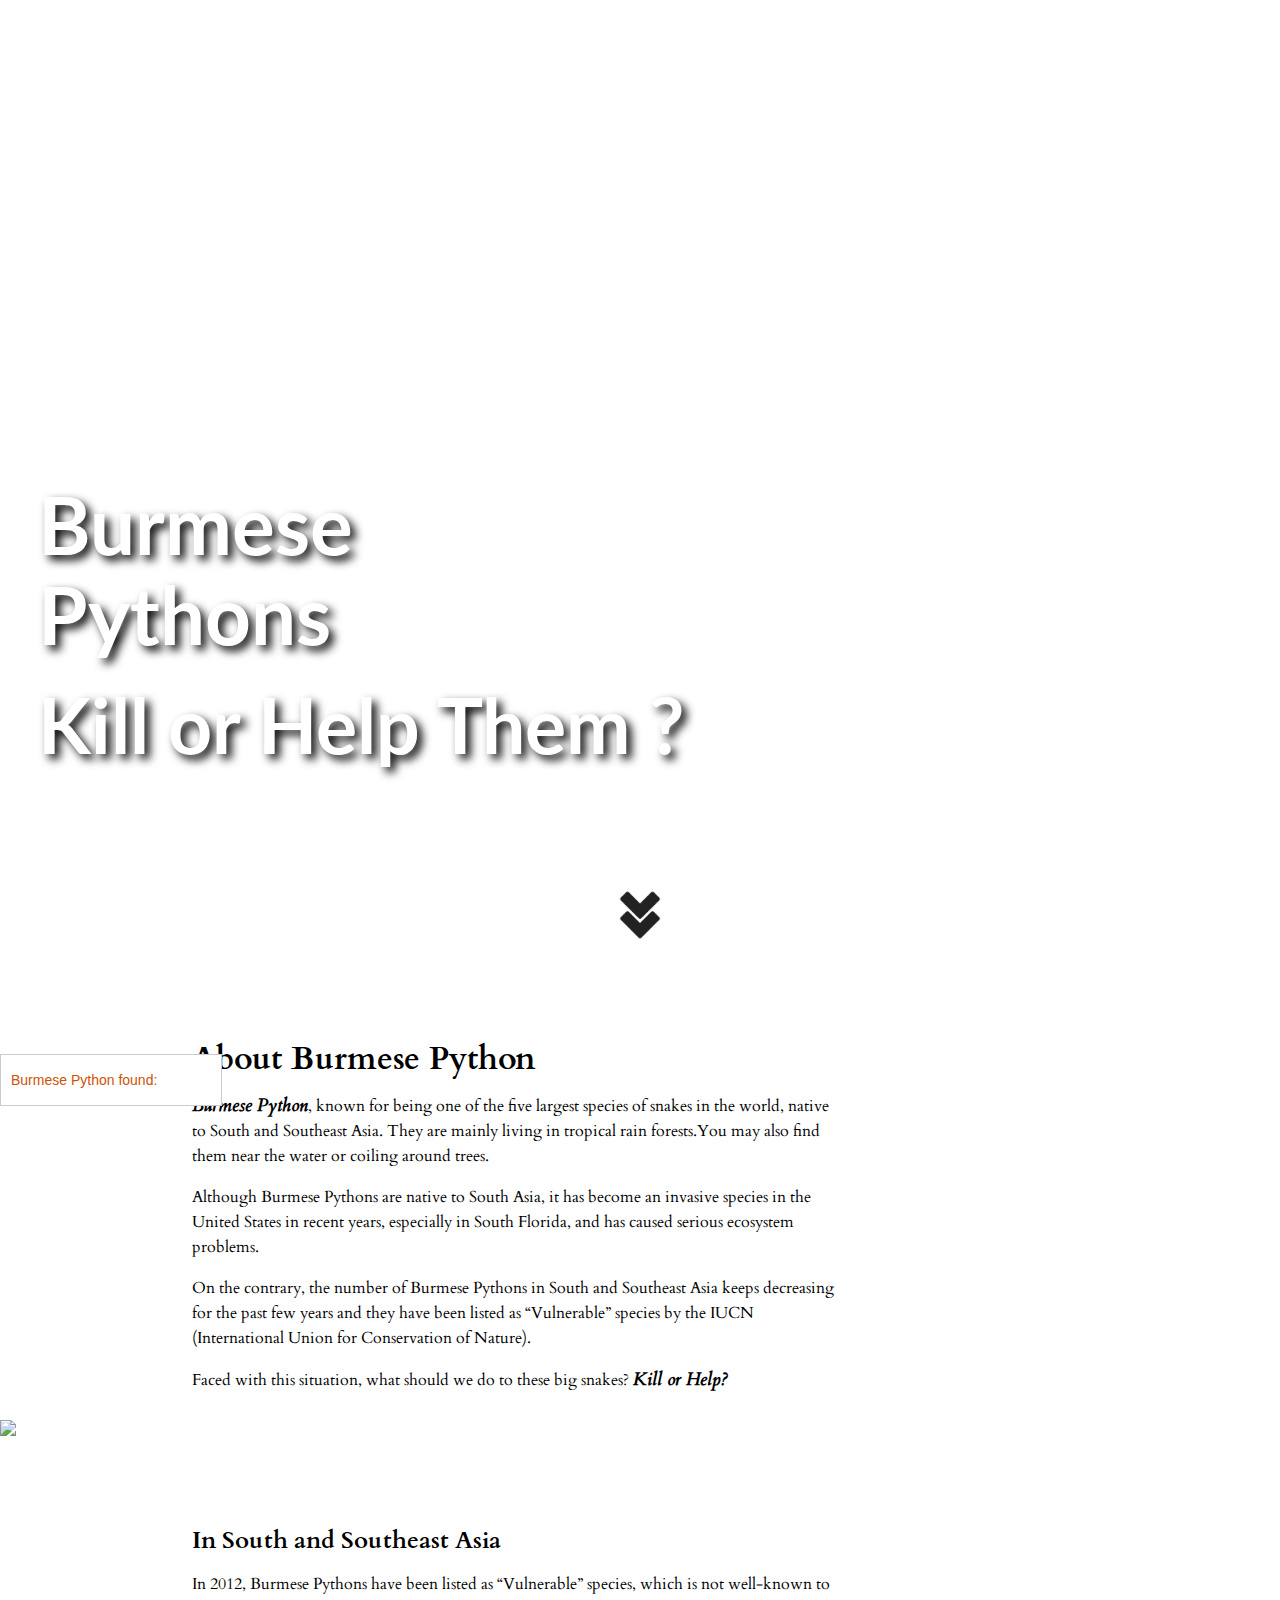
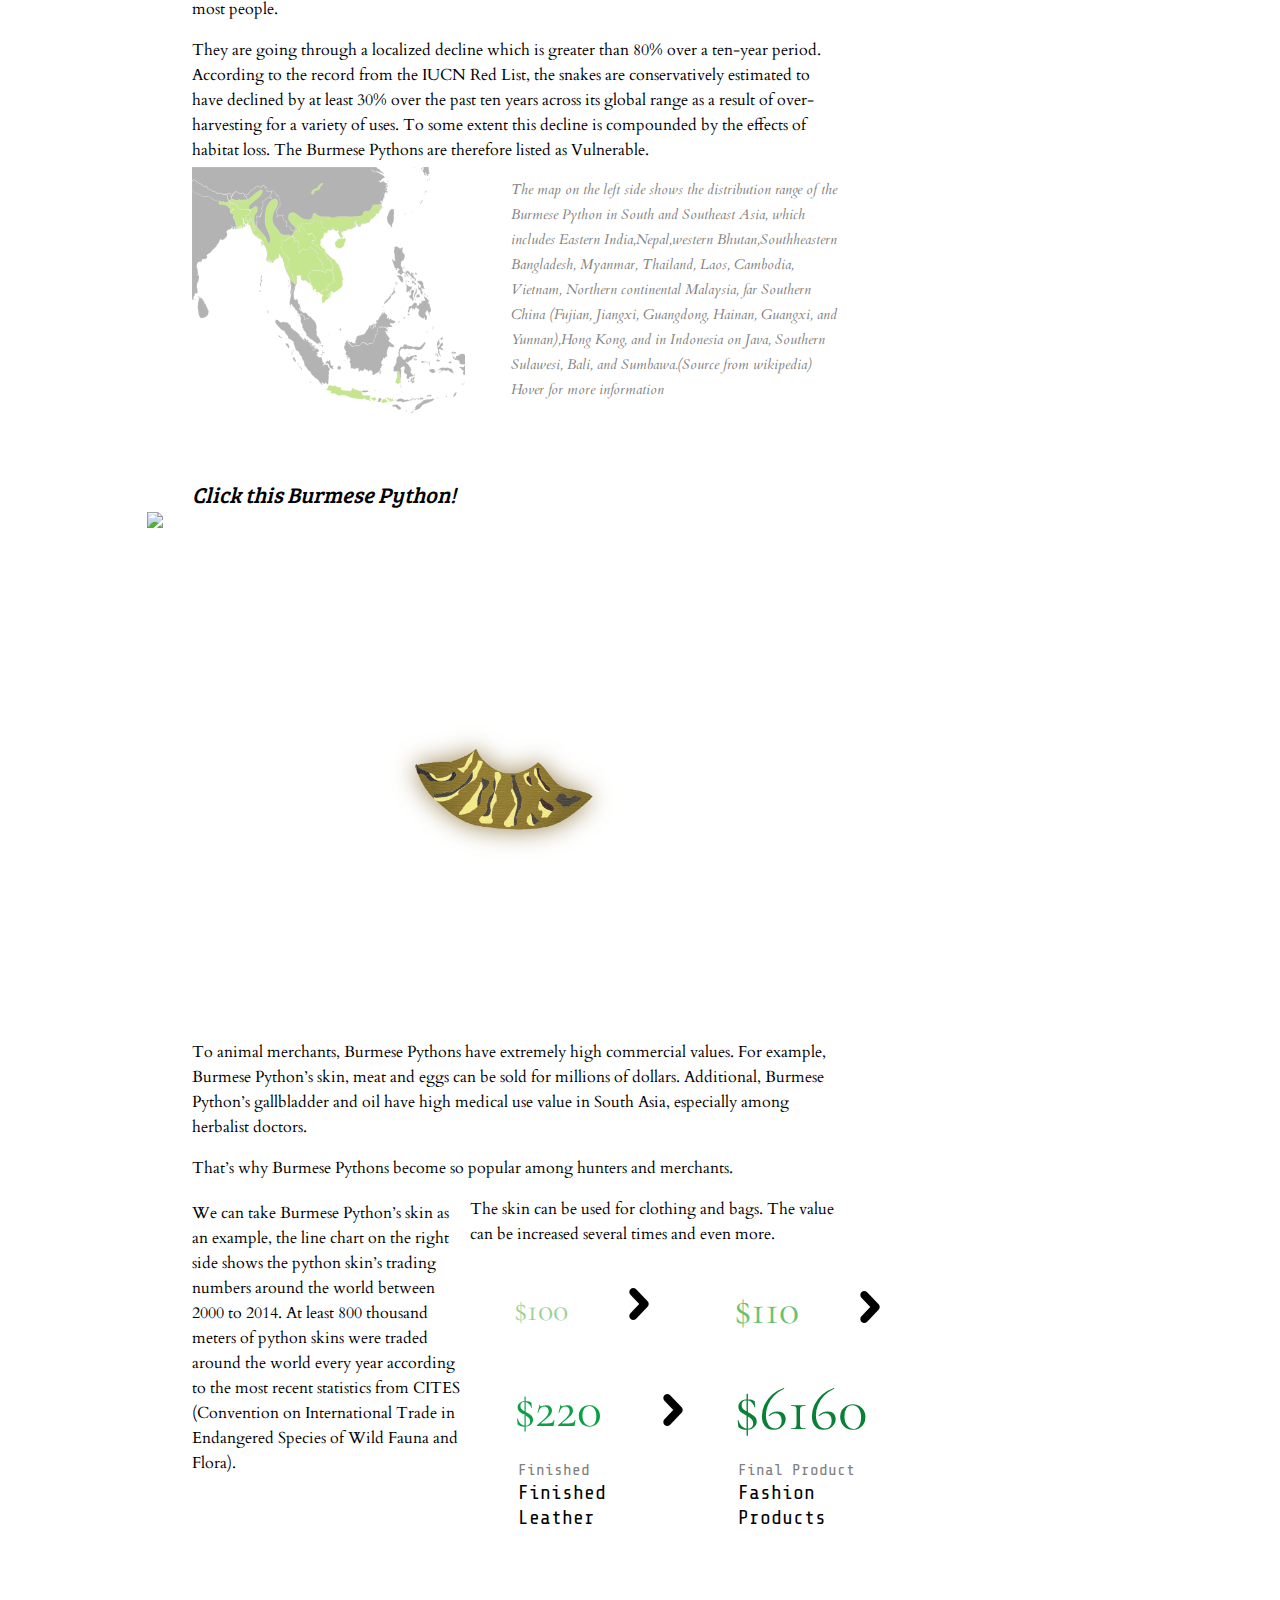
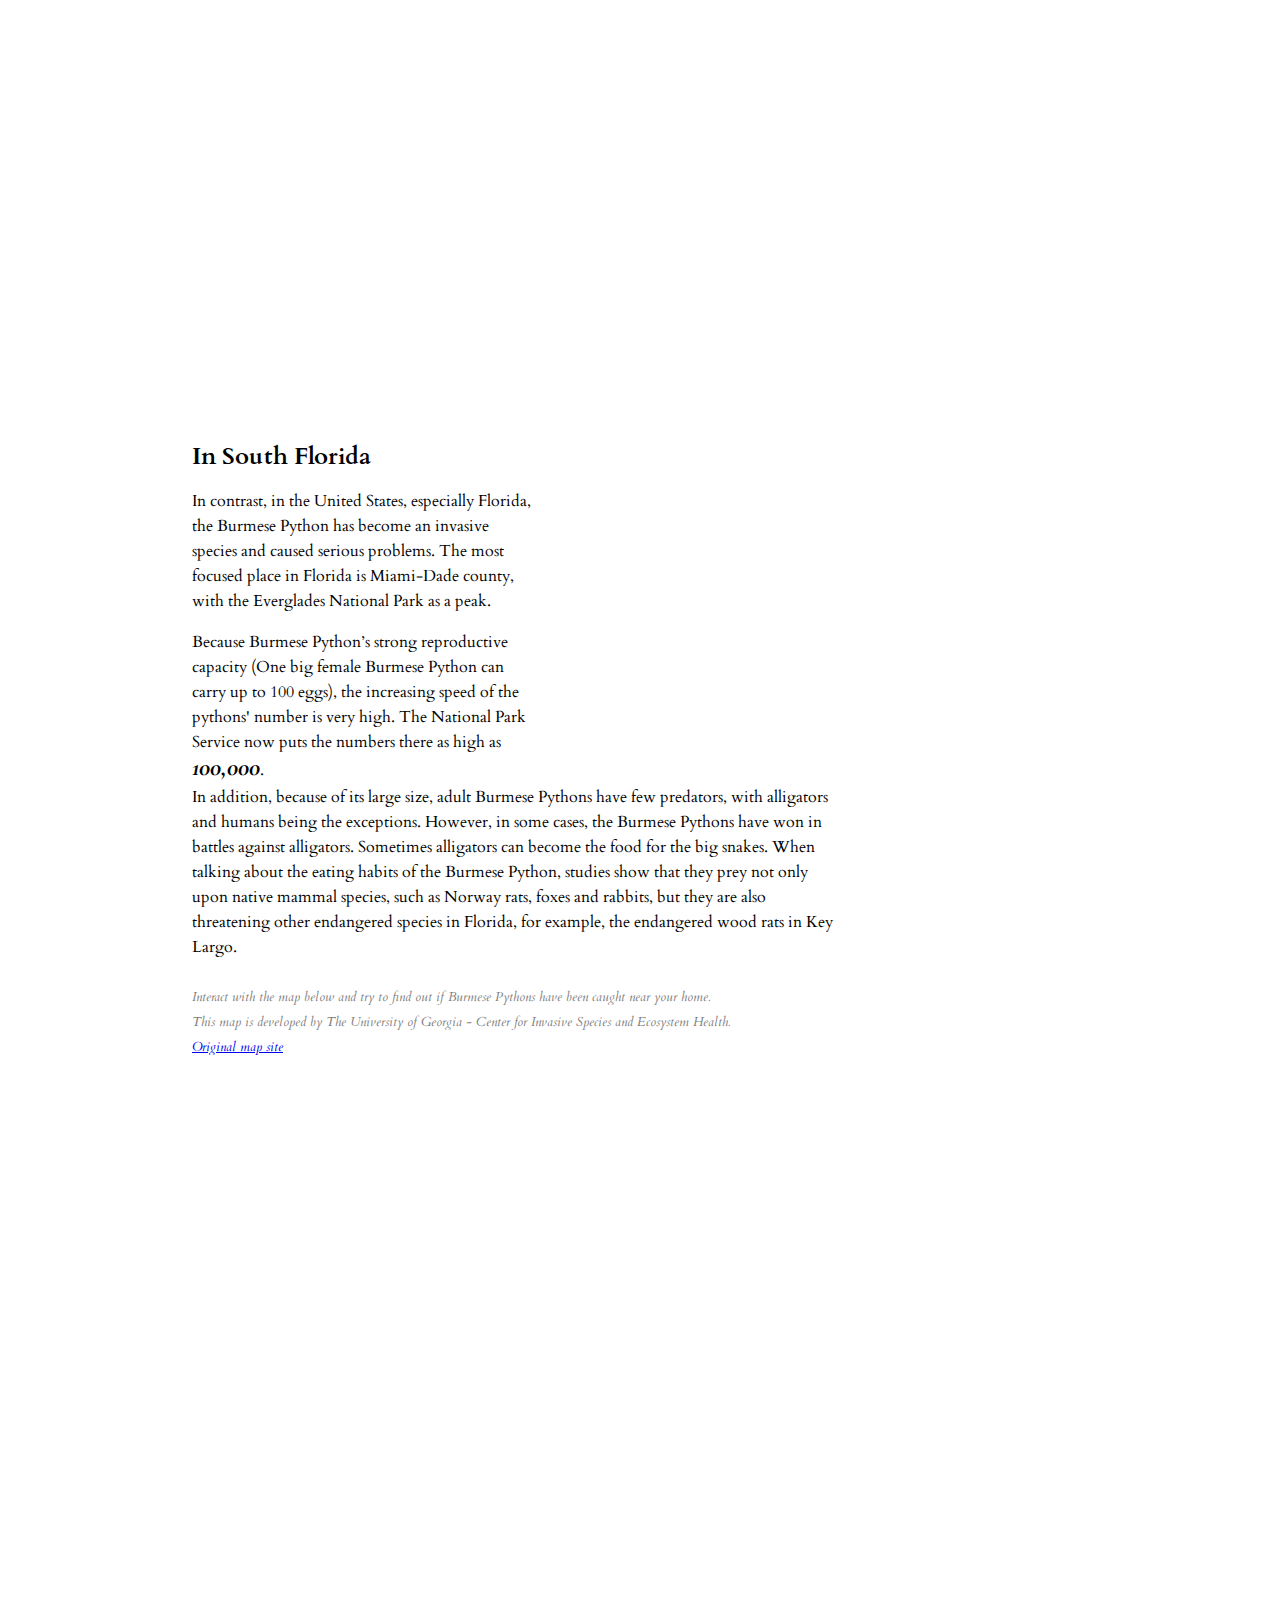
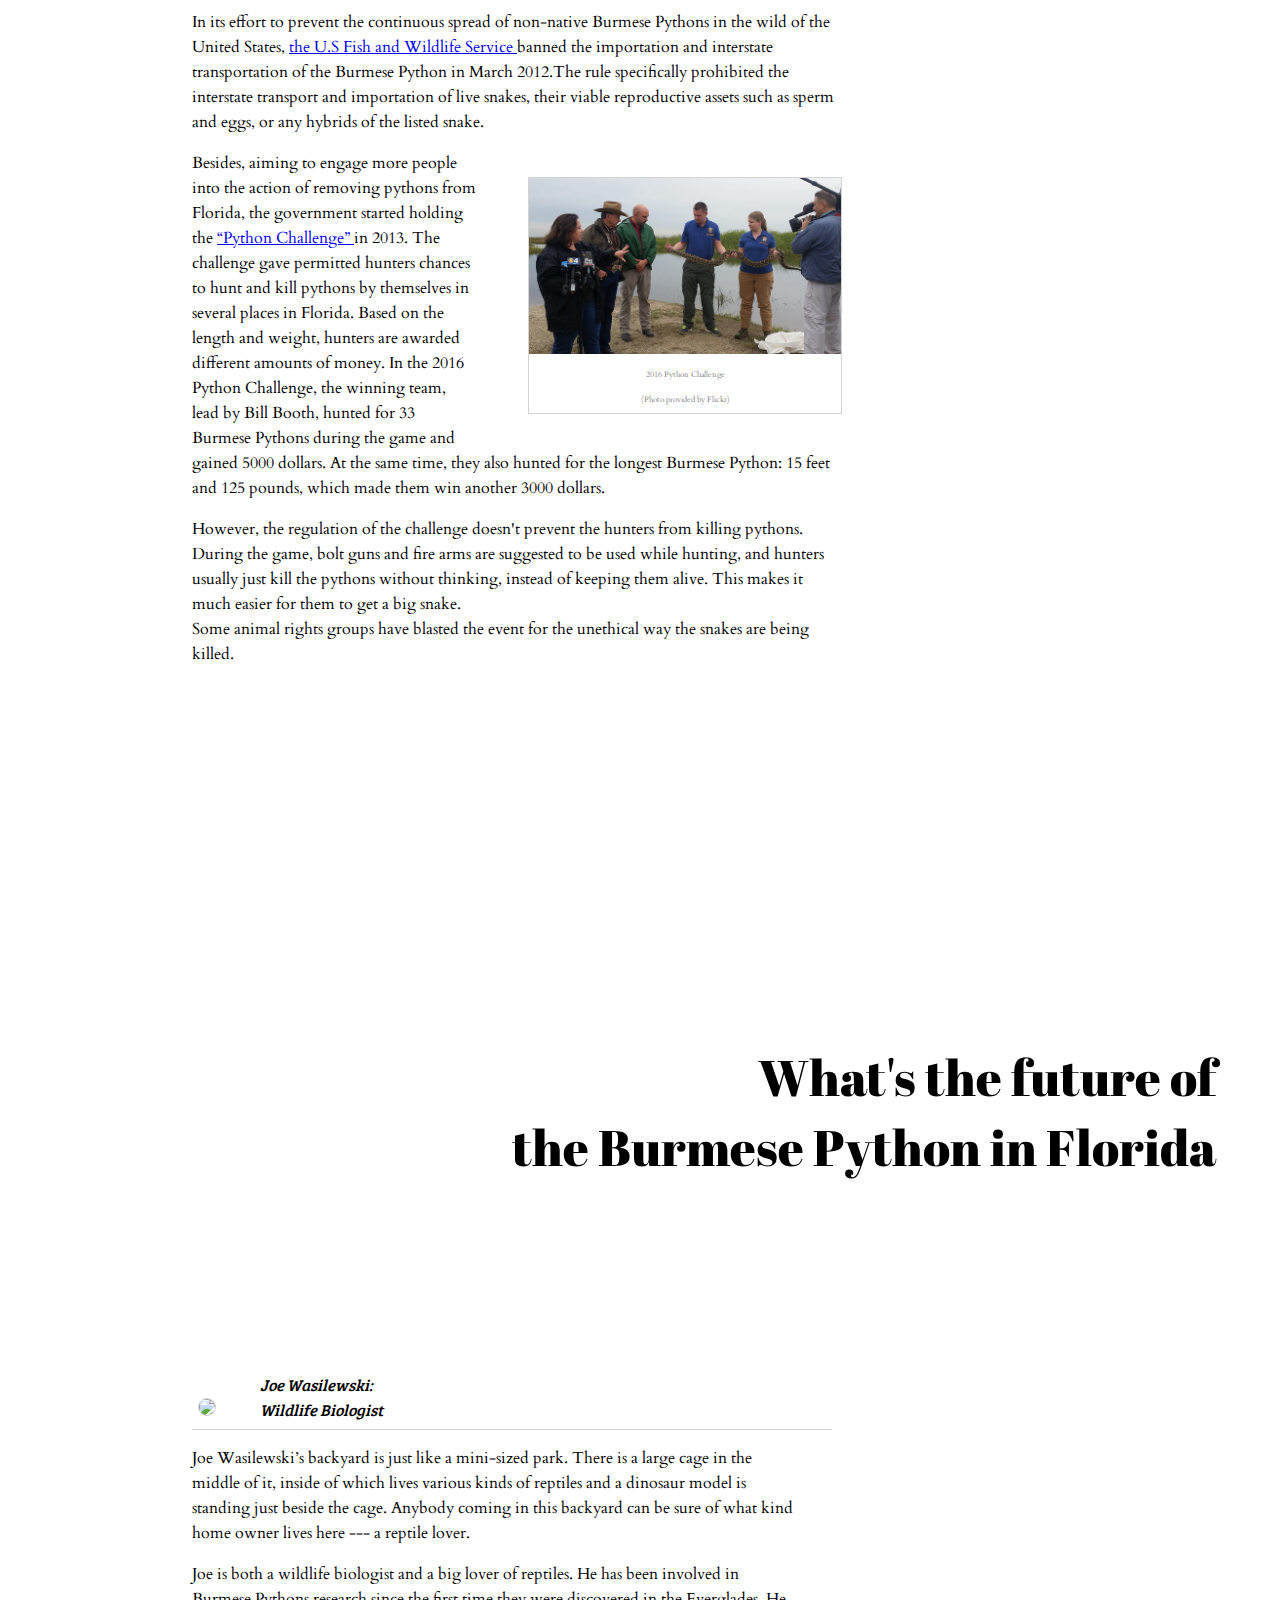
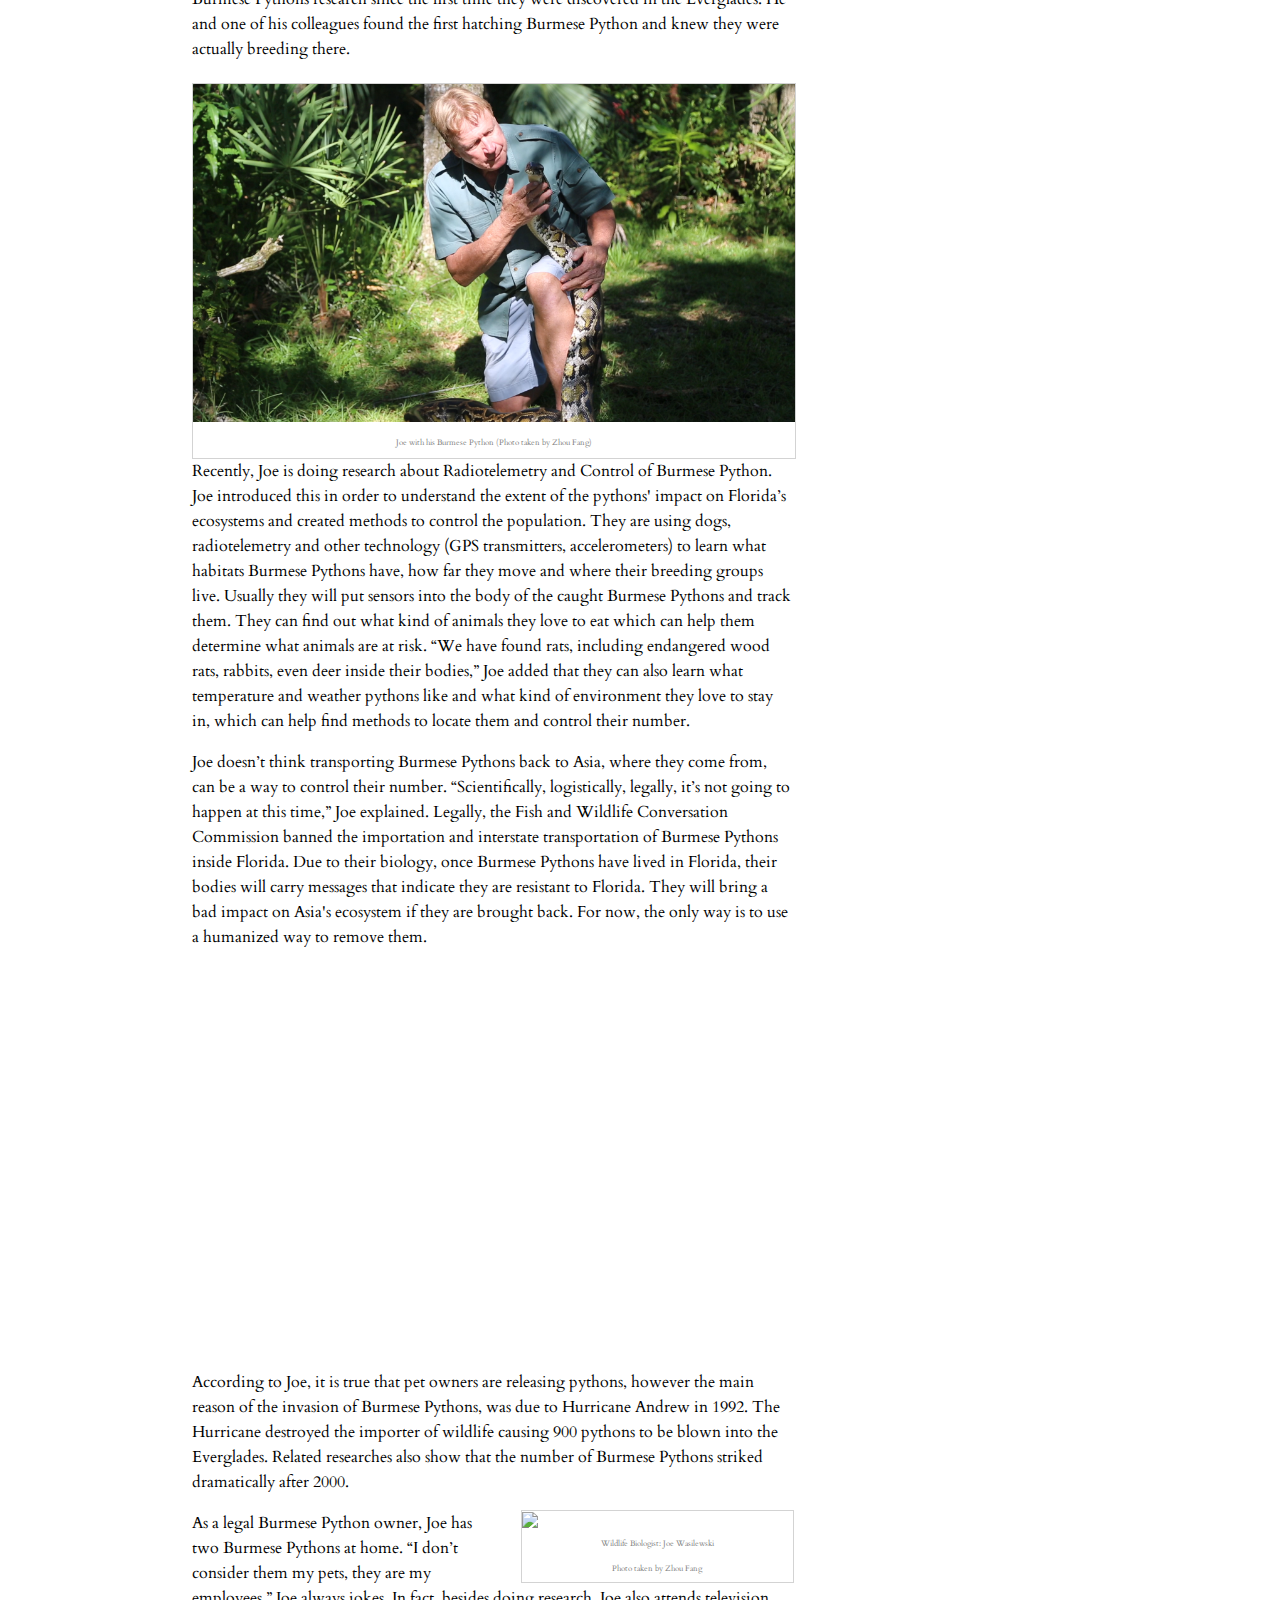
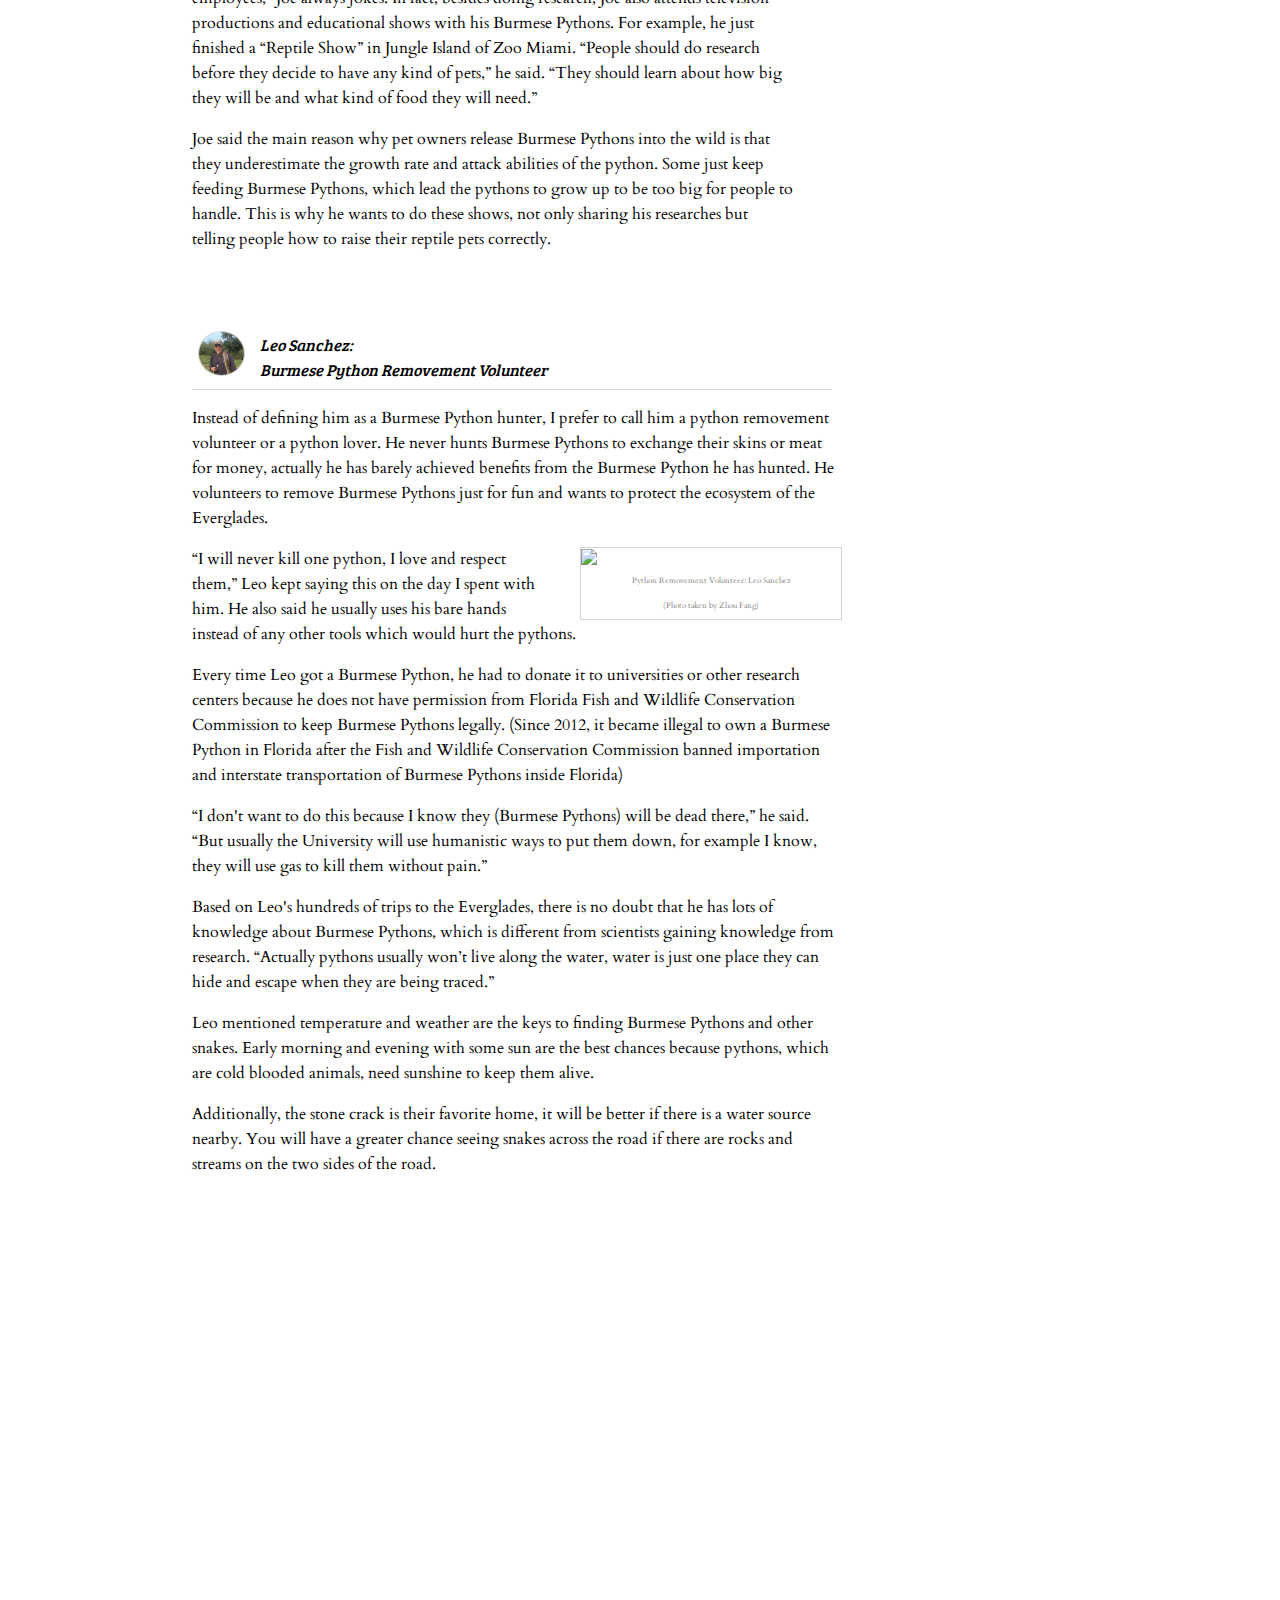
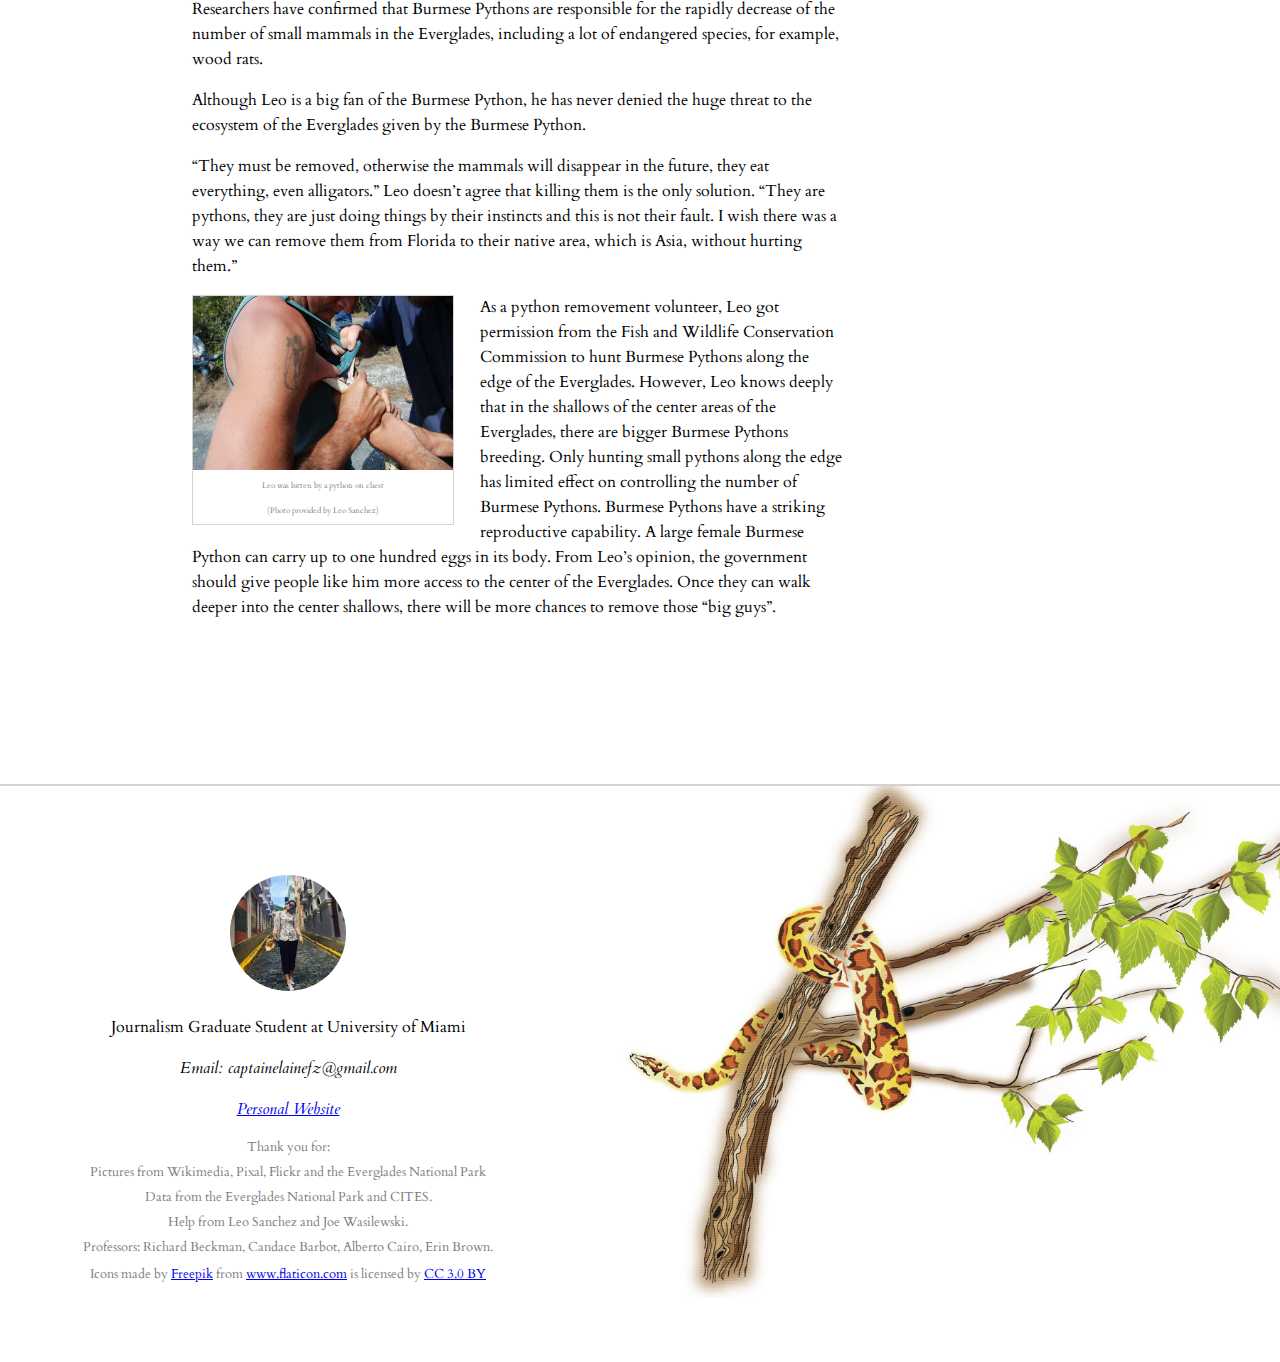
==== index.html @ 924f6b7d "change" ====
<!DOCTYPE html>
<html>
 <head>
  <meta charset="UTF-8" />
   <title>Kill or Help? Burmese Python</title>
   <script src="https://code.jquery.com/jquery-1.11.2.min.js"></script>
   <script src="http://d3js.org/d3.v3.min.js"></script>
   <script src="http://d3js.org/topojson.v1.min.js"></script>
   <script src="https://d3js.org/queue.v1.min.js"></script>
   <script src="js/scrollIt.js"></script>
   <script src="js/scrollreveal.js"></script>
   <script src="js/jquery.inview.js"></script>
   <script src="js/jquery.video-extend.js"></script>
   <link href="css/stylelist.css" rel='stylesheet'>
   <link href="css/skinlinetrade.css" rel="stylesheet">
   <link href="css/mapstyle.css" rel="stylesheet">

   <style type="text/css">
    a.fancybox img {
        border: none;
        /*box-shadow: 0 1px 7px rgba(0,0,0,0.6);*/
        -o-transform: scale(1,1); -ms-transform: scale(1,1); -moz-transform: scale(1,1); -webkit-transform: scale(1,1); transform: scale(1,1); -o-transition: all 0.2s ease-in-out; -ms-transition: all 0.2s ease-in-out; -moz-transition: all 0.2s ease-in-out; -webkit-transition: all 0.2s ease-in-out; transition: all 0.2s ease-in-out;
    }
    a.fancybox:hover img {
        position: relative; z-index: 999; -o-transform: scale(1.03,1.03); -ms-transform: scale(1.03,1.03); -moz-transform: scale(1.03,1.03); -webkit-transform: scale(1.03,1.03); transform: scale(1.03,1.03);
    }
   </style>

   <script type="text/javascript">
    // $(function($){
    //     var addToAll = false;
    //     var gallery = true;
    //     var titlePosition = 'inside';
    //     $(addToAll ? 'img' : 'img.fancybox').each(function(){
    //         var $this = $(this);
    //         var title = $this.attr('title');
    //         var src = $this.attr('data-big') || $this.attr('src');
    //         var a = $('<a href="#" class="fancybox"></a>').attr('href', src).attr('title', title);
    //         $this.wrap(a);
    //     });
    //     if (gallery)
    //         $('a.fancybox').attr('rel', 'fancyboxgallery');
    //     $('a.fancybox').fancybox({
    //         titlePosition: titlePosition
    //     });
    // });
    // $.noConflict();

   $(function() { $.scrollIt(); });
    // window.sr = ScrollReveal();
   $('.bp_nav').hide();
   $(window).scroll(function() {
     if ($(this).scrollTop() > innerHeight)
      {
         $('.bp_nav').fadeIn();
         $('#about').fadeIn();
      }
     else
      {
       $('.bp_nav').hide();
      }
  });

   </script>
   		<!-- Start VisualLightBox.com HEAD section -->
		<link rel="stylesheet" href="index_files/vlb_files0/vlightbox0.css" type="text/css" />
		<link rel="stylesheet" href="index_files/vlb_files0/visuallightbox.css" type="text/css" media="screen" />
<!--script src="index_files/vlb_engine/jquery.min.js" type="text/javascript"></script-->
		<script src="index_files/vlb_engine/visuallightbox.js" type="text/javascript"></script>
		<!-- End VisualLightBox.com HEAD section -->
</head>


 <body>

   <div class = "contentcontainer">
   <div id="homepage" data-scroll-index = "0">
    <div class="homepageimg">
     <!-- <div class="slide1">
    </div>
     <div class="slide2">
     </div>
     <div class= "slide3"></div> -->
     <h3>Burmese</h3>
     <h5>Pythons</h5>
     <!-- <h4>Invasive species in the South Florida </br>Endangered species in the South and Southeast Asia</h4> -->
     <h4 id="h42">Kill or Help Them ? </h4>
    </div>

   <section>
     <div class="bounce">
       <img src="image/arrow1.png" class="bounce" id="bounce" href="#arrowarrive"></img>
     </div>
   </section>
   </div>

   <section class="scroll">
     <div class="bp_nav">
       <a href="#homepage"><img src="image/iconlogo.png" id="logo"></img></a>
       <nav id="effect">
       <ul>
           <li id="firstnav">
            <a data-scroll-nav="0">Home</a>
           </li>
           <li class="dropdown">
            <a class="dropbtn" class='active' data-scroll-nav='1'>About</a>
            <div class="dropdown-content">
              <a href="#asiabp">South Asia</a>
              <a href="#flbp">South Florida</a>
            </div>
           </li>
           <li class ="dropdown">
             <a class="dropbtn" data-scroll-nav='2'>Opinions</a>
             <div class="dropdown-content">
               <a href="#Leopic">Leo Sanchez</a>
               <a href="#Joepic">Joe Wasilewski</a>
             </div>
           </li>
           <li id="infozhouzhou">
             <a data-scroll-nav='4'>Contact</a>

           </li>
           <li id="twitter">
             <a href="https://twitter.com/share" class="twitter-share-button" data-text="I find this website interesting! file:///Users/Captainelaine/Documents/Education/%E6%AF%95%E4%B8%9A%E8%AE%BE%E8%AE%A1-python/burmese-python/burmese-python.html#about" data-show-count="false">Tweet</a><script async src="http://platform.twitter.com/widgets.js" charset="utf-8"></script>
           </li>
        </ul>
       </nav>
     </div>

     <div class='content' id="about" data-scroll-index='1'>
      <div id="aboutfirst">
       <h1 id="arrowarrive">About Burmese Python</h1>
       <p><em id="empa">Burmese Python</em>, known for being one of the five largest species of snakes in the world, native to South and Southeast Asia. They are mainly living in tropical rain forests.You may also find them near the water or coiling around trees.</p>
       <p>Although Burmese Pythons are native to South Asia, it has become an invasive species in the United States in recent years, especially in South Florida, and has caused serious ecosystem problems.</p>
       <p>On the contrary, the number of Burmese Pythons in South and Southeast Asia keeps decreasing for the past few years and they have been listed as “Vulnerable” species by the IUCN (International Union for Conservation of Nature).</p>
       <p>Faced with this situation, what should we do to these big snakes? <em id="empa">Kill or Help?</em>
       </p>
      </div>
    <div class="largeimage" style="max-width:100%;">
       <img class="mySlides" id="caption" src="image/pythonwithjoe2.jpg" style="width:100%" ></img>
       <!-- <p>Photo provided by Pixabay</p> -->
    </div>
      <div id="asiabp">
        <div id="asiaintro">
       <h2>In South and Southeast Asia</h2>
       <p>In 2012, Burmese Pythons have been listed as “Vulnerable” species, which is not well-known to most people.</p>
       <p>They are going through a localized decline which is greater than 80% over a ten-year period. According to the record from the IUCN Red List, the snakes are conservatively estimated to have declined by at least 30% over the past ten years across its global range as a result of over-harvesting for a variety of uses. To some extent this decline is compounded by the effects of habitat loss. The Burmese Pythons are therefore listed as Vulnerable.</p>

       <?xml version="1.0" encoding="utf-8"?>
<!-- Generator: Adobe Illustrator 20.1.0, SVG Export Plug-In . SVG Version: 6.00 Build 0)  -->
<svg id="asiamap" version="1.1"
	 id="svg7538" inkscape:output_extension="org.inkscape.output.svg.inkscape" inkscape:version="0.48.3.1 r9886" sodipodi:docname="Python bivittatus_Area.svg" sodipodi:version="0.32" xmlns:cc="http://creativecommons.org/ns#" xmlns:dc="http://purl.org/dc/elements/1.1/" xmlns:inkscape="http://www.inkscape.org/namespaces/inkscape" xmlns:rdf="http://www.w3.org/1999/02/22-rdf-syntax-ns#" xmlns:sodipodi="http://sodipodi.sourceforge.net/DTD/sodipodi-0.dtd" xmlns:svg="http://www.w3.org/2000/svg"
	 xmlns="http://www.w3.org/2000/svg" xmlns:xlink="http://www.w3.org/1999/xlink" x="0px" y="0px" viewBox="0 0 418 380"
	 style="enable-background:new 0 0 418 380;" xml:space="preserve">
<defs>
		<inkscape:perspective  id="perspective958" inkscape:persp3d-origin="550.08289 : 279.03208 : 1" inkscape:vp_x="0 : 418.54813 : 1" inkscape:vp_y="0 : 1000 : 0" inkscape:vp_z="1100.1658 : 418.54813 : 1" sodipodi:type="inkscape:persp3d">
		</inkscape:perspective>
</defs>

<sodipodi:namedview  bordercolor="#666666" borderopacity="1.0" id="base" inkscape:current-layer="layer1" inkscape:cx="413.0543" inkscape:cy="271.34253" inkscape:document-units="px" inkscape:guide-bbox="true" inkscape:pageopacity="0.0" inkscape:pageshadow="2" inkscape:window-height="1139" inkscape:window-maximized="1" inkscape:window-width="1920" inkscape:window-x="-9" inkscape:window-y="-9" inkscape:zoom="1.1085942" pagecolor="#ffffff" showgrid="false" showguides="true">
	</sodipodi:namedview>
<g id="layer1" transform="translate(66.8212,-707.04009)" inkscape:groupmode="layer" inkscape:label="Calque 1">
	<path id="path58" inkscape:connector-curvature="0" class="st0"  d="M61.1,939.6c1.1,0.3,0.5-1-0.5-0.7
		C60.7,939.1,60.9,939.4,61.1,939.6 M78.1,944.3c-0.6,0.4-1.5,0.9-2.2,0.7c-0.8-0.2-1-0.9-1.8-0.9c-1.4,0-2.7,0.7-4.1,0.6
		c-1.7-0.2-2.9-0.7-4-2c-0.8-1-3.2-2.3-4.4-1.4c-4.7,3.3,6.7,12.5,8.5,14.9c0.7,0.9,1.6,1,2.7,1.1c1.7,0.3,2.3,2.3,3.1,3.5
		c0.6,1,1.8,3.4,2.9,3.9c1.8,0.8,1.1,2.5,1.6,4.2c0.5,1.5,2.1,1.1,3.2,2c0.7,0.5,1.5,1.1,2.2,1.6c0.9,0.7,1.8,1.3,2.6,2.1
		c1.1,1.1,0,1.3,0.4,2.5c0.4,1.5,1.1,3,1.5,4.5c0.4,1.6,1.6,3.3,1.5,5c-0.1,1.8,1.3,0.7,2,1.5c1.1,1.3,2.8,1,3.1,3.2
		c0.4,2.8,4.1,4.6,4.7,7.6c0.1,0.4-0.6,0.5-0.3,0.9c0.5,0.6,0.9,1.3,1.2,2c0.8,1.5,2.4,3.6,2.5,5.3c0.1,1.7,0,2.8,1.1,4.2
		c0.8,1.1,2,1.9,2.7,3.1c0.8,1.4,1.2,2.9,2.5,4c1.2,1.1,3,1.9,3.7,3.4c0.8,1.6,0.6,2.5,2.1,3.6c1.5,1.2,2.7,2.6,4.1,3.8
		c1.2,1.1,2.4,2.1,3.8,2.9c1.4,0.8,1.6,1.3,2.3,2.6c0.4,0.7,0.9,1.3,1.4,1.9c0.4,0.4,0.9,0.8,1.3,1.2c0.3,0.3-0.1,0.6,0.3,0.8
		c0.3,0.2,2.7,3.3,2.7,1.7c0-1-0.9-1.7-1-2.7c-0.1-1.3,2,0.4,2.2,0.6c1.8,1.6,3.5,1.6,3.3-1.4c1.1,1,1.9,2.9,3.5,3.2
		c1,0.2,0.9-2.7,0.9-3.2c0.1-1.9,0.4-3.7,0.5-5.6c0.1-1,0.7-2.4,0.3-3.4c-0.3-0.7-0.6-1.2-0.3-2c0.3-1,1.1-2.3,0.9-3.3
		c-0.1-0.8-0.9-0.8-0.8-1.8c0.2-0.9,0.7-1.7,1.2-2.5c0.5-0.8,0.9-1.2,0.7-2.2c-0.2-1-1-0.6-1.5-1.2c-0.8-0.8-2-3.4-1.5-4.5
		c-0.9-0.1-5.1-1.2-5.4-0.4c-0.1-0.3-0.2-0.5-0.4-0.8c-0.9,1.1-1,2.7-2.4,3.5c0.4-0.6,2.2-2.6,0.4-2.6c1-0.4,2.1-1.2,2-2.4
		c-0.1-0.9-1.1-0.6-1.6-0.9c-0.6-0.3-0.9-1.8-1-2.4c-0.4-1.7-0.8-3.3-1-5c-0.1-1.1-3.2-1.2-4.2-1c-0.7,0.2-2.1-1.3-2.6-1.7
		c-0.9-0.7-0.5-2.3-0.9-3.3c0.4,0.5,1,0.6,1.5,0.2c-0.2-0.8-1-0.9-1.7-1c0.6,0,1-0.5,1.2-1c-0.5,0-1,0-1.4,0.1c0.8-0.2,1.4-1,2-1.6
		c0.5-0.4,1.7-0.3,2-0.8c0.5-0.8-1.3-2.5-1.7-3.1c-1.3-1.4-2.2-1.3-3.7-0.3c-1.1,0.8-4,2.9-5.3,1.2c2.6,1.5,7.5-3.1,2.8-4.1
		c-0.7-0.2-1.5,0.2-2.2-0.1c-0.8-0.3-1.2-1.3-1.8-1.8c-1.4-1.1-0.6-3.3-2.1-4.5c-0.6-0.4-1.1-1.1-1.7-1.4c-0.6-0.4-1.5-0.1-2.2-0.4
		c-1.1-0.6-1.1-2.4-1.8-3.3c-0.4-0.5-2.9-3-3.5-1.5c-0.4,1.1,0.9,2.5,1.1,3.6c-0.5-0.5-0.6-1.1-1-1.7c-0.6-0.9-1.8-1-2.5-1.7
		c-1.3-1.2-1.4-3.1-2.6-4.3c-0.3,0.5-0.4,1-0.2,1.5c-0.2-0.4-1.4-2.8-1-0.9c-0.8-0.9,0.4-2.1-0.8-2.9c-1.1-0.7-2-2-3.1-2.8
		c-1.3-0.9-2.3-2.4-3.7-3.1c-0.5-0.2-1.1-0.3-1.6-0.6c-0.9-0.4-0.8-1.1-1.3-1.7c-0.8-0.8-2.1-0.9-2.9-1.6c-1-0.9,0.3-2.5-0.7-3.4
		c-1.2-1-1.5-1-2-2.6C81.5,947.1,79.2,945.3,78.1,944.3"/>
	<path id="path62" inkscape:connector-curvature="0" class="st0" d="M69.9,969.2c0.3,0.2,1.5,0.3,1.3-0.4c-0.1-0.4-1.3-1.1-1.6-1.4
		c-0.4-0.4-0.8-0.7-1.4-0.6c0.3-0.8-0.8-1.4-1.4-1.7c-0.3-0.1-0.5-0.7-0.9-0.4c-0.7,0.6-0.7,1.2,0,1.8
		C67.1,967.6,69.2,967.6,69.9,969.2"/>
	<path id="path64" inkscape:connector-curvature="0" class="st0" d="M80.6,984.4c1.5,1.6,2-2.9,1.3-3.8c-0.8-1.1-2-3.1-3.3-3.6
		c-0.9-0.4-1.4,0.9-2.4,0.3c0.2,1.3,1.3,2.3,1.9,3.5c0.4,0.7,1.2,1,1.6,1.6C80.2,983.1,80.3,983.8,80.6,984.4"/>
	<path id="path66" inkscape:connector-curvature="0" class="st0" d="M77.8,972c0-0.7-0.5-1.9-1.4-1.2
		C76.9,971.1,77.4,971.5,77.8,972"/>
	<path id="path68" inkscape:connector-curvature="0" class="st0" d="M86.8,993.8c0.2-0.6-0.1-1.3-0.6-1.7c-0.4,0.5-0.7,1.4-0.8,2
		C85.2,995.1,87.1,995.1,86.8,993.8"/>
	<path id="path70" inkscape:connector-curvature="0" class="st0" d="M85.5,989.7c0.4,1.1,0.9,2,1.5,3
		C87.3,992,86.7,989.6,85.5,989.7"/>
	<path id="path72" inkscape:connector-curvature="0" class="st0" d="M87.3,975.7c0.1-0.6-0.1-0.6-0.7,0
		C86.9,975.7,87.1,975.7,87.3,975.7"/>
	<path id="path74" inkscape:connector-curvature="0" class="st0" d="M89.2,988.9c-0.2-1-1.7-0.8-2.2-0.3
		C87.6,989.1,88.4,989.2,89.2,988.9"/>
	<path id="path76" inkscape:connector-curvature="0" class="st0" d="M91.4,1005.4c3-0.4-1.7-6.2-1.6-7.6c-0.5,0.3-1.3,0.1-1.7,0.6
		c-0.5,0.7-0.8,2-0.3,2.8C88.9,1002.6,89.5,1004.9,91.4,1005.4"/>
	<path id="path78" inkscape:connector-curvature="0" class="st0" d="M97,1010.3c-0.2-0.8-1.2-3.5-2.2-2.8
		C93.6,1008.4,96.5,1010,97,1010.3"/>
	<path id="path80" inkscape:connector-curvature="0" class="st0" d="M98,1013.8c0.2,0.9,1.2,0.5,1.5-0.1c0.5-0.8-1-2-1.6-2.4
		C97.6,1012.2,98.1,1013,98,1013.8"/>
	<path id="path82" inkscape:connector-curvature="0" class="st0" d="M101.4,1018.6c0-0.6-0.5-1-0.4-1.5c0.1-0.7,0.5-0.5,0.3-1.2
		c-0.2-0.5-0.8-2.1-1.5-1.8C98.6,1014.5,100.8,1018.1,101.4,1018.6"/>
	<path id="path84" inkscape:connector-curvature="0" class="st0" d="M111.7,973c-0.3-1.4-2.3-1.9-2.8-0.3c-0.3,0.9,0.3,2.1,1.2,2.3
		C111.3,975.1,111.3,973.6,111.7,973"/>
	<path id="path86" inkscape:connector-curvature="0" class="st0" d="M115.3,1037.3c0.2-1-1.2-2.1-1.9-1.2
		C114.1,1036.4,114.4,1037.6,115.3,1037.3"/>
	<path id="path88" inkscape:connector-curvature="0" class="st0" d="M117.1,976.7c-1.1-0.5-2.3-0.4-3.3-1c-0.2,1.1,0.7,1.5,1.6,1.7
		c0.9,0.2,1.3,1,2,1.5C117.3,978.1,117.4,977.4,117.1,976.7"/>
	<path id="path90" inkscape:connector-curvature="0" class="st0" d="M117.2,979.4c-0.4-0.7-1.1-1.6-2-1.7c-0.2,1.3-0.1,3.7,1.6,4
		C117,980.9,116.9,980.1,117.2,979.4"/>
	<path id="path92" inkscape:connector-curvature="0" class="st0" d="M121.6,983c-0.5-0.9-1.5-1.6-2.5-1.9c-0.6-0.2-1.1-1-1.4-1
		c-0.4-0.1-0.8,2.3-0.3,2.7c1.2,0.8,2.9,0,4.1,1C121.5,983.4,121.6,983.2,121.6,983"/>
	<path id="path94" inkscape:connector-curvature="0" class="st0" d="M122.5,982.4c-0.3-1.2-4.2-3.6-3.7-1.4
		C120.3,980.3,120.9,982.9,122.5,982.4"/>
	<path id="path96" inkscape:connector-curvature="0" class="st0" d="M123.5,984.7c-0.1-0.5-0.4-0.8-0.9-0.9c-0.4,0.5-0.3,1,0.2,1.4
		C123,985.1,123.3,984.9,123.5,984.7"/>
	<path id="path98" inkscape:connector-curvature="0" class="st0" d="M124.5,980.9c-0.2-0.3-0.5-0.5-0.8-0.6
		C123.6,980.8,123.9,981.1,124.5,980.9"/>
	<path id="path100" inkscape:connector-curvature="0" class="st0" d="M125.1,983.4c-0.2-0.6-0.6-0.9-1.2-0.7c0,0.6,0.4,1.1,0.9,1.4
		C124.8,983.9,124.9,983.6,125.1,983.4"/>
	<path id="path102" inkscape:connector-curvature="0" class="st0" d="M125.2,982.9c-0.2-0.1-0.5-0.3-0.7-0.4
		C124.7,982.6,125,982.8,125.2,982.9"/>
	<path id="path104" inkscape:connector-curvature="0" class="st0" d="M126.7,992.1c-0.5-0.4-2.5-0.2-1.7,0.8
		C125.5,993.5,126.6,992.7,126.7,992.1"/>
	<path id="path106" inkscape:connector-curvature="0" class="st0" d="M127.6,983c-0.2-0.1-0.5-0.3-0.7-0.4
		C127.1,982.7,127.3,982.8,127.6,983"/>
	<path id="path108" inkscape:connector-curvature="0" class="st0" d="M128.4,981.7c0.2-0.8-0.1-0.9-0.8-0.4
		C127.8,981.5,128.1,981.6,128.4,981.7"/>
	<path id="path110" inkscape:connector-curvature="0" class="st0" d="M128.4,983c-0.2-0.2-0.5-0.3-0.7-0.5
		C127.9,982.6,128.1,982.8,128.4,983"/>
	<path id="path112" inkscape:connector-curvature="0" class="st0" d="M130,979.9c-0.5-1.2-1.5,0.2-1.5,0.9
		C128.4,981.7,130.1,980.8,130,979.9"/>
	<path id="path114" inkscape:connector-curvature="0" class="st0" d="M130.2,982.9c0.4-0.7,0.2-1-0.6-0.7
		C129.8,982.4,130,982.7,130.2,982.9"/>
	<path id="path116" inkscape:connector-curvature="0" class="st0" d="M131,984.4c-0.1-0.3-0.3-0.5-0.4-0.8
		C130.7,983.9,130.8,984.1,131,984.4"/>
	<path id="path118" inkscape:connector-curvature="0" class="st0" d="M133.9,980.9c-1-2.5-3.9-0.2-2.7,0.3c0.8,0.3,1.2-0.5,1.4,0.9
		C132.9,983.4,133.9,981.4,133.9,980.9"/>
	<path id="path120" inkscape:connector-curvature="0" class="st0" d="M131,983.7c0-0.3-0.1-0.5-0.2-0.8
		C130.8,983.2,130.9,983.4,131,983.7"/>
	<path id="path122" inkscape:connector-curvature="0" class="st0" d="M132.6,992.8c-0.3,0.3-1,0.4-1.4,0.5c-0.8,0.3,0.5,1.8,0.6,2.3
		c0.1-0.7,0.4-0.9,1-0.5C133,994.2,133.6,993.4,132.6,992.8"/>
	<path id="path124" inkscape:connector-curvature="0" class="st0" d="M132.1,988.4c-0.4,0.5-0.2,0.7,0.5,0.8
		C132.5,988.9,132.3,988.6,132.1,988.4"/>
	<path id="path126" inkscape:connector-curvature="0" class="st0" d="M132.8,989.7c0.1,0.5-0.8,2.4,0.3,2.3c0.6-0.1,1-0.4,1.6-0.1
		c0.6,0.3,1.1,0.8,1.9,0.4C136.2,991.7,133.5,989.7,132.8,989.7"/>
	<path id="path128" inkscape:connector-curvature="0" class="st0" d="M133.6,983.1c-0.3,0-0.5,0-0.7,0.2
		C133.1,983.2,133.3,983.2,133.6,983.1"/>
	<path id="path130" inkscape:connector-curvature="0" class="st0" d="M133.1,987.9c-0.3,0.7,0.7,1.3,1.2,1.5
		C133.9,988.9,133.5,988.4,133.1,987.9"/>
	<path id="path132" inkscape:connector-curvature="0" class="st0" d="M133.6,1039.5c0.1,0.3,0.2,0.5,0.4,0.7
		C133.9,1040,133.8,1039.7,133.6,1039.5"/>
	<path id="path134" inkscape:connector-curvature="0" class="st0" d="M136.9,1046.3c-0.3,0.1-0.6,0.3-0.8,0.6
		C136.8,1047.3,137.1,1047.1,136.9,1046.3"/>
	<path id="Indonesia" inkscape:connector-curvature="0" class="st1"d="M148.3,1042.2c-0.6-0.5-3.8-1.1-4.5-0.5
		c-0.1-2-2,0.6-2.2,1.3c-0.3,0.7-0.3,3.9-1.7,2.7c-0.2,1.1-0.9,1.9-1.3,2.9c-0.4-1-1.3-0.7-2.1-0.3c2.3,1.1,5.1-0.2,7.2,1.2
		c0.7,0.5,1.6,0.5,2.3,0.8c1.1,0.5-0.5,1.4-0.6,2.2c-0.5,2.1,5.7,1.8,6.8,2c2.2,0.4,4,2,6.2,2.6c0.7,0.2,1.6,0.4,2.3,0.1
		c0.7-0.4,0.6-1,1.6-1c2.7-0.1,5.3,0.6,7.8,1.4c3.1,1,6,2.7,9.1,3.4c1.3,0.3,3.2,0,4.3,0.6c1.2,0.6,2.2,0,3.5,0.2
		c2.7,0.3,5.7,1.9,8.1,0.2c2-1.4,4.3,1.1,6,2c0.6,0.3,4.1,0.5,4.1,0.9c-0.1,0.7,1,1.2,1.6,0.9c0.4-0.2-0.7-1.7-0.9-1.9
		c-1.2-1.9,0.3-3.7,0.4-5.6c0.1-1.2-1.1-1.4-2-1.7c-1.5-0.5-1.9,0.2-3.3,0c-1.3-0.1-3.1,0.8-4.2,0.3c-0.7-0.4-2.8-1.1-3.1-1.8
		c-0.3-0.7,1-3.9-0.7-2.5c0.3-1.1-0.6-2.1-0.5-3.2c-1,0.5-2.3,0.2-3.3,0.3c-0.4,0-0.7-0.2-1-0.5c-0.7-0.6-1.5-0.2-2.2-0.6
		c-0.4-0.2-1.1-1.9-1.8-1.1c-0.7,0.8-2.1,0.7-2.6-0.3c-1.3-2.2-2.8-2.5-3.8,0.3c-0.4,0.9-1,3-2.4,2.6c-0.8-0.3-1-0.7-1.8-0.6
		c-0.7,0-1.5,0.2-2.2,0.1c-1.4-0.3-2-0.2-3.4-0.2c-0.8,0.1-2-1-2.8-0.6c-2.8,1.5-3.5-2.4-4.5-4c-1-1.4-0.8-0.1-1.7-0.1
		c-1.1,0-2-1.5-3.1-1c-1,0.5-1.8-0.9-2.4-1.4c-1.1-0.9-1.9-0.5-3-1.2C150.3,1042,149.3,1043.4,148.3,1042.2"/>
	<path id="path138" inkscape:connector-curvature="0" class="st0" d="M139.1,1004.6c0.8,1.2-1.3,1.7-1.7,2.5
		c0.9,0.7,1.6,1.3,2.7,0.9c0.8-0.3,2.1,0.4,2.4,1.2c0.2,0.7,0.8,1.6,0.9,2.2c0.3,1.5-0.6,2.1,1.1,3c0.7,0.4,4,2.9,4.8,2.2
		c0.8-0.7-0.4-1-0.6-1.6c-0.4-0.9,0.8-2.6,1.7-2.8c-1.1-0.7-2.7-0.4-3.8-1.2c-1-0.8-1.3-2.8-1.2-4c0.1-0.7-0.4-3-0.9-3.5
		c-1.3-1.6-3,0.2-1.8,1.7C142,1005.3,139.2,1001.4,139.1,1004.6"/>
	<path id="path140" inkscape:connector-curvature="0" class="st0" d="M141.6,965.2c0.7-0.4,0.8-1.3-0.1-1.5
		C141.5,964.2,141.6,964.7,141.6,965.2"/>
	<path id="path142" inkscape:connector-curvature="0" class="st0" d="M150.1,1014.9c-0.2,0.1-0.4,0.1-0.6,0.2
		c0.1,0.6,0.6,0.9,1.1,0.5C150.5,1015.3,150.3,1015.1,150.1,1014.9"/>
	<path id="path144" inkscape:connector-curvature="0" class="st0" d="M152.1,1014.9c0-0.2-0.1-0.5-0.1-0.7
		C152,1014.5,152,1014.7,152.1,1014.9"/>
	<path id="path146" inkscape:connector-curvature="0" class="st0" d="M155.2,1014.2c-0.3,0.1-0.6,0.3-0.9,0.6
		C154.9,1015.1,155.2,1014.8,155.2,1014.2"/>
	<path id="path148" inkscape:connector-curvature="0" class="st0" d="M157,1011.9c-0.9,1-1.2,2.6-1.1,3.9c0.1,1.4,2.1,2.1,1.8,0.6
		c0.6,0,1.5,1.7,2.1,1.1c0.8-0.8,1.6-2.4,1.5-3.6C161,1012.3,158.3,1011.6,157,1011.9"/>
	<path id="path150" inkscape:connector-curvature="0" class="st0" d="M159.3,956.5c0.6,0.1,1.2,0.5,1.6,0.9c-0.6-0.4-1-0.1-1,0.6
		c1.8,0.3,2.3-1.5,1.6-2.9C160.2,952.7,158.7,954.6,159.3,956.5"/>
	<path id="path152" inkscape:connector-curvature="0" class="st0" d="M163.6,1056.3c0.1,0.8,1,0.7,1.5,0.7
		C164.6,1056.7,164.1,1056.4,163.6,1056.3"/>
	<path id="path154" inkscape:connector-curvature="0" class="st0" d="M164.4,1004.6c0.3,0,0.6,0,0.9-0.1
		C165,1004.5,164.7,1004.5,164.4,1004.6"/>
	<path id="path156" inkscape:connector-curvature="0" class="st0" d="M165.1,964.7c0.2,0.2,0.5,0.2,0.8,0c-0.1-0.3-0.2-0.5-0.4-0.7
		C165.4,964.2,165.2,964.4,165.1,964.7"/>
	<path id="path158" inkscape:connector-curvature="0" class="st0" d="M166.7,1003.3c-0.4-0.3-0.8-0.3-1.2,0c0.2,0.3,0.4,0.5,0.6,0.7
		C166.3,1003.9,166.5,1003.6,166.7,1003.3"/>
	<path id="path160" inkscape:connector-curvature="0" class="st0" d="M168.3,990.4c-0.1,0.3-0.1,0.5,0,0.8
		C168.3,990.9,168.3,990.7,168.3,990.4"/>
	<path id="path162" inkscape:connector-curvature="0" class="st0" d="M172.8,998.7c-1.1-1.6-3.4,0.9-2,2.3
		C171.5,1000.4,173.2,1000.1,172.8,998.7"/>
	<path id="path164" inkscape:connector-curvature="0" class="st0" d="M195.3,1049.4c-0.7-0.1-2.6,1.3-1.7,2.1
		c0.8,0.7,2.8,1.3,2.9,0.1c1.2,1.4,2.7,0.6,4.1,0.1c0.6-0.2,1.2-0.4,1.8-0.2c-0.1-1,0.9-0.9,1.6-1.1c-0.2-1.4-2.2-1.1-3.2-1
		C199,1049.6,197.1,1048.9,195.3,1049.4"/>
	<path id="path166" inkscape:connector-curvature="0" class="st0" d="M194,1039.3c-0.6,0.1-0.7,0.5-0.5,1
		C194.1,1040.3,194.3,1039.9,194,1039.3"/>
	<path id="path168" inkscape:connector-curvature="0" class="st0" d="M205.8,1050.9c0.1,0.5,0,0.8,0.6,0.8
		C206.2,1051.4,206,1051.1,205.8,1050.9"/>
	<path id="Indonesia"  inkscape:connector-curvature="0" class="st1" class="pythonplace" d="M206.4,1059.8c-0.9,1.8,1.4,2.6,2.7,3.2
		c0.8,0.4,1.4,0.7,1.9,1.4c0.9,1.2-0.2,0.9-0.3,1.8c0,0.6,2.3-2.1,2.4-2.1c1-0.3,3.4-1.3,2.2-2.6c-0.9-0.9-2.6-2.3-4-1.5
		C209.8,1060.8,207.9,1060.8,206.4,1059.8"/>
	<path id="path172" inkscape:connector-curvature="0" class="st0" d="M207.2,1051.5c0.2,0.2,0.4,0.2,0.7,0
		C207.7,1051.5,207.5,1051.5,207.2,1051.5"/>
	<path id="path174" inkscape:connector-curvature="0" class="st0" d="M213.3,1048.9c-0.6,0.3-0.7,0.9-0.2,1.4
		c0.6-0.7,1.5-0.8,2.2-0.4C214.9,1049,214,1049,213.3,1048.9"/>
	<path id="path176" inkscape:connector-curvature="0" class="st0" d="M214.5,1066c0.2-0.4,0.2-0.8,0-1.2c-0.3,0.2-0.5,0.4-0.7,0.7
		C214,1065.6,214.2,1065.8,214.5,1066"/>
	<path id="path178" inkscape:connector-curvature="0" class="st0" d="M220.5,1060.9c-1,0.5-2.3,1.5-2.2,2.8c0.1,1.1-0.3,2.8-1.6,1.7
		c-1.1,1.7,4.7,1.2,4.9,1.5c-0.5-1.1,1-3.1,1.6-3.9C223.9,1061.6,221.5,1060.5,220.5,1060.9"/>
	<path id="path180" inkscape:connector-curvature="0" class="st0" d="M222.2,1018.2c-2.6-1.1-1.8,5.5-1.2,6.4
		c0.7-1.1,1.4-0.8,1.3-2.3C222.2,1021,221.7,1019.3,222.2,1018.2"/>
	<path id="path182" inkscape:connector-curvature="0" class="st0" d="M223.3,1019.3c-0.8,0.1-0.7,1-0.2,1.4
		C223.2,1020.2,223.3,1019.7,223.3,1019.3"/>
	<path id="Indonesia" inkscape:connector-curvature="0" class="st1"   d="M232.1,1067c1.5-0.8,3.1-1.1,4-2.7c0.3,0.6-0.4,1.7,0.1,2
		c0.6,0.3,1,0.1,1.6-0.1c0.7-0.3,1.3,0.1,2,0.2c-0.4-0.5-0.8-0.7-1.4-0.8c1.4-0.8,3.3,0.7,3.7-1.5c-1.2,1.5-1.1-1.3-1.4-1.9
		c-0.7-1.5-2.2,0-2.2,1.1c-0.2-1.1-1-2.9-2.3-1.6c-0.9,1-1.7-1-2.2-1.5c-0.7-0.8-3.6-0.2-2.7,1.1c1,1.6,2.3,2,3.9,2.8
		c-0.5,0.7-1.8,1-2.6,1.2c-1.3,0.3-1.4-0.9-2-1.7c-1.3-1.9-5.2-1.2-6.6,0.3c-0.6,0.7,0,1.9-0.6,2.6c-0.8,1,0.6,1.8,1.4,2
		c0.5,0.1,0.9,0.2,1.3-0.2c0.8-0.6,0.8-0.2,1.8-0.2C229.4,1068,230.6,1066.5,232.1,1067"/>
	<path id="path186" inkscape:connector-curvature="0" class="st0" d="M229.5,1062.4c0.5-0.6,0.8-1.4,1.2-2
		C229.3,1059.7,229.4,1061.5,229.5,1062.4"/>
	<path id="path188" inkscape:connector-curvature="0" class="st0" d="M231,960.9c-0.2,0.7,0.1,0.7,0.7,0.2
		C231.5,961.1,231.3,961,231,960.9"/>
	<path id="path190" inkscape:connector-curvature="0" class="st0" d="M231.9,960.1c-0.3,0.7,0.4,1.3,0.9,1.5
		C232.9,960.9,232.9,959.8,231.9,960.1"/>
	<path id="path192" inkscape:connector-curvature="0" class="st0" d="M232.1,954.3c0,0.6,0.4,1,1,0.7
		C233.1,954.5,232.7,954.2,232.1,954.3"/>
	<path id="path194" inkscape:connector-curvature="0" class="st0" d="M232.4,993c-0.2,0.2-0.3,0.5-0.3,0.8
		C232.2,993.5,232.3,993.2,232.4,993"/>
	<path id="path196" inkscape:connector-curvature="0" class="st0" d="M233.6,958.8c0,0.5,0.3,0.9,0.8,1
		C234.5,959.3,234.1,959,233.6,958.8"/>
	<path id="path198" inkscape:connector-curvature="0" class="st0" d="M239.5,1072.3c0.7,1.8,2.3,1.7,4,1.9c1.9,0.2,3.4,2,4.6,3.4
		c2.2,2.6,7.1,0.2,4.5-2.6c-0.8-0.9-1.4-1.6-2.6-1.6c0.1,0-1.9-2.3-2.1-2.5c-0.2-0.2-3.4-0.1-3.5,0
		C242.9,1071.7,240.8,1070.2,239.5,1072.3"/>
	<path id="path200" inkscape:connector-curvature="0" class="st0" d="M239.9,969.7c0.1,0.5,0.3,0.9,0.7,1.2
		C240.4,970.5,240.2,970.1,239.9,969.7"/>
	<path id="path202" inkscape:connector-curvature="0" class="st0" d="M241.6,1060.1c-0.5,0.2-0.7,0.6-0.5,1.1
		C241.7,1061.2,241.9,1060.7,241.6,1060.1"/>
	<path id="path204" inkscape:connector-curvature="0" class="st0" d="M245.2,1034.5c-0.3,1.2,0.3,2.3,0.1,3.5c1.1-0.5,1.8,1.6,3,0.7
		c0.9-0.6,0.9-0.8,2-0.6c1,0.1,1.7-1.1,2.7-0.3c-0.1-1.7-1.4-3.1-0.8-4.9c0.8-2.1,1.2-3.5,0.9-5.8c-0.2-1.9,0.2-3.5,0.4-5.4
		c0.1-0.9,0-1.7,0.1-2.6c0.2-1.4-0.5-1.4-0.9-2.7c-0.7-2.4,3.4-4.3,5.2-3.8c1.6,0.5,1.1,4.2,0.3,5.1c-2.4,2.7,1.7,5.7,4,7
		c1,0.5-1.5,4.2-0.5,5.7c0.5,0.8,2.3,1.2,3.2,1.4c1.1,0.2,0.8-1.6,1-2.3c0.3-1.4,2.3-1.2,3.3-1.6c0.6-0.2,3,1,1.6-0.8
		c1.1,1.9,2.6-1.9,0.6-2.4c-0.3,1.8-0.8-0.7-1.7-0.7c0.2-0.3,0.4-0.5,0.6-0.8c-0.8,0-1.8-1.1-2.2-1.6c-0.7-0.9,0.2-1.7-0.4-2.7
		c0.4,0.1,0.7,0.2,1.1,0.2c-0.8-0.5-0.6-1.7,0.4-1.7c-0.2-0.4-0.4-0.7-0.8-1c-0.6-0.6-0.2-1.3-0.5-2c-0.3-0.6-1.1-0.6-1.4-1.1
		c-0.4-0.6-0.5-1.6-0.9-2.2c-0.5-1-0.9-2-2-2.5c-0.9-0.4-1.3-2.3-2.5-1.7c0.1-0.6,0.1-1.2,0.1-1.9c1.2,1,2.2,2,3.4,0.3
		c1.1-1.5,2.2-1.5,3.7-2.3c2.1-1.2,3.6-6,6.3-5.9c0.8,0,0.9,2.3,1.8,1.3c0.5-0.6,1.6-2,1-2.8c-0.9-1.3-4.4-0.9-5.5,0
		c0.6,0.1,1.1,0.3,1.5,0.7c-1.4,0-5.5-0.9-6,0.9c-0.3,1.2-4,1.2-3.8-0.5c-1.2,0.8-2.5,2-3.1,3.3c-0.7,1.4-1,2.3-2.6,1.9
		c-1.1-0.2-2.1-0.5-2.4-1.7c-0.2-0.6-0.2-1.2-0.5-1.8c-0.6-1-1.1-0.2-1.8-0.7c-2.2-1.6-2.3-6.7-1.4-8.9c0.6-1.3,1.5-2.7,2.8-3.4
		c1.1-0.6,3.6,0.4,4.7,0.8c0.8,0.3,2.3-0.4,3-0.7c1.4-0.7,1.8,0.4,3.2,0.6c1.6,0.2,3.6-0.6,5.3-0.6c2,0,3.3,0.2,4.9,1.3
		c2,1.4,8.1,0.5,9.7-1.4c1.1-1.3,1.5-2.7,2.8-3.9c1.4-1.3,1.4-3.5,2.9-4.6c-0.5-0.3-0.9-0.9-0.6-1.6c-0.6,0.1-1.4-0.3-1.8,0.2
		c-0.7,0.6-0.7,1.8-1.7,2.1c-1.5,0.5-0.5,0.9-1.3,1.9c-0.4,0.5-1.4,0.3-1.7,1.1c-0.7,1.9-3.6,2.2-5.1,1.8c-1.3-0.3-2.9-0.6-4.3-0.5
		c-0.8,0-1.5,0.9-2.1,0.6c-2-0.8-3.4-1.2-5.5-1.4c-1.1-0.1-1.7-0.4-2.9-0.3c-1.3,0.1-1.7-1.7-2.4-1.7c-0.9,0-4.1-1.6-4.3,0.2
		c-0.3,2.5-2.5,4.8-4.3,2.2c-0.2,0.8-0.4,1.4-1.1,2c-0.8,0.7-0.7,1.9-1.5,2.6c-1.6,1.3,0.5,3.5-1.1,4.6c-0.1-0.6-0.5-1-1.1-0.8
		c0.4,1.5,1.6,1.2,1.1,2.9c-0.4,1.6,1,3.1,0.6,4.7c-0.3-0.6-0.5-1.3-1-1.8c-0.9,2.4-2.8,3.7-2.9,6.5c-0.1,1.2,0,2.6,0,3.8
		c-0.1,1.4-1.4,2.3-1.5,3.8c-0.1,2-3.4,2.9-2.9,4.6c0.3,0.9,1,0.4,0.2,1.7c-0.7,1.2,0.2,3.7,0.7,4.8c0.6-0.7,2.3-1,3.2-1
		c2-0.1,0.4,1.8,1.1,3c1.1,1.9,0.8,3.6,0.5,5.8C246.9,1030.3,246.5,1033.1,245.2,1034.5"/>
	<path id="path206" inkscape:connector-curvature="0" class="st0" d="M244.2,1062.7c-0.4,0.7-0.9,1.5-0.2,2.2
		C244,1063.9,245.9,1063.4,244.2,1062.7"/>
	<path id="path208" inkscape:connector-curvature="0" class="st0" d="M245.4,1064.2c0.2,0.6,0.1,1.1-0.2,1.6c1,0.2,0.8-0.9,1-1.4
		C245.9,1064.3,245.6,1064.2,245.4,1064.2"/>
	<path id="path210" inkscape:connector-curvature="0" class="st0" d="M248,1066.1c0.8-0.4,2.3,0.1,3.1,0c0.8-0.1,2.1,0.1,2.9,0.3
		c0.9,0.2,1.4,1.2,2.4,0.7c0.7-0.3,2.4,0.3,2.1-1.1c2.2,0.9,3.2,0.3,5.3-0.5c1.4-0.5,6.5,0.2,5.7-2.7c1,0.2,0.9-1,1.8-1.1
		c-0.4-1.2-1.7-3-2-0.7c0.5-0.3,0.9-0.3,1.4-0.1c-1,1.2-2.8,1.2-3.5,2.6c-0.9,1.7-2.5,0.6-3.4-0.3c-0.9-0.9-2,0.6-3,0.2
		c-0.5-0.2-0.5,0.2-0.8,0.5c-0.5,0.5-1.5-0.4-1.9-0.6c-1.2-0.9-3.2-1.5-4.7-1.8c-2.3-0.5-3.1,0.3-5,1.3c-1,0.5-1.6,0.5-1.7,1.8
		C246.7,1065.2,247,1067.3,248,1066.1"/>
	<path id="path212" inkscape:connector-curvature="0" class="st0" d="M253.4,1039.8c-1.2,0.4-0.6,5-0.4,5.9
		C253.3,1043.8,253.8,1041.8,253.4,1039.8"/>
	<path id="path214" inkscape:connector-curvature="0" class="st0" d="M254.1,1050.5c-0.2,0.4-0.2,0.7,0,1.1c0.3-0.1,0.5-0.3,0.7-0.6
		C254.6,1050.8,254.3,1050.7,254.1,1050.5"/>
	<path id="path216" inkscape:connector-curvature="0" class="st0" d="M255.3,1052.7c0.2,0.6,1.1,0.3,1.4,0.1
		C256.3,1052.8,255.8,1052.8,255.3,1052.7"/>
	<path id="path220" inkscape:connector-curvature="0" class="st0" d="M260,1081c0,0.1-0.1,0.2-0.1,0.4c0.6,0.2,1.4,0.1,1.9-0.3
		c0.2-0.2,0.3-0.4,0.2-0.7C261.4,1079.4,260.6,1080.7,260,1081"/>
	<path id="path222" inkscape:connector-curvature="0" class="st0" d="M265.1,1033.7c-2.3,0.8-0.2,3.4-0.1,3.3
		C265.6,1036.5,265.5,1034.4,265.1,1033.7"/>
	<path id="path224" inkscape:connector-curvature="0" class="st0" d="M265.8,993.8c-0.4-0.7-1.4-0.8-1.4,0.2
		C264.8,994.3,265.3,994.2,265.8,993.8"/>
	<path id="path226" inkscape:connector-curvature="0" class="st0" d="M266.8,993c-0.5-0.7-1-0.6-1.5,0
		C265.8,993.4,266.4,993.4,266.8,993"/>
	<path id="path228" inkscape:connector-curvature="0" class="st0" d="M269.3,1036.8c0.3-0.4,1-1.2,0.8-1.7c-0.5-1,0.5-1.4,0.8-2.3
		c0.1-0.5,0.8-3.7-0.5-3c-0.6,0.3-1.5,0.8-2,1.2c-1,0.9,0.5,2-0.2,2.9c-0.3,0.4-1,1.6-0.8,2c0.4,0.8,1.7,0.5,1.6-0.4
		C269,1036.1,269.1,1036.4,269.3,1036.8"/>
	<path id="path230" inkscape:connector-curvature="0" class="st0" d="M268.4,1082.9c-0.3,0.5-0.3,0.9-0.1,1.4
		c1.2-0.7,3.1-1.9,4.4-2.2c-0.3-0.5-0.5-0.9-0.6-1.4C270.7,1081.3,269.9,1082.4,268.4,1082.9"/>
	<path id="path232" inkscape:connector-curvature="0" class="st0" d="M269.1,1019.3c0,0.2,0,0.5,0.1,0.7
		C269.2,1019.7,269.2,1019.5,269.1,1019.3"/>
	<path id="path234" inkscape:connector-curvature="0" class="st0" d="M273.7,1027.9c-1.9,0-2.5,4-2.6,5.4c-0.1,1.5-0.7,2.1-1.2,3.5
		c-0.7,1.7,0.4,1.2,1.3,2.2c0.4-0.6,0.5-1.4,1-2c0.5-0.6,1.4-0.3,1.8-0.8c0.6-0.8-0.7-2.2-1.5-1.4c0.2-0.9,0.2-1.8,0.4-2.7
		c0.2-0.6,1.2-2.5,1.5-0.8C275.2,1029.9,273.7,1029.2,273.7,1027.9"/>
	<path id="path236" inkscape:connector-curvature="0" class="st0" d="M270.4,1063.5c0.1,0.2,0.1,0.4,0.2,0.6c0.3-0.5,0.7-1,1.2-1.3
		C271.3,1062.8,270.8,1063,270.4,1063.5"/>
	<path id="path238" inkscape:connector-curvature="0" class="st0" d="M271.9,1061.4c-0.3,0.3-0.5,0.6-0.5,1.1c0.6-0.1,2,0.2,2.2-0.6
		C274,1060.8,272.4,1061.2,271.9,1061.4"/>
	<path id="path240" inkscape:connector-curvature="0" class="st0" d="M273.2,1077.6c-0.5,0.3-0.8,0.9-0.9,1.5
		C273.2,1079.3,273.4,1078.3,273.2,1077.6"/>
	<path id="path242" inkscape:connector-curvature="0" class="st0" d="M275.8,1004c0-0.5,0-1,0.1-1.5c2.7,1.4,2.1-4-0.1-0.7
		c-0.7-1.1,0.7-1.4-0.7-1.8c-0.5-0.2-1.1-0.2-1.5,0.1c-1.1,0.7-0.8,2.4-0.5,3.5c0.8-0.4,1.3-1.2,1.6-2
		C275.5,1002.1,274.7,1003.9,275.8,1004"/>
	<path id="path244" inkscape:connector-curvature="0" class="st0" d="M273.7,1024.2c-0.8,0.3-0.7,1.8,0.1,2.2
		C275,1026.9,275.7,1024.5,273.7,1024.2"/>
	<path id="path246" inkscape:connector-curvature="0" class="st0" d="M274.3,1061.4c0.2,0.2,0.4,0.5,0.5,0.7
		c-0.6,0.2-1.5,0.6-1.6,1.3c-0.3,1.1,1.8,0.3,2.2,0.6c-0.1-1.4,1.9-2.5,3-2.7c-1.4-1.5-2.1,0.5-3.1,0.9
		C275.8,1061.2,275.1,1061.3,274.3,1061.4"/>
	<path id="path248" inkscape:connector-curvature="0" class="st0" d="M274.5,1076.3c0.4,0.3,0.3,0.6,0.9,0.4c0.2,1.1-1.8,1.4-2,2.8
		c0.9-0.3,1.7,0,2.6-0.2c1.1-0.2,2-1.4,3.1-1.5c1.9-0.1,2.5-0.6,3.7-2c0.8-0.9,2.1-2,2.5-3.1c0.5-1.7,4.1-3,5.6-3.5
		c1.6-0.5,3-1.6,4.6-1.7c1.7-0.1,2.3-1.4,3.8-2c0.8-0.3,5.9-2.3,3.8-3.7c-1.4-0.9-3.8,1.6-5.3,1.2c-1.4-0.3-2.4,0.3-3.8,0.2
		c-1.8-0.2-3.9,0.2-5.6,0.9c-3,1.2-4.1,4.6-7.6,5.3C277.5,1070.1,275.6,1073.2,274.5,1076.3"/>
	<path id="path250" inkscape:connector-curvature="0" class="st0" d="M276.5,1000.2c-0.2,0.3-0.4,0.2-0.1,0.7
		C276.4,1000.7,276.4,1000.4,276.5,1000.2"/>
	<path id="path252" inkscape:connector-curvature="0" class="st0" d="M276.8,1004.4c-0.3,0.1-0.5,0.4-0.5,0.7
		C276.5,1004.9,276.7,1004.7,276.8,1004.4"/>
	<path id="path254" inkscape:connector-curvature="0" class="st0" d="M276.9,1035.2c0.1,0.5,0,0.7,0.6,0.7
		C277.3,1035.7,277.1,1035.5,276.9,1035.2"/>
	<path id="path256" inkscape:connector-curvature="0" class="st0" d="M278.1,1037.1c0.1,0.4,0.3,0.6,0.7,0.7
		C278.6,1037.5,278.4,1037.3,278.1,1037.1"/>
	<path id="path258" inkscape:connector-curvature="0" class="st0" d="M278.7,1061.9c-0.3,0.3-0.5,0.7-0.4,1.1
		c0.6-0.1,1.2,0.2,1.4,0.7c0.6-0.6,1.8-2.1,1-2.9C280.3,1061.6,279.5,1061.7,278.7,1061.9"/>
	<path id="path260" inkscape:connector-curvature="0" class="st0" d="M280.2,1040.8c-0.5,0.5-0.4,0.8,0.5,0.7
		C280.5,1041.3,280.3,1041,280.2,1040.8"/>
	<path id="path262" inkscape:connector-curvature="0" class="st0" d="M282.6,1060.1c-0.4,0.5-1,1.7,0.4,0.9c-0.7,0.3-1.4,1-1.4,1.9
		c1.8-0.2,3.8,0,5.5-0.8c1-0.5,0.7-1.6-0.3-1.8c-0.6-0.1-1.2,0.2-1.8,0.1C284.1,1060.4,283.4,1060,282.6,1060.1"/>
	<path id="path264" inkscape:connector-curvature="0" class="st0" d="M284.8,1004.1c-1.3,1.8-0.3,3.4,1.9,2.7
		c0.3-0.2,0.7-0.4,1.1-0.6c0.4,0.1,0.8,0.1,1.3,0.1c0.8-0.4,2.2-0.1,2.6-1.1c-0.6,0.1-1-0.2-1.1-0.8
		C289.7,1005.8,286.2,1003.6,284.8,1004.1"/>
	<path id="path266" inkscape:connector-curvature="0" class="st0" d="M291.5,1060.3c-0.6-0.1-1,0.9-1.1,1.3
		C291,1061.3,291.4,1060.9,291.5,1060.3"/>
	<path id="path268" inkscape:connector-curvature="0" class="st0" d="M291.5,976.6c-0.2,0.5-0.5,0.9-0.9,1.2
		C291.1,977.6,291.5,977.2,291.5,976.6"/>
	<path id="path270" inkscape:connector-curvature="0" class="st0" d="M292.4,966c-0.7-0.2-0.8,0.1-0.2,0.7
		C292.2,966.5,292.3,966.2,292.4,966"/>
	<path id="path272" inkscape:connector-curvature="0" class="st0" d="M293.9,960.8c0.4-0.9-0.8-3.8-2-2.5
		C293.1,958.6,292.7,960.3,293.9,960.8"/>
	<path id="path274" inkscape:connector-curvature="0" class="st0" d="M292.4,1005.2c-1,1.1,1.6,1.1,2.1,1.1c1.4,0,3.5,0.2,4.6-0.9
		C296.9,1005.2,294.5,1006,292.4,1005.2"/>
	<path id="path276" inkscape:connector-curvature="0" class="st0" d="M292.6,1059.1c1.5-1.3,3-1,4.8-0.7c0.9,0.2,1.9-1.7,3.1-1.6
		c-1.6-1.9-2.4-1.2-4.6-0.4c-0.6,0.2-1.1-0.3-1.6-0.1C293.2,1056.8,292.7,1058.2,292.6,1059.1"/>
	<path id="path278" inkscape:connector-curvature="0" class="st0" d="M296.5,1006.9c-1.5,0.3-0.1,3.9,0.6,4.4
		C297.5,1010.7,296.9,1007.4,296.5,1006.9"/>
	<path id="path280" inkscape:connector-curvature="0" class="st0" d="M301.5,1022.9c1.1-0.5,3.4-0.9,4-1.9c0.9-1.3,0.4-2.2-0.9-2.5
		c1.1-1.2-1.2-1.9-2-2.1c-1.5-0.4-2.8,0.1-4.3,0.3c-1.8,0.2-2.2,1.1-1.4,2.8C297.8,1021.3,299.9,1022,301.5,1022.9"/>
	<path id="path282" inkscape:connector-curvature="0" class="st0" d="M301.7,957c0.2-0.6,0-1.2-0.5-1.5
		C301.3,956,301.5,956.5,301.7,957"/>
	<path id="path284" inkscape:connector-curvature="0" class="st0" d="M302,955.3c0.8-0.8,1-2.1,0.8-3.2c-0.1-0.6-0.6-2.2-1.1-0.9
		c-0.4,0.9,0.7,1.6,0.4,2.3C301.8,954.3,301.1,954.7,302,955.3"/>
	<path id="path286" inkscape:connector-curvature="0" class="st0" d="M305.4,1054.7c-0.3,0.4-0.5,0.8-0.4,1.3
		C305.6,1055.8,305.9,1055.3,305.4,1054.7"/>
	<path id="path288" inkscape:connector-curvature="0" class="st0" d="M306.5,992.1c-0.9-0.4-1.6,1.6-1,2.2
		C306.5,995.2,306.6,992.7,306.5,992.1"/>
	<path id="path290" inkscape:connector-curvature="0" class="st0" d="M306.5,995.1c-0.9,0.5-0.4,1.8,0.6,1.5
		C307,996,306.8,995.5,306.5,995.1"/>
	<path id="path292" inkscape:connector-curvature="0" class="st0" d="M306.9,1060.4c-0.2,0.8,0.1,0.9,0.7,0.2
		C307.3,1060.5,307.1,1060.5,306.9,1060.4"/>
	<path id="path294" inkscape:connector-curvature="0" class="st0" d="M307.2,982.4c-0.2,0.3-0.1,0.5,0.2,0.8
		C307.4,982.9,307.3,982.7,307.2,982.4"/>
	<path id="path296" inkscape:connector-curvature="0" class="st0" d="M308.7,992.5c-0.2,0.3-0.5,0.6-0.7,0.9
		c-0.2-0.2-0.5-0.5-0.7-0.7c-0.7,2,0.3,1.3,0.9,2.7c0.1,0.3-0.8,1.6,0.2,1.4c0.5-0.1,1.1-0.4,1.3,0.3c0.2,0.8,3.1-0.5,0.7-1.2
		c-1-0.3-1.2-0.8-0.7-1.7C310.1,993.6,309,992.8,308.7,992.5"/>
	<path id="path298" inkscape:connector-curvature="0" class="st0" d="M307.7,986.6c-0.2,0.3-0.3,0.3,0,0.7
		C307.7,987,307.7,986.8,307.7,986.6"/>
	<path id="path300" inkscape:connector-curvature="0" class="st0" d="M308.1,1002.2c-1.1,0.9-0.5,2.4,0.8,2.6
		c0.6,0.1,1.1-0.4,1.6-0.4c0.6,0,1.2,0.2,1.8,0.2c2.1,0.1,0-1.9-0.6-2.2C310.4,1001.8,309.4,1001.1,308.1,1002.2"/>
	<path id="path302" inkscape:connector-curvature="0" class="st0" d="M308,983.4c-0.2,0-0.3,0-0.5-0.1c0.1,0.3,0.3,0.6,0.5,0.8
		C308,983.9,308,983.6,308,983.4"/>
	<path id="path304" inkscape:connector-curvature="0" class="st0" d="M307.9,989.7c0-0.3-0.1-0.5-0.2-0.7
		C307.8,989.3,307.9,989.5,307.9,989.7"/>
	<path id="path306" inkscape:connector-curvature="0" class="st0" d="M307.9,1059.9c-0.3,1.3,2.1,1.7,2.3,0.3
		C309.4,1060.3,308.6,1060.1,307.9,1059.9"/>
	<path id="path308" inkscape:connector-curvature="0" class="st0" d="M309.9,989.7c0.1,0.9-0.3,1.8,0.3,2.6c0.6,0.7,1.3,1.1,1.6,2.1
		c0.4,1,2.3,3.3,3.2,2.7c-2.6-2.7-2.9-5.9-3.4-9.3c-0.2-1.5-0.2-2.7,1.7-1.8c1.6,0.8,3.9,1.3,5.6,1.4c-1.1-0.5-1.1-1.9-2-2.6
		c-0.9-0.7-3.4-0.6-2.3-2.4c0.7-1.2,2.7-1.3,3-2.8c0.2-1-0.5-2.8,0-3.5c-1.8-0.5-3.9,1.4-4.6,2.9c1.7,0.1,0,1-0.4,1.2
		c-1,0.4-0.6,1.5-1.1,2.3c-0.5,0.8-1.6,0-1.9-0.5c-0.6-0.9,0.6-1.5,1.3-2c1.3-0.9,2.2-3.5,1.5-5.1c-0.3-0.7-1.4-0.9-1.1-1.8
		c0.3-0.8,1.4-1.4,1.1-2.3c-1.8,0-2.6,2.2-3,3.6c-0.4,1.5-1.6,4-1.3,5.5c0.1,0.7,0.4,1.4,0.8,2c0.2,0.3,0.4,0.5,0.7,0.6
		c-0.5,0.6-0.6,1.3-0.6,2.1c0.1,1,0.4,1.5,1,2.3C310.4,987.7,310,988.9,309.9,989.7"/>
	<path id="path310" inkscape:connector-curvature="0" class="st0" d="M309,1000c-0.3,0.2-0.5,0.4-0.8,0.6c0.5,0.1,1,0,1.5-0.3
		C309.4,1000.2,309.2,1000.1,309,1000"/>
	<path id="path312" inkscape:connector-curvature="0" class="st0" d="M308.5,1018c-0.4,0.6-0.2,0.8,0.6,0.7
		C308.9,1018.5,308.7,1018.3,308.5,1018"/>
	<path id="path314" inkscape:connector-curvature="0" class="st0" d="M309.6,1017.1c-0.2,0.3-0.2,0.5-0.2,0.9c0.3,0,0.5,0,0.8-0.1
		C310,1017.6,309.8,1017.3,309.6,1017.1"/>
	<path id="path316" inkscape:connector-curvature="0" class="st0" d="M310.2,1060.8c0,0.2,0.1,0.4,0.1,0.7c0.3-0.2,0.5-0.4,0.7-0.7
		C310.8,1060.8,310.5,1060.8,310.2,1060.8"/>
	<path id="path318" inkscape:connector-curvature="0" class="st0" d="M311.5,1015c-0.2,0.4-0.5,0.7-0.7,1.1
		C311.3,1016,311.6,1015.6,311.5,1015"/>
	<path id="path320" inkscape:connector-curvature="0" class="st0" d="M327,1019.8c1.6,0.9,3.3,1.6,4.7,2.7c1.7,1.3,2-0.7,1.7-2
		c-0.2-0.8-1.3-1.1-1.4-1.9c-0.2-0.8-0.2-1.7-1-2.2c-0.7-0.4-1-1-2-0.8c-1,0.2-1.9,0.1-2.7-0.6c-0.8-0.6-1.8-1.1-2.8-1
		s-1.5,0.8-2.4,1c-0.8,0.2-1.1-0.2-1.5-0.7c-0.1-0.2-2.6,0.1-2.9,0.1c-3.4-0.2-6.9,2.1-5.5,5.9c0-0.8,1.1-3.8,2.2-3.6
		c-0.3,1,1.5,2.6,2.3,2.8c0.4,0.1,4.4-3.3,3.4-0.7c0.6-0.1,4.4,1.4,4.6,0.1C323.9,1017.8,326.8,1018.7,327,1019.8"/>
	<path id="path322" inkscape:connector-curvature="0" class="st0" d="M311.9,1020.8c-0.6,0.3-1,0.8-0.9,1.5c0.9-0.1,1.4-0.8,2.2-1
		c-0.8,1.3,1,0.1,0.9-1.2C313.3,1020.2,312.8,1021,311.9,1020.8"/>
	<path id="path324" inkscape:connector-curvature="0" class="st0" d="M313.1,969.9c0.2-0.3,0.4-0.2,0.1-0.7
		C313.1,969.5,313.1,969.7,313.1,969.9"/>
	<path id="path326" inkscape:connector-curvature="0" class="st0" d="M314.2,972.3c2.7-0.6,3.7-2.9,2.1-5.3c-0.3,0.8-1.2,1-1.7,1.6
		C313.6,969.5,313.6,971.2,314.2,972.3"/>
	<path id="path328" inkscape:connector-curvature="0" class="st0" d="M314.8,1050.9c-0.3,0.2-0.5,0.5-0.5,0.9
		C315.1,1051.9,315.2,1051.6,314.8,1050.9"/>
	<path id="path330" inkscape:connector-curvature="0" class="st0" d="M315.1,1020.2c-0.2,0.3-0.2,0.6-0.1,0.9
		c0.3-0.1,0.6-0.3,0.8-0.6C315.6,1020.4,315.3,1020.3,315.1,1020.2"/>
	<path id="path332" inkscape:connector-curvature="0" class="st0" d="M315.9,1060.7c0.2,0.5,0.6,0.7,1.1,0.7
		C317,1060.7,316.5,1060.4,315.9,1060.7"/>
	<path id="path334" inkscape:connector-curvature="0" class="st0" d="M316.2,1020c-0.3,0.7,0.3,1.4,1.1,1
		C317.1,1020.4,316.7,1020,316.2,1020"/>
	<path id="path336" inkscape:connector-curvature="0" class="st0" d="M322.1,1057.3c-0.6,0.6-0.3,1.9,0.6,1.9
		C324.5,1059.1,323.7,1057.1,322.1,1057.3"/>
	<path id="path338" inkscape:connector-curvature="0" class="st0" d="M322.6,989.7c0.4,0.6,0.9,1.2,1.6,1.4
		C323.7,990.7,323.2,990.1,322.6,989.7"/>
	<path id="path340" inkscape:connector-curvature="0" class="st0" d="M327.4,1007.2c0.5,0.2,1,0.3,1.5,0.4c0.6,0,0.8-0.5,1.4-0.4
		c-0.6-0.8,0.6-1.2,0-2.4c-0.7-1.3-3.5,0.8-4.7,1C325.8,1006.6,326.6,1007.2,327.4,1007.2"/>
	<path id="path342" inkscape:connector-curvature="0" class="st0" d="M326.6,999.7c-0.3,0.1-0.6,0.3-0.8,0.6
		C326.5,1000.6,326.8,1000.4,326.6,999.7"/>
	<path id="path344" inkscape:connector-curvature="0" class="st0" d="M328.4,989.8c0.1,0.2,0.2,0.5,0.4,0.7
		C328.8,989.9,328.7,990.1,328.4,989.8"/>
	<path id="path346" inkscape:connector-curvature="0" class="st0" d="M333.1,993.5c3,0.9,0-2-0.6-2.7c0.8-0.1,1.4,0.8,1.9,1.3
		c0.9,1,1.1,0.1,1.9,0.6c1.6,0.8,1.7-1.5,0.6-2.1c-1.1-0.6-6.7-1.4-6.8,0.7c1.4-1,0.6,0.6-0.2,0.3c0.7,0.9,2.3,0.3,1.9,1.9
		c0.1-0.5,0.5-1,1-1.1C332.9,992.8,333,993.2,333.1,993.5"/>
	<path id="path348" inkscape:connector-curvature="0" class="st0" d="M330.4,1062c1.2-0.4,2.3-1.1,3.2-1.9
		C332.4,1060.6,331.2,1060.5,330.4,1062"/>
	<path id="path350" inkscape:connector-curvature="0" class="st0" d="M331,996.9c-0.3,1.4,3.4,0.9,3-0.5
		C333.2,997.3,331.9,996.6,331,996.9"/>
	<path id="path352" inkscape:connector-curvature="0" class="st0" d="M332.4,993.4c-0.4,0.2-0.8,0.5-1,0.9
		C332,994.6,333.4,993.8,332.4,993.4"/>
	<path id="path354" inkscape:connector-curvature="0" class="st0" d="M331.7,1054.7c-0.1,0.6,0.1,0.6,0.7,0.1
		C332.2,1054.7,331.9,1054.7,331.7,1054.7"/>
	<path id="path356" inkscape:connector-curvature="0" class="st0" d="M334.4,997.5c-2.7,0.5-1.7,2.4-0.2,3.8
		C335.1,1002.2,336.8,998,334.4,997.5"/>
	<path id="path358" inkscape:connector-curvature="0" class="st0" d="M333,1054c-0.1,0.2-0.2,0.4-0.4,0.6c0.6,0.2,1-0.1,1.1-0.7
		C333.5,1053.9,333.2,1053.9,333,1054"/>
	<path id="path360" inkscape:connector-curvature="0" class="st0" d="M337.8,1051.4c-1.2,0.1-4.5,4.1-3.4,5.1
		c-2.3-1.1-0.7,4.8,0.5,2.1c0.5-1.2,1.8-1.8,2.5-2.9c0.5-0.9-0.1-3.1,1.1-3.5C338.3,1051.9,338.1,1051.6,337.8,1051.4"/>
	<path id="path362" inkscape:connector-curvature="0" class="st0" d="M336.2,998.4c-0.2,0.3-0.5,0.2-0.3,0.7
		C336,998.9,336.1,998.6,336.2,998.4"/>
	<path id="path364" inkscape:connector-curvature="0" class="st0" d="M336.7,1025c0.1,0.4,0.1,0.6,0.6,0.7
		C337.1,1025.5,336.9,1025.3,336.7,1025"/>
	<path id="path366" inkscape:connector-curvature="0" class="st0" d="M337.6,1024.1c-0.6-0.1-0.6,0.1,0.2,0.7
		C337.8,1024.6,337.7,1024.3,337.6,1024.1"/>
	<path id="path368" inkscape:connector-curvature="0" class="st0" d="M338.6,1051.4c0.4,0.6,1.2,0.5,1.7,1
		C340.3,1051.4,339.4,1051.3,338.6,1051.4"/>
	<path id="path370" inkscape:connector-curvature="0" class="st0" d="M339,1028.1c0,0.3,0.1,0.6,0.3,0.8
		C339.2,1028.6,339.1,1028.4,339,1028.1"/>
	<path id="path372" inkscape:connector-curvature="0" class="st0" d="M346.9,1038.9c-0.2-0.2-0.4-0.3-0.7-0.2
		c0.3,0.5-0.2,2.1,0.5,2.3C347.8,1041.4,347.1,1039.3,346.9,1038.9"/>
	<path id="path374" inkscape:connector-curvature="0" class="st0" d="M347.5,1038c-0.6-0.1-0.7,0.1-0.1,0.7
		C347.4,1038.5,347.5,1038.3,347.5,1038"/>
	<path id="path376" inkscape:connector-curvature="0" class="st0" d="M347.5,1041.7c1.3-1,2.6-4.4,3-5.9c-1.1,0.4-1,1.5-1.3,2.3
		C348.6,1039.4,347.9,1040.4,347.5,1041.7"/>
	<path id="path378" inkscape:connector-curvature="0" class="st0" d="M352.2,1025.3c-0.3,1,1.7,1.2,2.2,1.7
		C353.8,1026.2,352.7,1026.1,352.2,1025.3"/>
	<path id="path410" inkscape:connector-curvature="0" class="st0" d="M166.2,982.2c0.9-0.6,0.3-1.3,0.5-2.1c0.3-1.1,1.9-1.2,2-2.4
		c-0.3,0.5-0.7,1-1.2,1.4c-0.9-1.3,0.2-2.6,1-3.5c0.5-0.6,0.7-1.2,1-2c0.4-1,1.6-1.2,2.3-1.9c-0.1,0.9-1.3,2,0,2.5
		c0.2,0.1,0.7,2.2,1,2.6c1.1,1.2,3.1,2.1,3.8,3.7c0.3,0.6,1.5,1.1,2.1,1.4c1.1,0.6,2.7-0.6,3.6-1c1.9-0.8,3.7,0.3,5.7,0.1
		c0.8-0.1,1.5-0.7,2.2-1.1c1.1-0.6,0.8-2,1.6-2.8c0.8-0.9,5.1-1.8,5.8-0.4c0.6,1.3,4.5,2.6,5.8,1.8c1.1-0.7,1.3-1.7,2.8-1.2
		c0.7,0.2,1.3-0.3,1.9-0.6c0.5-0.2,1.1,0.5,1.6,0.4c-0.3-1.4,2.7-4.4,1.9-5.3c-1.4-1.5,1.7-3.5,2.9-3.9c-0.7-0.8-2-4,0.2-4.2
		c2.7-0.3,0.7-2,2.2-3.4c0.6-0.6-0.2-2.9-0.1-3.8c0.1-0.9,0.3-2,0.7-2.9c0.4-0.7,1.1-1,1.2-1.8c1.4,0.5,1.8,0.8,3.3,0.2
		c0.5-0.2,1.8,1.7,1.9-0.3c1,0.9,2.8,0.7,4,0.6c1.6-0.1,2.5,1.6,4,1.4c-0.5,0.3-1,0.5-1.5,0.6c0.3,0.2,3,2.5,1.1,1.6
		c0.4,0.3,1.3,0.4,1.5,0.9c0.2,0.4,0.2,0.9,0.7,1.1c-0.9,1.1-2.3,0.4-2.7-0.7c0.2,0.5,0.2,1,0.2,1.5c-0.8-0.5-2.1-0.4-2.9-0.1
		c1,0.4,1.6,1.5,2.7,1.7c-0.3,0.6-0.4,1.8-1.4,1.4c0.7,0.9,1.8,1.3,2.8,1.7c-0.9,1,0.8,1.1-0.6,1.3c0.5,0,0.9,0.1,1.4,0.4
		c-1.4,0.4,0.4,1.2,0.9,1.9c0.6,0.8,1.2,1.6,1.7,2.4c0.6,1.1-0.7,3.1-1.9,3.1c0.8,0.3,0.4,1.1,1,1.6c0.9,0.8,1.8,1.5,2.8,2.2
		c0.8,0.6,1.2,1.5,2.1,1.9c1.2,0.4,2,1.6,2.8,2.6c0.3,0.4,1.2,0.1,0.6,1c-0.7,1.2-2,0.6-3,1.1c-1.7,0.9-3.7-1.5-5.1-2.1
		c0.6,0.9,1.1,2.1-0.3,2.1c-1.3,0.1-1.7,2.1-2.1,3.1c-0.9,2.7-1.3,5.7-1.2,8.4c0.4-0.4,0.9-0.7,1.4-0.7c-0.2,0.6-1.1,1.3-0.4,1.6
		c-0.7,0.4-0.7,1,0,1.4c-0.9,0.3-2,1.4-2.2,0.1c-0.3,1.9-3.7,5.8-4.2,2c-0.7,1.3,0.5,2.3-1,3.4c-0.7,0.5-0.3,1.2-0.8,1.8
		c-0.6,0.7-1.6,0.7-2.1,1.4c2.3-0.9,1.5,2.3,0.4,3.1c0.6,0.5,1.7-0.2,2.2,0.4c0.5,0.6-0.5,2.7-0.8,3.2c-0.4-0.5-0.9-0.6-1.4-0.4
		c1.4,1.2-0.4,5.2-1.4,3.2c-0.3,0.9,0.5,1.6,0.9,2.2c-2,0.4-1.4,3.4-3,4c-1.8,0.7-3.7,2-5.5,2.8c-0.5,0.2-4.3,2.8-4.2,1.4
		c0.1-0.9,0-1.9,0-2.8c0.1-1.3-0.8-2.4-0.5-3.7c-1.5,1.4-2.5,0.9-1.4-1.1c-0.7,1.1-2.1,1.8-1.8-0.1c-0.2,1.1-2.9,3.5-3.7,1.9
		c-0.3-0.6,0.5-1,0-1.6c-1-1.1-2,0.9-2.3-0.6c0.3,1.7-1.8-1.3-2-2c0,1.5-1.6,3.2-2.9,3.8c-1.3,0.7-2.5-1.2-3.8-0.3
		c-0.5,0.3-2.3,2.9-2.6,1.3c-0.4-2.1,0.3-3.9-0.8-5.9c-0.9,2.2-1.2,1.2-2.8,1.1c-0.7,0-1.3,0.6-1.8,0.9c-1,0.6-1.7,0.1-2.7-0.1
		c0.3-0.4,0.7-0.7,1.1-1c-0.8,0.1-1.1,1.2-2,1.1c0.4-2.2-1.8-1-2.7-0.3c-1.1-1.3-0.2-3.5-0.7-5c-0.3-1-0.1-2.1-0.3-3.2
		c-0.2-0.9-1.5-1.6-1.4-2.4c0-0.2,0.8-1.1,0.9-1.4c0.3-1,0.5-1.8-0.1-2.7c-0.4-0.6-0.5-1.3-0.8-1.8c-0.4-0.7-1.3-1-1.3-1.9
		c-0.2,0.2-0.4,0.5-0.6,0.7c-0.8-1.5-1.6-0.1-2.6-0.7c-0.6-0.4-0.2-1,0-1.4c0.3-0.4,1.2,0.1,1.6,0.1c-0.6-0.3-0.9-1.1-1.5-1.2
		c-0.5-0.1-1.1,0-1.4-0.5c-0.4-0.7-0.7-3.3,0.7-2.5c-0.3-0.9-0.9-2.1,0.2-2.2c-1-1.3-2.2-2.4-2.6-4
		C166.3,985,165.6,982.8,166.2,982.2"/>
	<path id="path412" inkscape:connector-curvature="0" class="st0" d="M229.4,959.3c0-0.2,0-0.3,0.1-0.5c0.8,0.1,1.5,0.4,2.2,0.8
		C230.9,959.7,230.1,959.5,229.4,959.3"/>
	<path id="path414" inkscape:connector-curvature="0" class="st0" d="M232.7,953.7c0.9-0.1,2-0.3,1.8,1
		C233.7,954.9,233.3,954.2,232.7,953.7"/>
	<path id="path416" inkscape:connector-curvature="0" class="st0" d="M232.7,953.7c0-0.3-0.1-0.5-0.1-0.8c0.7-0.1,1.3,0.4,1.8,0.7
		C233.8,953.6,233.3,953.7,232.7,953.7"/>
	<path id="path418" inkscape:connector-curvature="0" class="st0" d="M346.8,992.8c-1.5,0-2.8,0.7-4,1.8c-1.7,1.6-3.6,1.7-5.8,2.3
		c0.4,0.4,0.5,1,0.3,1.5c-0.3,1-3.1,2.9-1.7,3.9c0.5,0.4,2.6,0.5,1.8-0.6c0.9,0,2.9,2.6,3.9,1.1c-0.1,0.8,0.1,0.8,0.9,0.7
		c-0.9,1.5,0.4,0.2,0.6,1c0.1,0.3-0.3,0.7-0.4,1c-0.3,0.8,0.4,1.7,1.2,1.6c-0.2,0.2-0.4,0.5-0.6,0.7c0.8,0.5,1.6,1.5,2.6,1.4
		c0.3,0,1.2-0.6,1.5-0.3c0.9,0.9,1.4,0.1,2.6,0.5c0.7,0.3,1.7-0.3,2.6-0.5v-13.7c-1.2-0.8-2.3-1.9-3.9-2.3
		C347.8,992.9,347.3,992.8,346.8,992.8z M352,1011c-0.8,0-1.9,0.6-2.4,1.4c-1.4,2.3-2.8,0.4-4.8,0.6c-1.9,0.2-3.4,2-0.7,2.2
		c1.7,0.1,3.3,4.1,4.5,3.3c-0.3,0.8,1.3,2.1,0.3,2.6c-0.4,0.2-1.1,0.2-1.1,0.8c0,0.8,0.6,3.1,1.5,3.4c0.8,0.2,2.2-0.3,3-1.1V1011
		C352.2,1011,352.1,1011,352,1011L352,1011z"/>
	<path id="path564" class="st0" d="M-68.1,705.9v23.2c1.2,0.9,2.3,0.3,1.9-1.9c1,0.4,1-0.8,2-0.5c0.9,0.3,1.9,0.2,2.7,0.9
		c2,1.8,4,3.3,6.2,4.7c1.5,0.9,3.4,1.1,4.4,2.3c0.4,0.4,2.6,3.4,3.3,2.7c1.9-1.9,3.8,0.1,4.4,1.9c0.5,1.5,3.4,2.4,4.6,3.2
		c0.8,0.5,2.2-0.6,2.6-0.1c0.4,0.5-0.1,1.4,0,2c0.3,1,4.2,1.5,4.4,0.3c0.5,1.4,2.1,2.2,2.8,3.4c0.7,1.2,0.8-1.7,1-1.9
		c0,0.9,1.8,2.2,2.6,2c0.6-0.1,0.2-1,0.8-1.2c0.6-0.3,1.4,0.3,1.9,0.5c1.4,0.7,2.4,1.3,4,1.4c1.7,0,4-0.6,5.7-0.1
		c-0.1-0.3-0.1-0.5-0.2-0.8c1.9-0.1,4.4-2.2,5.4,0.4c0.7,1.7-0.8,4,1.3,5c0.1-1.2,1.2-2.9,1.7-4c0.7-1.4,1.7-2.8,3-3.7
		c1.3-0.8,2.5-0.9,4-0.5c1.1,0.3,0.3,1.7,1.6,1.8c1.3,0,2.4,0,3.6,0.6c1.3,0.6,1.3-0.7,2.5-0.6c0.8,0.1,3.1,0.8,3.1,1.7
		c0,1,0.7,1.1,1.6,1.2c1.2,0.2,2.2-0.6,3.4-0.7c1.9-0.1,2-1.1,2.3-2.6c0.3-1.1,1.9-1.5,2.6-2.4c0.7-1,0-2.2,1.7-2.4
		c1.5-0.3,2.5-0.2,3.6-1.5c0.8-1,1.5-2.2,2.6-2.9c0.8-0.5,1.4-1.2,2.2-0.9c0.7,0.2,1.7,1,2.4,1.4c-0.9-1.1,1.3,0.2,1.4,0.3
		c0.4,0.2,1.4,0.7,1.9,0.3c0.6-0.4,0.3-1.3,0.9-1.8c0.6-0.4,2.7-2,3.4-1.5c0.7,0.5,1.6,1.3,2.2,1.9c-0.6,0.2-2.4,1.8-0.8,2.1
		c0.7,0.2,1.4-0.7,2-0.9c-0.4,1.2,1.5,1.7,1.2,2.7c-0.2,0.6-0.8,1.2-1.1,1.8c-0.2,0.4-0.7,1.3-0.1,1.6c0.9,0.4,1.2-0.7,2.1-0.8
		c0.9,0,1.9,0.7,2.7,1.1c0.9,0.4,1.4-0.4,2.2,0.5c1.6,1.6,1.7-1.3,1.7-2.2c1.2,1.3,3.2,1.8,4.5,3c0.8,0.7,0.8,1.5,1.1,2.5
		c0.3,1.1,1.3,2.1,1.8,3.2c0.6-0.2,0.9-0.6,0.6-1.2c1.3,0.6,2.2,0.8,2.5,2.3c0.3,1.2,0.6,2.5,1,3.7c0.5,1.5,1,3.3,1,4.9
		c0,0.7,0.8,3.4-0.7,2.8c0.3,0.7,1.4,1.4,1.2,2.2c-0.1,0.4-0.9-0.1-1.2,0.1c-1.6,1.2,0.2,2.2-2.3,2.1c-0.1,0.5-0.3,4.5-1.9,3
		c0.1,1.3-0.6,2.3,0.2,3.6c-1,0.1-1.5,0.8-1.3,1.8c0.2,1.3,0.6,1.2,1.2,2.1c0.4,0.6,0.9,1.7,0.6,2.4c-0.3,0.7-1.2,1.4-0.3,2.1
		c0.4,0.3,2.9-1.6,3.3-1.8c1.8-1,4,0.6,5.7-0.7c0.3,1.2-1.4,1.7-0.8,2.9c0.4,0.7,1.8,1.4,1.1,2.4c-0.1,0.2,0.6,0.9,0.6,1
		c0.8,1.2,0.6,2.8,2.6,2.8c1.5,0,2.5,0.1,3,1.7c-1.9-0.1-0.8,2.8-0.9,3.9c-0.1,0.7-1.7,3.6,0.3,3.3c1.5-0.2,3.3-0.3,4.8,0.4
		c1.3,0.7-0.5,3.2,2,3.2c-0.3,0.5-0.1,1.9,0.6,2c0.6,0.1,0.8-1,1.6-0.5c1.6,1,3.7-1.5,4.9-2.4c0.1,1.3,0.8,2.5,1.3,3.7
		c0.6,1.4,0.7,1.3,2.1,0.9c0.9-0.3,1.7,1.3,2.4,0.6c0.5-0.5-0.6-1.7-0.7-2.2c0-0.5,0.4-1,0.4-1.5c-0.2-0.3-0.4-0.6-0.6-0.9
		c-0.3-0.9-1-1.7-1.5-2.5c-0.5-0.7-1.4-4.3,0.5-4.3c0.4,0,0.3,0.8,0.8,0.7c0.4-0.1,0.7-0.2,1.1-0.2c0.6-0.1,1.2,0.8,1.7,0.1
		c0.9-1.3,1.2-3.8,3.3-2.1c1,0.8,2.4,2.8,3.4,0.9c1.1-2,1.3-1.7,2.7-0.1c0.4-0.9,0.3-2.2,1.4-1c0.5,0.6,1.1,1.2,1.8,1.7
		c0.5,0.3,0.8-2.8,2.1-2.8c-0.4,2,3.4,0.2,4-0.4c0.7-0.7-0.4-1.7,0.2-2.2c0.9-0.8,2.4-0.9,2.9-2.1c1.2,1.7,2.7,2.4,4.3,3.6
		c1.1,0.8,1.6-0.6,2.5-0.1c0.8,0.4,1.3,1.3,2.3,0.8c2.5-1.2,3.2,3.2,1.4,2.6c0,2,1,3.4,1.7,5.3c0.8-0.7,1.7,0.4,2.5,0.6
		c0.5,0.2-0.1,0.5,0.2,0.8c0.8,0.7,2.4,0.6,2.8,1.8c0.2-0.1,0.5-0.3,0.7-0.4c0.5,1.2,2-0.3,3.2,0.2c0.8,0.3,2.5,0.6,2.5,1.2
		c0.6-0.3,0.8-0.9,0.6-1.5c0.4,0,1.4,1.1,1.7,0.6c0.6-1.1-1-1.8-0.8-2.8c0.1,1,0.3,0.3,0.6-0.2c0.6,0.2,0.8,0.7,0.4,1.2
		c0.9-0.2,1.3,1.4,2.2,1.6c-0.3-0.4-0.4-0.9-0.4-1.4c0.3,0.1,0.6,0.1,0.8,0.2c-1.1,1.5,0.8,0.7,1.3,1.1c0.4,0.3,0.7,3.4,1.5,1.3
		c0.5,1,1.9-0.2,2.3-0.7c-0.6-0.3-0.9-0.8-0.5-1.4c0.5,0.7,1.1,2.3,2.2,2.1c-0.1-0.3-0.2-0.5-0.4-0.8c0.6,0.5,2.7,1,1.2,1.9
		c-1,0.6-0.1,1.1-0.8,1.8c-0.4,0.4-0.2,2.4,0.3,2.4c0.8,0.1,0.2,1.5,1.2,1.4c-0.9,1.7,1.3,1.4,1.6,2.7c-1.3-0.7-0.4,0.5-0.5,1.2
		c1.2-0.6,4.1,0.5,4.2-1.6c0.1-1.3-1.7-1.9-1.8-3.2c0.5,1.6,0.7,0.1,0.1-0.1c-0.5-0.2-1.2-0.2-1.5-0.8c-0.5-0.9,0.6-1.5,1.2-2
		c0.7-0.7-0.4-1.3,0-2.1c0.9,0.7,0.4,1.8,1.9,1.4c-0.4-0.7,0.1-1.5,0.7-1.9c-0.3,0.4-0.5,0.7-0.7,1.2c0.6-0.8,1.9-1.1,2.8-1.3
		c0.7-0.2,2.1-0.8,1.5,0.2c0.6-0.2,0.9-0.7,1.1-1.3c1.1,1.5,3.4-1,1.8-1.6c0.9,0,2.6,0.7,1.3-0.9c0.6,0.2,3.3,2.1,3.6,1
		c0.3-0.8-0.3-1.7-0.2-2.5c-0.1,0.7,0.3,1,0.9,0.7c-0.9,0.8,0.7,2.1,1.1,1.5c0.7-0.9,1.4-2,2.4-0.7c0.9-0.9-0.5-2.3,0.8-2.9
		c0,0.6,0.4,1.1,0.9,1.4c0.1-0.5,0.5-1,1-1.1c-0.6-1-2.2-2.1-2.1-3.4c0.5,0.5,2.5,4.4,3.5,3.1c0.9-1.3-1.3-4.2-2.2-4.8
		c0.2,0.1,0.4,0.1,0.5,0c-0.1-0.5-1.6-1.1-2-1.2c1.1,0.4,2.7-0.9,1.1-1.5c1.1,0.5,2.1-1.1,3.2-0.3c-0.9-0.2-1.7,0-2.2,0.8
		c0.6,0.5,0.6,1.4,0.8-0.1c-0.3,2.2,2.4,2.8,2.5,4.9c0.8-1.3,4.4-1.4,4.8,0.1c0.3-0.1,0.5-0.2,0.7-0.4c-1.1-0.3,0-1.3-1-1.4
		c0.5-0.7,1.2-1.2,2.1-1.2c-0.6,0.5-0.6,1.6,0.2,1.9c0.8,0.2,1.6-0.8,0.3-1.2c0.6,0.4,2.2-0.6,2.7-1.2c-0.1,1,0.7,0.9,1.5,1.5
		c0.3,0.2,0.9,0.6,1.2,0.1c0.4-0.7-1.2-1.5-1.3-2.2c0.7,0.3,1.5,0.6,2.2-0.1c-0.9,1.8,3.2,1.2,2.2,0.1c0.7,0.4,2.1,0.1,2.8-0.1
		c1.2-0.4,0.6-1.5,0.9-2.3c0.7,0.7,0.6-1.1,1.5,0.1c-0.2-1.1-1.3-1-2.1-1.3c1.4,0.2,2-0.1,2.2-1.5c0.1-1.3,0.6-0.9,1.3-0.2
		c0.8,0.8,1.4-1.8,1.5-1.9c0.8,0,2.2-1.5,2.3-0.1c0-0.8,0.5-1.5,0.2-2.2c0.8-0.2,1,0.1,0.7,0.8c0.9-0.6,0.5-1.5,1.1-2
		c0.4-0.3,0.9-0.3,1.1-0.8c-0.6,0-0.9-0.4-0.7-0.9c-0.7,0.3-1.4,0-1.9-0.5c0.6-0.1,1.1-0.1,1.7,0.1c-0.8-1.1,0.5-0.6,1.1-1.4
		c0.5,1.1,1.8,0.5,2-0.4c0.4,0.4,0.8,0.9,1.2,1.3c0.4-0.5,1.1-1.8,0.2-2.3c-0.7-0.4-0.8-0.6,0-1.2c0,1.4,1.7,0.1,1.9-0.7
		c-1.2-0.1-0.3-1.5-1.3-1.9c0.8-1.1,1.5,0.2,1.7,0.9c0-1.7,1,0.2,1.3-1.1c0.2-0.9-1.1-1.1-1.6-1.3c0.5-0.3,0.9-0.9,0.9-1.5
		c0.8,0.3,1.4,0.9,1.9,1.6c0.3-1,0.6-1,0.8,0c0.4-1.3-1.5-1.4-1.2-2.6c0.2-0.8,0-2,0.7-2.3c-0.9-1.4-1.3-0.2-2.4,0
		c-1.1,0.2-1.6-1.2-2.4-1.7c1,0.3,2.2,0.7,3,1.4c0.3-0.8,0.6-1.6,1.2-2.2c0.6-0.6,1.6-0.6,0.7-1.5c-0.3,1.1-1.4,0.6-1.4-0.3
		c1.7,0.2,0.3-1.9-0.8-1.4c0.1-0.5-0.1-1-0.4-1.4c0.6,0.3,1.1,0,1.4-0.6c0.2,0.6,0.5,1.1,1,1.4c0.2-0.4,0.4-0.7,0.8-1
		c0.3,0.8,0,1.6-0.8,1.9c2.5,0.6,1.9-1.5,1-2.8c0.8-0.2,1.5-1,1.1-1.9c2.1,0.4-0.5-1.4-0.4-1.9c0.5,0.4,1,0.9,1.4,1.3
		c-0.4-1,0.8,0.6,0.6-0.9c-0.1-0.7-0.1-1.2,0.6-1.5c-1.3-0.7-0.2-2.6,0-3.6c0.2-0.6-0.4-0.9-0.9-1.1c1.7,0.3,2.8-2.4,1.6-2.5
		c0.5-0.2,0.5-0.3,0.8-0.8c1,0.4,1,1.7,1.9,2.1c-0.3-1.1,0.4-1,1-1.6c0.7-0.6-0.7-1.9-0.9-2.3c-0.5-1-1.1-0.3-1.9-0.7
		c-0.6-0.2-0.9-1.1-1.4-1.4c0.9,0.4,2.4,1.7,3.5,1c0.9-0.5,0-1.6-0.8-1.5c0.2-0.5,0.6-0.6,1-0.2c-0.1-1-1.5-1.8-2.4-1.7
		c0.4-0.5,0.6-1,0.7-1.6c0.3,0.5,0.7,1.3,0.4,0c0.1,0.6,0.5,1,1.2,0.8c0-0.5-0.1-1-0.2-1.4c0.5,0.4,0.4,1.3,0.9,1.6
		c0.9,0.6,0.1-1.8,0.1-1.8c-0.4-0.7,0.4-1.5-0.6-2c-0.8-0.5-0.9,0.7-0.5,1.1c-0.8-0.7-1.6,0.2-2.1,0.8c-0.2-0.2-0.5-0.4-0.6-0.7
		c0.4-0.4,1-0.2,1.4-0.6c0.3-0.3,0.5-0.7,0.7-1c0.6-0.7,1-1.3,1.8-1.7c-1.2-0.3-3.3-0.5-4.2-1.4c-0.8-0.8-1.3-1.7-2.5-2
		c-1.6-0.5-2.7,1.6-4.4,1.3c0.3,0.1,0.6,0.3,0.9,0.5c-1.4,0-1.4-1.8-2.4-2.5c-0.5-0.4-2.3,1.1-2.7,1.3c0.7-0.6,1.3-1.3,2.1-1.6
		c1-0.4,1.5,0.5,2.3,0.4c0.5,0,0.6-0.9,0.6-1.2c0.1-0.8,0.9-1,1.5-1.5c0.9-0.7,1.6-1.7,2.8-1.8c0.3,0,1.5,0.2,1.5-0.4
		c0.1-1.2-2-3.2-3-3.7c-1.7-0.9-3.2-2.5-5-3.2c-0.8-0.3-1.8-0.4-2.6-0.8c-0.5-0.2-0.1-0.7-0.4-1.1c-0.5-0.6-1.4-0.9-2.1-0.9
		c-0.8,0-0.7,0.6-1.4,0.9c-1.6,0.7-3-1-4.2-1.8c1.7,0.8-0.1-1.6-1-1.2c0.3,0.2,0.5,0.5,0.8,0.7c-0.5-0.4-0.9-0.4-1.3,0.1
		c0.3-0.5,0.1-1.1-0.3-1.4c0.9,0.5,1.8,0.5,2.5,1.4c0.5,0.7,1,1.5,1.8,1.9c1.7,0.9,2.5-1.6,4.5-0.8c2,0.7,1.9,2.3,4.2,1.7
		c1.7-0.5,3.4,1.1,5,1.5c0.7-1.6-1.7-2.8-2.8-3.4c-0.7-0.3-1.3-0.3-1.8-1c-0.6-0.9-0.1-1.5-1.2-2.1c-1.3-0.6-4.1-0.9-4.2-2.7
		c0-0.2-0.1-0.3-0.1-0.5H-68.1z M226.2,746.6c0.2,0.3,0.4,0.5,0.7,0.7C226.5,747.1,226.3,746.9,226.2,746.6z"/>
	<path id="China-Hainan" inkscape:connector-curvature="0" class="st1" title="China-Hainan"     d="M152,822.6c-0.4,0.6,0.4,2.9,0.5,3.6
		c0.2,1.1,0.1,2.7,1,3.5c1,1,2.7,0.8,3.8,1.5c1.1,0.7,2.9,0.8,4.1,0.8c-0.5-1.4,1.4-2.2,1.9-1.3c-0.4-0.7,2-2.6,2.4-3
		c0.6-0.5,1.3-3.4,0.4-3.8c0.9-0.5,1.9-3,1.7-4c1.9,1.4,0.8-2.2,0.5-2.9c-0.5-1.2-3.8-2.4-2.4,0.2c-0.4-0.5-2.6-1.4-1.5,0.1
		c-0.6-1.9-2.6-0.7-3.2,0.1c-0.5-1.2-2.7-1.1-3.5-0.4c0.2,0.3,0.3,0.5,0.5,0.8c-0.9,0.3-1.4-0.8-2.2-0.6c-1,0.3-0.5,1.6,0.3,1.8
		C154.5,819.7,153.3,821.4,152,822.6"/>
	<path id="path568" inkscape:connector-curvature="0" class="st0" d="M161.6,808.4c0.8-0.2,1.6-0.5,2.2,0.4
		C164.3,807.2,162,807.2,161.6,808.4"/>
	<path id="path570" inkscape:connector-curvature="0" class="st0" d="M163.5,806.4c-0.6,0.4-0.5,0.6,0.4,0.7
		C163.8,806.8,163.6,806.6,163.5,806.4"/>
	<path id="path572" inkscape:connector-curvature="0" class="st0" d="M172.7,803.3c0.4-0.2,0.6-0.5,0.6-0.9
		C172.7,802.4,172.7,802.8,172.7,803.3"/>
	<path id="path574" inkscape:connector-curvature="0" class="st0" d="M178.6,802c-0.4,0.1-0.7,0.4-0.8,0.9
		C178.4,802.9,178.7,802.5,178.6,802"/>
	<path id="path576" inkscape:connector-curvature="0" class="st0" d="M179.9,803.1c0.1-0.6-0.1-1.1-0.4-1.5
		C179.6,802.1,179.7,802.6,179.9,803.1"/>
	<path id="path578" inkscape:connector-curvature="0" class="st0" d="M182.7,791.6c0.1,0.2,1.1,1.6,1.6,1.2
		C183.9,792.3,183.5,791.7,182.7,791.6"/>
	<path id="path580" inkscape:connector-curvature="0" class="st0" d="M183.8,793c0.1,0.4,0.1,0.6,0.6,0.7
		C184.2,793.5,184,793.3,183.8,793"/>
	<path id="path590" inkscape:connector-curvature="0" class="st0" d="M210.7,784.8c0.2,0.2,0.4,0.3,0.6,0.5
		C212.3,784.2,210.8,783.8,210.7,784.8"/>
	<path id="path592" inkscape:connector-curvature="0" class="st0" d="M215.1,777.5c-0.2,0.6,0,0.9,0.6,0.9
		C215.9,777.9,215.7,777.4,215.1,777.5"/>
	<path id="path594" inkscape:connector-curvature="0" class="st0" d="M217.6,777.7c-0.3,0.2-0.5,0.4-0.9,0.5
		c0.5,0.3,0.9,0.3,1.4,0.2C218,778.2,217.8,777.9,217.6,777.7"/>
	<path id="path596" inkscape:connector-curvature="0" class="st0" d="M221.3,714.7c1.4,0.6,4.4,4.1,6.1,2.4
		C226.3,716.3,222.5,713.5,221.3,714.7"/>
	<path id="path598" inkscape:connector-curvature="0" class="st0" d="M225.1,769.3c0.7,1.3,1-0.5,0.8-1.1c-0.3,0-0.5,0.1-0.8,0.2
		c0.3,0.2,0.5,0.4,0.8,0.6C225.6,769.1,225.3,769.2,225.1,769.3"/>
	<path id="path600" inkscape:connector-curvature="0" class="st0" d="M230.4,746.7c0,0.1,0.1,0.2,0.1,0.4
		C231.8,746.7,230.7,745.1,230.4,746.7"/>
	<path id="path602" inkscape:connector-curvature="0" class="st0" d="M231.8,786.3c0.2,0.7,0.6,1.3,0.3,2.1
		c-0.2,0.6-0.4,1.2,0.1,1.7c1,1,1.3,2.6,2,3.8c0.7,1.5,2.3,1.9,3.3,3.2c0.3,0.4,0.9,3,1.7,2.7c1-0.5,0.4-2.2,0.3-3
		c-0.2-1.3,0.2-2.3,0.9-3.4c1.8-2.6,2.1-7.3,1.9-10.3c0-0.6-0.5-1.6-0.2-2.2c0.2-0.6,0.5-1,0.6-1.7c0.2-1.6-0.4-2.7-0.4-4.3
		c0-0.8,0.8-1.4,0.1-2.1c-0.4-0.4-2.7-2.2-3.3-1.6c-0.9,0.9-2.7,1.1-3.2,2.4c-0.5,1.3-0.4,2.1-1.3,3.2c-0.9,1-1,2.5-1.4,3.7
		C232.7,782.4,231.3,784.3,231.8,786.3"/>
	<path id="path604" inkscape:connector-curvature="0" class="st0" d="M232.3,730.2c0.8-0.1,1.5,0.4,2.3,0c-0.5-0.8-2-1.5-2.7-0.7
		C232,729.7,232.1,729.9,232.3,730.2"/>
	<path id="path606" inkscape:connector-curvature="0" class="st0" d="M232.1,727.6c0.2,0.4,0.6,0.5,1,0.4
		C233,727.4,232.6,727.2,232.1,727.6"/>
	<path id="path608" inkscape:connector-curvature="0" class="st0" d="M233.9,732.9c0.1-0.6-0.1-0.7-0.7-0.2
		C233.4,732.8,233.7,732.8,233.9,732.9"/>
	<path id="path610" inkscape:connector-curvature="0" class="st0" d="M165.9,823.9C166.2,824.1,166.1,824.1,165.9,823.9"/>
	<path id="path612" inkscape:connector-curvature="0" class="st0" d="M184.6,797.7C184.8,797.7,184.8,797.7,184.6,797.7"/>
	<path id="path614" inkscape:connector-curvature="0" class="st0" d="M184.6,797.7c0.1-0.1,0.2,0.4,0.1-0.1c0.1,0.3,0.1,0.6,0.1,0.9
		C184.8,798.2,184.7,798,184.6,797.7"/>
	<path id="path616" inkscape:connector-curvature="0" class="st0" d="M189.3,797c0,0.4,0.2,0.6,0.6,0.7
		C189.8,797.4,189.6,797.1,189.3,797"/>
	<path id="path618" inkscape:connector-curvature="0" class="st0" d="M186.8,797.7c0-0.8,0.9-0.9,1.4-1.2
		C188.3,797.3,187.5,797.7,186.8,797.7"/>
	<path id="path620" inkscape:connector-curvature="0" class="st0" d="M187.8,795c0.8-0.3,1.5-0.6,2.1,0.1c-0.2,0.2-0.5,0.4-0.7,0.6
		c0.3-0.3,0.9-0.4,1.2-0.2c1.1,0.9-1.3,0.1-0.3,1.4C189.3,796.8,186.1,796.2,187.8,795"/>
	<path id="path622" inkscape:connector-curvature="0" class="st0" d="M220.5,764.2c0.5,0.3,1,0.5,1.5,0.6
		C221.4,765.2,220.8,764.7,220.5,764.2"/>
	<path id="path624" inkscape:connector-curvature="0" class="st0" d="M226.7,754.3c-0.6,0-1-0.3-0.9-0.9
		C226.1,753.7,226.4,754,226.7,754.3"/>
	<path id="path642" inkscape:connector-curvature="0" class="st0" d="M286.5,1069.6c0.1,2.7,0.7,1.4,2.4,0.4c1.6-1,4-1.5,5.8-2.2
		c2.8-1.1,6.9-2.2,8.9-4.7c1.1-1.5-1.9-1.2-2.6-1c-1.8,0.5-3.4,0.8-5.2,1.1c-2,0.3-3.8,0.3-5.8,0.7c-0.8,0.2-1.8,0.1-2.4,0.6
		c-0.7,0.5-0.8,1.5-1.5,2c1.7,0.8,1.3,1.4,0.5,2.8"/>
	<path id="path644" inkscape:connector-curvature="0" class="st0" d="M277.6,1071.2c1.3-1,2.9-1.6,4.5-1.9c-0.3,1.2-1.4,1.8-1.5,2.9
		c-0.2-0.3-0.3-0.6-0.5-0.9C279.4,1072.3,278.4,1071.5,277.6,1071.2"/>
	<path id="path1096" inkscape:connector-curvature="0" class="st0" d="M11.1,787.6c-0.2,0-0.4,0-0.6-0.1c0.4,0.3,0.8,0.5,1.3,0.6
		C11.5,788,11.3,787.8,11.1,787.6"/>
	<path id="path1098" inkscape:connector-curvature="0" class="st0" d="M11.4,792.4c0,0.4,0.2,0.8,0.6,1.1c-0.1-0.6,0.9-1,0.9-0.9
		C12.8,791.6,11.8,791.9,11.4,792.4"/>
	<path id="path1100" inkscape:connector-curvature="0" class="st0" d="M12.2,791.1c0.2,0.1,0.4,0.3,0.6,0.4
		C12.6,791.3,12.4,791.2,12.2,791.1"/>
	<path id="path1102" inkscape:connector-curvature="0" class="st0" d="M12.2,793.8c0.3,0.8,1,1.2,1.2,2c0.1,0.5,0.1,1.1,0,1.6
		c-0.1,0.4-0.7,2.6,0.3,1.1c-0.2,0.3-0.2,0.5-0.1,0.8c1.1,0.5,1.3-3.2,1.1-3.7c-0.3-0.9-1.8-1.7-1.8-2.6
		C13.1,792.3,12.1,793,12.2,793.8"/>
	<path id="path1104" inkscape:connector-curvature="0" class="st0" d="M12.5,799c0.2,0.3,0.5-0.4,0.2,0.5c0.3-0.4,0.4-0.8,0.2-1.3
		C12.8,798.5,12.7,798.7,12.5,799"/>
	<path id="path1106" inkscape:connector-curvature="0" class="st0" d="M13.2,795.8c0,0.3,0,0.6,0.1,0.9
		C13.4,796.4,13.3,796.1,13.2,795.8"/>
	<path id="path1108" inkscape:connector-curvature="0" class="st0" d="M16.4,798.7c1.7-0.9,0.6-2.6-0.1-3.7
		C16.6,796.2,16.6,797.5,16.4,798.7"/>
	<path id="path1110" inkscape:connector-curvature="0" class="st0" d="M19.8,796.4c0.7-0.7-0.4-1.8-0.9-2.2
		C18.6,795.1,19.1,795.9,19.8,796.4"/>
	<path id="path1112" inkscape:connector-curvature="0" class="st0" d="M23,800.2c-0.2,0.5-0.2,1-0.1,1.5
		C23,801.2,23.1,800.7,23,800.2"/>
	<path id="path1114" inkscape:connector-curvature="0" class="st0" d="M23.5,804c1.2-0.4,0.3-1.9-0.5-2.2
		C23.2,802.5,23.3,803.3,23.5,804"/>
	<path id="path1128" inkscape:connector-curvature="0" class="st0" d="M126.9,977.4c-1,0.3,0.5,2.1,1.8,0.4
		C128.2,977.5,127.6,977.4,126.9,977.4"/>
	<path id="Bangladesh" inkscape:connector-curvature="0" class="st1" title ="Bangladesh" d="M-9.1,760.6c0-0.3,0.1-0.6,0.2-0.9c0.8,0.6,2.2,1,2.6,2
		c0.4,0.9,1.9,0.9,2.7,1.2c-0.2-0.6-0.5-1.1-1-1.5c1.2-0.2,1.5,0.9,1.9,1.7c0.6,1.3,2.3,1.5,3.4,2.2c0.2-0.6,0.4-1.2,0.1-1.8
		c2.2-0.2,2.7,4.2,2.8,5.5c0.1,0.9-0.2,1.7,0.8,2.1c1.6,0.5,3.4,1,5.1,1c3.5,0,7-0.3,10.5,0c1.6,0.2,6.1,2.9,2.2,2.6
		c1.2,2.2-1.5,4.2-1.7,6c-0.7-0.6-1.4,0.5-1.9-0.2c0.1,1.2-1.2,1-1.9,0.9c0.3,1-0.9,2.6-1,3.7c-0.1,1.5,1.4,3.7,2,5.1
		c0.1-0.5,0.2-1,0.1-1.4c0.7,0.3,1.9,4,3.3,1.9c0.5-0.8-0.5-2.2,0-3.2c0.5-1,0.7-1.2,0.4-2.4c1,0.9,2-1.3,2.6,0.2
		c0.8,1.8,1.1,3.9,1.7,5.8c0.7,2.4,1.6,4.8,2.2,7.3c0.6,2.4,0.7,5,1.7,7.3c-0.8,0.3-1.9-1.2-2.9-1.1c-1.5,0.2,0.5,4.6,0.6,5.5
		c-0.7-1.1-1.9-2.4-2.3-3.6c-0.4-1.3-0.4-2-0.6-3.3c-0.3-2.3-3.5-4.8-1.7-7.2c-0.5,0.4-0.7,1.1-0.7,1.7c-0.7-2-3.2-3.6-3-5.8
		c-0.1,0.9-1.1,1.3-1.6,1.9c-0.2,0.2-0.3,0.5-0.2,0.8c-0.6,0.2-1.2-0.1-1.5-0.6c0.2,0.3,0.2,0.5,0,0.8c-1,0.6-2.6-3.2-2.9-3.6
		c-0.3-0.5-0.4-1-0.3-1.5c0-0.9-0.4-1.2-0.6-1.9c-0.2-0.6,0.8-0.8,0.5-1.4c-0.1,0.6,0.7,0.3-0.6,0.4c0-0.3,0.1-0.5,0.1-0.8
		c-0.4,0.3-0.7,0.3-1.1,0.1c0.3,0.2,1.6,1.8,0.4,1.7c-0.6-0.1-1.6-0.4-2-0.5c0.9,0.6,2.3,1,2.9,2c0.4,0.7-0.3,1.2-0.9,1.4
		c0.7,0.9,0.3,1.7-0.3,2.5c1.4,0,0.9,1.4,0.9,2.3c0.2-0.3,0.4-0.5,0.6-0.7c1.1,1,1.3,3.6-0.5,4c0.1-0.5,0-1-0.2-1.4
		c0.2,1.2-0.2,2.2-0.4,3.3c-0.3,1.4-1.9,0.8-1.2-0.3c-0.2,0.2-0.4,0.4-0.6,0.6c-0.4-1.3,1.1-1.7,1.2-2.9c-0.4,0.7-1,1.2-1.6,1.7
		c0.1-0.5,0.2-0.9,0.4-1.4c-0.3,0.5-0.6,0.9-0.9,1.4c-0.5-1.5-0.7-2.7-0.1-4.2c-1.6,0.6-0.2,2.1-0.8,3.2c-0.4,0.8,0.6,0.8,0.2,1.8
		c-0.3,0.8-1.1,0.4-1.5-0.1c-0.1,0.5-0.1,0.9-0.1,1.4c-1.1,0-0.6-4.2-0.6-4.9c-0.4,1,0.1,1.9-0.1,2.9c-0.4-0.8-0.8-1.6-0.9-2.5
		c0,1.4,1.4,3.6,0,5c-0.4-0.7,0-1.6-0.6-2.2c0.3,0.7-0.2,2.3-0.7,2.8c0.1-1.4-1.4-2.4-1.6-3.9c-0.2-1.7-1.1-2.9-1.5-4.6
		c-0.2-0.8-0.3-1.5-0.6-2.3c-0.3-1,0-1.5-0.1-2.5c0-0.6-0.8-0.5-1.2-0.6c-0.8-0.2-0.3-1.1-0.3-1.6c0.1-1.2-2.1-1.3-2-2.8
		c0-0.8,0.9-1.1,1-1.8c0.1-0.7-0.2-1.6-0.5-2.3c-0.5-1.1-2.7-1.2-3.8-1.9c-0.6-0.4-1.7-1-1.7-1.9c-0.1-0.9,0.7-1.5,0.8-2.4
		c1.2,2.1,1.7-1.9,2-1.9c0.8-0.2,2.5-0.3,3.2,0.1c0.9-1.5-1-1-1.2-2.4c-0.1-1-1.4-0.2-2.1-0.6c-0.9-0.6-1.3-1.8-2.4-2.3
		c-2.8-1.1-1.3-4.3,1-5.2C-7.7,760.9-8.4,760.6-9.1,760.6"/>
	<path id="path1330" inkscape:connector-curvature="0" class="st0" d="M141.7,905.4c0.2,0.8,0.7,1.6,1.5,1.8
		C142.6,906.7,142.1,906.1,141.7,905.4"/>
	<path id="path1332" inkscape:connector-curvature="0" class="st0" d="M146.3,897.5c0.2,0.8-0.4,1.6,0.4,2.2
		C147.1,898.9,146.8,898.1,146.3,897.5"/>
	<path id="path1334" inkscape:connector-curvature="0" class="st0" d="M147.5,898.8c-0.1,0.2-0.1,0.5,0,0.7
		C147.5,899.3,147.5,899,147.5,898.8"/>
	<path id="path1336" inkscape:connector-curvature="0" class="st0" d="M164.2,880.4c0.1,0.3,0.4,0.6,0.7,0.6
		C164.6,880.9,164.4,880.7,164.2,880.4"/>
	<path id="path1338" inkscape:connector-curvature="0" class="st0" d="M257.7,778.6c-0.2,0.4-0.4,0.7-0.4,1.2c0.5,0,1,0,1.4-0.2
		C258.6,779,258.2,778.7,257.7,778.6"/>
	<path id="path1340" inkscape:connector-curvature="0" class="st0" d="M259.8,778.3c0,0.5,0.3,0.8,0.9,0.8c0.7-0.1,0.4-1.1,0.4-1.5
		C260.9,778.2,260.4,778.5,259.8,778.3"/>
	<path id="path1342" inkscape:connector-curvature="0" class="st0" d="M268.1,774.6c-0.6,0.9,0.6,1.5,1.3,1
		C268.8,775.5,268.3,775.1,268.1,774.6"/>
	<path id="path1348" inkscape:connector-curvature="0" class="st0" d="M273,706.8c0.1,0.3,0.2,0.6,0.4,0.9c0.5-0.3,1-0.5,1.5-0.6
		c-0.5-0.9-1.4-0.6-2.1-1C272.9,706.4,273,706.6,273,706.8"/>
	<path id="path1352" inkscape:connector-curvature="0" class="st0" d="M275.8,761.5c-0.4,0.4-0.2,0.6,0.5,0.7
		C276.1,762,275.9,761.7,275.8,761.5"/>
	<path id="path1358" class="st0" d="M280.6,705.9c0.5,0.5,1.1,1,1.1,1.4c0.2-0.4,2-1.9,2.3-1c0.2,0.5-0.1,1.4,0.9,1.2
		c0.6-0.1,0.5-1.1,0-1.7H280.6z M286.5,705.9c1,1.4,1.9,3.3,0.9,5c-0.6,1.1-1.4,0.8-0.9,2.2c0.2,0.7,0.6,1.3,1,1.9
		c0.3,0.5,2.4,3.7,0.4,3c0.8,0.8,1.2,1.4,2.4,1.5c0.6,0.1,0.8,0.8,1.4,0.6c0.9-0.2,0.2-0.9-0.2-1.1c-0.9-0.5-1.6-2.2-0.9-3.2
		c0.8-1,2.3,0.9,0.6,0.4c0.3,0.9,1,1.5,1.4,2.2c0.5,1,0.3,1.9,0.2,2.9c1.1-0.4,1.6-1.5,2.6-2.2c-2-1.3-0.6-1.8,1-1
		c1.1-2.2-0.8-5.5-0.7-7.9c0-0.4-0.4-2.3-0.2-2.6c0.3-0.6,0.8-1.2,1-1.8H286.5z"/>
	<path id="path1360" inkscape:connector-curvature="0" class="st0" d="M283.3,764.2c1-0.3,0.6-2.5,1.2-3.3c0.7-0.9,2.6-1.8,1.9-3.2
		c-0.9,0.2-1.6,2.4-2.7,1.2c0.1,1.1,0.5,1.3-0.3,2.2C282.9,761.8,282.6,763.4,283.3,764.2"/>
	<path id="path1362" inkscape:connector-curvature="0" class="st0" d="M283.7,709.2c0.1,0.8,0.6,1.4,0.8,2.1
		C287.4,709.7,283,707.6,283.7,709.2"/>
	<path id="path1364" inkscape:connector-curvature="0" class="st0" d="M283.7,715.8c0.6,0.2,0.7-0.1,0.4-0.7
		C283.9,715.3,283.8,715.5,283.7,715.8"/>
	<path id="path1368" inkscape:connector-curvature="0" class="st0" d="M285.3,708.9c0.2,0.9,1.5,0.2,1.5-0.5
		C286.3,708.2,285.7,708.5,285.3,708.9"/>
	<path id="path1370" inkscape:connector-curvature="0" class="st0" d="M286.8,752.6c0.1,0.2,0.2,0.3,0.3,0.5
		c0.2-0.2,0.4-0.5,0.5-0.7C287.4,752.4,287.1,752.5,286.8,752.6"/>
	<path id="path1372" inkscape:connector-curvature="0" class="st0" d="M288.4,748.4c-0.5,0.6,0.2,1.7,1,1.5
		C289.2,749.4,288.8,748.8,288.4,748.4"/>
	<path id="path1374" inkscape:connector-curvature="0" class="st0" d="M289.7,745.9c0.1,0.3,0.4,0.5,0.7,0.6
		C290.2,746.3,290,746.1,289.7,745.9"/>
	<path id="path1376" inkscape:connector-curvature="0" class="st0" d="M292.6,743.1c-0.7,0.6-4.4,2.2-2.1,3.2
		c1.5,0.6,0.5-0.5,0.9-1.2C291.9,744.2,293.6,744.2,292.6,743.1"/>
	<path id="path1380" inkscape:connector-curvature="0" class="st0" d="M293.5,726.4c-1.3,0.2-0.2,1.7,0.5,1.8
		C295.5,728.5,294.4,726.5,293.5,726.4"/>
	<path id="path1392" inkscape:connector-curvature="0" class="st0" d="M296.4,723c-0.8,0.4-0.7,4.1,0.5,3.7
		C296.4,725.5,297,724.2,296.4,723"/>
	<path id="path1412" inkscape:connector-curvature="0" class="st0" d="M343.7,688.8c-0.3,0.7-0.1,0.9,0.6,0.7
		C344.2,689.3,344,689.1,343.7,688.8"/>
	<path id="Vietnam" inkscape:connector-curvature="0" class="st1" title ="Vietnam" d="M125.4,899.4c-0.3,0.5-0.7,0.7-1.3,0.7c1,0.7,1.1,2,1.8,3
		C125.6,901.9,126.6,900.4,125.4,899.4 M99.1,796c1.3,0.1,1.1-1.9,1.6-2.7c0.8-1.3,3.1,0.7,3.7,1.3c1.1,1.1,2,0.2,2.7-1
		c1-1.6,1.4-0.1,2.1,0.7c0.3-0.6,0.3-2.2,1.3-1.2c0.6,0.6,1.2,1.4,1.9,1.8c0.5,0.3,0.8-2.7,2.1-2.8c-0.4,2,3.4,0.2,4-0.4
		c0.8-0.8-0.1-1.3,0-1.9c0.3-1.1,2.6-1.2,3.1-2.4c1.1,1.5,2.4,2.6,4,3.4c1.3,0.6,2.5-0.6,3.4,0.6c0.9,1.1,2.4-0.6,3.5,0.5
		c0.6,0.6,1.3,2.9-0.3,2.3c0,2,1,3.4,1.6,5.3c0.6-0.5,2.7,0.2,2.7,1c0,1.2,2.4,1,2.7,2.2c0.2-0.1,0.5-0.3,0.7-0.4
		c0.4,1,1.1,0.3,1.9,0c1.1-0.3,1.9,0.9,2.7,1.4c-0.9,0.8-1.1-0.7-1.9,0.1c-0.8,0.7-1.1,1.6-2.1,1.8c-1.2,0.2-0.2,1.2-0.7,2
		c-0.4,0.7-2.8,1.5-1.6,0.1c-0.8-0.2-1.8,1-1.8,1.4c-0.6-0.4-0.9-1.5-1.8-1.2c0.3,0.3,0.6,0.5,1,0.7c-0.6,0.7-0.2,1.1,0.3,1.9
		c0.4,0.7-1.1,0.6-1.3,0.5c0.3,0.7,0.5,2.6-0.2,3.1c0.1,0,0.2,0,0.3,0c-0.1,0.5-2.3,3-2.8,2.4c-1.2,0.6-1.6,2.4-1.7,3.6
		c-0.2,1.7,0.5,2.8-0.3,4.4c-1,1.8,0.9,2.2,1,3.8c0.4-1.1,0.7,0.6,1.1,1.2c0.6,0.8,1.4,1.5,2.2,2.1c0.8,0.6,1.6,1.1,2.3,1.8
		c1,1,0.6,2,0.9,3.2c-0.4-0.3-0.9-0.5-1.5-0.6c1.8,0.3,2.6,2.5,4.1,3.7c1,0.8,4.3,2.4,3.4,4.2c1.1-0.6,2.8,1.6,3.5,2.2
		c-0.3-0.1-0.6-0.3-0.9-0.4c1.3,0.8,2.6,1.8,3.5,3.1c1.2-1.4,3.6,1.8,2.9,2.5c0.6-0.4-0.3-1.8,0.9-1.2c-1.9,1.7,4,5.5,4.1,7
		c0.5-1.3,0.7-0.2,1.1,0.4c0.6,0.9-0.3,0.5-0.2,1.2c0.3,1.3,1.3,2.4,1.8,3.6c0.7,1.6,1,3.4,1.8,5c0.3,0.7,0.6,1.3,0.8,2
		c0.1,0.3,0.1,2.2-0.3,0.4c0,1,1.1,3.8,0,2.1c0.3,0.6,0.6,1.1,1.1,1.5c-1.3,0.2-0.3,0.9,0,1.6c0.3,1.1,0.7,1.8,1.2,2.8
		c0.2,0.4,0.3,2.4,0.2,3c-0.4-0.4-0.7-0.9-0.9-1.4c-1.4,0.8-0.1,2.4,0.4,3.4c-0.4-0.3-0.9-0.5-1.4-0.6c0.6,0.6,1.3,3.7,0.9,4.5
		c0-0.5-0.1-1-0.4-1.4c0.5,0.7,0.1,1.5-0.1,2.2c0.8,0,0.9,0.6,0.6,1.2c-0.2,0.7-1.2,1-1.3,1.2c-0.4,1.4,0.2,1.4-1.3,2.1
		c-0.4,0.4-0.9,0.7-1.3,1c-0.6,0.3-0.8,1.2-1.3,1.3c-0.8,0.2-1.6,0.6-2.4,1.1c-0.3,0.2-0.8,1.8-1.1,1.7c-0.7-0.2-2,0.7-2.5,1.1
		c-0.8,0.6-2.2,1.1-2.8,1.8c-0.5-1-1.8-1-1.9-2.2c-0.1,0.5-0.2,1-0.3,1.5c-0.1-0.4-0.3-0.8-0.5-1.2c0.4,0.8,0.2,0.8-0.4-0.1
		c0.8,0-0.8-0.5-0.8-0.5c0.2,0.9-0.1,2-1.2,1.7c0.3,0.8,1.4-0.4,1.7,0.7c0.3,1.5-2.2,0.7-2.8,0.7c0.9,0.7,2.4,0.6,2.9,1.7
		c-0.9,0.1-0.9,1.5-1.9,0.8c-0.7-0.5-1.1-1.9-2-2c0.6,0.7,3.3,3,2.9,3.7c-1.8-0.7-2.7-2.5-4.2-3.6c0.3,1.2,5.6,4.7,3.2,6
		c-1.6,0.8-4.2-3.3-5.3-4c0.8,1.3,3.6,3.2,3.1,4.9c-0.4,1.3-2.6,1.7-3.6,2.2c-1.8,0.9-1.8,2.2-2.9,3.6c-0.7,1-2.6,2.6-3.9,1.4
		c0.4-0.5,0.9-0.8,1.4-0.9c-0.1-0.3-0.2-0.6-0.3-0.9c-0.3,0.1-0.6,0.3-0.9,0.4c0-1.8-0.3-3.6-0.3-5.4c0-0.9,0.1-1.8,0.3-2.7
		c0.2-0.6,1.5-3,1.7-1.3c0-2.8-5.4-2.4-4.9-4.8c-0.1,0.4-0.3,0.4-0.6-0.1c0.5-0.2,0.8-0.9,1.3-0.9c0.6,0,1.2,0.2,1.8-0.1
		c0.5-0.2,1-0.9,1.3-1.3c0.6-0.8-0.5-1.5,0.2-2.3c1.4,1.3,3.3-0.1,4.8-0.4c0.5-0.1,0.8,0.3,1,0.7c0.6,0.9,1.7,0.8,2.6,1.1
		c0-0.8-0.8-1.4,0.1-1.6c-0.2-1.3-1.8-1.4-2.4-2.3c-0.5-0.8-0.8-1.8-1-2.7c-0.2-0.8,0.7-0.9,1.1-1.6c0.6-1,2.8,0.5,3.6,0.6
		c-0.5-0.8,0.1-1.8-0.5-2.6c0.7-0.2,1.5,0.2,2.1-0.1c0.6-0.3,1.7-1,2.3-1.4c0.6-0.5,0.8-1.1,1.6-1.3c0.6-0.2,1.5-0.1,2-0.6
		c1.4-1.3-0.7-4.9-0.6-6.5c0.1-1.4,0.7-2.5,0-3.8c-0.2-0.4-0.5-0.8-0.7-1.3c-0.4-0.8-0.1-1.3-0.4-2c-0.4-1-1-0.9-1.1-2.2
		c-0.1-1.6,0.9-2.5,1-3.9c0-0.3,0-2.1-0.2-2.3c-1.2-1-0.1-0.8,0.4-1.8c0.7-1.6-1.2-3.2-2.4-3.9c-0.5-0.3-1.9-1.1-1.8-1.9
		c0.1-0.9,1.7-1.3,2-2.2c-1-0.4-2.3-1.2-3-2.1c-0.5-0.7-0.9-0.1-1.5-1c-0.7-1.2-1.1-0.1-2-0.6c-0.5-0.3-1.1-1.6-1.2-2.2
		c-0.3-1.8-1.1-3.4-2.6-4.7c-0.4-0.4-1.4-0.6-2-1.2c-1.1-1.2-2.4-2.3-3.4-3.6c-0.6-0.8-0.9-1.9-1.5-2.7c-0.3-0.3-0.7-0.7-1.1-0.4
		c-0.4-0.7-1.3-0.9-1.7-1.6c-0.3-0.5-1.2-1.7-0.6-2.3c0.7-0.7-2.7-1.4-2.9-1.5c-2.3-0.5-3.8-3.1-6-3.7c-0.6-0.2-2.3-1-0.9-1.6
		c1.9-0.9-0.5-1.4-0.2-2.4c0.2-0.5,2.8,0.3,3,0.3c1.1,0.2,3.9-1.6,2.4-2c0.3-0.5,1.3-0.7,1.3-1.4c0-0.9-1-1.7-1.8-1.5
		c-0.6,0.1-0.6-0.3-0.8-0.8c-0.4-1.1-1.5-0.8-2.3-1.1c0.2-0.8,1.3-0.6,1.4-1.2c0.1-1.1-1.1-1.5-1.8-2c-0.8-0.6-1.4-1.3-2.6-1.1
		c-1.8,0.3-1.4,1.3-2.2,2.4c-0.8-0.5-2-1.4-2.9-1.3c-1,0.2-2.9-1.6-3.4-2.3c-0.6-0.8-1.1-2.8-0.8-3.8c0.5-1.8-1-1.4-1.3-2.7
		c0.2,0.6,0.1,1.1-0.3,1.5c-0.9-0.3-1.2-2-2-2.6C101.5,798.8,99.7,797.3,99.1,796"/>
	<path id="path1756" inkscape:connector-curvature="0" class="st0" d="M82.8,912.1c-0.5-0.1-0.6,0.1-0.3,0.7
		C82.6,912.6,82.7,912.4,82.8,912.1"/>
	<path id="path1762" inkscape:connector-curvature="0" class="st0" d="M89.6,925.2c-0.1-0.6-0.3-1.1-0.7-1.5
		C88.9,924.3,89.1,924.8,89.6,925.2"/>
	<path id="path1764" inkscape:connector-curvature="0" class="st0" d="M94.2,931.8c-0.5,0.5-0.6,1.3,0.3,1.4
		C94.4,932.7,94.3,932.3,94.2,931.8"/>
	<path id="path1766" inkscape:connector-curvature="0" class="st0" d="M95.4,906.9c-0.5,0.5-0.5,0.9,0.1,1.3
		C96,907.8,95.9,907.4,95.4,906.9"/>
	<path id="path1770" inkscape:connector-curvature="0" class="st0" d="M111.2,885.9c0.2,0,0.5,0,0.7,0.1c0-0.6-0.4-1-0.9-1.3
		C111.1,885.1,111.1,885.5,111.2,885.9"/>
	<path id="path1772" inkscape:connector-curvature="0" class="st0" d="M113.5,888.1c-0.2,0.6-0.1,1,0.4,1.4
		C114,889,113.9,888.5,113.5,888.1"/>
	<path id="path1758" inkscape:connector-curvature="0" class="st0" d="M83.2,919c-0.4,1.2-0.2,2.5,0.3,3.7
		C84.5,921.8,84.4,919.6,83.2,919 M85,919.6c0.2,0.5,0.5,1,0.7,1.5C85.6,920.5,85.4,920,85,919.6 M95.3,905.1
		c-0.2,0.5,0.2,0.7,0.6,0.7C95.7,905.5,95.5,905.3,95.3,905.1 M67.9,829c0.4,0.9,2.3,0.8,2.9,0.2c0.7-0.8-0.7-2.8-0.5-3.8
		c0.1-0.6,0.5-0.9,0.6-1.5c0-0.9-0.7-1.5-0.4-2.4c0.2-0.6,1.3-2.7,1.7-2.6c1.2,0.2,2.4,0.8,3.7,0.5c0.6-0.1,1.2-0.8,1.8-0.8
		c0.6,0,0.8,0.6,1.3-0.2c0.5-0.8-0.4-2.2,0.7-2.5c0.8-0.2,4.1,0.4,2.3-1.8c1.2-0.1,4.6-2.2,4.5,0.4c0.7-0.2,0.9-1.2,1.7-0.9
		c0.4,0.1,1.5,1.7,1.8,2c0.7,0.8-0.3,2-0.5,2.8c-0.3,1.1,0.5,2,1.3,2.7c1.1,0.9,2.8-0.9,4.1-0.6c0.8,0.2,1.5,0.2,1.1,1.3
		c-0.4,1,1,2.5,1.2,3.4c0.1,0.8-0.4,1.6-0.3,2.4c0.1,1.1-0.9,1.7-0.8,2.6c0,0.5,0.8,0.7,0.9,1.3c0.1,1,0.2,1.8-0.2,2.8
		c-0.9,2.3-1.7,3.5,1,4.5c1.1-1.7,3.9-3,4-5.2c1.2,0.7,1.3-1.3,2.2-1.3c0.6,0,1.5,1.2,2.1,1.5c0.5,0.2,1.5,0.3,1.8,0.8
		c0.9,1.5,1.9-0.7,3.1-0.5c0.6,0.1,0.8-2.3,1.8-2.4c-1.7-1.9,3.5-0.7,4-0.5c3.1,0.9,4.2,5.2,7.2,6.8c2.4,1.3,1.2,5.7,1.7,7.9
		c0.3,1.3,1.5,2,2.2,3.1c1.2,1.7,1.8,1.7,3.7,2.4c-1.6,1.1,0.8,1.9,1.5,2.5c0.9,0.7-0.8,3.5,0.3,3.3c-0.3,0.7-1,1.4-0.5,2.2
		c0.3,0.5,0.8,0.7,0.8,1.3c-0.2,1.7,0.5,3.4-1.2,4.5c-1.1,0.7-1.8,2.2-2.6,0.6c-0.9-1.6-3.5,0-4.9-0.4c-0.9-0.3-1.8,0.1-2.8,0.2
		c-1,0.1-1.4-0.5-2.3-0.5c-1.2-0.1-2.7,0.4-3.8,0.9c-1.7,0.7-1.9,2.7-2.8,4.1c-0.4,0.6-1.5,1.2-1.4,2c0.1,0.9-1,0.5-1.6,0.5
		c0.6,1.5,0.8,3.1,1.3,4.5c0.4,1.2,0.4,2.9,1.6,3.8c1.3,0.9,1,2,1.1,3.4c0.1,1.7,2,3.2,1.8,4.9c0-0.9-0.8-1.4-1.1-2.1
		c-0.6-1.1-0.5-2.4-1.9-2.8c0,0.4,0.1,0.9,0.1,1.3c-0.4-1-3.6-1.4-1.7-2.7c-0.5,0.3-0.9,0-1.1-0.5c0,1.6-1.8-0.8-2.2-1.6
		c0,1.4-1-1.4-2.3-0.8c-0.6,0.3-1.3,0.8-2,0.7c-0.9-0.2-2-0.7-2.9-0.5c-1.9,0.5-0.8-1.5-0.9-2.6c-0.1-0.7-0.1-1.3-0.2-2
		c-0.1-0.9,0.6-1.6,0.4-2.5c-0.8,0.6-2.9,0-3.2-0.9c0.3,2-5.6,0.2-3.9,3.3c0.9,1.5,0.3,2.5,0,4.1c-0.3,1.7,0.9,3.3,0.6,5
		c-0.1,0.7-0.6,1.2-1,1.8c-0.4,0.7-0.2,1.5-0.6,2.2c-0.9,1.3-1,3.3-1.4,4.8c-0.4,1.8-0.7,3.2-1.4,4.9c-0.3,0.6,0.3,2.3-0.8,2.1
		c1.3,1.6-0.1,4.5,0.7,6.4c0.4,0.9,1,1.5,0.5,2.4c-0.5,1,1.4,1.3,1.9,1c1.9-1,3.1-1,3.4,1.6c0.1,0.9,1.3,7,2.6,5
		c0.8,1.8,0.9,3.7,1.5,5.5c0.5,1.6,1.3,3.3,1.3,5.1c-1.2-0.2-1.4-5.5-2.7-4.6c-0.9,0.7,0.5,2.7,0.8,3.2c0.4,0.6,0.9,1.1,1.5,1.6
		c0.5,0.4,1.1,0.3,1.6,0.7c1,1,1.2,2,3,2.1c1.3,0,2.7-0.5,3.8,0.4c1.2,0.9,1.5,2.6,2.7,3.6c1.3,1,2.1,1.6,1.4,3.2
		c-0.3,0.8-0.8,2.3-1.7,2.5c-0.7,0.2-0.9-1-1.4-1.3c-1.5-0.6-2.3,2-3.2,2c-1.8,0-1.4-1.8-0.7-2.8c0.7-1.1-0.5-2.1-1.3-2.3
		c-1.1-0.3-0.7-1.9-2.1-2.1c-1.3-0.2-2.1-0.2-2.9-1.3c-1.2-1.5-0.8,1.1-1.3,1.8c-0.1-2-5.2-4-3.2-6.1c-1.7,1-1-1.6-1.9-2.2
		c0.1,1-0.8,0.8-1.2,0.2c-0.5-0.8-0.4-2.1-1.1-2.8c-0.5-0.5-1.4,0.1-1.5-0.6c-0.1-0.7,0.1-0.9-0.3-1.5c-0.6-0.9-0.5-0.8-1.4-1
		c-0.6-0.1-0.5-1-0.6-1.4c-0.3-0.6-0.6-1.6-1.5-1.4c-1,0.2-0.6,1.1-0.9,1.8c-2.4-0.5-1.9-4.1-1.7-5.8c0.6-3.5,1.3-7.1,2-10.5
		c0.3-1.3,1.4-3.1,1.4-4.5c0-1.6,0.6-1.6,1.2-3c0.7-1.7,5.3-6.4,3.8-8.3c-0.7-0.8-1.2-3-1.5-4c-0.4-1.5-0.9-2-1.7-3.3
		c-0.4-0.7-1.4-2.8-1.3-3.6c0.4-2,0.3-3.4-0.5-5.3c-1.3-3.1-4.3-4.9-6.3-7.6c-0.9-1.2-1.7-2.3-1.9-3.8c-0.1-0.8,0.1-2.8,1.4-1.7
		c-0.3-1,0.9-0.8,1.2-1.5c0.4-1-0.3-3.4-0.4-4.5c-0.3-1.8,1.1-0.9,1.8-1.9c0.4-0.6,0.4-2-0.2-2.6c-0.2,0.6-0.5,1.1-0.9,1.5
		c-1.2-1.5-1.6-3.3-2.1-5c-0.3-1.1-2-2.3-2.8-3.1c-1.2-1.4-2.8-2.8-3.9-4.3c-0.6-0.8-0.3-1.6-0.6-2.5c-0.2-0.8-1.1-1.4-0.9-2.3
		C68.9,832,68.2,830,67.9,829"/>
	<path id="path2424" inkscape:connector-curvature="0" class="st0" d="M31.5,812.9c0,0.4,0.1,0.6,0.5,0.8
		C31.8,813.4,31.6,813.2,31.5,812.9"/>
	<path id="path2426" inkscape:connector-curvature="0" class="st0" d="M33,816.7c0.3,0.5,0.6,1,0.9,1.5c-0.2-0.8-0.6-1.6-1.2-2.2
		C32.9,816.2,32.9,816.5,33,816.7"/>
	<path id="path2428" inkscape:connector-curvature="0" class="st0" d="M36.7,817.2c-0.3,0.6,0.5,1.2,0.9,1.5
		C37.6,818,37.2,817.5,36.7,817.2"/>
	<path id="path2430" inkscape:connector-curvature="0" class="st0" d="M39.5,826.4c-0.4,0-0.8,0.1-1.1,0.4
		C40.8,829.4,40.8,826.3,39.5,826.4"/>
	<path id="path2432" inkscape:connector-curvature="0" class="st0" d="M41.5,822.2c-0.4-0.8-1.5-0.9-2-1.6
		C38.4,821.7,40.5,823.7,41.5,822.2"/>
	<path id="path2434" inkscape:connector-curvature="0" class="st0" d="M49.8,849.2c-0.5,0.5-2.3,2.2-1.2,3
		C49.3,851.4,50.4,850.4,49.8,849.2"/>
	<path id="path2436" inkscape:connector-curvature="0" class="st0" d="M51.5,852c-0.2,0.3-0.3,0.2,0,0.7
		C51.5,852.5,51.5,852.2,51.5,852"/>
	<path id="path2438" inkscape:connector-curvature="0" class="st0" d="M71.3,847c-0.4,0.2-0.5,1.7,0,1.7
		C72.2,848.7,72.2,847.1,71.3,847"/>
	<path id="path2440" inkscape:connector-curvature="0" class="st0" d="M78.3,883.4c0.2-0.2,0.3-0.5,0.4-0.8
		C77.8,882.5,77.7,882.7,78.3,883.4"/>
	<path id="path2442" inkscape:connector-curvature="0" class="st0" d="M79.3,888.9c0-0.5-0.1-1-0.5-1.4
		C79,887.9,79.1,888.4,79.3,888.9"/>
	<path id="path2444" inkscape:connector-curvature="0" class="st0" d="M79.1,884.5c0.1,0,0.3,0,0.4,0c-0.2-0.3-0.4-0.6-0.6-0.8
		C78.9,883.9,79,884.2,79.1,884.5"/>
	<path id="path2446" inkscape:connector-curvature="0" class="st0" d="M80.1,877.5c0.5-0.6,0.2-1.2-0.4-1.4
		C79.8,876.5,79.9,877,80.1,877.5"/>
	<path id="path2448" inkscape:connector-curvature="0" class="st0" d="M81.6,897c-0.1-0.8-0.5-1.6-1.2-2.1c-0.2,0.2-0.3,0.5-0.4,0.7
		C81,895.2,81.3,896.3,81.6,897"/>
	<path id="path2450" inkscape:connector-curvature="0" class="st0" d="M80.3,890.7c1.2-0.1,1.1-2.3,0.6-3
		C80.6,888.7,80.4,889.7,80.3,890.7"/>
	<path id="path2452" inkscape:connector-curvature="0" class="st0" d="M80.8,882.7c0.4,0.5,2-2.7-0.3-2.2
		C80.6,881.2,80.9,882,80.8,882.7"/>
	<path id="path2454" inkscape:connector-curvature="0" class="st0" d="M81.1,903.3c0,0.2,0.1,0.5,0.1,0.7c0.4-0.3,0.7-0.7,0.7-1.2
		C81.7,902.9,81.4,903.1,81.1,903.3"/>
	<path id="path2456" inkscape:connector-curvature="0" class="st0" d="M82.1,889.3c0.2,0.4,0.5,0.6,0.9,0.6
		C83.4,887.6,80.8,887.2,82.1,889.3"/>
	<path id="path2458" inkscape:connector-curvature="0" class="st0" d="M82,885.9c0.2,0.3,0.4,0.7,0.6,1c0.3-0.2,0.5-0.4,0.7-0.6
		c-0.6-0.2-1.1-0.6-1.4-1.1C81.9,885.4,82,885.7,82,885.9"/>
	<path id="path2460" inkscape:connector-curvature="0" class="st0" d="M81.9,882.3c0.1-0.4,0.4-0.2,0.1-0.8
		C82,881.8,82,882,81.9,882.3"/>
	<path id="path2464" inkscape:connector-curvature="0" class="st0" d="M26.1,806.4c0.1-0.6,0-2,0.8-2c1-0.1,1.7,1.4,2.7,1.1
		c-0.5-1.3-0.9-2.6-1-4c0-0.6,0-1.1-0.2-1.7c-0.2-0.5,0.6-1.1,0.5-1.7c0.7,0.3,1.1,1.8,2,1.5c0.6-0.2,0.4-1.5,0.5-2
		c1.5,0.9,0.9-1.3,0.6-2c-0.8-1.9-0.6-3.3-0.9-5.3c1.5,1.1,1.5-1.2,1.5-2.1c-0.1-2.3-0.5-4.3-1.3-6.5c0.3,0,0.7,0.1,0.9,0.3
		c0.7,0.5,0.6,0.1,1.5,0c0.8-0.1,3.3,0.9,3.9,1.4c0-3.3,4.5-9.2,2-11.8c-1.4-1.4,1.5-3.3,1.8-4.6c0.4-1.6,0.8-2.5,0-3.9
		c-0.7-1.2-0.9-3.4,0.4-4.2c0.4-0.3,1.6,0.1,1.7-0.6c0.1-0.6,1.4-1.1,1.9-1.5c0.6-0.6,1-1.2,1.4-2c0.7-1.3,2.6-1.1,3.8-1.3
		c0.6-0.1,1.3-0.5,1.9,0c0.7,0.7,1.4,2.3,2.8,1.7c-0.2-1.1-1.3-1.6-2-2.4c-1.2-1.4-0.4-2.6,0.7-3.6c1.6-1.6,0.8-1.3,0.8-3
		c0-0.6,0.8-0.8,0.7-1.4c-0.1-0.7,0.2-1.3,0.2-2c1.3,1.5,4,1.7,5.1,3.6c0.4,0.7,0.3,1.5,0.6,2.3c0.5,1,1.2,1.8,1.7,2.7
		c0.6-0.2,0.9-0.6,0.6-1.2c3,1.4,3.1,4.5,3.9,7.4c0.4,1.5,0.7,2.7,0.4,4.2c-0.1,0.6,1,2.7-0.6,2.1c0.2,0.6,2.3,3,0.3,2.4
		c-0.4-0.1-1,1.4-1,1.7c0.2,0.9-1,0.3-1.5,0.3c-0.2,0.5-0.3,4.5-2,3c0.1,1.3-0.6,2.3,0.1,3.6C62,775,62,776,62.1,777
		c0.1,1.1,0.9,1.1,1.3,1.9c0.2,0.4,0.8,1.4,0.6,1.8c-0.3,0.7-1.4,1.7-0.5,2.5c0.4,0.3,2.9-1.6,3.3-1.8c1.8-1,4,0.6,5.7-0.7
		c0.3,1.1-1.2,1.6-0.8,2.7c0.2,0.6,0.6,1,1.1,1.4c0.5,0.6-0.1,1.3,0.2,1.6c1,0.9,0.6,2.5,2,3.2c1.8,0.9,3.3-0.2,4,1.9
		c-1.9-0.1-0.8,2.2-0.7,3.2c0.1,1.1-2.1,3.1-0.2,3.8c1.3,0.4,4.1-0.5,5.2,0.6c1.2,1.1-0.5,3.2,1.9,3.2c-0.3,0.5-0.1,1.4,0.3,1.9
		c0.6,0.7,1.1-0.8,1.9-0.3c1.6,1,3.7-1.5,4.9-2.4c0.1,1.3,1,2-0.1,3c-0.5,0.5-1.8,0.8-2.1,1.3c-0.2,0.4-1.8,4.2-0.3,3.3
		c-0.1,1.1-1.8,0.5-2.4,1c-1.1,0.8-0.7,2.5-1,3.7c-1.5-1.4-2.6,0.2-4.4,0.3c0.5,0.6,0.5,1.6-0.3,2c-0.8,0.3-1.3-0.5-2-0.4
		c-0.9,0.1-0.7,2-0.9,2.6c-0.2,0.7-0.6,0.6-1,0.3c-0.5-0.3-1.7,1.1-2.4,1c-0.3,0-3.7-0.5-3.7-0.6c0,1.2-0.9,2-1.2,3.1
		c-0.2,0.6,0.3,1.3,0.4,1.8c0.2,0.7-0.5,1.5-0.6,2.2c-0.1,0.9,1.3,2,0.7,3c-0.6,0.9-2.4,1.1-2.9,0.1c0.3,1.1,1,3,2.4,2.6
		c-0.1,0.7,0.3,1.2,0.6,1.8c0.5,0.8,0.2,1.6,0.5,2.4c0.5,1.4,2.5,3.1,3.6,4.2c0.6,0.7,1.3,1.4,1.8,2.1c0.5,0.7,1.3,0.6,1.7,1.7
		c0.5,1.8,0.9,3.5,2.1,5c0.4-0.4,0.7-0.9,0.9-1.5c0.9,0.7,0.6,2.3-0.2,3c-1.1,0.9-1.7,0-1.3,1.8c0.2,1.1,0.4,2.8,0.3,3.8
		c-0.1,0.9-1.4,0.8-1.1,1.8c-0.7-0.6-1.3-0.1-1.4,0.6c-0.2,1.1,0.4,2.5,0.9,3.4c1.4,2.5,3.9,4.3,5.9,6.3c1.8,1.9,2.1,4.5,2.4,7
		c0.1,1.2-0.6,1,0,2.3c0.5,1.2,0.6,1.9,1.6,2.9c0.9,0.9,0.8,1.9,1.1,3.1c0.4,1.2,1.1,2.1,1.4,3.3c0.5,1.7-1.1,4-1.9,5.5
		c-0.8,1.6-1.8,3.5-3.1,4.6c-0.9,0.8,0.1,1.6-0.4,2.5c-0.7,1.3-0.8,2.8-1.5,4.1c-0.9-1.4-0.4-3.3-0.8-4.9c-0.1-0.6-0.5-1.2,0.1-1.5
		c0.8-0.5,0.2-0.7,0.5-1.3c0.8-1.2,0.9-2.7,0.7-4.2c-0.1-0.7-0.6-3,0.7-3c-0.2-0.3-0.3-0.7-0.3-1.1c-0.3,0.5-0.9,0.9-1.4,1
		c-0.2-1,1.2-1.6-0.2-1.4c1.7-0.8-0.8-2,0.6-2.8c-0.6,0.2-1.1-0.2-1.3-0.7c0.4-0.1,0.8-0.2,1.1-0.4c-0.7-0.4-1.1-1.1-0.1-1.4
		c-0.9-0.3-0.4-1.2-0.5-2c-0.2-1.3-0.7-2.7-1.2-4c-0.5-1.3-1.3-2.6-2-3.8c-0.6-1.2-0.7-2.7-1.5-3.8c0.4,1,0.9,3.4,0.1,4.3
		c0.3-0.9-0.5-1.6-0.5-2.4c-0.1-0.8-0.1-2-0.3-2.7c-0.2-0.7-2.9-5.4-1.2-4.5c-0.1-0.3-0.2-0.5-0.4-0.8c-0.2,0.1-0.5,0.3-0.7,0.4
		c-1.2-3.1-1-6.6-2.1-9.6c-0.2-0.6-0.8-0.9-1-1.5c-0.2-0.5,0-1.1,0-1.6c-0.1-0.9-0.7-2.8,0.5-3.3c-0.8,0.1-2.2,0.7-2.8-0.1
		c-1.1-1.4-1.9-3-2-4.8c-0.7,0.5-0.6-0.6-1.2-1.1c-0.5-0.5-1.2-0.9-1.4-1.6c-0.1,0.2,0.1,1.7,0.1,2.1c0,1.2,0.7,2.5,0.1,3.7
		c-0.5,0.9-1.1,2.2-2.3,2.3c-1.2,0.1-2.6-1.6-1.7-2.7c-1.4,0.4-0.2,1.4,0.2,2.3c0.5,1.2-0.8,2.6-1.8,1.5c1.2,0.8-1.2,2.3-2,1.4
		c0.3,1.1-0.6,4.9-2.4,4.2c-0.9-0.4-0.1-2.8-0.3-3.6c0,0.1-1,3.5-0.5,1.2c-0.3,0.6-0.4,1.3-0.4,1.9c-0.9-0.4-1.1-2.4-0.4-3
		c-1.1-0.7-0.6,4.3-2.1,3.1c-0.7-0.6-0.1-3.8,0.5-4.2c-1,0.4-1.3,2.6-1.9,3.5c-0.3-0.2-0.6-0.4-0.8-0.7c0.9-0.4,1-1.3,1.2-2.1
		c-0.4,0.7-0.6,1.8-1.6,1.9c1.1-1.5,0.6-3.3,0.8-5c-0.1,0-0.3,0-0.4,0c0.6,1.2-1.1,3.9-2.2,4.3c-1.6,0.7-0.3-6.2-0.1-7
		c0.2-0.8,0-3,0.4-3.4c1.1-1-0.1-3.9-0.6-5c-0.6-1.4-0.4-3.6-1.5-4.8c-0.5-0.5-0.7-1.2-1-1.7c-0.4-0.9-1.6-1.4-0.4-1.7
		c-0.8-0.6-1.9-0.8-1.9-2c0-0.9,0.1-2.4-0.4-3.2c0.1,0.7,0.4,2.2-0.8,1.4c0.6,0.7,1,2,0.6,2.9c-1.7-0.7-2.8-2.5-3.8-4
		c-0.3-0.4,0.6-0.8,0.9-0.3c0.2,0.4,0.8,0.6,1.2,0.7c0.9,0.3,2.1-0.2,1.3-1.4c-0.5-0.6-2.7-1.5-1.4-2.4c-0.6,0-1.2-0.1-1.7-0.2
		c0.2-0.5,0.2-1,0.2-1.5c-0.7,0.3-1.6-0.5-1.9-0.9c-0.7-0.9-1.3-0.3-2.2-0.7c0.3,0.8,0.8,1.5,1,2.3c-0.3-0.5-0.6-1-0.9-1.5
		c-0.1,0.5,0,1,0.3,1.4c-0.9-1.2-1.3-1.9-0.6-3.3c-0.3,0.1-0.7,0.1-1,0.1c0.2-0.5,0.4-1,0.6-1.5c-0.1,0-0.3,0.1-0.4,0.2
		c-0.1-0.6-0.1-1.1,0-1.7c-0.5,1.2-0.4,2.6-1,3.7c-1-0.4-0.5-0.9-0.4-1.7c0.1-0.9-0.9-1.6-1.3-2.3c0.1,0.7,0.6,1.5,0.1,2.2
		c-0.4-1.3-1.7-2-2.5-3C27.4,809.7,26.8,807.9,26.1,806.4"/>
	<path id="path2466" inkscape:connector-curvature="0" class="st0" d="M52.1,849.4c0.1-0.1,0.2-0.1,0.3-0.2
		C52.4,849.3,52.3,849.4,52.1,849.4"/>
	<path id="path2556" inkscape:connector-curvature="0" class="st0" d="M95.7,933.9c-0.4,0.4-0.8,0.7-1.2,0.9
		C95.2,936.3,96.9,934.8,95.7,933.9"/>
	<path id="path2558" inkscape:connector-curvature="0" class="st0" d="M95.6,935.6c-0.1,0.3-0.1,0.5,0,0.8
		C95.6,936.1,95.6,935.9,95.6,935.6"/>
	<path id="path2560" inkscape:connector-curvature="0" class="st0" d="M99.6,942.6c-0.9-0.4-1,0.4-0.9,1.1
		C98.8,945.1,99.7,943.5,99.6,942.6"/>
	<path id="path2562" inkscape:connector-curvature="0" class="st0" d="M130,965c-0.3,0.2-0.4,0.4-0.4,0.8
		C130.4,965.9,130.5,965.6,130,965"/>
	<path id="path2564" inkscape:connector-curvature="0" class="st0" d="M184.5,968.1c0.1,0.5,0.2,0.7,0.7,0.8c-0.4-1,0.1-2.3-0.9-3
		C184.3,966.7,184.5,967.4,184.5,968.1"/>
	<path id="path2566" inkscape:connector-curvature="0" class="st0" d="M213,944.1c0.7,0.3,0.8,0,0.3-0.7
		C213.2,943.6,213.1,943.8,213,944.1"/>
	<path id="path2568" inkscape:connector-curvature="0" class="st0" d="M225.1,927.6c0.4-0.2,0.7-0.6,0.9-1.1
		C225.4,926.6,225,927,225.1,927.6"/>
	<path id="path2570" inkscape:connector-curvature="0" class="st0" d="M226.8,926.7c-0.2,0.5-0.2,0.9,0.1,1.4
		C228.4,927.5,227.8,925.6,226.8,926.7"/>
	<path id="path2572" inkscape:connector-curvature="0" class="st0" d="M229,932.1c0.3,0.1,0.6,0,0.8-0.2
		C229.5,931.9,229.2,932,229,932.1"/>
	<path id="path2574" inkscape:connector-curvature="0" class="st0" d="M237.9,949.3c0.4,0.4,0.9,0.5,1.4,0.2
		C238.8,949.4,238.4,949.4,237.9,949.3"/>
	<path id="path2578" inkscape:connector-curvature="0" class="st0" d="M97.8,934.2c0.4-0.5,0.3-1.5,0.6-2.2c0.5-1.1,1.5,1.2,2.1,1.5
		c0.7,0.4,1.3,0.1,2,0.3c0.7,0.2,0.7,1,1.1,1.4c0.7,0.9,2.5,0.7,1.9,2.6c-0.2,0.9-1.4,3.4,0.9,2.9c1-0.2,1.2-1.9,2.4-2.1
		c1-0.2,1.4,1.8,2.3,1.4c0.7-0.3,1.8-3.5,1.8-4.3c0.9,0.3,1.8,0.4,2.4,1.2c0.6,0.8,0.8,1.8,1.7,2.5c2.1,1.7,3.9,3.2,5.1,5.6
		c1.2,2.4,2.1,4.9,2,7.7c-0.1,1.1-0.2,2.3-0.4,3.3c-0.3,1.5,0,1.6,0.4,2.9c0.7,2-0.6,4.4,0.6,6.4c0.9,1.6,3,2.4,3.5,4.3
		c0.6,2.2,2.1,4.1,2.6,6.4c0.8,3-2.7,1.4-1.1,0.3c-0.6,0-1.1-0.3-1.4-0.9c0.1,0.2,0.7,2.2-0.2,1.6c-0.8-0.6-2.8,0.7-3.6,1.1
		c-0.8-2.6-4-3.4-5.9-5c-0.5-0.4-0.9-0.9-1.3-1.4c-0.8-0.7-2-0.7-2.8-1.3c-0.8-0.6-2.2-1.9-2.6-2.8c-0.3-0.6-0.8-0.7-1.4-0.8
		c-0.9-0.2-1.3-1.1-2.1-1.6c-0.7-0.5-0.6-0.6-0.2-1.2c0.4-0.6-0.1-1.8-0.4-2.4c-0.8-1.8-2.8-3-3.5-4.8c-0.3-0.9-2.2-1.3-0.1-2
		c-1.3,0.2-2.6-2.5-2.2-3.4c0.7-1.8-0.3-3.8-1.4-5.1c-1-1.2-0.8-4.9-0.8-6.4C99.9,937.8,98.6,936.1,97.8,934.2"/>
	<path id="path2580" inkscape:connector-curvature="0" class="st0" d="M171.9,971.8c-0.2,2.6,5.4,4.8,5.3,2.4c0,0.7,1,0.7,0.9,1
		c-0.2,0.8,1.4,1.2,2,1.4c0.9,0.3,1.5-0.4,2.3,0.5c0.7,0.8,1.8,0.9,2.8,1c-0.7-1-2.2-0.1-2.6-1.6c-0.2-1,0.5-1.8,1.3-0.9
		c-0.8-0.5-0.8-1.3-0.6-2.1c0.2-0.4,0.3-0.8,0.4-1.2c0.2-1,0.7-0.6,1.4-1.2c-0.5,0.1-1,0.1-1.5,0.1c0.7-0.7,0-1.5,0.2-2.2
		c0.8,0,1.4,0.4,2.2,0.4c-2.6-2,1.3-4.3,2.9-4.5c2.6-0.4,6.2-0.9,8.4-2.5c1.9-1.3,1.9-4,3.6-5.5c2.1-1.9,3.3-4.1,3.5-7
		c1.5,0,1.8,0.8,2.4,2c0.3,0.7,2.1,2.7,2.9,2.7c1.4,0.1,1.8-2.8,1.2-3.6c-1.3-1.9,0.3-2.6,1.3-3.7c0.3,1.8,0,4.4,2.3,4.9
		c0.1-1.4-0.2-3-1-4.2c-0.9-1.6,0.8-0.6,1.4-1.1c0.5-0.4,2.3-1.8,0.9-2.4c-2.2-0.8,0-2.4,0.6-3.4c-0.2,1.8,2.1-0.2,2.5-0.9
		c0.6-1.2,0.8-2.5,1.4-3.7c0.3-0.7,0.7-0.4,1.1-0.8c0.4-0.5,0.8-1.4,1.3-2.1c1-1.4,0.9-3.3,2.2-4.6c1,1.2-0.2,2.4,0.3,3.7
		c0.8-0.5,1.6-3.7,2.6-3.5c0.1,0,2.5,5.6,2.9,3.1c0.1,1,2.1,1.5,1.9,2.8c-0.1,0.8-1.2,0.5-0.9,1.7c0.3,1.3,0.2,1.7-1.1,2.1
		c0.8-0.5,1.7,0.1,2.4-0.4c0.6-0.3,0.9-1.2,1.8-0.9c1.6,0.7,0.1,1.8-0.7,2.1c0.2,1.6,1.7,0.1,2.3-0.3c1.3-0.8,2.8,1.1,2.9,2.2
		c0.9-0.9,2.4,0.7,2.7,1.4c0.7-1,2.7-0.2,2.7,0.9c0,1.7-3.6,3-4.9,2.9c-0.9-0.1-4.4-1.3-3.3,1.3c0.4,1,2.7,1.4,2.6,2.6
		c0.7-0.4,1.3,0.2,0.9,0.9c-0.4,0.7-1.4,0.6-2.2,0.6c-2.3,0.2-3.2,0.8-5.1-0.9c-0.2,0.5,0.2,1.6-0.3,2c-0.8,0.5-1.9-0.6-2.5-1
		c-1.7-1.1-4.1,0.6-5.6-0.9c-0.1,1.7-1.3,0.1-2.1,0.4c-0.6,0.2-0.8-0.4-1.3,0.3c-0.5,0.8-1.3-0.3-1.8-0.5c-0.2,0.8-0.8,1-1.1,1.7
		c-0.4,0.8-0.7,2-0.8,2.9c-0.1,0.7-0.2,1.6,0,2.3c0.3,1.1-0.1,1.3-0.3,2.3c-0.4,1.7,0.1,2.5-1.8,2.5c-2.1,0-0.8,3.7-0.2,4.4
		c-1.2,0.4-4.3,2.4-2.9,3.9c0.8,0.9-2.1,3.9-1.9,5.3c-1.2,0.1-1.2-0.8-2.5,0c-0.9,0.5-1.7-0.3-2.6,0.1c-1.1,0.6-1.4,1.6-3,1.4
		c-1-0.2-3.1-0.9-3.6-1.8c-0.7-1.3-5.5-1.1-6.3,0.4c-0.4,0.7-0.6,1.6-0.9,2.4c0.1-0.2-2.3,1.3-2.2,1.2c-0.7,0.1-1.4,0.2-2.1,0.2
		c-0.8,0.1-1.5-0.5-2.4-0.6c-1.5-0.1-2.5,0.7-3.7,1.3c-1.7,0.8-1.8-0.6-3.2-1c-0.4-0.1-1.4-1.3-1.8-1.6c-0.5-0.5-0.7-1.2-1.2-1.6
		c-0.5-0.5-1.2-0.4-1.5-1.1c-0.3-0.6-0.1-2.1-0.8-2.5C170.5,973.4,171.7,972.9,171.9,971.8"/>
	<path id="path3296" inkscape:connector-curvature="0" class="st0" d="M-53.7,852.7c0.1,0.5,0.1,0.7,0.7,0.6
		C-53.2,853.1-53.5,852.9-53.7,852.7"/>
	<path id="path3298" inkscape:connector-curvature="0" class="st0" d="M-5.3,801.2c0,0.4,0.2,0.7,0.5,0.9c0.3-0.5,0.1-1.2-0.3-1.7
		C-5.1,800.8-5.2,801-5.3,801.2"/>
	<path id="path3300" inkscape:connector-curvature="0" class="st0" d="M2,800.4c-0.3,0.6,0.1,1.2,0.7,1.4C2.3,801.5,2.1,801,2,800.4
		"/>
	<path id="path3306" inkscape:connector-curvature="0" class="st0" d="M38,877.6c-0.1,0-0.2,0-0.4,0c0.1,0.3,0.2,0.5,0.4,0.8
		C38,878.2,38,877.9,38,877.6"/>
	<path id="path3308" inkscape:connector-curvature="0" class="st0" d="M40.6,909.8c-0.3,0.2-0.5,0.4-0.5,0.8
		C40.9,910.8,41.1,910.6,40.6,909.8"/>
	<path id="path3310" inkscape:connector-curvature="0" class="st0" d="M40.3,885.9c0.2,0.3,0.4,0.4,0.7,0.4
		C40.8,886.2,40.6,886.1,40.3,885.9"/>
	<path id="path3312" inkscape:connector-curvature="0" class="st0" d="M41.3,884.4c-0.2,0.3-0.3,0.2,0,0.7
		C41.3,884.9,41.3,884.6,41.3,884.4"/>
	<path id="path3302" inkscape:connector-curvature="0" class="st0" d="M38.1,896.5c-0.2-0.3-0.4-0.7-0.6-1c-0.6,0.5-1,1.6-0.8,2.4
		C37.1,899.9,38.8,897.7,38.1,896.5 M38.7,878.2c-1.4,1.2,0,4.8,0.1,6.2c-1.8-0.3-2.1,5.6,0.2,5.4c-1-0.7,0.1-0.8,0.1-1.6
		c0-1-0.6-1.9-0.3-2.9c0.3-0.8,0.9-1.4,0.8-2.3c-0.2-1.3,0.4-0.4,0.6-1.7c0.2-1.2-1.2-2.5-0.9-3.5c0.3-0.9,2.1-2.9,0.2-3.3
		c0.8-0.6,0.6-1.5,0.1-2.2C37.8,873.8,39.1,876.3,38.7,878.2 M46.8,918.7c-1,0.1-0.3,1.2,0.1,1.5C46.7,919.8,46.6,919.3,46.8,918.7
		 M47.2,915.9c0,0.2,0,0.5,0.1,0.7C47.3,916.3,47.3,916.1,47.2,915.9 M45.8,920.5C43.7,921.2,47.7,922,45.8,920.5 M48.4,925.7
		c-0.6,0.2-0.7,0.9-0.4,1.4C48.5,926.8,48.8,926.2,48.4,925.7 M49.8,927.6c-2.7-1.3-0.5,2.8,0,3.7C50.6,929.5,49.8,929.2,49.8,927.6
		"/>
	<path id="path3346" inkscape:connector-curvature="0" class="st0" d="M136.2,809.4c0.1-0.3-0.1-0.6-0.4-0.7
		C135.9,809,136.1,809.2,136.2,809.4"/>
	<path id="path3348" inkscape:connector-curvature="0" class="st0" d="M136.9,809.5c0.3,0.4,0.7,0.8,1.2,1
		C138.7,809.6,137.5,809.4,136.9,809.5"/>
	<path id="path3350" inkscape:connector-curvature="0" class="st0" d="M140.5,805.7c-0.2,0.6-0.3,1.3-0.4,1.9
		C140.9,807.2,141.7,806.2,140.5,805.7"/>
	<path id="path3352" inkscape:connector-curvature="0" class="st0" d="M141.5,807.8c-0.4,0.3-0.7,0.7-0.9,1.2
		C141.1,808.8,141.5,808.4,141.5,807.8"/>
	<path id="path3354" inkscape:connector-curvature="0" class="st0" d="M143.4,804.8c0.2,0.1,0.5,0.1,0.7-0.1
		C143.8,804.7,143.6,804.7,143.4,804.8"/>
	<path id="path3652" inkscape:connector-curvature="0" class="st0" d="M225.9,922.3c0.5-0.8,0.5-1.7-0.3-2.3
		C225.3,920.7,225.4,921.6,225.9,922.3"/>
	<path id="path3654" inkscape:connector-curvature="0" class="st0" d="M227.3,915.5c-0.4,0.7-0.3,1.5-0.4,2.2c2-2.4,4.7-3.2,6.5-6
		c0.6-1,6.1-4.6,4.2-6.3c1.2,0.3,0.4-0.5,0.4-1.2c0.1-0.9,1.5-1,2.1-1.1c1-0.1,1.2-0.5,1.4-1.5c0.2-1.3,1.2-1,2.1-1.6
		c1.8-1.2,0.5-2.3-0.3-3.7c-0.9-1.6,0.6-3.9-0.8-5.2c-0.9,0.8,0.2,3.7-1.1,2.5c0.3,0.6,1.2,2.3,1.2,3c-0.7-0.4-1.6-0.9-1.9-1.7
		c0,0.9,0.5,1.6,0.7,2.5c0.3,0.8-0.8,3.4-1.2,1.6c-0.1,0.6-0.4,0.7-0.9,0.9c-0.4,0.1-0.2,1.2-0.3,1.5c-0.1,0.3-0.8-0.1-1,0.2
		c-0.3,0.5,0.4,0.9,0,1.4c-0.2-1.7-0.9,0.3-1.2,0.7c-0.4,0.8-0.8,1.5-1.4,2.2c-0.9,1-1.4,2.4-2.5,3.3c-0.4,0.4-0.9,0.2-1.4,0.5
		c-0.5,0.4-0.5,1-1,1.3C229.1,912.1,227.9,913.9,227.3,915.5"/>
	<path id="path3656" inkscape:connector-curvature="0" class="st0" d="M227.8,919c0-0.2-0.1-0.5-0.2-0.7
		C227.7,918.5,227.7,918.7,227.8,919"/>
	<path id="path3658" inkscape:connector-curvature="0" class="st0" d="M238,929.5c0.1-0.8-0.2-1-0.9-0.5
		C237.4,929.2,237.7,929.3,238,929.5"/>
	<path id="path3660" inkscape:connector-curvature="0" class="st0" d="M239.8,850.2c-0.3,1.6,1,1.4,1.1,2.3c0.2,1.4,0.3,3.2,1,4.4
		c0.7,1.2,1,2.2,1.2,3.5c0.1,0.8,1.4,2.5,1.2,0.8c1.3,0.5,0.6,3.1,2.1,3.6c2.3,0.7,0.5-2.3,0.5-3.2c0.6,0.2,5.3,1.8,3.5,3.1
		c-0.7,0.5-1.3,1.1-2,1.7c-1,0.9,0,2.8,0.1,4c0.6-0.1,0.9-0.4,0.6-1c1.3,0,1.9,0.7,1.7,2c0.4-1.5,1.4-0.2,1.1,0.6
		c0.7-0.1,1.8,0.3,2.4-0.3c0.5-0.5,0.7-1.3,1.3-1.8c0.2-0.1,1.3-1,1.5-0.8c0.9,0.7,2.1,1.1,2.9,1.9c1.1,1,3.2,2.5,3.5,4
		c0.1,0.5,1,1.3,1.2,0.4c0-0.5-0.1-1-0.4-1.4c-0.1-0.2-1.2-1.7-0.6-1.5c-1.2-0.7-0.9-2.3-1.7-3.2c1.6-0.2,3,1.6,3.8,2.7
		c1,1.4,2.7,1.5,3.6,3.3c0.2,0.5-0.3,1.4,0.4,1.5c0.7,0.2,1.4,0.7,2,1c0.5,0.3,1,1,1.6,0.7c0.5-0.2,1.1-0.9,1.7-0.8
		c-0.1,0.9-1.7,1.3-1,2.3c0.1,0.2,1.5,2.1,1.8,1.2c0.6-1.5,0-6.6-2.8-4.7c-0.3-0.6,0-1-0.1-1.6c-0.2-0.8-1.3-1.8-1.9-2.2
		c-1.7-1,1.9-2,2.8-1.4c-0.2-1.1-1.9-1.5-2.7-1.6c-1.5-0.1-1.7-1.4-2.9-1.6c-0.3,1,1.6,2.5,0,3c-1.1,0.4-1.5-2.3-2-3.2
		c-1-1.8-5.4-3.3-5.3,0c-0.2-0.3-0.4-0.6-0.6-0.9c-1,0.9,1,1.5,0.5,2.1c-0.9,1.1-2.9-0.4-3.5-1.1c-0.6-0.6-3.3-5.1-1.3-5.3
		c-1.8-1.2-3.6-4.8-2.8-6.8c0.6-1.4-0.2-2.7,0.4-3.9c0.6-1.5,2.7-1.6,3.7-2.7c-0.1,0.4-0.2,0.8-0.4,1.2c0.9-1,0.6-2.1,1-3.3
		c0.6-1.8,1.4-3.7,1.1-5.6c-1,0.5-0.5-0.9-0.9-1.4c-0.9-1.3-1.9-1.3-2.5-3.1c-0.6-1.8-0.5-3.2,0.2-4.9c0.4-0.9-0.7-3.3-1.5-2
		c-0.3,0.5-0.4,1.6-1.2,1.5c-0.5-0.1-1.6-0.7-2.1-0.1c-0.3-0.6-0.9-1-1.4-1.4c-1.1-0.7-2.5-1.7-3.8-1.3c-0.6,0.2-1.2-0.1-1.7-0.2
		c-0.5,0-0.1,0.7-0.6,0.7c-1.4,0-0.5,0.8-0.5,1.6c-0.1,1.5-0.5,3.3-0.7,4.8c-0.4,2.7,1.7,5.1,1.1,8c-0.5,2.3,0.5,4.1,0.8,6.2
		c0.4,2.7-3.7-0.9-4-2C239.4,848.4,239.5,849.4,239.8,850.2"/>
	<path id="path3662" inkscape:connector-curvature="0" class="st0" d="M240.7,848.8c0.2,0.2,0.4,0.4,0.6,0.6
		C241.5,848.8,241.4,848.2,240.7,848.8"/>
	<path id="path3664" inkscape:connector-curvature="0" class="st0" d="M244.9,891.3c0.2-0.8-0.1-0.9-0.8-0.4
		C244.4,891,244.7,891.2,244.9,891.3"/>
	<path id="path3666" inkscape:connector-curvature="0" class="st0" d="M245.4,883.7c-0.2-0.2-0.5-0.4-0.7-0.6
		c-1.3,2.4,1.9,2.8,3.5,2.8c0-0.4-0.2-1-0.6-1.3C246.8,884.2,246.3,884.4,245.4,883.7"/>
	<path id="path3668" inkscape:connector-curvature="0" class="st0" d="M244.7,870c0.3,0.7,1,1.1,1.6,1.5
		C246.3,870.6,245.5,870,244.7,870"/>
	<path id="path3670" inkscape:connector-curvature="0" class="st0" d="M245.7,886.6c-0.3,0.1-0.6,0.1-0.9,0.2c0.2,0.9,1.2,1,1.2,1.9
		C246.6,888.1,245.9,887.2,245.7,886.6"/>
	<path id="path3672" inkscape:connector-curvature="0" class="st0" d="M246.9,898.5c-0.1-1.3-1.7-0.1-1.7,0.7
		C246.1,899.6,246,898.4,246.9,898.5"/>
	<path id="path3674" inkscape:connector-curvature="0" class="st0" d="M246,949.6c0.4-0.7,0.3-1.6-0.1-2.3
		C246,948.1,246,948.9,246,949.6"/>
	<path id="path3676" inkscape:connector-curvature="0" class="st0" d="M246.7,873.3c0.2,0.4,1.8,1.7,2.1,2c1.6,1.3,1.2,2.9,2.4,4.3
		c0.5,0.6,4,6.9,4.8,3.2c0.2-0.8,0.6-1.4,0.8-2.2c0.1-0.8-0.6-1.5-0.6-2.2c0-1.9-0.9-3-2.2-4.3C253,873,247.7,872.1,246.7,873.3"/>
	<path id="path3678" inkscape:connector-curvature="0" class="st0" d="M247.3,822.3c0.3,0.5,0.8,0.8,1.4,0.9
		C248.9,822.4,248,821.8,247.3,822.3"/>
	<path id="path3680" inkscape:connector-curvature="0" class="st0" d="M247.9,887.6c0-0.5-0.1-1-0.2-1.5
		C247.4,886.7,247.5,887.2,247.9,887.6"/>
	<path id="path3682" inkscape:connector-curvature="0" class="st0" d="M247.9,826.7c0.3,0,0.5,0,0.8-0.1
		C248.3,826.5,248.1,826.3,247.9,826.7"/>
	<path id="path3684" inkscape:connector-curvature="0" class="st0" d="M248.9,946.1c0.4-0.3,3.1-1.7,2.9-2c-0.4-1.2-1.2-0.1-1.8,0.4
		C249.3,945,248,945,248.9,946.1"/>
	<path id="path3686" inkscape:connector-curvature="0" class="st0" d="M250.3,813.8c0.2-0.4,0.4-0.7,0.4-1.2
		C250.3,812.9,250.2,813.3,250.3,813.8"/>
	<path id="path3688" inkscape:connector-curvature="0" class="st0" d="M251.9,826.9c0.5-0.4,0.7-0.9,0.5-1.5
		C251.9,825.8,251.7,826.3,251.9,826.9"/>
	<path id="path3690" inkscape:connector-curvature="0" class="st0" d="M253.6,934.7c-0.2,0.4-0.1,0.8,0.1,1.2
		C254,935.4,254,935,253.6,934.7"/>
	<path id="path3692" inkscape:connector-curvature="0" class="st0" d="M259.5,939.1c2-1-1.1-1.9-2.1-1.8c-1,0.2-0.9,1.5-0.6,1.4
		C257.4,938.4,259.2,938.2,259.5,939.1"/>
	<path id="path3694" inkscape:connector-curvature="0" class="st0" d="M256.5,860c0.2,0.9,0.7,2.6,1.7,3
		C258.6,861.9,258.3,858.4,256.5,860"/>
	<path id="path3696" inkscape:connector-curvature="0" class="st0" d="M260.3,868.6c-0.2-0.9-1.4-1.5-2.2-1.7
		C258.6,867.7,259.5,868.1,260.3,868.6"/>
	<path id="path3698" inkscape:connector-curvature="0" class="st0" d="M258.1,873.5c0,1.6,2.5,2.8,2.6,0.5
		C260.7,872.8,258.5,872.2,258.1,873.5"/>
	<path id="path3700" inkscape:connector-curvature="0" class="st0" d="M260.1,862.4c0.2-0.7,0-0.9-0.7-0.6
		C259.6,862.1,259.8,862.2,260.1,862.4"/>
	<path id="path3702" inkscape:connector-curvature="0" class="st0" d="M260,887.9c2.3,0.4,1.8,2.2,1.7,4c0,1.3,0.2,2.2-0.2,3.5
		c-0.4,1.4,0.4,2.6-0.1,4c1.3,0.3,2.2-2,3.7-2c1,0,2.7-1.4,2.4-2.3c-0.2-0.8,2.8-1.1,2.4-2.3c-0.5-1.6,0.6-3.7-1.9-1.9
		c0.6-0.7-0.3-1.6-1-1.4c-0.7,0.2-1.1,1-1.7,0.4c-0.7-0.7-1.1-1.5-2-1.9c-0.9-0.4-2-0.6-2.5-1.4C260.3,886.9,260.1,887.4,260,887.9"
		/>
	<path id="path3704" inkscape:connector-curvature="0" class="st0" d="M260.6,881.6c-0.1,1.3-0.6,2.4,0.4,3.5c0.2-1.5,0.3-3,0.6-4.4
		C261.7,879.9,259.9,880.4,260.6,881.6"/>
	<path id="path3706" inkscape:connector-curvature="0" class="st0" d="M260.6,862.8c0.2,0,0.5,0,0.7-0.1
		C261.1,862.7,260.9,862.7,260.6,862.8"/>
	<path id="path3708" inkscape:connector-curvature="0" class="st0" d="M262.5,881.6c0.6,0.1,0.6-0.1-0.2-0.7
		C262.4,881.1,262.4,881.4,262.5,881.6"/>
	<path id="path3710" inkscape:connector-curvature="0" class="st0" d="M263.6,933.1c0.1,0.9,1,1.4,1.8,1c0.8-0.4,0.8-1.3,1.3-1.9
		c-0.7,0.1-1.2-0.5-1.9-0.6c-0.7-0.1-1.2,0.7-1.9,0.9C263.1,932.7,263.4,932.9,263.6,933.1"/>
	<path id="path3712" inkscape:connector-curvature="0" class="st0" d="M263,937.2c0.2,0.6,0.6,0.7,1.1,0.5
		C263.8,937.5,263.4,937.3,263,937.2"/>
	<path id="path3714" inkscape:connector-curvature="0" class="st0" d="M263.6,927.9c-0.4,2,2.4,2.9,2.6,0.5c0.1-0.9,0.5-3.3,1.1-3.5
		c0.5-0.2,0.9-3.4,2.1-2.4c0.9,0.7,0.5,2.1,1.2,2.9c0.2-1.3,0.6-0.7,1,0c0.3-0.8,0-1.9,1-2.2c0.4,0.5,0.3,1.1-0.1,1.6
		c1,0,1.6,1.3,2.6,1.1c-0.3-0.4-0.7-1-0.6-1.6c0-0.3,0.7-0.3,0.8-0.6c0.2-0.8-0.6-0.6,0.4-1.4c0.6-0.5,1.2,0.4,1.7,0.6
		c1.6,1,3,1.3,3.6,3.4c0.3,1.1-1.3,2.2-1.4,3.4c-0.1,1.2,0.5,2.9,0.8,4.1c0.4,1.9,2,3,3.6,3.8c0.7,0.4,3.3,2.1,4.1,1.4
		c0.6-0.6,0.3-1.9,1.5-1.8c0.1,0-0.2,5.6,1.5,4.4c1.2-0.8,2.2-3.6,2-5c-0.3-1.9-1.7-2.7-2.5-4.3c-0.4-0.9,1.8-6.2,2.6-5.8
		c0.6,0.3,2,3.3,2.3,4c0.3,0.7,0.1,1.4,0.2,2.2c0.1,1.1,0.9,1.8,1.1,2.8c0-1.7,0.7-3.8-0.5-5.3c0.6-0.3,1.1,0.1,1.4,0.6
		c-1.1-1,0.5-1.9,1-2.6c1-1.4,0.3-3.4,0-4.9c-0.2-1.2-1.8-1.2-1.2-2.5c0.4-0.8,0.4-2.7-1-2.1c2.3-2-1.9-2.6-1.9-3.7
		c0-0.6,1.2-0.9,1.4-1.5c0.4-1.1-0.8-1.5-1.1-2.3c-0.1-0.4,0.3-2.3-0.4-1.9c-0.9,0.5-1.1,0.1-1.6-0.6c-0.6-0.8,0-1.3-1.3-1.7
		c-1.4-0.4-1.7-1.7-2.9-2.2c-0.7,1.6,0.6,3.8,1.1,5.3c0.1,0.4,0.6,1.6,0,1.8c-0.8,0.2-2,0-2.3-0.9c-0.7,2.1,0,2.3-1.9,0.9
		c-1.9-1.3-0.2,3.8-1.8,4c-1,0.1-1.2-1.1-2.1-0.7c-1,0.4-0.7,2.2-1,3c-0.4,1-1.8,0.5-2.5,1.1c-0.4,0.3-1.1,1.1-1.7,1.2
		c-0.6,0,0.7-0.9,0.6-0.8c0.7-0.5,0.9-0.8,0.7-1.7c-0.1-0.7-1.2-4.3-2.4-2.6c-0.2-0.6-0.5-1.3-1.3-1.3c0.4,2-2.1,1.2-2.6,2.3
		c-0.7,1.3-0.1,2.4-1.7,3c-1.6,0.5-4,0.1-4.7,2.1c-0.3,0.9-0.1,1.9-0.2,2.8C264.7,925.6,264.1,926.8,263.6,927.9"/>
	<path id="path3716" inkscape:connector-curvature="0" class="st0" d="M264.5,881.6c-0.3,0.2-0.5,0.4-0.7,0.6c0.6,0.5,1.2,1,1.8,1.5
		C266.2,882.7,265.6,881.6,264.5,881.6"/>
	<path id="path3718" inkscape:connector-curvature="0" class="st0" d="M267.4,908.2c0.7,0.5,1.7,0.5,2.2,1.2c0.5,0.6,0.2,1.5,0.8,2
		c0.8,0.7,1.8-0.1,2.2-0.8c0.7-1.3-0.6-2.2-1-3.3c-0.6-2.1,0.2-5.2,0.8-7.2c0.5-1.6,2.2-3.7,0-4.8c-0.7-0.4-1.6-0.5-2.4-0.2
		c-1.3,0.6-0.8,1.7-1.1,2.8c-0.2,0.7-0.9,0.9-0.6,1.7c0.3,0.9,0.7,1.9,0.3,2.9c-0.5,1.4-3.2,0.5-3.2,2.1
		C265.6,905.8,266.7,907.1,267.4,908.2"/>
	<path id="path3720" inkscape:connector-curvature="0" class="st0" d="M266.3,899.7c0.6-0.3,2.2-2.3,0.8-2.6
		C266.1,896.9,265.8,899.2,266.3,899.7"/>
	<path id="path3722" inkscape:connector-curvature="0" class="st0" d="M270.6,879.9c-0.8-1.3-1.8-3.2-3.3-3.8
		C266.6,877.4,270.1,879.1,270.6,879.9"/>
	<path id="path3724" inkscape:connector-curvature="0" class="st0" d="M269.9,885.9c0,0.3,0,0.5-0.1,0.8c1-0.7,1.8-3.4,3-2
		c0.5,0.6,1,1.1,1.5,1.7c0.6,0.8,1.7,0.8,2.3,1.6c1.1-2.1-1.8-3.5-2.8-4.6c-0.4-0.5-1.1-1.1-1.6-1.5c-0.3-0.3-2-1.1-2.4-1.1
		c0.3,0.7,0,2.5,0.3,2.9C270.8,884.8,269.9,884.8,269.9,885.9"/>
	<path id="path3726" inkscape:connector-curvature="0" class="st0" d="M270.6,926.8C273.2,925.8,268.4,925.1,270.6,926.8"/>
	<path id="path3728" inkscape:connector-curvature="0" class="st0" d="M273.1,881.6c0.3,0.5,0.6,1,1.1,1.4c-0.1-1-0.4-2.2-1.4-2.7
		C272.6,880.8,272.7,881.2,273.1,881.6"/>
	<path id="path3730" inkscape:connector-curvature="0" class="st0" d="M273.2,903.3c0.1,1.5-0.4,3-0.5,4.5c2.1,0.5,1.6-4.4,2.5-5.3
		c1-1.2,2.1-2.2,2.3-3.9c0.2-2-0.4-4-0.4-5.9c-1,0.2-1.3,3.3-1.4,4.1C275.2,899,273.7,901,273.2,903.3"/>
	<path id="path3732" inkscape:connector-curvature="0" class="st0" d="M275.1,875.4c0.1-0.5-0.1-0.6-0.7-0.3
		C274.6,875.2,274.9,875.3,275.1,875.4"/>
	<path id="path3734" inkscape:connector-curvature="0" class="st0" d="M275.2,911.1c1.2-0.1,0.7-1.2,0.2-1.8
		C274.7,909.7,274.3,910.7,275.2,911.1"/>
	<path id="path3736" inkscape:connector-curvature="0" class="st0" d="M276.2,872.8c1.8-1.3,1.5-4.1-0.9-4.6
		C274.6,869.7,275.1,871.8,276.2,872.8"/>
	<path id="path3738" inkscape:connector-curvature="0" class="st0" d="M276.6,875.8c-0.2-0.2-0.5-0.2-0.8-0.1
		C276.1,875.7,276.4,875.8,276.6,875.8"/>
	<path id="path3740" inkscape:connector-curvature="0" class="st0" d="M276.2,907.2c0.7,0,0.9-0.3,0.7-0.7
		C276.4,906.5,276.2,906.7,276.2,907.2"/>
	<path id="path3742" inkscape:connector-curvature="0" class="st0" d="M276.8,905.7c-0.2,2.8,4.8-0.4,5.5-0.1
		c-0.4-1.4-0.4-4.3-3-3.6C278.4,902.2,275.6,904.9,276.8,905.7"/>
	<path id="path3744" inkscape:connector-curvature="0" class="st0" d="M277.2,901.2c0.2-0.2,0.4-0.5,0.6-0.7
		C277.1,900.5,277.2,900.7,277.2,901.2"/>
	<path id="path3746" inkscape:connector-curvature="0" class="st0" d="M277.8,881.6c0.6,1.5,1.2,2.8,2.5,3.9
		c0.7,0.6,2.9,2.9,3.8,2.5c-0.3,0.7-0.3,1.7-1.2,1.9c0.4,0.4,0.8,0.8,1.1,1.3c-0.8-0.8-1.2,0.2-1.8,0.6c-1,0.6-2.5-1-2.9-1.7
		c-0.7,0.9,0.6,5.2,1.7,5.6c-0.2-1.9,2.1,0.6,2.1,1.5c0.1,2.5-0.3,4.4,2.3,5.7c-0.1-0.8-0.5-1.5-0.5-2.2c0.4,0.5,1.9,0.5,2-0.3
		c0.1-0.4-1-2.5-1.3-3c-0.6-1-0.8-0.9-0.9-2.3c-0.1-0.9,0.1-2.3-0.6-3c0.6-0.2,2.3,1.5,2.3,1.5c0.7-0.8,3.1,0.2,3.8,0.6
		c-0.5-0.6-0.9-1.5-1.8-1.8c1.1-0.9-1.1-3.4-1.2-4.5c-0.1-1.1,0.4-2-0.2-3c-0.4-0.6,1-0.4-0.1-1.1c-0.6-0.4-1.4-0.1-1.4-1.1
		c0.1-1.3-1-1.3-1.9-1.5c-1-0.2-1.3-0.2-2.3,0.1C280.2,881.8,278.9,880.8,277.8,881.6"/>
	<path id="path3748" inkscape:connector-curvature="0" class="st0" d="M280.3,890.6c1.3,0.2,0.3-2.8-1.2-1.9
		C279.4,889.4,279.6,890.2,280.3,890.6"/>
	<path id="path3750" inkscape:connector-curvature="0" class="st0" d="M279.7,898.2c0.4-0.3,0.9-0.6,1.2-0.9
		c-0.4,0.4-0.9,0.5-1.4,0.1C279.6,897.7,279.7,898,279.7,898.2"/>
	<path id="path3752" inkscape:connector-curvature="0" class="st0" d="M284.3,911.3c0.3-0.8-0.3-1.9-1.1-1.2
		C283.3,910.7,283.7,911.1,284.3,911.3"/>
	<path id="path3754" inkscape:connector-curvature="0" class="st0" d="M283.2,881c0.2,0.2,0.3,0.2,0.4-0.1
		C283.5,881,283.3,881,283.2,881"/>
	<path id="path3756" inkscape:connector-curvature="0" class="st0" d="M286.8,903.3c0.3,0.2,0.5,0.5,0.8,0.7
		c-0.1-0.7-0.5-1.8-1.4-1.5C286.4,902.8,286.6,903,286.8,903.3"/>
	<path id="path3758" inkscape:connector-curvature="0" class="st0" d="M289.7,903.3c0.6,0.4,0.6,1,0.1,1.5c1.1,0.2,0.8-1.4,0.7-2
		c-0.1-0.6-0.5-1.2-0.6-1.8c-0.1-0.6,0.3-1,0.1-1.6c-1.4,0.6-0.3,1.8-1.1,2.7C289.5,902.3,289.9,902.7,289.7,903.3"/>
	<path id="path3760" inkscape:connector-curvature="0" class="st0" d="M290.5,943.2c0.2,0.1,0.5,0.2,0.7,0.1
		C291,943.1,290.8,943,290.5,943.2"/>
	<path id="path3762" inkscape:connector-curvature="0" class="st0" d="M293.1,930.2c0.2-0.8,0-1.5-0.1-2.3
		C291.7,928.1,292.8,929.4,293.1,930.2"/>
	<path id="path3764" inkscape:connector-curvature="0" class="st0" d="M292.8,907.1c0.5-0.5,0.1-1.2-0.4-1.5
		C292.4,906.1,292.5,906.6,292.8,907.1"/>
	<path id="path3766" inkscape:connector-curvature="0" class="st0" d="M293.3,903.3c-0.4,0.5-0.7,2.5,0.5,2.3
		C294.9,905.3,294,903.4,293.3,903.3"/>
	<path id="path3768" inkscape:connector-curvature="0" class="st0" d="M-7,754.8c0-0.6,0.3-0.6,0.7-0.9c0.6-0.5,0-1.5,0.6-1.9
		c1.3-0.9,1.8-3.1,2.7-4.4c1-1.4,2.3-2.7,4.2-2.7c0.5,0,1.9,0.2,2.1,0.7c0.2,0.5-0.3,1.1,0.4,1.4c1.1,0.4,2.5,0.2,3.6,0.2
		c0.7,0,1.1,1.1,1.9,0.4c0.6-0.6,0.8-0.8,1.7-0.5c1.2,0.4,2.7,0.7,2.6,2.1c0,1.6,0,3.2,2.1,3.1c2-0.1,1.4,1.7,1.6,2.9
		c0.1,0.5,1.2,1.8,0.7,2.1c-1.3,0.7-2.6,0.8-3.9,0.3c-0.5-0.2-1.8,0.5-2.4,0.6c-1,0.1-2,0.1-3,0.1c-1.5,0-2.6-1.4-4-0.6
		c-1.1,0.6-2.6,1.7-3.9,1.2c-1.2-0.4-1.8-1.4-3.3-1.3C-5.1,757.5-5.1,755.7-7,754.8"/>
	<path id="path3770" inkscape:connector-curvature="0" class="st0" d="M251.2,831.7c0.1,0.4,0.2,0.9,0.4,1.3
		C251.2,832.6,251,832.2,251.2,831.7"/>
	<path id="path3772" inkscape:connector-curvature="0" class="st0" d="M279.7,898.2c0-0.3-0.1-0.5-0.1-0.8
		C280.4,897.6,280.4,897.8,279.7,898.2"/>
	<path id="path3774" inkscape:connector-curvature="0" class="st0" d="M280.2,897.7c0.2-0.1,0.5-0.3,0.7-0.4
		C280.8,897.5,280.5,897.7,280.2,897.7"/>
	<path id="path3776" inkscape:connector-curvature="0" class="st0" d="M284,891.2c0.1,0.3,0.2,0.6,0.1,0.9
		C284,891.9,284,891.6,284,891.2"/>
	<path id="path3788" inkscape:connector-curvature="0" class="st0" d="M273.9,894.3C273.4,891.5,277.2,893,273.9,894.3"/>
	<path id="path3876" inkscape:connector-curvature="0" class="st0" d="M117.3,891.1c-0.1,0-0.3,0-0.4,0c0.2,0.3,0.4,0.6,0.6,0.8
		C117.4,891.6,117.3,891.4,117.3,891.1"/>
	<path id="path3878" inkscape:connector-curvature="0" class="st0" d="M119.6,897.4c0.4-0.6,0.1-0.8-0.7-0.7
		C119.1,897,119.4,897.2,119.6,897.4"/>
	<path id="Cambodia" inkscape:connector-curvature="0" class="st1" title="Combodia" d="M110.7,874.7c0-0.8,0-1.5-0.3-2.2c2.4,0.1,3.4-3.3,4.1-5.1
		c0.8-1.9,4.7-3,6.4-2c0.8,0.5,2.1,0.3,3,0c1.1-0.4,2,0.3,3.2-0.2c2.2-0.9,3.4,2.4,4.4,0.5c0.1,3,3.7,0.9,4.9,2.9
		c0.6,1,2.6,1,2.4-0.5c-0.1-0.8-1.9-1.8-0.8-2.6c0.5-0.3,0.9,0.3,1.1-0.4c0.1-0.6,0.6-0.4,1.1-0.4c0.6,0,0.5-0.9,1-0.9
		c0.7-0.1,1.3,0.9,1.8,1.2c2.1,1.5,4.9-0.7,5.9-2.4c0,0.6,0.1,1.2-0.1,1.7c-0.2,0.6-1.1,0.9-0.9,1.6c0.2,0.7,0,1.5,0.2,2.2
		c0.2,0.8,0.7,1.7,1,2.4c0.7,1.8,1.8,2.5,1.3,4.7c-0.2,1-0.8,1.9-0.4,2.9c0.3,0.8,0.8,1.5,0.9,2.4c0.1,0.8-0.3,2-0.6,2.7
		c-0.4,1-0.7-0.3-1.4,0.1c-0.9,0.5-1.6,1.5-2.5,2c-1.3,0.8-2.3,0.7-3.8,1.1c0.6,0.8,0,1.8,0.5,2.6c-0.8-0.2-3-1.6-3.6-0.6
		c-0.4,0.7-1.3,0.8-1.1,1.6c0.2,0.9,0.5,1.9,1,2.7c0.5,0.9,2.2,1,2.4,2.3c-0.9,0.1-0.1,0.8-0.1,1.6c-0.7-0.2-1.5-0.2-2.1-0.6
		c-0.5-0.3-0.8-1.4-1.5-1.3c-1.5,0.3-3.4,1.7-4.8,0.4c-0.8,0.8,0.2,1.9-0.8,2.8c-1,1-1.8,0.5-2.9,0.9c-0.8,0.3-0.9,0.9-1.9,0.4
		c-1-0.4-3-0.7-3.5-1.7c0.3,1.1-1.2,1.8-2,1.1c-1-0.9-0.1-1.1,0.5-1.8c0.7-0.7-0.2-2.7-0.8-3.2c-1.2-0.9-1.3,1.5-1.5,2.1
		c-0.7-0.6-1.2,0.3-1.8,0c-1-0.5-0.4-2.1-0.6-2.9c-0.2-0.7,0.5-1.8-0.3-2.3c-0.5-0.4-1.7-1.7-0.3-1.9c-0.6-0.3-1,0-1.1,0.6
		c0.2-1.2-0.9-2.3-1.3-3.4c-0.5-1.2,0.1-2.9-0.6-3.9C112.7,879.5,111.6,877.4,110.7,874.7"/>
	<path id="path4348" inkscape:connector-curvature="0" class="st0" d="M-58.8,911c0.2,0.5,1,0.8,1.4,1.2
		C-57.5,911.5-58,911-58.8,911 M-57.7,924c0,3.2,1.2,16.3,7.1,14.4c2.7-0.9,6.7-2.7,8.1-5.3c1.2-2.1,1.7-5.9,0.2-8
		c0,0.4-1.3-2.2-1.7-2.5c1.9,1.3-0.4-1.5-0.7-1.9c-0.9-1.4-0.9-3-1.6-4.5c-0.5,0.5-1.2,0.3-1.5-0.3c1.8,0.1-2.2-4.9-2.5-5.6
		c-0.2-0.8-4.8-6-5.6-5.2c0.9,0.2,1.4,1.1,2.1,1.7c-1-0.6-2.8-3.1-4-1.5c0.5,0.8,1.5,0.9,2.2,1.5c0.1-0.9,2.5,0.5,3,1.2
		c-0.4-0.3-2.8-0.9-3.5-0.9c0.5,0.7,0,0.7-0.3,1.2c-0.5,0.6,0.6,1.7-0.1,2.7c-1.5,2.4-1.2,6.7-1.3,9.6c-1.2-0.3-0.6-1.8-0.6-2.7
		C-59.4,919.8-57.9,922.2-57.7,924"/>
	<path id="path4352" inkscape:connector-curvature="0" class="st0" d="M-57.7,905.9c0.1,0.5,0.1,0.7,0.7,0.6
		C-57.3,906.3-57.5,906.1-57.7,905.9"/>
	<path id="path4354" inkscape:connector-curvature="0" class="st0" d="M-43,923.1c0.3,0.6,0.7,1.2,0.8,1.9
		C-42.2,924.3-42.5,923.6-43,923.1"/>
	<path id="Laos" inkscape:connector-curvature="0" class="st1" title="Laos" d="M86.3,813.7c0.3-1.2-0.1-2.8,1-3.7c0.6-0.5,2.3,0.1,2.4-1
		c-1.5,0.9-0.3-1.8-0.1-2.2c0.3-0.8,0.3-1.2,1.2-1.6c0.7-0.3,2.1-1.1,1.9-2.1c1.2,0.7,0.2,4,2.4,3.1c1.3-0.5,1.3,0.1,2.4,0.5
		c1.6,0.6,0.2-1.3,0.1-1.4c-0.3-1,0.3-1.7,0.1-2.6c-0.1-0.9-0.9-1.8-1.4-2.5c-0.6-0.8-1.2-1.6-1.2-2.6c0-0.2,0.8-2.8,1.2-2.3
		c0.4,0.5,0.3,0.8,1.3,0.6c1.5-0.4,1.6,0.7,2.5,1.5c0.9,0.9,1.9,1.7,2.9,2.6c0.7,0.7,0.6,2.1,1.6,2.4c0.4-0.4,0.5-0.9,0.3-1.5
		c0.2,0.9,1.3,0.7,1.5,1.7c0.2,1-0.4,2.2-0.1,3.3c0.9,3.4,4.5,3.5,7,5.1c0.6-0.8,0.4-1.6,1.5-2.1c1.3-0.5,2.3,0,3.4,0.7
		c0.6,0.5,1.6,1,1.7,1.8c0.1,0.8-1.2,0.7-1.4,1.5c0.7,0.3,1.9,0.1,2.2,0.9c0.2,0.7,0.7,0.6,1.2,0.9c2.2,1.2,1.4,1.4,0.3,3
		c1.5,0.4-1.4,2.2-2.4,2c-0.3,0-2.9-0.8-3-0.3c-0.2,0.5,0.9,1.4,0.7,2.3c-0.8,0-1.7,0.9-0.5,1.3c2,0.6,4.2,2.5,5.9,3.7
		c0.7,0.5,4,0.6,3.9,1.8c-0.1,0.9-0.7,1.2,0.1,2.1c0.6,0.7,1.6,1.7,2.4,1.7c0.8,0,1.2,1.3,1.5,1.9c0.6,1.2,1.5,2.1,2.4,3.1
		c0.5,0.6,2.5,3.2,3.3,3c0.8-0.2,1.4,2.4,2.2,2.7c0.9,0.4,0.6,2.3,1.1,3.1c0.2,0.3,0.7,1.2,1,1.3c0.4,0.1,0.9-0.4,1.3-0.1
		c0.8,0.5,0.6,1.3,1.6,1.6c1,0.2,2.1,1.8,3.3,2.2c-0.4,0.9-1.5,1.2-1.9,2.1c-0.4,1,2.3,2.2,2.7,2.9c0.6,1.1,1.8,1.1,1.2,2.6
		c-0.2,0.5-0.7,1-0.7,1.5c0,0.5,0.5,0.8,0.5,1.4c0,1.6-0.4,1.9-1.7,2.2c-1.1,0.3-1.4,1.8-3,1.8c-1.5,0-1.8-2-2.7-2.1
		c-0.6-0.1-0.3,0.8-0.7,0.9c-0.4,0.2-0.9,0.2-1.3,0.3c-0.5,0.1-2,0.9-1.6,1.5c0.5,0.8,1.6,1.8,0.7,2.7c-1,1.2-3.4-2.1-5-1.5
		c-0.9,0.3-2.4-1.3-1.5-2.1c0.7-0.6,1.9-1.1,1.8-2.2c-0.1-1,0.3-2.4,0.1-3.3c-0.1-0.6-1.1-0.6-1.1-1.3c0-0.6,0.5-1.1,0.7-1.6
		c-0.3,0.1-0.5,0.1-0.8,0c-0.1-0.8,1.7-1.9,0.5-3.1c-0.7-0.7-3.3-1.5-1.6-2.6c-2.8-1.1-5.6-3-6.1-6.2c-0.3-2.6,0.5-6.1-2.1-7.7
		c-2.7-1.6-3.6-5.4-6.7-6.1c-0.4-0.1-5.7-1.6-3.9,0.3c-1.3,0.2-0.9,2-1.4,2.5c-0.2,0.2-1.5,0.2-2,0.7c-0.8,0.7-1.1-0.1-1.6-0.5
		c-0.9-0.7-2.4-1.7-3.5-2c-1.1-0.3-1.2,1.9-2.5,1.1c-0.1,2-2.5,3.4-3.6,4.7c-0.5,0.6-1.3,0.3-1.9-0.3c-0.6-0.7-0.1-1.9,0.2-2.6
		c0.4-1.1,0.6-1.8,0.4-3c-0.1-0.7-0.8-1.9-0.7-2.5c0.2-0.4,0.4-0.7,0.7-1c0.4-0.6,0-0.6,0-1.3c0.1-1.4,0.5-2.1-0.1-3.5
		c-1-1.8,0-4.6-3.1-3.8c-0.4,0-0.6,0.1-0.8,0.4c-0.3,0.7-0.4,0.1-1,0.2c-1,0.2-1.5-0.2-2-1.2c-0.7-1.4,1.2-3.1,0.3-4.2
		c-0.3-0.4-1.3-1.8-1.8-2c-0.9-0.4-1.1,0.6-1.9,0.9C86.4,814.2,86.4,813.9,86.3,813.7"/>
	<path id="path4674" inkscape:connector-curvature="0" class="st0" d="M-64.7,726.7c-0.5,0.1-0.7,0.9-1.5,0.6c0.1,0.9,0,2.1-0.8,2.7
		c-0.1,0-0.1,0.1-0.2,0.1v13.1c0.4,0.2,0.9,0.5,1.3,0.8c1.3,0.8,2,2.1,3.4,2.8c1.5,0.7,2.7,1.7,4.4,1.9c1.3,0.1,2.1,0.7,3.2,1.4
		c1.1,0.7,2.2-0.4,2.8,1c0.4,1,1.6,1,2.4,1.4c1.6,0.7,1.9,0.5,3.2-0.1c1-0.5,2.1,0.5,3,0.9c-0.7-2,5.6-0.1,6.2,1.1
		c0.6,1.2,0.5,1.8,2,2.2c1.1,0.3,1.9,1.7,2.9,1.9c1.4,0.3,2.3-1.3,3.5,0c0.8,0.9,0.6,1.6,2.1,1c0.8-0.3,4.1,0.8,4.8,1.3
		c1.5,0.9,2-0.3,3.3-0.8c0.3,2.1,2.3,1.6,3.8,1.4c1.9-0.2,3.5,0.8,4-1.3c0.5-2.5-1.6-3.5-1.8-5.7c-0.1-1.2,1.1-5.1-0.3-5.6
		c-1.5-0.6-3.3,1-4.7,0.3c-0.7-0.3-1.5,0.2-2.2-0.2c-0.7-0.4-1.1-0.9-1.9-1.2c-0.8-0.2-1.3-0.5-2-0.8c-0.8-0.4-0.7,0.5-0.9,0.9
		c-0.7,1.2-2.8-0.7-2.9-1.6c-0.3,0.3-0.3,3.4-1.1,1.8c-0.7-1.3-2.3-1.9-2.7-3.3c-0.3,1.5-3.4,0.4-4.1-0.1c-0.9-0.7,0.2-1.2-0.2-1.8
		c-0.5-0.7-1.1-0.4-1.9-0.3c-1.7,0.1-3.7-1.8-5.1-2.6c-0.8-0.4-0.7-1.9-1.5-2.6c-0.7-0.6-1.7-1-2.7-0.5c-1.7,0.9-2.4-0.4-3.7-1.8
		c-1.2-1.4-2.4-1.5-4.1-2.4c-2.1-1.1-5.2-2.9-6.6-4.8c-0.8-1.1-2.1-0.7-3.2-1C-64.6,726.7-64.6,726.7-64.7,726.7z"/>
	<path id="path4676" inkscape:connector-curvature="0" class="st0" d="M205.1,950.1c2.9-0.1,3.9-2.6,6.3-3.6c1.1-0.4,0.6,1,0.1,1.4
		c-1.1,0.9-1.3,1-1.1,2.5c0,0.1,0.7,5.6-1,4.4c-0.7-0.5-2.1-1.5-2.6-2.2C206.3,951.6,206.6,950.4,205.1,950.1"/>
	<path id="path4678" inkscape:connector-curvature="0" class="st0" d="M212.1,948.8c-0.2-1.3,0.5-0.4,0.9-1.5c1.1,1.3,1.5,3.3,1.4,5
		C212.7,951.9,212.2,950.4,212.1,948.8"/>
	<path id="path4718" inkscape:connector-curvature="0" class="st0" d="M186.6,795.4c0.3-0.5,0.7-0.6,1.2-0.4
		c-0.2,0.2-0.4,0.5-0.6,0.7c0.7,0.8,2,1,2.9,1.2c-1.3-1.7,0.6,0.3,0.5-1.1c-0.1-0.7-1.1-0.4-1.4-0.1c0.3-0.2,0.5-0.4,0.7-0.6
		c-0.2-0.2-0.5-0.3-0.7-0.5c1.5-1.6,2.9,1.6,2.5,2.8c-0.4,1.4-4.1,1-4.9,0.2c0.7,0,1.5-0.4,1.4-1.2c-0.4,0.3-0.8,0.5-1.3,0.7
		C186.8,796.6,186.7,796,186.6,795.4"/>
	<path id="path4720" inkscape:connector-curvature="0" class="st0" d="M184.6,797.7c0.1-0.1,0.2,0.4,0.1-0.1
		c0.1,0.3,0.1,0.6,0.1,0.9C184.8,798.2,184.7,798,184.6,797.7"/>
	<path id="path3342" inkscape:connector-curvature="0" class="st0" d="M43,735c-0.9,0.4-2.8,1-3.3,1.9c-0.3,0.5-0.1,1.5-1,1.5
		c-0.8,0-1.7-0.4-2.4-0.8c-0.9-0.5-1.1-0.5-0.6,0c-0.5-0.3-2.6-1.8-3-1.6c-0.5,0.3-1,0.7-1.4,1.1c-1.2,1-1.9,2.3-3,3.4
		c-1.4,1.4-4.5,0.2-4.7,2.6c-0.1,1.5-3.3,2.6-3.1,3.8c0.6,2.6-2.2,1.8-3.7,2.2c-1,0.2-1.4,0.8-2.5,0.5c-1.4-0.3-1.2,1.1-0.5,1.9
		c1.2,1.3,4.3,0.2,3.4,3c-0.3,0.9,2,2.7,0,2.9c-0.8,0.1-2.6,0.8-3.2,0.1c-0.4-0.4-1.4,0.4-2.1,0.4c-2.1,0.1-4.4,0.5-6.2-0.8
		c-0.7-0.5-1.7,0.8-2.2,1.1c-0.5,0.3-1.4,0.3-2,0.4c-1.3,0.1-2.2-1.1-3.5-1.2c-2-0.3-3.5-0.2-4.7-2.2c-0.5-0.9-0.1-0.9,0.4-1.5
		c0.3-0.4-0.7-1-0.9-1.2c-1.1-1.4,1.2-4.6-1.4-5.4c-1.3-0.4-2.9,0.8-4.2,0.8c0.1,1.3,0.4,2.3,0.3,3.7c-0.1,1.1-0.2,2.4,0.2,3.4
		c0.8,1.9,1.9,2.7,1.6,4.9c-0.2,1.3-0.4,1.4-1.6,1.3c-0.6,0-3.1-0.4-3.4,0c-0.8,0.8-2.7-0.3-2.8-1.4c-1.6,0.5-1.9,1.6-3.7,0.5
		c-0.7-0.4-3.7-1.4-4.4-1.2c-2.3,1-1.5-1.7-3.2-1.6c-0.7,0.1-2,1.3-2.6,0.4c-0.8-1.1-2.6-1.7-3.8-2c-1.4-0.3-0.4-2.4-2-2.8
		c-0.4-0.1-6-2.4-5.2-0.2c-1.3-0.6-2-1.3-3.2-0.4c-0.9,0.7-2-0.3-2.9-0.4c-1.7-0.3-1.8-0.7-2.8-1.9c-0.3-0.3-2-0.4-2.5-0.6
		c-1.2-0.6-2.6-1.8-4-1.2c-0.6,0.2-2.9-1.6-3.3-1.8c-1.4-0.9-2.1-2.1-3.7-2.7c-0.5-0.2-1-0.5-1.5-0.8v167.3c2.1-0.9,4.9-1.7,6.6,0.1
		c-0.2-0.2-1-1.5-1.3-1.4c-0.5,0.2-1.2,0.3-1.7,0.1c-2-0.9-0.6-3.4,0.1-4.6c0.4-0.6,1.5-1.4,1.1-2.2c-0.3-0.5,0.1-1.1,0.3-1.5
		c0.4-0.9,1.5-0.5,2.2-0.3c0.3,0.1,2.3,0.4,0.4-0.2c0.5,0.1,1,0.2,1.5,0.2c0.1-1.9-0.4-3.8-0.4-5.8c0-1.2,0-2.5-0.8-3.5
		c-0.3,0.2-0.5,0.4-0.7,0.6c1.3-1.5,0.5-4.1,1-5.8c0.7-2.3,2.1-4.1,2.5-6.6c0.2-1.4,0.9-4.6,0.1-5.9c-0.4-0.7-1-0.7-1.7-1.1
		c-0.5-0.3-0.5-2,0.1-0.7c-0.1-1.8,1,0.4,1.2,0.8c-0.8-2.7-1.3-4.9-1.4-7.7c0-1.6-0.7-3.3-1.2-4.9c-0.7-1.9,0.5-4.6,1.4-6.3
		c0.6-1.2,4.2-2.6,3.6-0.1c0.2-0.7,0.8-1.5,0.4-2.3c0.3,0.7,0.3,1.5,1.1,1.9c-0.1-0.8,0.9-2.5,1.2-3.4c0.2-0.8,0.3-1.5,1.3-1.6
		c2.4-0.1,5.7,0.1,6.8-2.7c0.5-1.4-1.1-1.7-0.6-2.9c0.3-0.8,1-1.5,1.6-2.1c0.6-0.6,6.3-3.2,5.1-3.9c1.8-0.8,2-3.2,3.8-4
		c2.1-0.9,3.4-2.8,4.5-4.8c1.1-1.9,1.9-3.8,3.5-5.3c0.7-0.7,1.8-2.6,2.6-2.8c-0.4-0.8-1.5,0.8-1.7,1.2c-0.4-1.2,0.7-3,1.9-3.4
		c1.2-0.4,1,1.4,0.2,1.8c2.3-0.3,4.6-1.4,6.7-2.4c-0.7-0.4-1.6-0.8-1.9-1.6c1.7,2.2,2.2,0.1,3.6-1c1.2-0.9,0.2-1,0.6-2
		c0.2-0.6,1-1,1.5-1.4c-0.8-0.8-1.8-4.2-1.6-5.2c0.3-1.5,2.1-2.2,3.4-2.6c2.5-0.7,3.7-1.7,5-3.8c0.4-0.6,0.4-1,0.2-1.3
		c0.2,0.3,0.4,0.6,0.5,1.2c0.1,1.2,0.1,3.1,1.1,4c0.1-0.3,0.2-0.5,0.2-0.8c0.2,0.3-0.1-1.2,0.5-0.3c0.1,0.2,0.2,0.4,0.4,0.6
		c0.4,0.3,0.2-2.3,0.2-2.4c0.9,0.7,0.6,2.2,0.9,3.2c0.2-1.4-1-4.8,0.3-5.8c-0.4,0.7,0.1,1.5-0.1,2.2c0.8-0.6,0-1.3,0.7-1.7
		c0,1.1-0.6,2.5-0.1,3.6c0.5,1,1.1,0.3,1.2-0.4c0,0.6,0.8,1.5,1.5,1c0.6-0.5-1.1-2.4-1.3-2.9c0.3,0.2,0.6,0.3,0.8,0.5
		c0.6-1.2,0-2.8-0.7-3.9c-0.6-1.1-0.7-1.8-0.7-3.1c0-0.9-0.8-1.5-0.9-2.5c-0.1-0.5,0.7-1.6-0.1-1.8c-0.1,0-0.9-0.2-1-0.4
		c-0.2-0.7,0.4-1.9-0.6-2c-3.2-0.2,1.3-6.9-1.5-7.1c-1.4-0.1-2.7-0.7-3.8-1.6c-1.5-1.2-0.3-2.4-0.2-3.9c0.8,1.4,1.6-0.2,1.7-1.1
		c0.1-0.8,0.3-0.9,1.2-1c0.7-0.1,1.7-0.2,2.3,0.2c0.9-1.5-1-1-1.2-2.4c-0.1-1-1.4-0.2-2.1-0.6c-0.9-0.6-1.3-1.8-2.4-2.2
		c-2.8-1.1-1.3-4.3,1-5.2c-0.4-1.2-2.2-0.5-1.4-1.9c0.6,0.4,1.3,0.7,1.8,1.2c0.4,0.3,0.6,1.1,1.1,1.3c0.7,0.4,1.6,0.4,2.3,0.7
		c-0.2-0.6-0.5-1.1-1-1.5c1.3-0.2,1.7,1.4,2.3,2.2c0.7,1,2.1,1.2,3.1,1.7c0.2-0.6,0.4-1.2,0.1-1.8c2.2-0.2,2.8,4.4,2.7,5.8
		c-0.3,3.2,5,2.6,7.2,2.9c1.7,0.2,3.1-0.3,4.8,0c1.3,0.2,2.6,0,3.8-0.1c1.4,0,3.4,0.6,4.4,1.7c0.9,0.9-1,1-1.5,0.9
		c1.2,2.3-1.5,4.2-1.7,6.1c-0.7-0.6-1.4,0.5-1.9-0.2c0.1,1.2-1.2,1-1.9,0.9c0.4,1.4-1.5,2.8-0.9,4.3c0.6,1.5,1.2,3,1.9,4.4
		c0.1-0.5,0.2-1,0.1-1.4c1,0.5,0.7,1.6,1.6,2.2c0.8,0.6,1.8-0.4,1.7-1.2c-0.2-0.9-0.7-1.8,0.2-2.5c0.8-0.7,0.4-1.4,0.2-2.2
		c0.8,0.7,2.3-1.3,2.5,0c0.3,1.5,0.9,2.9,1.2,4.4c0.5,1.9,1.7,3.6,2.1,5.5c0.3,1.6,0.4,3.3,1.1,4.8c0.5-0.4,0.7-0.9,0.6-1.5
		c2,0.7,1.8,2.5,2.5-0.4c1.5,0.9,0.9-1.3,0.6-2c-0.8-1.9-0.6-3.3-0.9-5.3c1.7,1.2,1.5-1.7,1.5-2.6c-0.1-2.2-0.5-4-1.3-6
		c0.7-0.1,0.8,0.4,1.4,0.5c0.4-0.1,0.9-0.2,1.3-0.2c0.9,0.2,2.8,0.8,3.5,1.4c0-2.6,1-5.1,2.2-7.4c0.5-0.9,1.1-2.2,0.7-3.3
		c-0.3-0.7-0.9-0.9-1.2-1.5c-0.8-1.7,2.8-3,2.2-5.1c-0.3-0.8,0.8-1.3,0.6-2.1c-0.2-0.6-0.7-1-0.8-1.6c-0.2-0.8-0.3-1.8-0.1-2.6
		c0.3-1.1,1-0.6,1.8-1.1c0.7-0.4,0.3-0.7,0.7-1c0.5,0.1,0.9-0.1,1.2-0.5c0.8-0.7,1.3-1.3,1.9-2.1c0.8-1,3.9-2.1,5.1-1.8
		c1.3,0.4,1.8,2.6,3.4,1.9c-0.4-2.3-4-3.3-1.6-5.7c0.5-0.5,1.5-1.3,1.7-1.9c0.1-0.3-0.5-0.6-0.5-1c0-1-1-2.6-2.2-2.2
		c-1.4,0.4-2.3-0.9-3.7-0.6c-0.3,0.1-2.2,0.9-2,0c0.3-1.3,0.8-1.7,1.3-3c0.3-0.8-1.5-1.5-1.2-2.6c-0.4,0.1-2,1.5-2.3,0.7
		c-0.4-1.1-0.5-1.3,1-1.9C45.4,736.8,43.2,734.9,43,735L43,735z M-7.1,796.3c0.4,1,1.1,1.2,1.6,1.7C-5.9,797.5-6.9,797.2-7.1,796.3z
		"/>
	<path id="Indonesia" inkscape:connector-curvature="0" sodipodi:nodetypes="cccccccccccc" class="st1" title="Indonesia" d="M245.2,1034.5
		c-0.3,1.2,0.3,2.3,0.1,3.5c1.1-0.5,1.8,1.6,3,0.7c0.9-0.6,0.9-0.8,2-0.6c1,0.1,1.7-1.1,2.7-0.3c-0.1-1.7-1.4-3.1-0.8-4.9
		c0.8-2.1-0.2-3.9-0.6-5.7c-0.2-1.9-0.1-1.3-0.6-4.2c-0.3-1.8-1.4-4.2-3.2-3.7c-1,0.7-1,1.6-1.1,3.3c1.1,1.9,0.8,3.6,0.5,5.8
		C246.9,1030.3,246.5,1033.1,245.2,1034.5"/>
	<path id="China-Chongqing" inkscape:connector-curvature="0" sodipodi:nodetypes="csssssssssc" class="st1" title ="China-Chongqing" d="M126.4,742.6
		c0,0,1.7-1.3,2.6-2.9c0.7-1.1,0.7-2.5,1.3-3.6c0.7-1.4,3.7-0.8,2.8-3.8c-0.3-1-2.8,0.1-4.8,2.1c-1.1,1.1-1.3,2.9-2.7,4
		c-2,1.6-5.2,2-6.6,3c-3,2-3.4,6.5-2.7,6.8c0.9,0.5,2.2,0.6,3,0.1c1.3-0.9,1-3.3,1.5-4.2C121.3,743.3,126.4,742.6,126.4,742.6
		L126.4,742.6z"/>

		<path id="China-Guangzhou" inkscape:connector-curvature="0" sodipodi:nodetypes="ccccccccccccccccccccccccccccccccccccccccccccccccccccccccccccccccccccccccccccccccccccccccccccccccccccccccccccccccccccsccccccccsssssssscssssssssssc" class="st1" title = "China-Guangzhou" d="
		M223.6,767.6c-0.4,1.3,1.6,1.3,1.1,2.6c-0.2-1-0.5-1-0.8,0c-0.5-0.7-1.1-1.3-1.9-1.6c-0.1,0.6-0.4,1.1-0.9,1.4
		c0.5,0.3,1.8,0.5,1.6,1.4c-0.3,1.3-1.3-0.6-1.3,1.1c-0.2-0.7-0.9-2-1.7-0.9c1,0.3,0.1,1.8,1.3,1.9c-0.3,0.8-1.9,2-1.9,0.6
		c-0.8,0.6-0.6,0.8,0.1,1.2c0.8,0.5,0.1,1.8-0.3,2.3c-0.4-0.4-0.8-0.8-1.2-1.3c-0.3,0.9-1.5,1.5-2,0.4c-0.6,0.8-1.9,0.3-1.1,1.4
		c-0.5-0.2-1.1-0.2-1.7-0.1c0.5,0.5,1.2,0.8,1.9,0.5c-0.1,0.6,0.1,0.9,0.7,0.9c-0.2,0.5-0.7,0.5-1.1,0.9c-0.6,0.5-0.2,1.5-1.1,2
		c0.3-0.7,0.1-1-0.6-0.8c0.3,0.8-0.2,1.5-0.2,2.2c-0.1-1.5-1.5,0.1-2.3,0.1c-0.2,0.2-0.7,2.7-1.5,1.9c-0.7-0.7-1.1-1-1.3,0.2
		c-0.1,1.4-0.8,1.7-2.2,1.5c0.8,0.3,1.9,0.3,2.1,1.4c-0.9-1.1-0.9,0.6-1.5-0.1c-0.3,0.9,0.2,2-0.9,2.4c-0.8,0.2-2.1,0.5-2.8,0.1
		c1.1,1.1-3.1,1.7-2.2-0.1c-0.6,0.7-1.4,0.4-2.2,0.1c0.1,0.6,1.8,1.4,1.4,2.2c-0.3,0.5-0.9,0.1-1.1-0.1c-0.8-0.6-1.6-0.5-1.5-1.5
		c-0.4,0.6-2.1,1.6-2.7,1.2c1.3,0.4,0.4,1.4-0.3,1.2c-0.9-0.2-0.9-1.3-0.3-1.9c-0.9,0-1.6,0.4-2.1,1.2c1,0.2-0.1,1.2,1,1.4
		c-0.2,0.2-0.5,0.3-0.7,0.4c-0.5-1.5-4-1.4-4.8-0.1c-0.1-2.1-2.7-2.7-2.4-4.9c-0.3,1.4-0.2,0.6-0.9,0.1c0.5-0.8,1.3-0.9,2.2-0.8
		c-1.1-0.8-2,0.8-3.2,0.3c1.6,0.6-0.1,1.9-1.1,1.5c0.4,0.2,1.9,0.7,2,1.2c-0.2,0.1-0.3,0.1-0.6,0c0.9,0.6,3.1,3.5,2.2,4.8
		c-1,1.4-3-2.6-3.5-3.1c-0.1,1.3,1.5,2.4,2.1,3.5c-0.5,0.1-0.9,0.5-1,1.1c-0.5-0.3-0.9-0.8-0.9-1.4c-1.3,0.6,0.1,2.1-0.8,3
		c-1-1.3-1.7-0.2-2.4,0.7c-0.4,0.6-2-0.7-1.1-1.5c-0.6,0.2-1-0.1-0.9-0.7c-0.1,0.8,0.5,1.7,0.2,2.5c-0.3,1.1-3.1-0.9-3.6-1
		c1.3,1.6-0.4,0.9-1.4,0.9c1.6,0.6-0.7,3.1-1.8,1.6c-0.2,0.5-0.5,1.1-1.1,1.3c0.5-1.1-0.8-0.4-1.5-0.3c-0.9,0.2-2.2,0.5-2.8,1.3
		c0.2-0.4,0.4-0.8,0.6-1.2c-0.6,0.4-1.1,1.1-0.6,1.9c-1.6,0.5-1-0.6-1.9-1.4c-0.4,0.8,0.7,1.4,0,2.1c-0.5,0.5-1.6,1.1-1.2,2
		c0.3,0.5,1,0.6,1.5,0.7c0.7,0.2,0.5,1.8-0.1,0.1c0.1,1.3,1.9,1.9,1.8,3.2c-0.2,2.1-3,1.1-4.2,1.6c0.1-0.7-0.8-1.9,0.5-1.2
		c-0.3-1.2-2.5-1-1.6-2.7c-1,0.1-0.4-1.3-1.2-1.4c-0.5-0.1-0.7-2.1-0.3-2.4c0.7-0.7-0.2-1.2,0.8-1.8c1.5-0.9-0.6-1.4-1.2-1.9
		c0.1,0.3,0.3,0.5,0.4,0.8c-1.1,0.2-1.7-1.4-2.2-2.1c-0.4,0.6-0.1,1.2,0.5,1.4c-0.4,0.5-1.8,1.7-2.4,0.7c-0.9,2-1.1-1-1.5-1.4
		c-0.5-0.4-2.4,0.4-1.3-1.1c-0.3-0.1-0.5-0.2-0.8-0.2c-0.1,0.5,0.1,1,0.4,1.4c-0.9-0.1-1.3-1.8-2.2-1.6c0.4-0.5,0.2-1-0.4-1.2
		c-0.2,0.5-0.5,1.2-0.6,0.2c-0.2,1.1,1.4,1.7,0.8,2.8c-0.3,0.5-1.3-0.7-1.7-0.6c0.3,0.6,0,1.2-0.6,1.5c0-0.6-1.7-0.9-2.5-1.2
		c-1.1-0.5-2.7,1-3.2-0.2c-0.2,0.1-0.5,0.3-0.7,0.4c-0.3-1.2-1.9-1.1-2.7-1.8c-0.3-0.3,0.3-0.6-0.2-0.8c-0.7-0.2-1.7-1.3-2.5-0.6
		c-0.6-1.9-1.7-3.4-1.6-5.3c1.8,0.6,1.1-3.8-1.4-2.6c-1,0.5-1.5-0.4-2.3-0.8c-1-0.5-1.5,0.9-2.5,0.1c-1.6-1.2-3.1-1.9-4.3-3.6
		c-0.5,1.2-2,1.3-2.9,2.1c-0.6,0.5,0.5,1.5-0.2,2.2c-0.6,0.6-4.4,2.4-4,0.4c-1.3,0.1-1.6,3.1-2.1,2.8c-0.7-0.4-1.2-1.1-1.7-1.6
		c-1.1-1.2-1.1,0.1-1.4,1c-1.4-1.6-1.6-2-2.7,0.1c-1,1.9-2.4-0.1-3.4-0.9c-2.1-1.7-2.4,0.8-3.3,2.1c-0.5,0.7-1.1-0.1-1.7-0.1
		c-0.4,0-0.8,0.1-1.1,0.2c-0.5,0.1-0.4-0.7-0.8-0.7c-1.9,0-1,3.6-0.5,4.3c0.5,0.8,1.2,1.5,1.5,2.5c0.2,0.3,0.4,0.6,0.6,0.9
		c0.1,0.5-0.4,1-0.4,1.5c0,0.6,1.2,1.7,0.7,2.2c-0.7,0.7-1.5-0.8-2.4-0.6c-1.4,0.4-1.5,0.5-2.1-0.9c-0.5-1.2-1.2-2.4-1.3-3.7
		c-5.3-4.8-11-10.6-11.8-16.2c-0.7-4.7,1.9-7.1,6.5-7.9c5.5-1,11.5,9.1,18.7,10.2c2.6,0.4,6.8,1.8,9.5-0.7c0.8-0.7,2.1-1.9,2.6-3.4
		c0.6-1.8,0.2-4.7,1.6-5c0.9-0.1,2.8-0.2,3.8,1.1c1.3,1.6,4.7,3.5,7.1,3.7c5.9,0.5,8.7,0.1,12.3,0.7c0.8,0.2,2.6,1.6,6.2,1.3
		c4.2-0.3,5.1-1.5,8.2-1.9c2.8-0.3,8.2,0.1,11,0.1c6.7,0.2,12.3,0.9,16.9-0.3c1-0.3,4.7,0.4,8.3-1.2c1.8-0.8,1.2-4.4,2.9-5.6
		c3.8-2.9,5.9,0.1,8.5-2c5.1-4,4.8-8.9,6-8.9c3.2,0.1,7.9-0.3,10-0.2c3,0.1,2.6-0.8,2.9-0.6C224.5,765.4,224.4,766.5,223.6,767.6
		L223.6,767.6z"/>

		<path id="Thailand" inkscape:connector-curvature="0" sodipodi:nodetypes="cccccccccccccccccccccccccccccccccccccccccccccccccccccccccccccccccscscccccccccccccccccccc" class="st1" title= "Thailand" d="
		M67.9,829c0.4,0.9,2.3,0.8,2.9,0.2c0.7-0.8-0.7-2.8-0.5-3.8c0.1-0.6,0.5-0.9,0.6-1.5c0-0.9-0.7-1.5-0.4-2.4
		c0.2-0.6,1.3-2.7,1.7-2.6c1.2,0.2,2.4,0.8,3.7,0.5c0.6-0.1,1.2-0.8,1.8-0.8c0.6,0,0.8,0.6,1.3-0.2c0.5-0.8-0.4-2.2,0.7-2.5
		c0.8-0.2,4.1,0.4,2.3-1.8c1.2-0.1,4.6-2.2,4.5,0.4c0.7-0.2,0.9-1.2,1.7-0.9c0.4,0.1,1.5,1.7,1.8,2c0.7,0.8-0.3,2-0.5,2.8
		c-0.3,1.1,0.5,2,1.3,2.7c1.1,0.9,2.8-0.9,4.1-0.6c0.8,0.2,1.5,0.2,1.1,1.3c-0.4,1,1,2.5,1.2,3.4c0.1,0.8-0.4,1.6-0.3,2.4
		c0.1,1.1-0.9,1.7-0.8,2.6c0,0.5,0.8,0.7,0.9,1.3c0.1,1,0.2,1.8-0.2,2.8c-0.9,2.3-1.7,3.5,1,4.5c1.1-1.7,3.9-3,4-5.2
		c1.2,0.7,1.3-1.3,2.2-1.3c0.6,0,1.5,1.2,2.1,1.5c0.5,0.2,1.5,0.3,1.8,0.8c0.9,1.5,1.9-0.7,3.1-0.5c0.6,0.1,0.8-2.3,1.8-2.4
		c-1.7-1.9,3.5-0.7,4-0.5c3.1,0.9,4.2,5.2,7.2,6.8c2.4,1.3,1.2,5.7,1.7,7.9c0.3,1.3,1.5,2,2.2,3.1c1.2,1.7,1.8,1.7,3.7,2.4
		c-1.6,1.1,0.8,1.9,1.5,2.5c0.9,0.7-0.8,3.5,0.3,3.3c-0.3,0.7-1,1.4-0.5,2.2c0.3,0.5,0.8,0.7,0.8,1.3c-0.2,1.7,0.5,3.4-1.2,4.5
		c-1.1,0.7-1.8,2.2-2.6,0.6c-0.9-1.6-3.5,0-4.9-0.4c-0.9-0.3-1.8,0.1-2.8,0.2c-1,0.1-1.4-0.5-2.3-0.5c-1.2-0.1-2.7,0.4-3.8,0.9
		c-1.7,0.7-1.9,2.7-2.8,4.1c-0.4,0.6-1.5,1.2-1.4,2c0.1,0.9-1,0.5-1.6,0.5c0.6,1.5,0.8,3.1,1.3,4.5c0.4,1.2,0.4,2.9,1.6,3.8
		c1.3,0.9,1,2,1.1,3.4c0.1,1.7,2,3.2,1.8,4.9c0-0.9-0.8-1.4-1.1-2.1c-0.6-1.1-0.5-2.4-1.9-2.8c0,0.4,0.1,0.9,0.1,1.3
		c-0.4-1-3.6-1.4-1.7-2.7c-0.5,0.3-0.9,0-1.1-0.5c0,1.6-1.8-0.8-2.2-1.6c0,1.4-1-1.4-2.3-0.8c-0.6,0.3-1.3,0.8-2,0.7
		c-0.9-0.2-2-0.7-2.9-0.5c-1.9,0.5-0.8-1.5-0.9-2.6c-0.1-0.7-0.1-1.3-0.2-2c-0.1-0.9,0.6-1.6,0.4-2.5c-0.8,0.6-2.9,0-3.2-0.9
		c0.3,2-5.6,0.2-3.9,3.3c0.9,1.5,0.3,2.5,0,4.1c-0.2,1,0.1,1.9,0.4,2.8c0.2,0.7-0.2,1.5-0.3,2.2c-1.1,1.4-2.9,1.9-3.8-0.5
		c-0.1-0.4,0-0.3,0-1c-0.4-1.5-0.9-2-1.7-3.3c-0.4-0.7-1.4-2.8-1.3-3.6c0.4-2,0.3-3.4-0.5-5.3c-1.3-3.1-4.3-4.9-6.3-7.6
		c-0.9-1.2-1.7-2.3-1.9-3.8c-0.1-0.8,0.1-2.8,1.4-1.7c-0.3-1,0.9-0.8,1.2-1.5c0.4-1-0.3-3.4-0.4-4.5c-0.3-1.8,1.1-0.9,1.8-1.9
		c0.4-0.6,0.4-2-0.2-2.6c-0.2,0.6-0.5,1.1-0.9,1.5c-1.2-1.5-1.6-3.3-2.1-5c-0.3-1.1-2-2.3-2.8-3.1c-1.2-1.4-2.8-2.8-3.9-4.3
		c-0.6-0.8-0.3-1.6-0.6-2.5c-0.2-0.8-1.1-1.4-0.9-2.3C68.9,832,68.2,830,67.9,829"/>

	  <path id="Myanmar" inkscape:connector-curvature="0" sodipodi:nodetypes="ccccccccsscsssscscssssscccccccccccccccccccccccccccccccccccccccccccccccccccccccccccccccccccccccccccccscccccccccccccccccccccccccc" class="st1" title="Myanmar" d="
		M26.1,806.4c0.1-0.6,0-2,0.8-2c1-0.1,1.7,1.4,2.7,1.1c-0.5-1.3-0.9-2.6-1-4c0-0.6,0-1.1-0.2-1.7c-0.2-0.5,0.6-1.1,0.5-1.7
		c0.7,0.3,1.1,1.8,2,1.5c0.6-0.2,0.4-1.5,0.5-2c0.5,0.3,3.7,3.6,7.2,7.7c3.2,3.8,7.4,8,9.1,12.9c1.8,5.1,1.6,6.2,4.6,4.1
		c1.1-2.1,1.5-3.7-0.5-10.4c-2-6.8-6.6-13.2-6.8-20.6c-0.2-6,0-11.6,1-17c1-5.2,3.4-10.5,6.4-13.9c3.2-3.5,7-5,9.3-4.8
		c2.9,3,3.5,6.9,2.3,9.6c-1.8,4.3-3.9,6.8-5.7,11.5c-0.7,2.5-1.6,4.9-1.9,8.2c-0.5,5,0.9,8,1.6,9.3c1.5,2.6,4.2,5.4,6.2,8.2
		c2.1,2.9,3.6,5.7,5.6,7.3c3.5,2.7,10.6,0.7,11.8,1.1c1.7,0.6,4,2.5,4.9,3c-1.5-1.4-2.6,0.2-4.4,0.3c0.5,0.6,0.5,1.6-0.3,2
		c-0.8,0.3-1.3-0.5-2-0.4c-0.9,0.1-0.7,2-0.9,2.6c-0.2,0.7-0.6,0.6-1,0.3c-0.5-0.3-1.7,1.1-2.4,1c-0.3,0-3.7-0.5-3.7-0.6
		c0,1.2-0.9,2-1.2,3.1c-0.2,0.6,0.3,1.3,0.4,1.8c0.2,0.7-0.5,1.5-0.6,2.2c-0.1,0.9,1.3,2,0.7,3c-0.6,0.9-2.4,1.1-2.9,0.1
		c0.3,1.1,1,3,2.4,2.6c-0.1,0.7,0.3,1.2,0.6,1.8c0.5,0.8,0.2,1.6,0.5,2.4c0.5,1.4,2.5,3.1,3.6,4.2c0.6,0.7,1.3,1.4,1.8,2.1
		c0.5,0.7,1.3,0.6,1.7,1.7c0.5,1.8,0.9,3.5,2.1,5c0.4-0.4,0.7-0.9,0.9-1.5c0.9,0.7,0.6,2.3-0.2,3c-1.1,0.9-1.7,0-1.3,1.8
		c0.2,1.1,0.4,2.8,0.3,3.8c-0.1,0.9-1.4,0.8-1.1,1.8c-0.7-0.6-1.3-0.1-1.4,0.6c-0.2,1.1,0.4,2.5,0.9,3.4c1.4,2.5,3.9,4.3,5.9,6.3
		c1.8,1.9,2.1,4.5,2.4,7c0.1,1.2-0.6,1,0,2.3c0.5,1.2,0.6,1.9,1.6,2.9c0.9,0.9,1.2,3.8,1.6,5c-2.4-0.9-5.3-3.1-6.8-5.7
		c-0.2-1.3-0.7-2.7-1.2-4c-0.5-1.3-1.3-2.6-2-3.8c-0.6-1.2-0.7-2.7-1.5-3.8c0.4,1,0.9,3.4,0.1,4.3c0.3-0.9-0.5-1.6-0.5-2.4
		c-0.1-0.8-0.1-2-0.3-2.7c-0.2-0.7-2.9-5.4-1.2-4.5c-0.1-0.3-0.2-0.5-0.4-0.8c-0.2,0.1-0.5,0.3-0.7,0.4c-1.2-3.1-1-6.6-2.1-9.6
		c-0.2-0.6-0.8-0.9-1-1.5c-0.2-0.5,0-1.1,0-1.6c-0.1-0.9-0.7-2.8,0.5-3.3c-0.8,0.1-2.2,0.7-2.8-0.1c-1.1-1.4-1.9-3-2-4.8
		c-0.7,0.5-0.6-0.6-1.2-1.1c-0.5-0.5-1.2-0.9-1.4-1.6c-0.1,0.2,0.1,1.7,0.1,2.1c0,1.2,0.7,2.5,0.1,3.7c-0.5,0.9-1.1,2.2-2.3,2.3
		c-1.2,0.1-2.6-1.6-1.7-2.7c-1.4,0.4-0.2,1.4,0.2,2.3c0.5,1.2-0.8,2.6-1.8,1.5c1.2,0.8-1.2,2.3-2,1.4c0.3,1.1-0.6,4.9-2.4,4.2
		c-0.9-0.4-0.1-2.8-0.3-3.6c0,0.1-1,3.5-0.5,1.2c-0.3,0.6-0.4,1.3-0.4,1.9c-0.9-0.4-1.1-2.4-0.4-3c-1.1-0.7-0.6,4.3-2.1,3.1
		c-0.7-0.6-0.1-3.8,0.5-4.2c-1,0.4-1.3,2.6-1.9,3.5c-0.3-0.2-0.6-0.4-0.8-0.7c0.9-0.4,1-1.3,1.2-2.1c-0.4,0.7-0.6,1.8-1.6,1.9
		c1.1-1.5,0.6-3.3,0.8-5c-0.1,0-0.3,0-0.4,0c0.6,1.2-1.1,3.9-2.2,4.3c-1.6,0.7-0.3-6.2-0.1-7c0.2-0.8,0-3,0.4-3.4
		c1.1-1-0.1-3.9-0.6-5c-0.6-1.4-0.4-3.6-1.5-4.8c-0.5-0.5-0.7-1.2-1-1.7c-0.4-0.9-1.6-1.4-0.4-1.7c-0.8-0.6-1.9-0.8-1.9-2
		c0-0.9,0.1-2.4-0.4-3.2c0.1,0.7,0.4,2.2-0.8,1.4c0.6,0.7,1,2,0.6,2.9c-1.7-0.7-2.8-2.5-3.8-4c-0.3-0.4,0.6-0.8,0.9-0.3
		c0.2,0.4,0.8,0.6,1.2,0.7c0.9,0.3,2.1-0.2,1.3-1.4c-0.5-0.6-2.7-1.5-1.4-2.4c-0.6,0-1.2-0.1-1.7-0.2c0.2-0.5,0.2-1,0.2-1.5
		c-0.7,0.3-1.6-0.5-1.9-0.9c-0.7-0.9-1.3-0.3-2.2-0.7c0.3,0.8,0.8,1.5,1,2.3c-0.3-0.5-0.6-1-0.9-1.5c-0.1,0.5,0,1,0.3,1.4
		c-0.9-1.2-1.3-1.9-0.6-3.3c-0.3,0.1-0.7,0.1-1,0.1c0.2-0.5,0.4-1,0.6-1.5c-0.1,0-0.3,0.1-0.4,0.2c-0.1-0.6-0.1-1.1,0-1.7
		c-0.5,1.2-0.4,2.6-1,3.7c-1-0.4-0.5-0.9-0.4-1.7c0.1-0.9-0.9-1.6-1.3-2.3c0.1,0.7,0.6,1.5,0.1,2.2c-0.4-1.3-1.7-2-2.5-3
		C27.4,809.7,26.8,807.9,26.1,806.4"/>

		<path id="India" inkscape:connector-curvature="0" sodipodi:nodetypes="ccccccccccccccccsscscssssssccccccccccccccccccccccccccccccccccccccsscc" class="st1" title="India" d="
		M-24.2,759.6c0.9,0.3,1.7,0.6,2,0.8c1.7,1,2.1,0,3.7-0.5c0.1,1.1,2,2.3,2.8,1.4c0.3-0.3,2.9,0,3.5,0c1.2,0,1.4-0.1,1.6-1.3
		c0.5-2.3,2.5-3.4,5-3.5c1,0.8,2.2,0.8,3.7,1c1.4,0.2,2.2,1.4,3.5,1.2c0.6-0.1,1.5-0.1,2-0.4c0.5-0.3,1.5-1.6,2.2-1.1
		c1.8,1.3,4.1,0.9,6.2,0.8c0.6,0,1.7-0.8,2.1-0.4c0.6,0.7,2.4,0,3.2-0.1c4.9-3.4,7.2-5.2,10.7-8.5c3.2-2.7,8.2-6,11.2-7.2
		c2.7,0.8,2.5,3.2,0.4,6.4c-2,3.2-3.6,4-5.6,6.3c-1.8,2-3.8,3.4-6.3,5.2c-2.3,1.8-4.8,3.8-6.3,5.7c-1.4,1.9-1.4,3.9-1.2,5.6
		c1.1,1.9,1,1.2,3.4,0.3c3.6-1.3,5.7-5.1,8.9-3c1.2,0.8,1.1,4.1,0.4,6.6c-0.5,1.9-2.5,3.9-3.4,5.5c-0.7,1.3-0.9,2.5-1,3.6
		c-0.1,2,0,5.5,0.4,7.4c0.3,1.7,0.6,4,2.5,6.3c-0.8,3-0.5,1.2-2.5,0.4c0.1,0.6-0.1,1.2-0.6,1.5c-0.6-1.5-1-3.1-1.3-4.7
		c-0.4-1.9-1.3-3.8-1.9-5.7c-0.4-1.5-1-2.9-1.2-4.4c-0.2-1.3-1.7,0.7-2.5,0c0.3,0.9,0.6,1.5-0.2,2.2c-0.8,0.8-0.3,1.6-0.1,2.5
		c0.2,0.9-0.9,1.9-1.7,1.3c-0.8-0.6-0.6-1.8-1.6-2.3c0.1,0.5,0.1,1-0.1,1.4c-0.6-1.5-1.3-2.9-1.9-4.4c-0.6-1.5,1.3-3,0.9-4.3
		c0.7,0.1,2.1,0.3,1.9-0.9c0.5,0.8,1.2-0.4,1.9,0.2c0.2-1.9,2.9-3.8,1.7-6c0.5,0,2.3,0,1.4-0.9c-1-1.1-2.9-1.7-4.4-1.6
		c-1.3,0-2.6,0.3-3.8,0.1c-1.7-0.3-3.2,0.2-4.8,0c-2.1-0.3-7.5,0.3-7.2-2.9c0.1-1.4-0.5-5.9-2.7-5.7c0.3,0.6,0.2,1.2-0.1,1.8
		c-1-0.6-2.3-0.7-3.1-1.7c-0.6-0.8-0.9-2.4-2.3-2.2c0.5,0.4,0.8,0.9,1,1.5c-0.7-0.3-1.6-0.3-2.3-0.7c-0.5-0.2-0.7-0.9-1.1-1.3
		c-0.6-0.5-1.3-0.8-1.9-1.2c-0.8,1.4,1,0.7,1.4,1.9c-2.3,0.9-3.7,4.1-1,5.2c1.1,0.4,1.5,1.6,2.4,2.3c0.7,0.5,2-0.3,2.1,0.6
		c0.2,1.4,2.1,0.9,1.2,2.4c-0.6-0.3-1.6-0.2-2.3-0.2c-0.9,0.1-1.1,0.1-1.2,1c-0.1,0.9-1,2.4-1.7,1c0,0.1,0.2-1.8-0.9-3
		c-1.8-2-2.9-4.1-5.8-5.2c-3-1.1-8.2-0.5-10.6-2.1C-26.9,760.8-24.7,759.5-24.2,759.6L-24.2,759.6z"/>
</g>
</svg>
<p id="intromap">The map on the left side shows the distribution range of the Burmese Python in South and Southeast Asia, which includes Eastern India,Nepal,western Bhutan,Southheastern Bangladesh, Myanmar, Thailand, Laos, Cambodia, Vietnam, Northern continental Malaysia, far Southern China (Fujian, Jiangxi, Guangdong, Hainan, Guangxi, and Yunnan),Hong Kong, and in Indonesia on Java, Southern Sulawesi, Bali, and Sumbawa.(Source from wikipedia)</br>Hover for more information</p>
</div>

   <!-- <div id="pythonfenjie"> -->
   <div id="clickfont"><p>Click this Burmese Python!</p></div>
   <div id="fenjietu">
     <div><img src="image/fenjie1.png" class="fenjie" id="fenjie1"></img></div>
     <!-- <div><img src="image/fenjie1.png" class="fenjie" id="fenjie1"></img></div> -->
     <div><img src="image/fenjie2.png"class="fenjie" id="fenjie2"></img></div>
     <div><img src="image/fenjie3.png" class="fenjie" id="fenjie3"></img></div>
   </div>
 <!-- </div> -->
 <div class="insidewriting">
   <p>To animal merchants, Burmese Pythons have extremely high commercial values. For example, Burmese Python’s skin, meat and eggs can be sold for millions of dollars. Additional, Burmese Python’s gallbladder and oil have high medical use value in South Asia, especially among herbalist doctors.</p>
  <p>That’s why Burmese Pythons become so popular among hunters and merchants.</p>
</div>
<div class="linechartintro">
  <p>We can take Burmese Python’s skin as an example, the line chart on the right side shows the python skin’s trading numbers around the world between 2000 to 2014. At least 800 thousand meters of python skins were traded around the world every year according to the most recent statistics from CITES (Convention on International Trade in Endangered Species of Wild Fauna and Flora).</p>

  <div id="skintrade"></div>
</div>
<div class="processing">
  <p>The skin can be used for clothing and bags. The value can be increased several times and even more.</p>
</div>

<div class="animatednumber" class="animation-elements" id="animated">
  <div class="circlenumber"><span class="dollar" id="first100">$</span><span class="countednumber" id="first100">100</span><img src="image/icondollar.png" class="dollaricon"></img><p class="processtwo">Raw</p><p class="processone">Raw Skins</p></div>

  <div class="circlenumber"><span class="dollar" id="second110">$</span><span class="countednumber" id="second110">110</span><img src="image/icondollar.png" class="dollaricon"></img><p class="processtwo">Semi-processed</p><p class="processone">Crust</p></div>

  <div class="circlenumber"><span class="dollar" id="third220">$</span><span class="countednumber" id="third220">220</span><img src="image/icondollar.png" class="dollaricon"></img><p class="processtwo">Finished</p><p class="processone">Finished Leather</p></div>

  <div class="circlenumber"><span class="dollar" id="lastdollar">$</span><span class="countednumber" id="lastdollar">6160</span><p class="processtwo">Final Product</p><p class="processone">Fashion Products</p></div>
</div>
 </div>
 <div id="fixedone" style="max-width:100%;">
 </div>

 <div id="flbp">
   <div id="mapwithwriting">
  <div class="numberpy">
   <h2>In South Florida</h2>

   <p>In contrast, in the United States, especially Florida, the Burmese Python has become an invasive species and caused serious problems. The most focused place in Florida is Miami-Dade county, with the Everglades National Park as a peak.</p><p>Because Burmese Python’s strong reproductive capacity (One big female Burmese Python can carry up to 100 eggs), the increasing speed of the pythons' number is very high. The National Park Service now puts the numbers there as high as <em id="strongem">100,000</em>.</p></div>
  </div>
  <div>
  <div id="vis"></div>
   </div>

   <p id="clearfloat">In addition, because of its large size, adult Burmese Pythons have few predators, with alligators and humans being the exceptions. However, in some cases, the Burmese Pythons have won in battles against alligators. Sometimes alligators can become the food for the big snakes. When talking about the eating habits of the Burmese Python, studies show that they prey not only upon native mammal species, such as Norway rats, foxes and rabbits, but they are also threatening other endangered species in Florida, for example, the endangered wood rats in Key Largo.</p>
   <p id="introscroll">Interact with the map below and try to find out if Burmese Pythons have been caught near your home.</br>This map is developed by The University of Georgia - Center for Invasive Species and Ecosystem Health.</br><a href="https://www.eddmaps.org/florida/distribution/viewmap.cfm?sub=20461">Original map site</a></p>
   <div id="scrollmap">
   <iframe src="http://maps.eddmaps.org/google/eradication.cfm?notitle&map=distribution&lat=27.859033&zoom=7&lng=-84.342285&sub=20461&subsite=florida" frameborder="0" allowfullscreen="true" webkitallowfullscreen="true" mozallowfullscreen="true" height="500" width="960" scrolling="no" seamless></iframe></div>
   <div id="withpic">
   <p id="banner">In its effort to prevent the continuous spread of non-native Burmese Pythons in the wild of the United States, <a href="https://www.fws.gov/northeast/le/stories/snakerule.html">the U.S Fish and Wildlife Service </a>banned the importation and interstate transportation of the Burmese Python in March 2012.The rule specifically prohibited the interstate transport and importation of live snakes, their viable reproductive assets such as sperm and eggs, or any hybrids of the listed snake.
   </p>
   <div id="pythonchallpic"><img id="pythonchall" src="image/pythonchallenge.jpg"></img><p>2016 Python Challenge</br>(Photo provided by Flickr)</p></div>
   <p id="pythonch">
     Besides, aiming to engage more people into the action of removing pythons from Florida, the government started holding the <a href="http://pythonchallenge.org/">“Python Challenge” </a>in 2013. The challenge gave permitted hunters chances to hunt and kill pythons by themselves in several places in Florida. Based on the length and weight, hunters are awarded different amounts of money. In the 2016 Python Challenge, the winning team, lead by Bill Booth, hunted for 33 Burmese Pythons during the game and gained 5000 dollars. At the same time, they also hunted for the longest Burmese Python: 15 feet and 125 pounds, which made them win another 3000 dollars.</p>

     <p id="however">However, the regulation of the challenge doesn't prevent the hunters from killing pythons. During the game, bolt guns and fire arms are suggested to be used while hunting, and hunters usually just kill the pythons without thinking, instead of keeping them alive. This makes it much easier for them to get a big snake.</br>Some animal rights groups have blasted the event for the unethical way the snakes are being killed.
   </p>
 </div>
 </div>
 </div>
   </section>

   <section class="scroll" >
     <div class='content' id="vs" data-scroll-index='2'>
       <div id="opinionbg" style="max-width:100%;">
         <h7 id="opiniontitle">What's the future of </br>the Burmese Python in Florida</h7>
       </div>

     <div id="Joepic">
       <li><img src="image/Joetitle.JPG" id="joetitle"></img></li>
       <li><p id="name"><em>Joe Wasilewski:</br> Wildlife Biologist</em></p></li>
     </div>
     <div id="Joe">
     <p id="Joe1">Joe Wasilewski’s backyard is just like a mini-sized park. There is a large cage in the middle of it, inside of which lives various kinds of reptiles and a dinosaur model is standing just beside the cage. Anybody coming in this backyard can be sure of what kind home owner lives here --- a reptile lover.</p>

     <p id="Joe2">Joe is both a wildlife biologist and a big lover of reptiles. He has been involved in Burmese Pythons research since the first time they were discovered in the Everglades. He and one of his colleagues found the first hatching Burmese Python and knew they were actually breeding there.</p>

     <div id="joews"><img src="image/joepy.png" id="joepicture1"></img><p>Joe with his Burmese Python (Photo taken by Zhou Fang)</p></div>

     <p id="Joe3">Recently, Joe is doing research about Radiotelemetry and Control of Burmese Python. Joe introduced this in order to understand the extent of the pythons' impact on Florida’s ecosystems and created methods to control the population. They are using dogs, radiotelemetry and other technology (GPS transmitters, accelerometers) to learn what habitats Burmese Pythons have, how far they move and where their breeding groups live. Usually they will put sensors into the body of the caught Burmese Pythons and track them. They can find out what kind of animals they love to eat which can help them determine what animals are at risk. “We have found rats, including endangered wood rats, rabbits, even deer inside their bodies,” Joe added that they can also learn what temperature and weather pythons like and what kind of environment they love to stay in, which can help find methods to locate them and control their number.</p>

     <p id="Joe4">Joe doesn’t think transporting Burmese Pythons back to Asia, where they come from, can be a way to control their number. “Scientifically, logistically, legally, it’s not going to happen at this time,” Joe explained. Legally, the Fish and Wildlife Conversation Commission banned the importation and interstate transportation of Burmese Pythons inside Florida. Due to their biology, once Burmese Pythons have lived in Florida, their bodies will carry messages that indicate they are resistant to Florida. They will bring a bad impact on Asia's ecosystem if they are brought back. For now, the only way is to use a humanized way to remove them.</p>

     <iframe width="700" height="393" src="https://www.youtube.com/embed/1NuqIFh_Moc" frameborder="0" allowfullscreen></iframe>

     <p id="Joe5">According to Joe, it is true that pet owners are releasing pythons, however the main reason of the invasion of Burmese Pythons, was due to Hurricane Andrew in 1992. The Hurricane destroyed the importer of wildlife causing 900 pythons to be blown into the Everglades. Related researches also show that the number of Burmese Pythons striked dramatically after 2000.</p>

     <div id="joews2"><img src="image/Joetitle.JPG" id="joepicture2"></img><p>Wildlife Biologist: Joe Wasilewski </br> Photo taken by Zhou Fang</p></div>

     <p id="Joe6">As a legal Burmese Python owner, Joe has two Burmese Pythons at home. “I don’t consider them my pets, they are my employees,” Joe always jokes. In fact, besides doing research, Joe also attends television productions and educational shows with his Burmese Pythons. For example, he just finished a “Reptile Show” in Jungle Island of Zoo Miami. “People should do research before they decide to have any kind of pets,” he said. “They should learn about how big they will be and what kind of food they will need.” </p>

     <p id="Joe7">Joe said the main reason why pet owners release Burmese Pythons into the wild is that they underestimate the growth rate and attack abilities of the python. Some just keep feeding Burmese Pythons, which lead the pythons to grow up to be too big for people to handle. This is why he wants to do these shows, not only sharing his researches but telling people how to raise their reptile pets correctly.</p>
   </div>

   <div id="Leopic">
     <li><img src="image/leotitle.jpg" id="leotitle"></img></li>
     <li><p id="name"><em>Leo Sanchez: </br>Burmese Python Removement Volunteer</em></p></li>
   </div>
   <div id="Leo">
   <p id="LeoS1">Instead of defining him as a Burmese Python hunter, I prefer to call him a python removement volunteer or a python lover. He never hunts Burmese Pythons to exchange their skins or meat for money, actually he has barely achieved benefits from the Burmese Python he has hunted. He volunteers to remove Burmese Pythons just for fun and wants to protect the ecosystem of the Everglades.</p>
   <div id="leosanchez"><img src="image/leopicture1.JPG" id="leopicture1"></img><p>Python Removement Volunteer: Leo Sanchez </br>(Photo taken by Zhou Fang)</p></div>

   <p id="LeoS2">“I will never kill one python, I love and respect them,” Leo kept saying this on the day I spent with him. He also said he usually uses his bare hands instead of any other tools which would hurt the pythons.</p>

   <p id="LeoS3">Every time Leo got a Burmese Python, he had to donate it to universities or other research centers because he does not have permission from Florida Fish and Wildlife Conservation Commission to keep Burmese Pythons legally. (Since 2012, it became illegal to own a Burmese Python in Florida after the Fish and Wildlife Conservation Commission banned importation and interstate transportation of Burmese Pythons inside Florida) </p><p> “I don't want to do this because I know they (Burmese Pythons) will be dead there,” he said. “But usually the University will use humanistic ways to put them down, for example I know, they will use gas to kill them without pain.”</p>

   <p id="LeoS4">Based on Leo's hundreds of trips to the Everglades, there is no doubt that he has lots of knowledge about Burmese Pythons, which is different from scientists gaining knowledge from research. “Actually pythons usually won’t live along the water, water is just one place they can hide and escape when they are being traced.” </p><p>Leo mentioned temperature and weather are the keys to finding Burmese Pythons and other snakes. Early morning and evening with some sun are the best chances because pythons, which are cold blooded animals, need sunshine to keep them alive. </p><p>Additionally, the stone crack is their favorite home, it will be better if there is a water source nearby. You will have a greater chance seeing snakes across the road if there are rocks and streams on the two sides of the road.</p>

  <iframe width="700" height="393" src="https://www.youtube.com/embed/pxrDUVi9TZ0" frameborder="0" allowfullscreen></iframe>

   <p id="LeoS5">Researchers have confirmed that Burmese Pythons are responsible for the rapidly decrease of the number of small mammals in the Everglades, including a lot of endangered species, for example, wood rats.</p>

   <p id="LeoS6">Although Leo is a big fan of the Burmese Python, he has never denied the huge threat to the ecosystem of the Everglades given by the Burmese Python. </p><p>“They must be removed, otherwise the mammals will disappear in the future, they eat everything, even alligators.” Leo doesn’t agree that killing them is the only solution. “They are pythons, they are just doing things by their instincts and this is not their fault. I wish there was a way we can remove them from Florida to their native area, which is Asia, without hurting them.”</p>

   <div id="leosanchez2"><img src="image/pythonbite.JPG" id="leopicture2"></img><p>Leo was bitten by a python on chest </br> (Photo provided by Leo Sanchez)</div>

   <p id="LeoS7">As a python removement volunteer, Leo got permission from the Fish and Wildlife Conservation Commission to hunt Burmese Pythons along the edge of the Everglades. However, Leo knows deeply that in the shallows of the center areas of the Everglades, there are bigger Burmese Pythons breeding. Only hunting small pythons along the edge has limited effect on controlling the number of Burmese Pythons. Burmese Pythons have a striking reproductive capability. A large female Burmese Python can carry up to one hundred eggs in its body. From Leo’s opinion, the government should give people like him more access to the center of the Everglades. Once they can walk deeper into the center shallows, there will be more chances to remove those “big guys”.</p>
 </div>

     </div>
   </section>

   <!-- <section class="scroll" >
     <div class='content' id="pic" data-scroll-index='3'>
       <h1>Gallery</h1> -->

             <!-- Start VisualLightBox.com BODY section id=0 -->
         <!-- <div id="vlightbox0">
          <a class="vlightbox0" href="index_files/vlb_images0/6n6a9705.jpg" title="6N6A9705"><img src="index_files/vlb_thumbnails0/6n6a9705.jpg" alt="6N6A9705"/></a>
          <a class="vlightbox0" href="index_files/vlb_images0/6n6a9707.jpg" title="6N6A9707"><img src="index_files/vlb_thumbnails0/6n6a9707.jpg" alt="6N6A9707"/></a>
          <a class="vlightbox0" href="index_files/vlb_images0/6n6a9766.jpg" title="6N6A9766"><img src="index_files/vlb_thumbnails0/6n6a9766.jpg" alt="6N6A9766"/></a>
          <a class="vlightbox0" href="index_files/vlb_images0/_01a4041.jpg" title="_01A4041"><img src="index_files/vlb_thumbnails0/_01a4041.jpg" alt="_01A4041"/></a>
          <a class="vlightbox0" href="index_files/vlb_images0/6n6a9648.jpg" title="6N6A9648"><img src="index_files/vlb_thumbnails0/6n6a9648.jpg" alt="6N6A9648"/></a>
          <a class="vlightbox0" href="index_files/vlb_images0/6n6a9643.jpg" title="6N6A9643"><img src="index_files/vlb_thumbnails0/6n6a9643.jpg" alt="6N6A9643"/></a>
          <a class="vlightbox0" href="index_files/vlb_images0/_01a3885.jpg" title="_01A3885"><img src="index_files/vlb_thumbnails0/_01a3885.jpg" alt="_01A3885"/></a>
          <a class="vlightbox0" href="index_files/vlb_images0/_01a3984.jpg" title="_01A3984"><img src="index_files/vlb_thumbnails0/_01a3984.jpg" alt="_01A3984"/></a>
          <a class="vlightbox0" href="index_files/vlb_images0/2m4a9455.jpg" title="2M4A9455"><img src="index_files/vlb_thumbnails0/2m4a9455.jpg" alt="2M4A9455"/></a>
          <span class="vlb"><a href="http://visuallightbox.com">lightbox gallery with thumbnails</a> by VisualLightBox.com v6.0m</span>
         </div>
       <script src="index_files/vlb_engine/vlbdata0.js" type="text/javascript"></script> -->
<!--
     </div>
   </section> -->


	<!-- End VisualLightBox.com BODY section -->
    <section class="scroll" >
       <div class='content' data-scroll-index='4' id="me">
         <div id="infofinal">
        <div id="infoleft">
       <div id="zhoupic"><img src="image/zhou.jpg" id="zhou"></img></div>
       <p>Journalism Graduate Student at University of Miami</p>
       <p><em>Email: captainelainefz@gmail.com</em></p>
       <p><em><a href="http://captainelainefz.wixsite.com/zhoufang">Personal Website</a></em></p>
       <p class="thankyou">Thank you for: </br>Pictures from Wikimedia, Pixal, Flickr and the Everglades National Park </br>Data from the Everglades National Park and CITES.</br>Help from Leo Sanchez and Joe Wasilewski.</br>Professors: Richard Beckman, Candace Barbot, Alberto Cairo, Erin Brown.</p>
       <div class="thankyou">Icons made by <a href="http://www.flaticon.com/authors/freepik" title="Freepik">Freepik</a> from <a href="http://www.flaticon.com" title="Flaticon">www.flaticon.com</a> is licensed by <a href="http://creativecommons.org/licenses/by/3.0/" title="Creative Commons BY 3.0" target="_blank">CC 3.0 BY</a></div>
     </div>
     <div id="inforight"><img id="infopy" src="image/python12.jpg"></img></div>
   </div>
 </div>

   </section>

 </div>
 <div class="tooltip">
   <p>
     china
  </p>
 </div>

 <div id="maptooltip" class="maptooltip">
    <p class="name"></p>
    <p class="number">Burmese Python found: </p>
    <div class="val"></div>
 </div>
</body>

  <script type="text/javascript" src="https://cdnjs.cloudflare.com/ajax/libs/d3/3.5.6/d3.min.js"></script>
  <script src="js/asiamap.js"></script>
  <script src="js/mainpage.js"></script>
  <script src="js/pythoninside.js"></script>
  <script src="js/skinforpython.js"></script>
  <script src="js/mapfl.js"></script>
 </html>
---- css/stylelist.css ----
@import url(https://fonts.googleapis.com/css?family=Alegreya|Cardo|Playfair+Display);
@import url(https://fonts.googleapis.com/css?family=Nosifer);
@import url(https://fonts.googleapis.com/css?family=Bree+Serif);
@import url(https://fonts.googleapis.com/css?family=Abril+Fatface);
@import url(https://fonts.googleapis.com/css?family=Cinzel);
@import url(https://fonts.googleapis.com/css?family=Cormorant+Garamond);
@import url(https://fonts.googleapis.com/css?family=Share+Tech+Mono);
@import url(https://fonts.googleapis.com/css?family=Taviraj);
@import url(https://fonts.googleapis.com/css?family=Lato);


.bounce {
  position:absolute;
  left:50%;
  bottom:-20px;
  margin-top:-25px;
  margin-left:-25px;
  height:50px;
  width:50px;
  -webkit-animation:bounce 2s infinite;
}

.bounce img:hover {
  height: 55px;
  width: 55px;
  cursor: pointer;
  transition: all 2s;
}

@-webkit-keyframes bounce {
  0%       { bottom:5px; }
  25%, 75% { bottom:10px; }
  50%      { bottom:15px; }
  100%     {bottom:0;}
}

body {
  background-position: white;
  padding: 0px;
  margin: 0px;
  }

section .content {
    font-family: 'Cardo', serif;
    margin: 10px auto;
    padding-top: 5%;
    margin-bottom: 5%;
    /*padding-left: 10%;*/
    max-width: 100%;
    line-height: 25px;
    float: left;
  }

.homepageimg {
  background: url(../image/homepage1.jpg) no-repeat center;
  background-size: cover;
  width: 100%;
  height:100%;
  background-attachment: fixed;
}

/*.slide1,.slide2,.slide3 {
  position: absolute;
  width: 100%;
  height: 100%;
  text-align: center;
}

.slide1 {
  background: url(../image/drawhomepage.jpg) no-repeat center;
  background-size: cover;
  animation: fade 30s infinite
  -webkit-animation: fade 25s infinte;
  background-attachment: fixed;
}

.slide2 {
  background: url(../image/pythonwithjoe2.jpg) no-repeat center;
  background-size: cover;
  animation: fade2 30s infinite;
  -webkit-animation: fade2 25s infinite;
  background-attachment: fixed;
}
.slide3 {
  background: url(../image/homepage1.jpg) no-repeat center;
  background-size: cover;
  animation: fade3 30s infinite;
  -webkit-animation: fade3 25s infinite;
  background-attachment: fixed;
}*/

h3 {
 left:3%;
 top:50%;
 z-index: 1000;
 font-family: 'Lato', cursive;
 font-size: 80px;
 position: absolute;
 color:white;
 margin-top: 2%;
 text-shadow:5px 5px 10px black;
 min-width: 100px;

}
h5 {
 left:3%;
 top:60%;
 z-index: 1000;
 font-family: 'Lato', cursive;
 font-size: 80px;
 position: absolute;
 color:white;
  margin-top: 2%;
 text-shadow:5px 5px 10px black;
 min-width: 100px;
}

h4 {
  left:3%;
  width: 50%;
  z-index: 1000;
  font-size: 77px;
  font-family: 'Lato', cursive;
  position: absolute;
  color:white;
  font-weight: 2000;
  text-shadow:5px 5px 10px black;
}

#h42 {
  top: 64%;
  left:3%;
  min-width: 800px;
  /*text-align: center;*/
}

@keyframes fade
{
  0% { opacity:1 }
  50% {
    opacity:1
  }
  66% { opacity: 0}
  100% { opacity: 1}
}
@keyframes fade2
{
  0%   {opacity:0}
  55% { opacity: 1}
  88% { opacity: 0}
  100% { opacity: 0}
}
@keyframes fade3
{
  0%   {opacity:0}
  33% { opacity: 0}
  80% { opacity: 1}
  100% { opacity: 0}
}


.why-list
{
  margin-top: 0px;
}

.why-list li {
  line-height: 28px; }

a {
  cursor: pointer; }

ul {
  list-style: none; }

.bp_nav {
  width: 100%;
  height: 55px;
  position: fixed;
  top: 0px;
  z-index:1000;
  display: inline-block;
  margin-left: 0%;
  font-family: 'Bree Serif', sans-serif;
 }

#logo {
  background-color: none;
  width:5.1%;
  float:left;
  padding-left: 2%;
}

#asiamap {
  width: 42%;
  float:left;
  margin-right: 7%;
  margin-bottom: 3%;
}

#intromap {
  font-size: 14px;
  font-style: italic;
  color: gray;
}

#asiabp {
  padding-top: 5%;
}

nav {
  background-color: white;
  text-align: left;
  right: 0px;
  width: 100%;
  height: 60px;
  margin: 0px 0px;
  padding-top: 0.5%;
  border-bottom: 1px solid rgb(207,231,162);
  -webkit-box-shadow: 0 4px 6px -6px #222;
  -moz-box-shadow: 0 4px 6px -6px #222;
  box-shadow: 0 4px 6px -6px #222;
  padding-left: 2.5%;
  font-family: 'Bree Serif', sans-serif;
}

nav ul {
  padding: 0px;
}

nav li {
  width: 7%;
  display: inline-block;
  margin-left: 2%;
}

.dropbtn {
  padding: 0px;
  font-size: 19px;
  border:none;
  cursor: pointer;
}
.dropdown {
  position: relative;
  display: inline-block;
}

#firstnav {
  margin-left: 9%;
}

.dropdown-content {
  display: none;
  position: absolute;
  text-align: center;
  margin-top: 4%;
  margin-right:3%;
  background-color: #f9f9f9;
  min-width: 150px;
  box-shadow: 0px 8px 16px 0px;
}

.dropdown-content a {
  color: black;
  padding: 10px 10px;
  text-decoration: none;
  display:block;
  font-size: 13px;
}

.dropdown-content a:hover {
  background-color: #f1f1f1;
  font-size: 14px;
}
.dropdown:hover .dropdown-content {
  display: block;
  /*rgba(0,0,0,0.2)*/
}

nav li a {
  font-size: 19px;
  color: black;
  font-weight: bolder;
  border-bottom: solid 2.5px none;
}

nav a:hover {
  color: rgb(40,115,67);
  font-size: 19px;
  border-bottom: solid 2.5px rgb(40,115,67);
}

nav li a.active {
   color: rgb(40,115,67);
   font-size: 20px;
   font-weight: bold;
   border-bottom: solid 2.5px rgb(40,115,67);
}

#twitter {
  padding-left: 10%;
}

#fb {
  width: 25px;
  margin-left: 0;
}

section {
  height:auto;
  padding-top: 4%;
  /*padding-left: 25%;
  width: 70%;*/
 }


.scroll {
  height:auto;
}

#aboutfirst {
  width:50%;
  min-width: 650px;
  margin-top: 1%;
  margin-left: 15%;
  margin-bottom: 2%;
  max-width: 800px;
}

#about {
  margin-bottom: 2%;
}
.largeimage {
  width: 100%;

}
.largeimage p {
  font-size: 8px;
  color:gray;
  margin-top: 0%;
  margin-left: 2%;
}

#asiaintro {
  width:50%;
  min-width: 650px;
  margin-left: 15%;
  margin-bottom: 2%;
  max-width: 800px;
}
/*#asiamap {
  margin-left: 30%;
}*/

/*#pythonfenjie {

  position:relative;
  margin-top: 2%;
  margin-left: -5%;
}*/
.content p {
  margin-bottom: 0.5%;
}
#empa {
  font-weight: bolder;
  font-size: 18px;
}

.fenjie {
  width: 90%;
}

#fenjietu {
  position:relative;
  width:70%;
  display: block;
  left:8%;
}
#fenjie1 {
  position: absolute;
  z-index:0;
  top:0px;
  left: 5%;
}

#fenjie2 {
  width:28%;
  position: absolute;
  z-index: 2;
  padding-top:22.3%;
  left: 30.8%;
  transition: all 2s ease;
  cursor: pointer;
}
#fenjie3 {
  display: none;
  width:80%;
  position: absolute;
  z-index: 1;
  padding-top: 28.3%;
  left: 11%;
  transition: all 2s ease;
}

#clickfont {
  clear: both;
  padding-top: 2%;
  margin-left: 15%;
  font-style: italic;
  font-family: 'Bree Serif', sans-serif;
  font-size: 22px;

}
.insidewriting {
  padding-top:40%;
  width: 50%;
  min-width: 650px;
  margin-left: 15%;
  max-width: 800px;
}
.linechartintro {
  width: 70%;
  margin-left: 15%;
}
.linechartintro p {
  width: 30%;
  float:left;
  margin-right: 1%;
}
.processing {
  width: 50%;
  min-width: 650px;
  margin-left: 15%;
  max-width: 800px;
}

.animatednumber {
  width: 70%;
  height: 200px;
  margin-top: 1%;
  margin-left: 12%;
}

.animation-elements {
  opacity: 0;
  position: relative;
}

.dollar {
  font-family: 'Cormorant Garamond', serif;
  margin-left: 20%;
}

.circlenumber {
  width: 20%;
  min-width: 220px;
	height: 100px;
  min-height:100px;
	background: white;
  float:left;

}

.countednumber {
  text-align: center;
  line-height: 100px;
  /*margin-left:20px;*/

  font-family: 'Cormorant Garamond', serif;
}

#first100 {
  color: rgb(150,211,153);
  font-size: 32px;
}

#second110 {
  color: rgb(103,194,111);
  font-size: 42px;
}

#third220 {
  color: rgb(11,160,69);
  font-size: 52px;
}

#lastdollar {
  color: rgb(10,128,55);
  font-size: 62px;
}

.dollaricon {
  margin-left: 25%;
  margin-top: 10%;
}
.processone {
  padding-left:22%;
  font-size: 20px;
  margin-top: -2%;
  font-family: 'Share Tech Mono', monospace;

}
.processtwo {
  padding-left:22%;
  margin-top: -1%;
  font-family: 'Share Tech Mono', monospace;
  color:gray;
}


#fixedone {
 width: 100%;
 height: 500px;
 background: url("../image/pythonwithjoe.jpg") no-repeat center;
 background-attachment: fixed;
 background-size: cover;
}

#opinionbg {
  width: 100%;
  height: 500px;
  background: url("../image/bgopinion.png") no-repeat center;
  background-attachment: fixed;
  background-size: cover;
}

#opiniontitle {
  /*width: 35%;*/
  /*z-index:100;*/
  font-family: 'Abril Fatface', cursive;
  font-size: 50px;
  color:black;
  text-align: right;
  line-height: 70px;
  position: relative;
  top: 50%;
  margin-right: 5%;
  float:right;
  text-shadow: 2px 2px white;
}


#flbp {
  padding-top: 5%;
}

#flintro {
  width:50%;
  min-width: 650px;
  margin-left: 15%;
  margin-bottom: 2%;
  max-width: 800px;

}

.tooltip {
  font-family: 'Cardo', serif;
  display: none;
  width: 100px;
  height: 50px;
  position: fixed;
}



#Leo {
  width:47%;
  min-width: 650px;
  margin-left: 15%;
  margin-bottom: 2%;
  max-width: 800px;
}

#Leopic {
  clear: both;
  width: 50%;
  margin-top: 5%;
  margin-left: 15%;
  border-bottom: lightgray solid 1px;
}

#Leopic li{
  display: inline-block;
  width: 10%;
}
#leotitle {
  border-radius: 50%;
  border: lightgray solid 1px;
}
#Leopic li img {
  width: 70%;
  margin-left: 10%;
}
#Leopic li p {
  width: 450%;
  font-family: 'Bree Serif', sans-serif;
  padding-bottom: 10%;
}

#leosanchez {
  margin-left: 4%;
  margin-top: 2%;
  width: 40%;
  float: right;
  border: lightgray solid 1px;
}
#leopicture1 {
  width: 100%;
}
#leosanchez p {
  margin-top: -2%;
  font-size: 8px;
  color: gray;
  text-align: center;
}

#leosanchez2 {
  margin-right: 4%;
  margin-top: 2%;
  width: 40%;
  float: left;
  border: lightgray solid 1px;
}
#leopicture2 {
  width: 100%;
}

#leosanchez2 p {
  margin-top: -2%;
  font-size: 8px;
  color: gray;
  text-align: center;
}

#Joe {
  width:47%;
  min-width: 600px;
  max-width: 800px;
  margin-left: 15%;
  margin-bottom: 2%;
}

#Joepic {
  clear: both;
  width: 50%;
  margin-top: 5%;
  margin-left: 15%;
  border-bottom: lightgray solid 1px;
}

#Joepic li{
  display: inline-block;
  width: 10%;
}
#joetitle {
  border-radius: 50%;
  border: lightgray solid 1px;
}
#Joepic li img {
  width: 70%;
  margin-left: 10%;
}
#Joepic li p {
  width: 400%;
  font-family: 'Bree Serif', sans-serif;
  padding-bottom: 10%;
}

#joews {
  width: 100%;
  float: left;
  margin-top: 3%;
  border: lightgray solid 1px;
}
#joepicture1 {
  width: 100%;
}

#joews p {
  margin-top: 0%;
  font-size: 8px;
  color: gray;
  text-align: center;
}

#joews2 {
  width: 45%;
  float: right;
  margin-top: 2%;
  margin-left: 6%;
  border: lightgray solid 1px;
}
#joepicture2 {
  width: 100%;
}

#joews2 p {
  font-size: 8px;
  color: gray;
  margin-top: -2%;
  text-align: center;
}

#pic {
  width:70%;
  margin-top: -5%;
  min-width: 650px;
  margin-left: 15%;
  margin-bottom: 2%;
  max-width: 800px;
}

#vlightbox0 {
  padding-bottom: 2%;
  border-bottom: lightgray solid 1px;
}

#me {
 /*padding-top: 11%;*/
  width:100%;
  min-width: 600px;
  text-align: center;


}

#zhoupic {
  margin-left: 40%;
  width: 20%;

}

#zhou {
  width: 100%;
  border-radius: 50%;

}

#infozhou {
  text-align: center;
}

.thankyou {
  font-size: 13px;
  color: gray;
}

video {
  width: 100%;
  height: 56%;
}

#infoleft {
  margin-top: 7%;
  float:left;
  width: 45%;
}
#infopy {
  /*margin-top: 2%;*/
  width: 55%;
  float:right;
}

#infofinal {
    border-top: lightgray solid 2px;
}

#legend {
  width: 100%;
  /*height: 20%;*/
  margin-bottom: 3%;
}

#legenddiv {
  width: 10%;
}
---- css/skinlinetrade.css ----
svg {
  background-color: white;
}

.axis path,
.axis line {
  fill: none;
  stroke: lightgray;
  shape-rendering: crispEdges;
}

.axis text {
  font-family: 'Cardo', serif;
  fill: black;
  font-size: 11px;
}

linecircle {
  fill: rgb(30,99,50);
}

linecircle:hover {
  fill: white;
  stroke:rgb(152,177,109) ;
}

.skinlinetooltip {
  position: absolute;
  z-index: 10;
}

.skinlinetooltip p {
  background-color: white;
  border: gray 1px solid;
  padding: 2px;
}

.xlabel {
  font-size: 12px;
  color:black;
}
.ylabel {
  font-size: 12px;
  color:black;
}

.skinlinetooltip p {
  font-family: 'Cardo', serif;
  font-size: 12px;
}
.hoverinfo {
  font-family: 'Cardo', serif;
  font-size: 11px;
  color: rgb(30,99,50);

}
---- css/mapstyle.css ----
@import url(https://fonts.googleapis.com/css?family=Cormorant+Garamond);
#mapwithwriting {
  width:54%;
  min-width: 650px;
  margin-left: 15%;
  margin-bottom: 2%;
  max-width: 800px;

}
.numberpy{
  width:50%;
  float: left;
}

#vis {
  width: 50%:
  float:left;
  margin-left:38%;
  margin-top: -2.1%;

}

#clearfloat {
  clear:both;
  width:50%;
  min-width: 650px;
  margin-left:15%;
  margin-bottom: 2%;
  max-width: 800px;
}

#scrollmap {
    margin-left: 15%;
}

#withpic {
  width:48%;
  min-width: 650px;
  margin-left: 15%;
  margin-bottom: 2%;
  max-width: 800px;
}

#pythonchallpic {
  width: 48%;
  float: right;
  margin-top: 6%;
  margin-bottom: 2%;
  margin-left: 8%;
  border: 1px solid lightgray;
}

#pythonchall {
  width: 100%;
}

#pythonchallpic p {
  margin-top:0%;
  font-size: 8px;
  color: gray;
  text-align: center;
}
#strongem {
  font-size: 25px;
  font-weight: bolder;
  font-family: 'Cormorant Garamond', serif;
}

#introscroll {
  width:50%;
  min-width: 650px;
  margin-left:15%;
  margin-bottom: 2%;
  font-size: 13px;
  color: gray;
  font-style: italic;
  max-width: 800px;
}

path.line{
    fill: none;
    stroke-width: 3px;
    transition: 0.1s;
    stroke:rgb(204,83,6);
}
.area{
    fill:rgb(204,83,6);
    transition: 0.1s;
    stroke: none;
    opacity: 0.6;
}
.county {
  stroke: #fff;
  stroke-width: .5px;
}

.state {
  stroke: #fff;
  fill: none;
}

.selected{
  background: #ccc;
}


.maptooltip {
    position: absolute;
    z-index: 10;
    text-align: left;
    width: 200px;
    padding: 10px;
    font-size: 10px;
    font-family: Helvetica, sans-serif;
    background: #ffffff;
    pointer-events: none;
    opacity: 1;
    border: #ccc 1px solid;
}
.name {
  font-size: 14px; margin: 0 0 7px 0;
  line-height: 1.2em;
  color:rgb(204,83,6);
}

.val {

  font-size: 20px;
  font-weight: bolder;
  color:rgb(204,83,6);
}
.number {
  font-size: 14px; margin: 0 0 7px 0;
  /*line-height: 1.2em;*/
  color:rgb(204,83,6);
}
---- index_files/vlb_files0/vlightbox0.css ----
#vlightbox0 {
	width:100%;
	zoom:1;	
}
#vlightbox0 .vlightbox0 {
	display:-moz-inline-stack;
	display:inline-block;
	zoom:1;
	*display:inline;
	position:relative;
	vertical-align:top;
	margin:3px;
	width:160px;
	font-family:Trebuchet,Tahoma,Arial,sans-serif;
	font-size:11px;
	font-weight:normal;
	text-decoration:none;
	text-align:center;
	opacity:0.87;
	outline:none;
}
#vlightbox0 .vlightbox0 a{
	margin:0;
}
#vlightbox0 .vlightbox0:hover, #vlightbox0 .vlightbox0 a:hover{
	text-decoration:underline;
	opacity:1;
}
#vlightbox0 .vlightbox0 img{
	display:block;
	border:none;
	margin:0;
}
#vlightbox0 .vlightbox0 div {display:none}
---- index_files/vlb_files0/visuallightbox.css ----
#vlb0overlay{
	position:absolute;
	top:0;
	left:0;
	z-index:190;
	width:100%;
	height:auto;
	background-color:#151410;
}

#vlb0lightbox{
	position:absolute;
	top:20px;
	left:0;
	width:100%;
	z-index:200;
	text-align:center;
	color:#151410;
	line-height:0;
}
#vlb0lightbox td{
	vertical-align:top;
}
#vlb0lightbox a, #vlb0lightbox a:hover {
	border-bottom:none;
	color:#151410;
	text-decoration:underline;
}

#vlb0lightbox a img{ border:none; }

#vlb0outerImageContainer{
	width:auto;
	height:auto; /* without this line error in IE8 detected */
	margin:0 auto;
	position:relative;
}

#vlb0lightboxImage{
	width:100%;
	height:100%;
}

#vlb0imageContainerMain{
	margin:0 auto;
	overflow:visible;
	position:relative;
	font-size:0;/* ie fix - big info bar*/
}

#vlb0imageContainer{
	width:10px;
	height:10px;
	margin:0 auto;
	overflow:hidden;
	background-color:#fff;
	position:relative;
	font-size:0;/* ie fix - big info bar*/
}

#vlb0loading{
	position:absolute;
	top:40%;
	left:0%;
	height:25%;
	width:100%;
	text-align:center;
	font-size:10px;
	z-index:1;
}
#vlb0loadingLink {
	display:block;
	margin:0 auto;
	padding:0;
	width:32px;
	height:32px;
	background:url(loading.gif) center center no-repeat;
	text-indent:-9999px;
}
#vlb0hoverNav{
	position:absolute;
	top:0;
	left:0;
	height:100%;
	width:100%;
	z-index:10;
}
#vlb0imageContainer>#hoverNav{ left:0;}
#vlb0prevLinkImg, #vlb0nextLinkImg{
	top:0;
	width:63px;
	height:100%;
	position:absolute;
	z-index:20;
	outline-style:none;
	display:block;
	text-indent:-9999px;
	background:none;
	}
* html #vlb0prevLinkImg,* html #vlb0nextLinkImg{
	background-image:url([data-uri]); /* Trick IE into showing hover */
}
#vlb0prevLinkImg { left: 0; }
#vlb0nextLinkImg { right: 0; }
#vlb0prevLinkImg:hover, #vlb0prevLinkImg.hover, #vlb0prevLinkImg:visited:hover { 
	background:url(prev.gif) left 14% no-repeat; 
}
#vlb0nextLinkImg:hover, #vlb0nextLinkImg.hover, #vlb0nextLinkImg:visited:hover { 
	background:url(next.gif) right 14% no-repeat; 
}


#vlb0imageDataContainer{
	font:10px Verdana, Helvetica, sans-serif;
	background-color:#fff;
	width:100%	;
}

#vlb0imageData{
	overflow:hidden;
	width:100%;
}
#vlb0imageDetails{ width:70%; float:left; text-align:left; 	padding:10px 10px 0 10px;}
#vlb0caption{ font-weight:bold; display:block;}
#vlb0numberDisplay{ display:block; float:left; padding-right:10px; margin-top:3px;}
#vlb0detailsNav{display:block; float:left;   padding:0; }	
#vlb0prevLinkDetails, #vlb0nextLinkDetails, #vlb0slideShowControl{ background-repeat:no-repeat; outline-style:none; display:block; float:left;}
#vlb0prevLinkDetails { margin:3px; width:16px;height:16px; background:url(prevlabel.gif) left center;}
#vlb0nextLinkDetails { margin:3px; width:16px;height:16px; background:url(nextlabel.gif) right center;}

#vlb0slideShowControl.started{
	background-image:url(pause.gif);
}

#vlb0slideShowControl{
	display:block;
	width:16px; 
	height:16px; 
	float:left;
	margin:3px;
	background:url(start.gif);
	background-position:center center;
	background-repeat:no-repeat;
	}

#vlb0close{
	padding:10px 10px 0 0;
	float:right;
}
#vlb0closeLink {
	display:block; outline-style:none; margin:0; padding:0; text-decoration:none; 
	width:66px;
	height:32px;
	background:url(close.gif) no-repeat;
}	
		
	
.clearfix:after { content:"."; display:block; height:0; clear:both; visibility:hidden;}
* html>body .clearfix {display:inline-block; width:100%;}

* html .clearfix {
	/* Hides from IE-mac \*/
	height:1%;
	/* End hide from IE-mac */
}	
	

#vlb0outerImageFrame{
	border:solid 1px red;
	height:100%;
	width:100%;
	position:absolute;
}


#vlb0outerImageContainer{
	overflow:visible;
}
#vlb0outerImageContainer td{
	text-align:center;
	padding:0;
}

#vlb0lightboxFrameBody{
	background-color:#fff;
	border:solid 1px #fff; /* hack for opera table small cell width */
}

#vlb0outerImageContainer td, #vlb0outerImageContainer tr{
	font-size:0;
	border:0 none;
}

/* frame style */
#vlb0outerImageContainer td.tl, #vlb0outerImageContainer td.br{
	height:10px;
	width:10px;
}

#vlb0outerImageContainer td.tl{
	background-image:url(borderCorners.png);
	_background-image:none;
	_filter:progid:DXImageTransform.Microsoft.AlphaImageLoader(src='index_files/vlb_files0/borderCorners.png', sizingMethod='scale');
}
#vlb0outerImageContainer td.tc{
	background-image:url(borderHoriz.png);
	_background-image:none;
	_filter:progid:DXImageTransform.Microsoft.AlphaImageLoader(src='index_files/vlb_files0/borderHoriz.png', sizingMethod='scale');
}
#vlb0outerImageContainer td.ml{
	background-image:url(borderVert.png);
	_background-image:none;
	_filter:progid:DXImageTransform.Microsoft.AlphaImageLoader(src='index_files/vlb_files0/borderVert.png', sizingMethod='scale');
}
#vlb0outerImageContainer td.mr{
	background-image:url(borderVert.png);
	_background-image:none;
	_filter:progid:DXImageTransform.Microsoft.AlphaImageLoader(src='index_files/vlb_files0/borderVert.png', sizingMethod='scale');
}
#vlb0outerImageContainer td.bc{
	background-image:url(borderHoriz.png);
	_background-image:none;
	_filter:progid:DXImageTransform.Microsoft.AlphaImageLoader(src='index_files/vlb_files0/borderHoriz.png', sizingMethod='scale');
}
.vlb{display:none;}
#vlb0outerImageContainer td.tr{
	background-image:url(borderCorners.png);
	_background-image:none;
	_filter:progid:DXImageTransform.Microsoft.AlphaImageLoader(src='index_files/vlb_files0/borderCorners.png', sizingMethod='scale');
}
#vlb0outerImageContainer td.bl{
	background-image:url(borderCorners.png);
	_background-image:none;
	_filter:progid:DXImageTransform.Microsoft.AlphaImageLoader(src='index_files/vlb_files0/borderCorners.png', sizingMethod='scale');
}
#vlb0outerImageContainer td.br{
	background-image:url(borderCorners.png);
	_background-image:none;
	_filter:progid:DXImageTransform.Microsoft.AlphaImageLoader(src='index_files/vlb_files0/borderCorners.png', sizingMethod='scale');
}
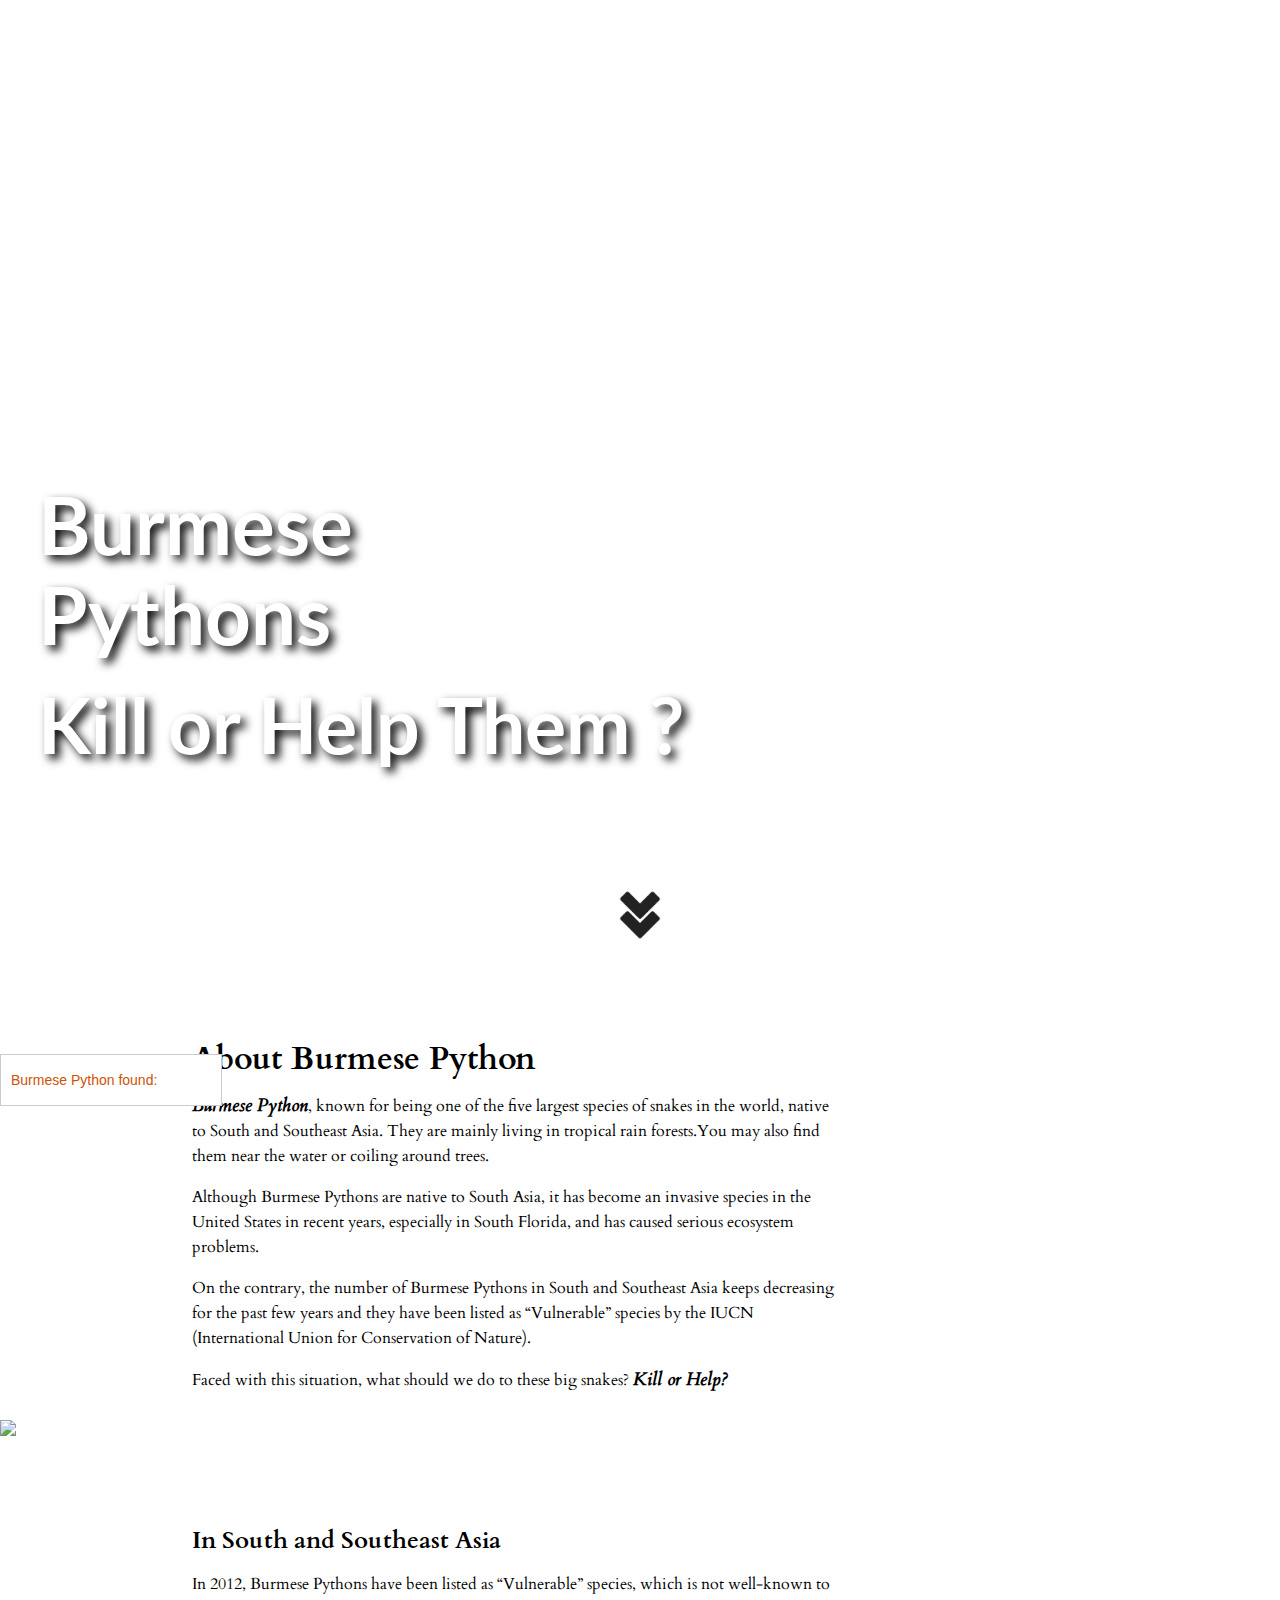
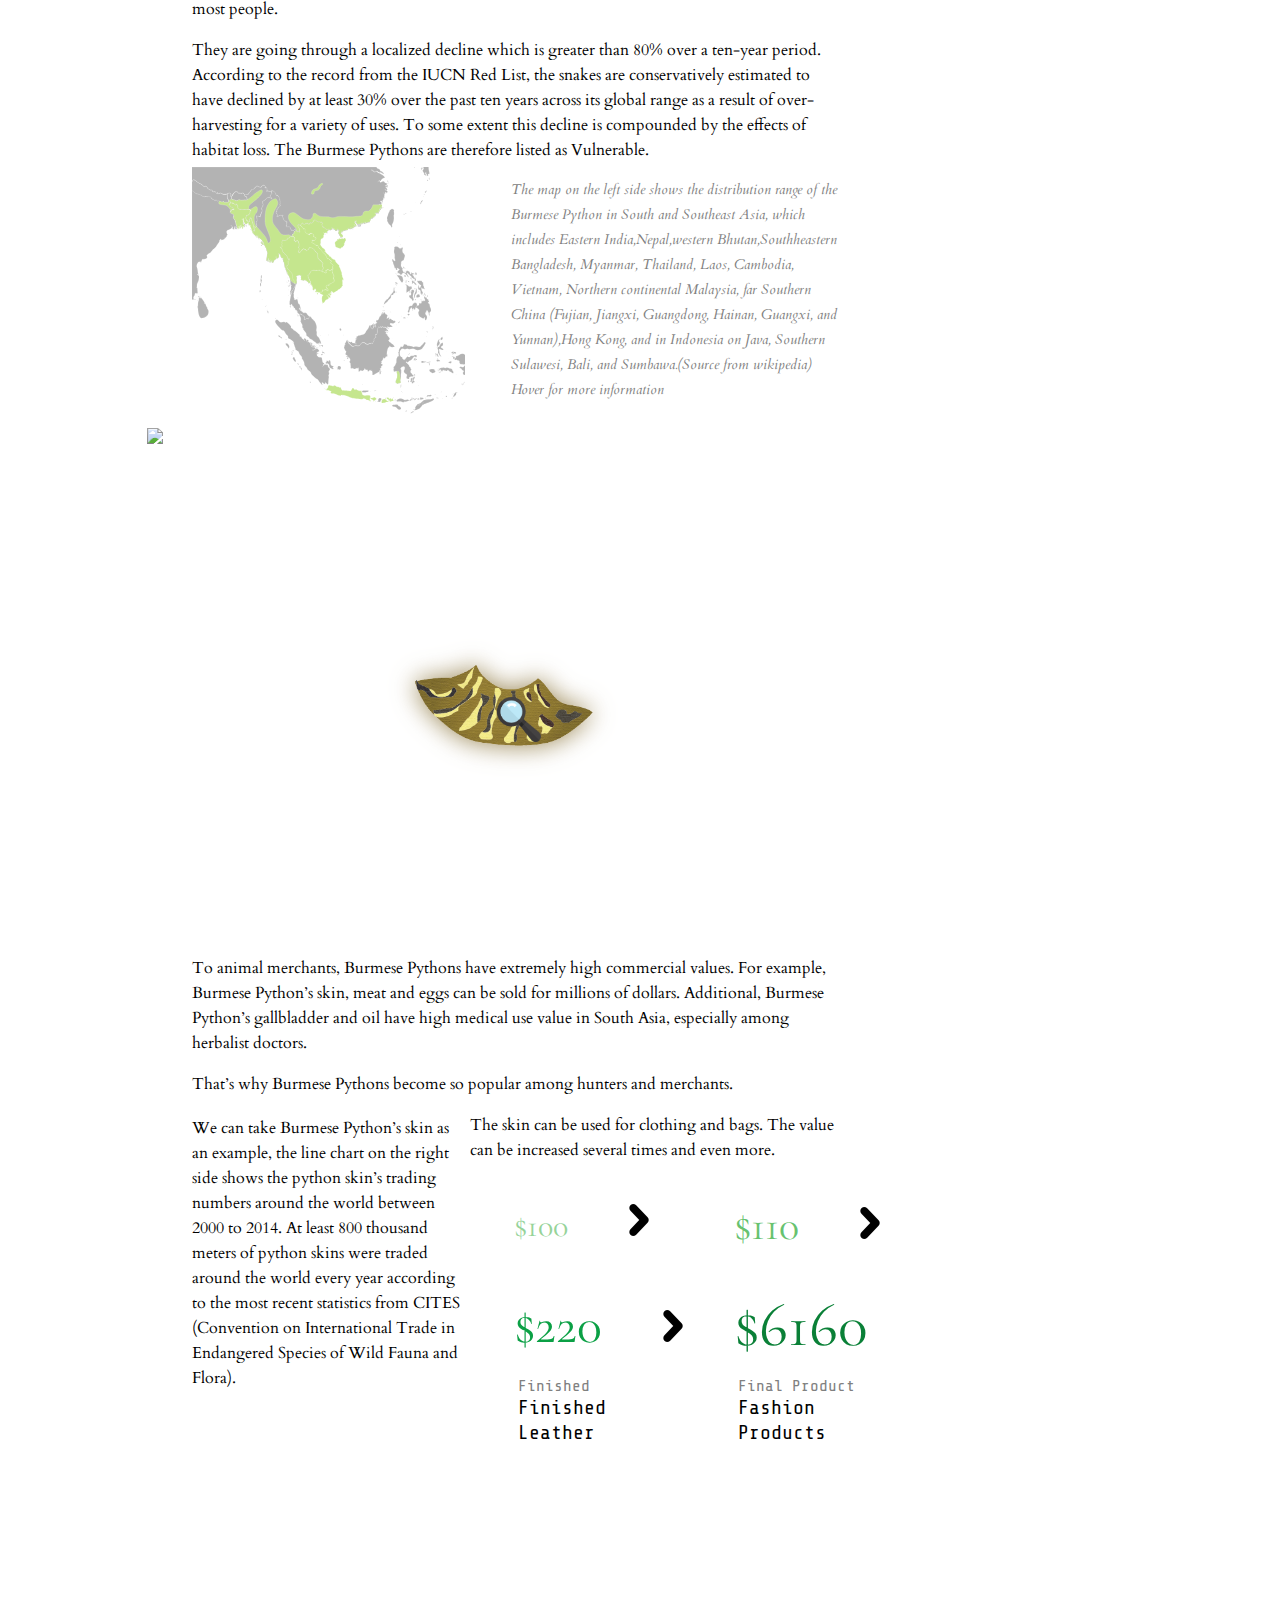
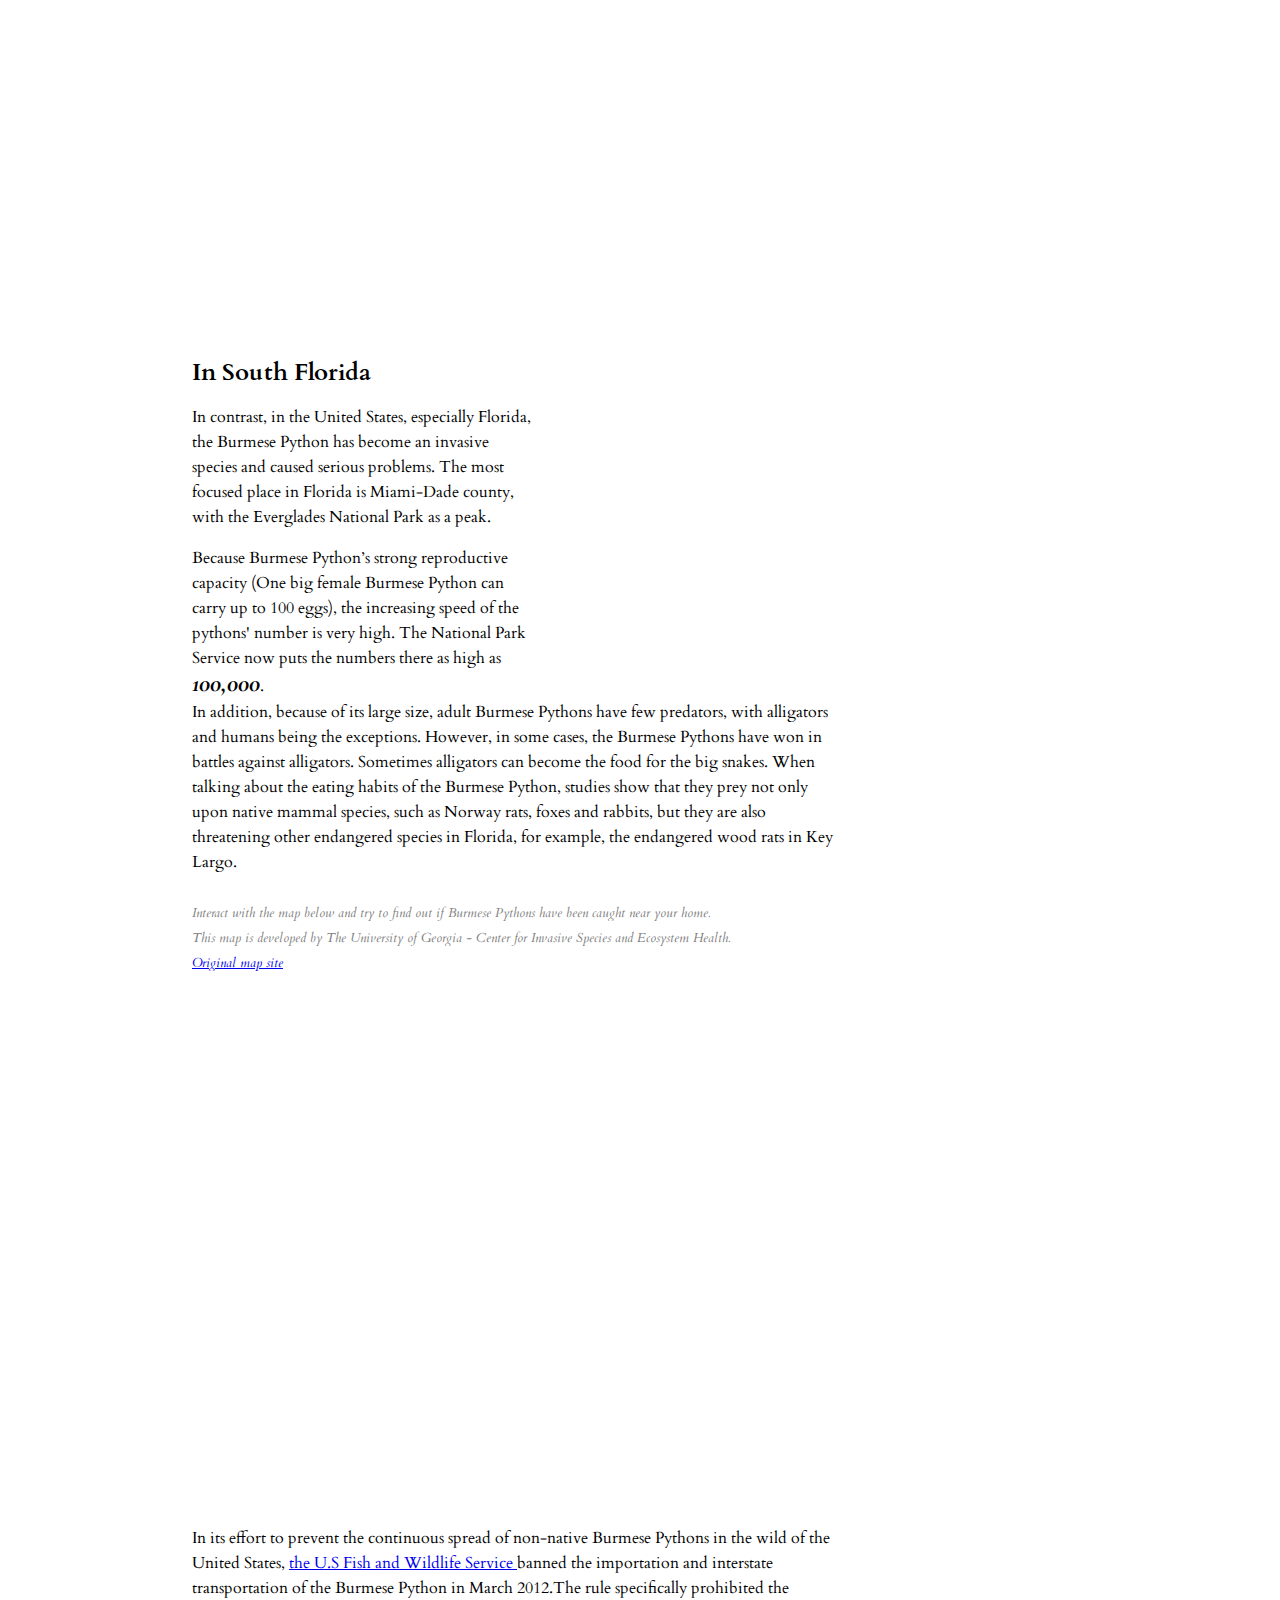
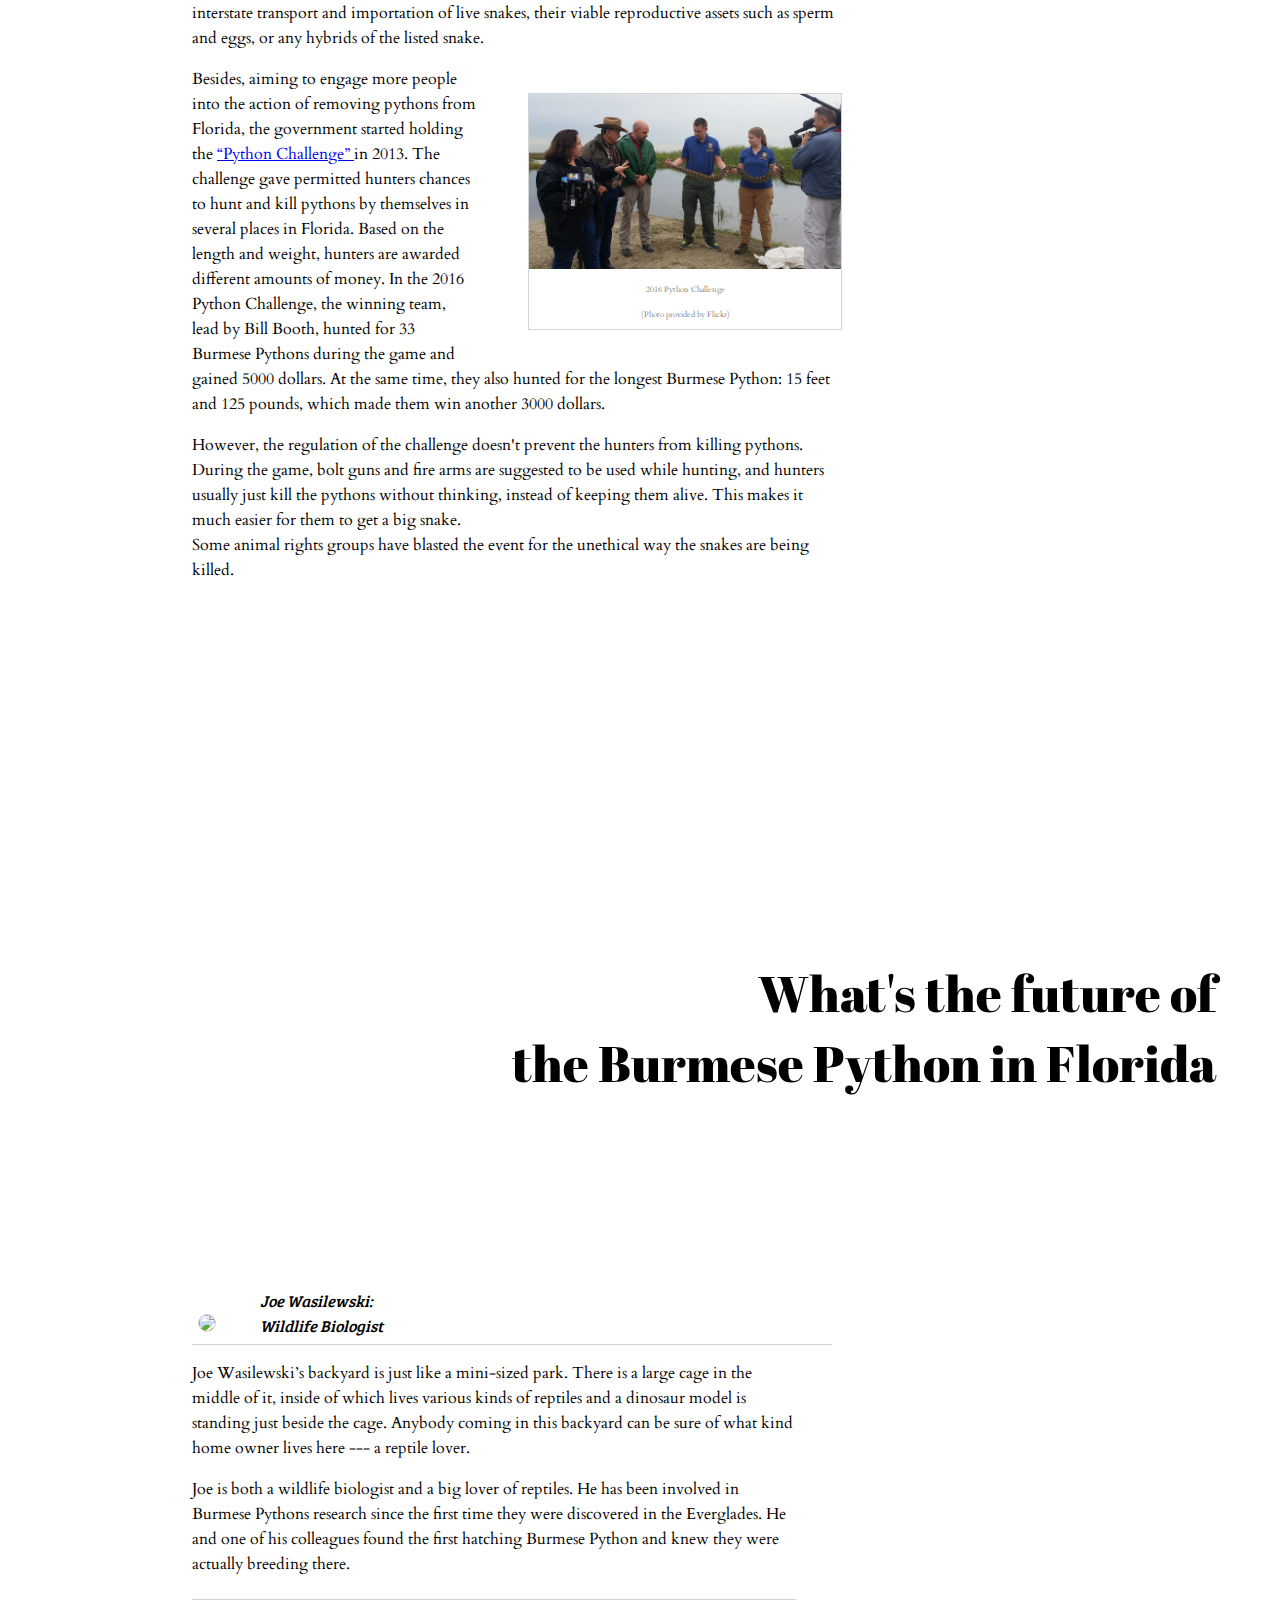
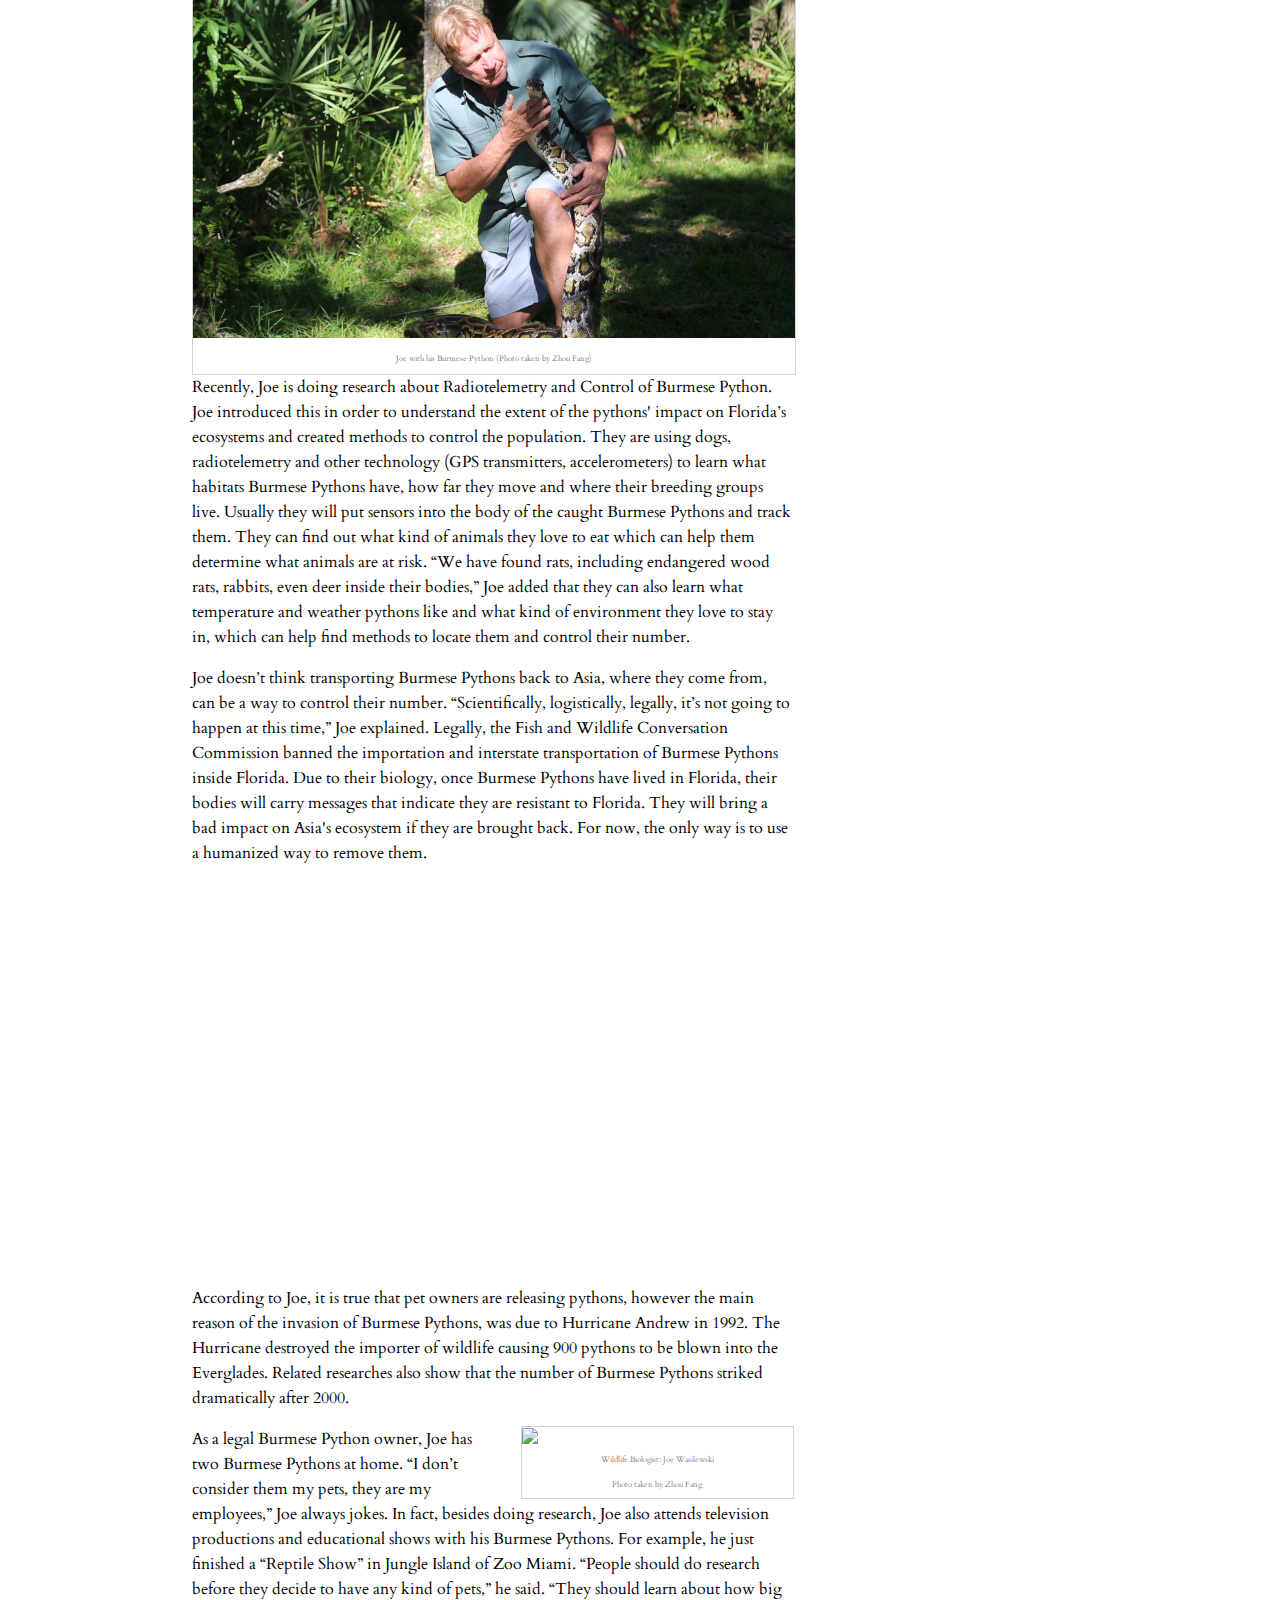
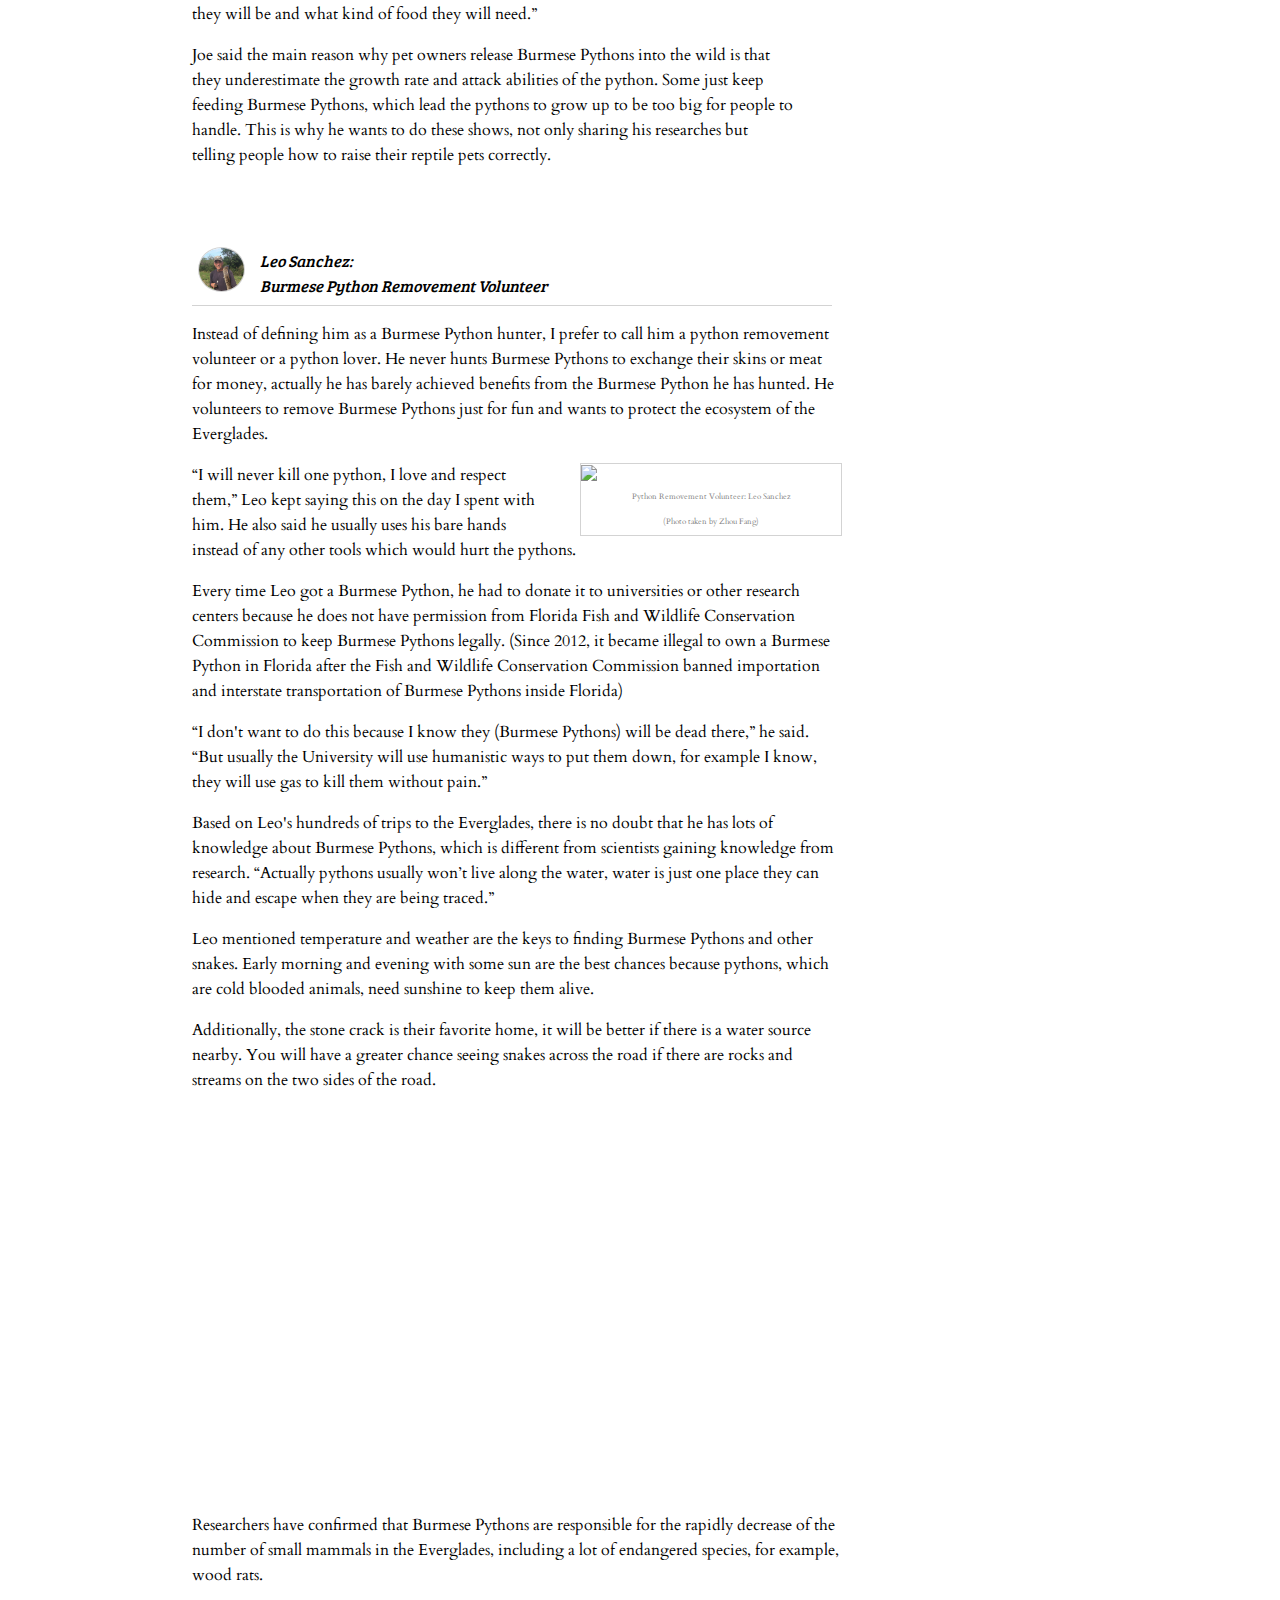
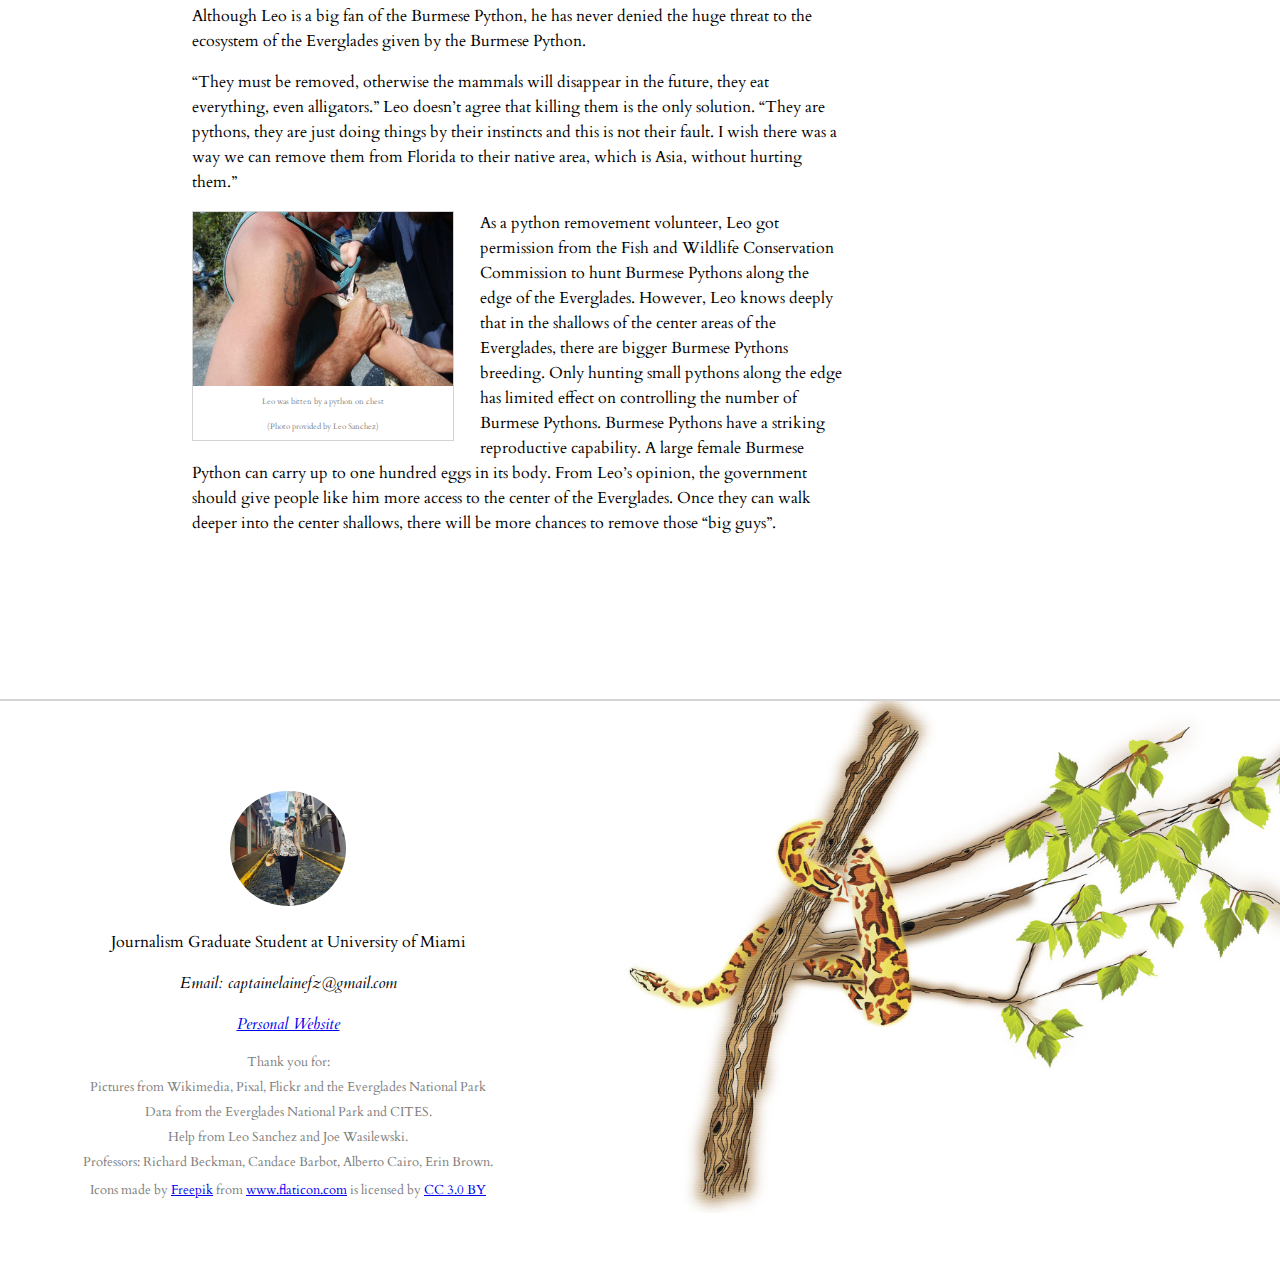
==== commit b06d431d: "fix the inside of python" ====
--- a/index.html
+++ b/index.html
@@ -1394,12 +1394,15 @@
 </div>
 
    <!-- <div id="pythonfenjie"> -->
-   <div id="clickfont"><p>Click this Burmese Python!</p></div>
+   <!-- <div id="clickfont"><p>Click this Burmese Python!</p></div> -->
    <div id="fenjietu">
+
      <div><img src="image/fenjie1.png" class="fenjie" id="fenjie1"></img></div>
-     <!-- <div><img src="image/fenjie1.png" class="fenjie" id="fenjie1"></img></div> -->
+
      <div><img src="image/fenjie2.png"class="fenjie" id="fenjie2"></img></div>
+
      <div><img src="image/fenjie3.png" class="fenjie" id="fenjie3"></img></div>
+      <div><img src="image/loupe.png" class="fenjie" id="fenjie4"></img></div>
    </div>
  <!-- </div> -->
  <div class="insidewriting">
--- a/css/stylelist.css
+++ b/css/stylelist.css
@@ -401,6 +401,23 @@
   left: 11%;
   transition: all 2s ease;
 }
+
+#fenjie4 {
+  position: absolute;
+  width: 5%;
+  z-index: 3;
+  left: 44%;
+  padding-top: 30%;
+  cursor: pointer;
+  transition: all 4s ease;
+}
+
+/*@keyframes MoveUpDown {
+  0%       { bottom:-29%; }
+  25%, 75% { bottom:-28%; }
+  50%      { bottom:-27%; }
+  100%     {bottom:-30%;}
+}*/
 
 #clickfont {
   clear: both;
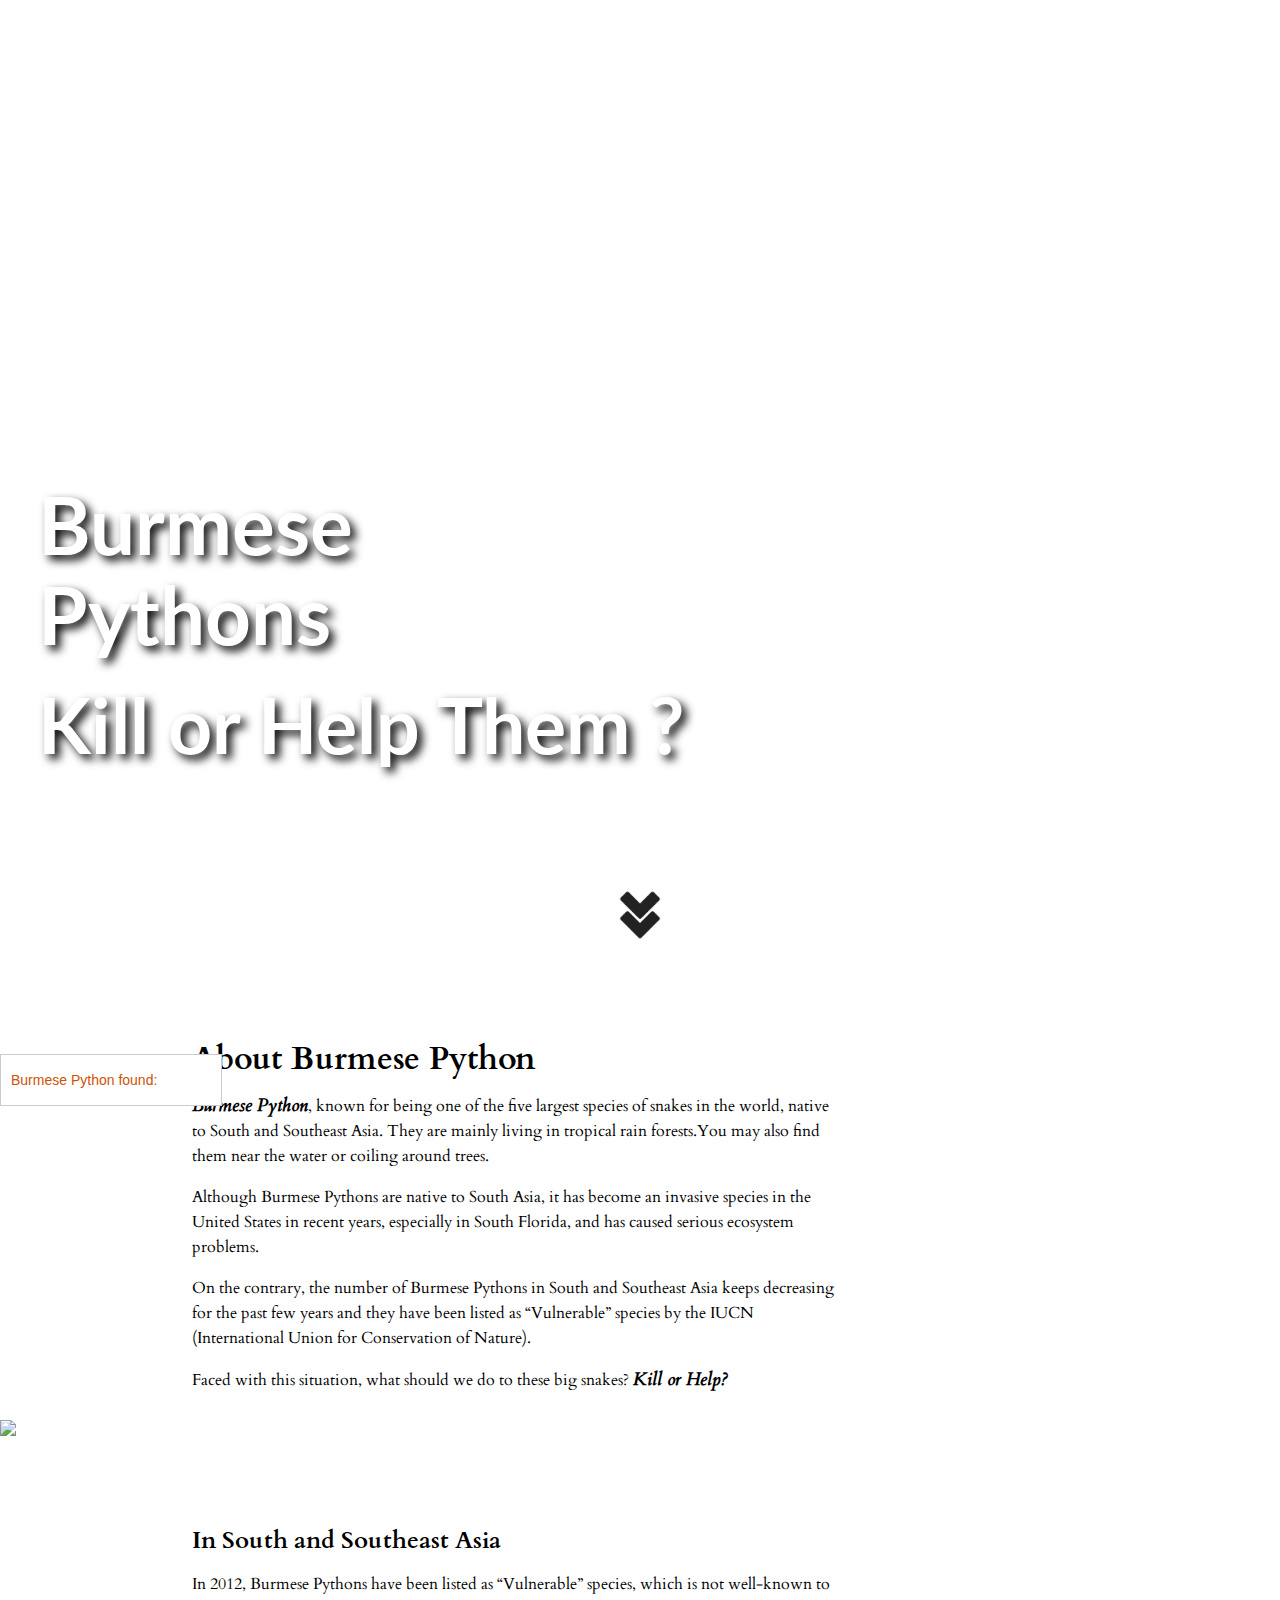
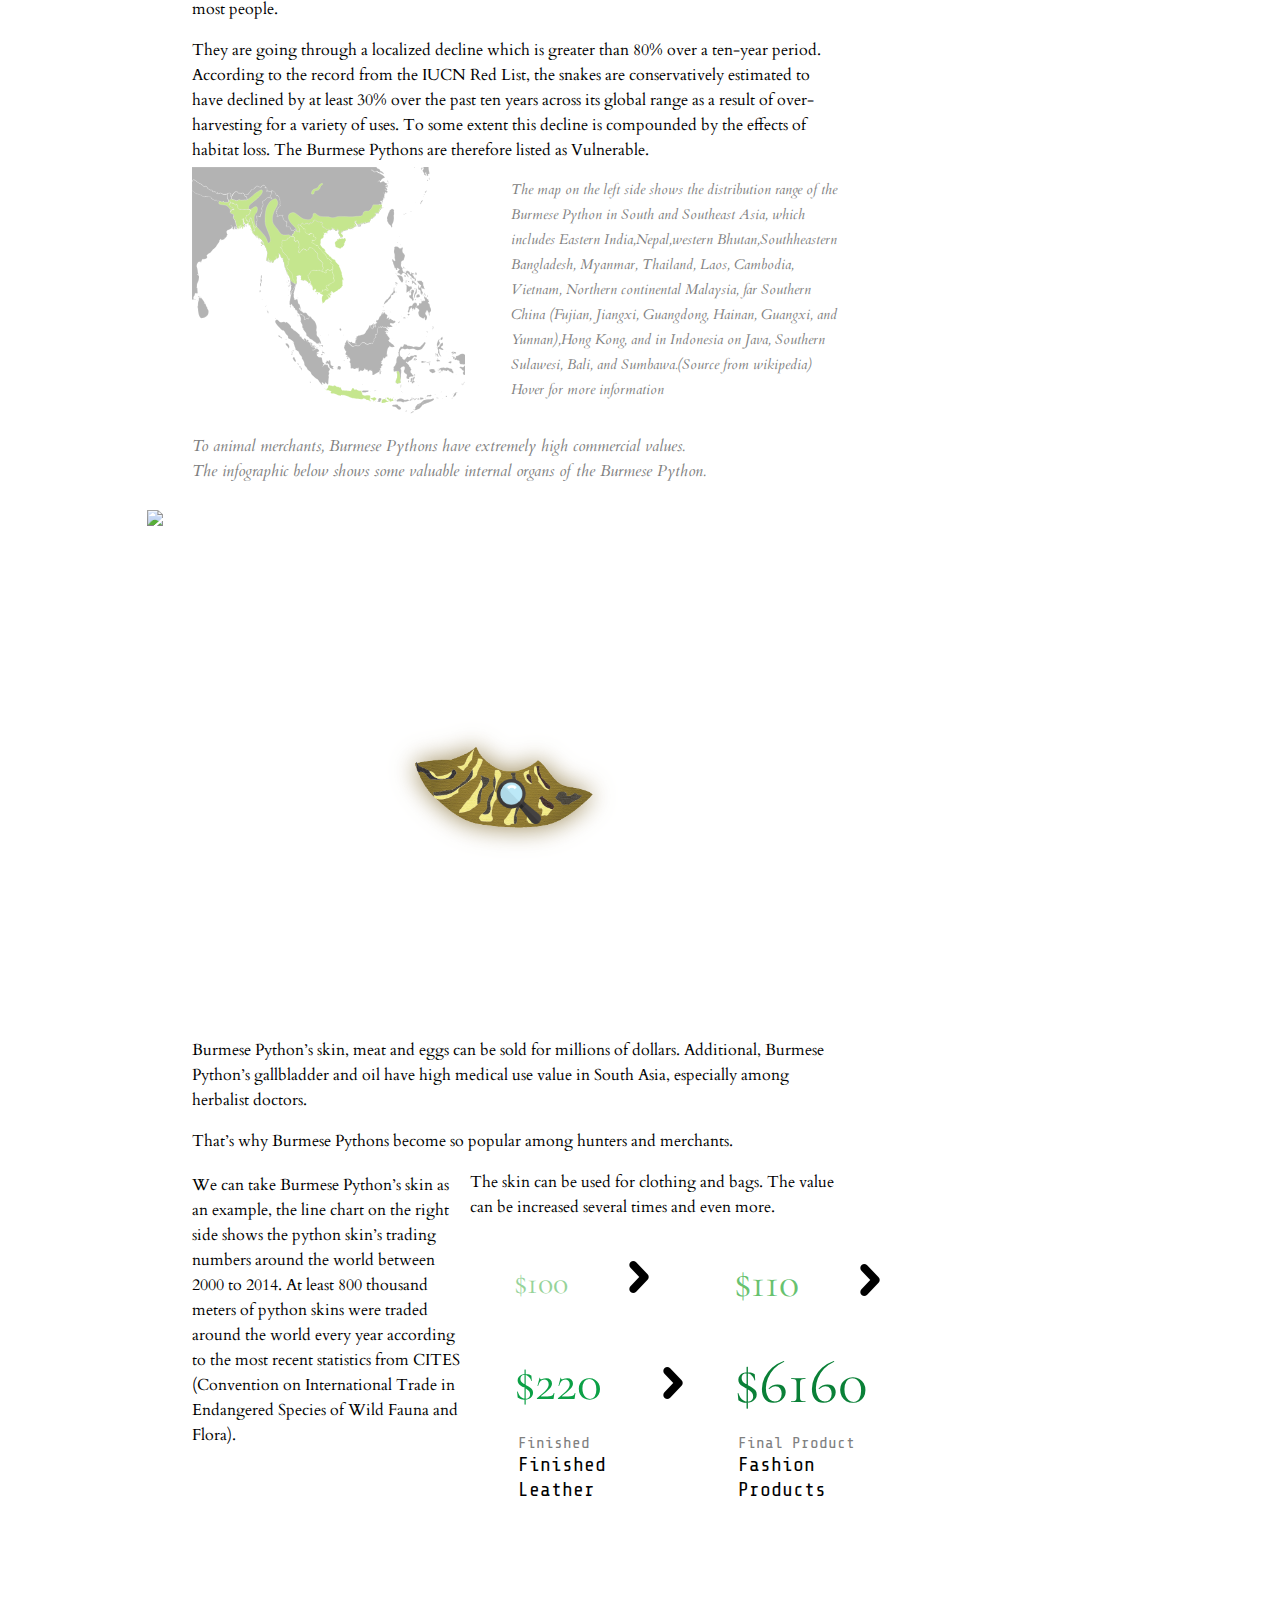
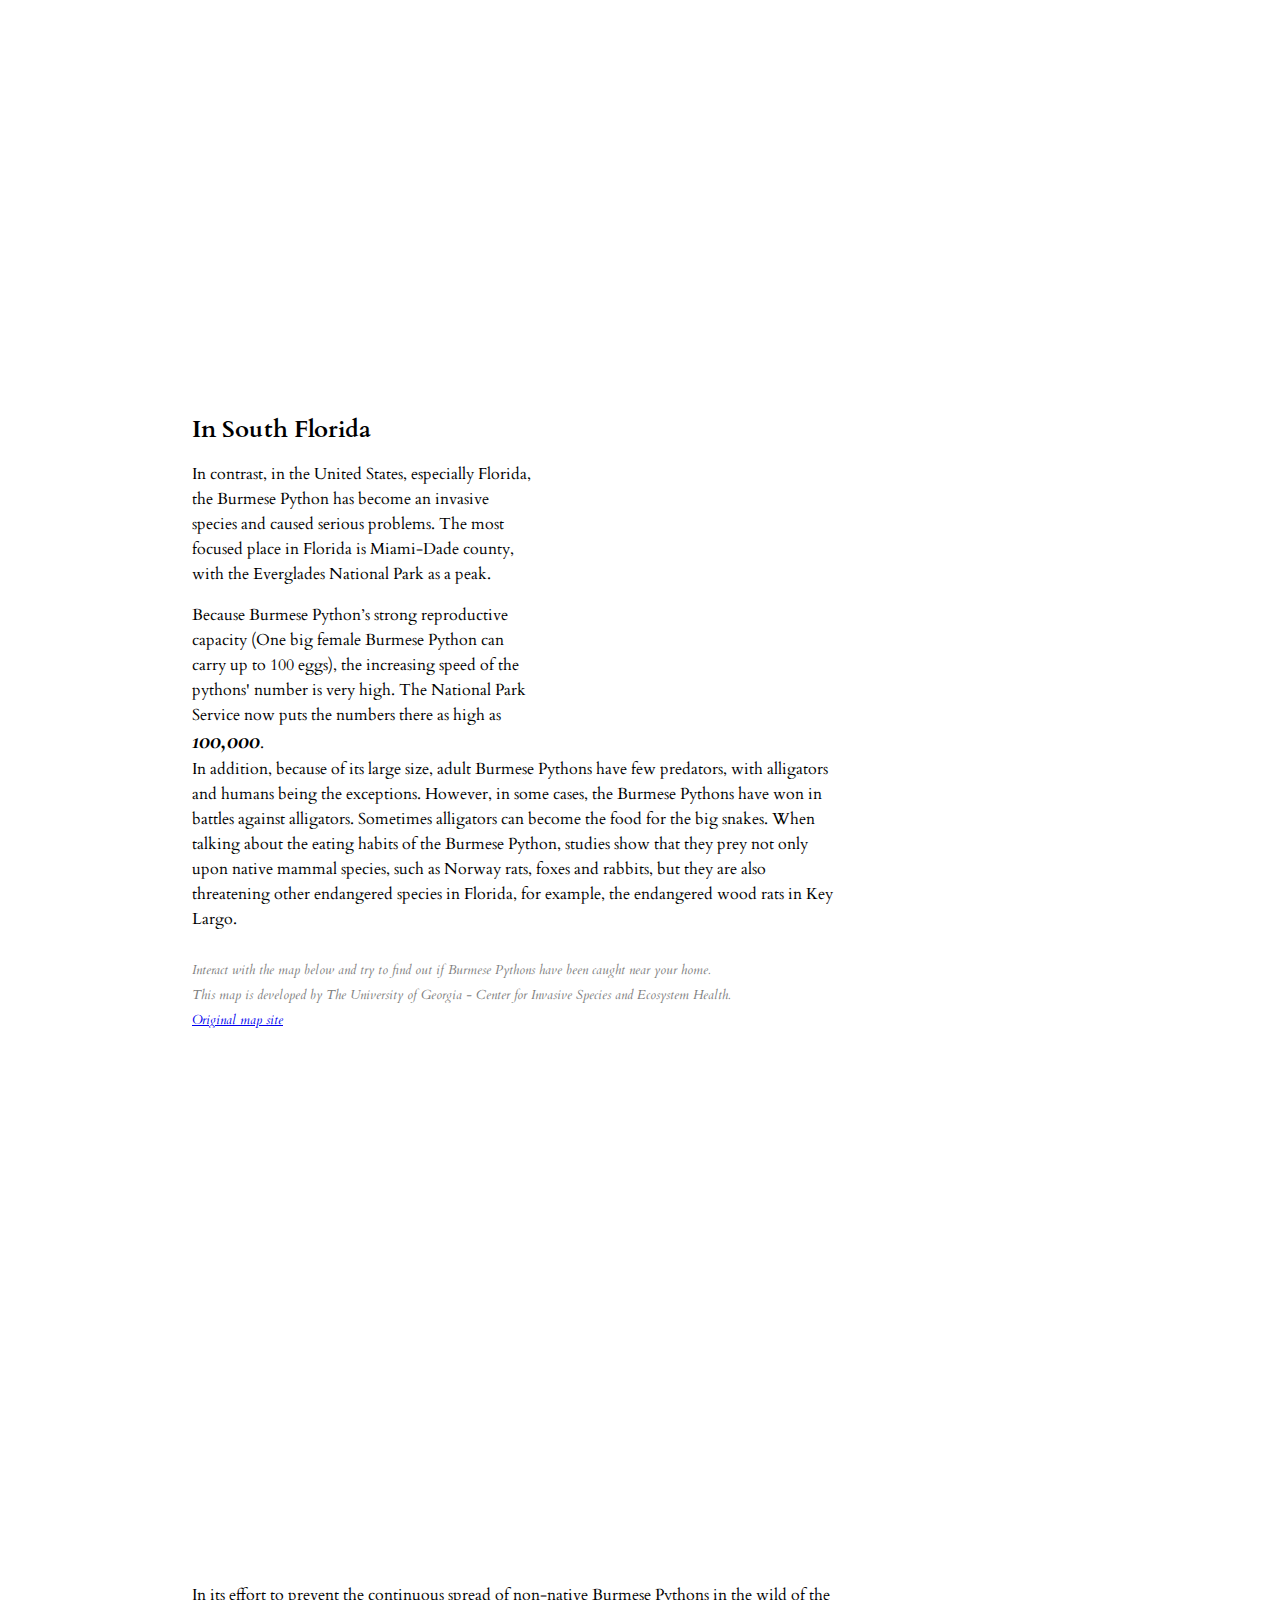
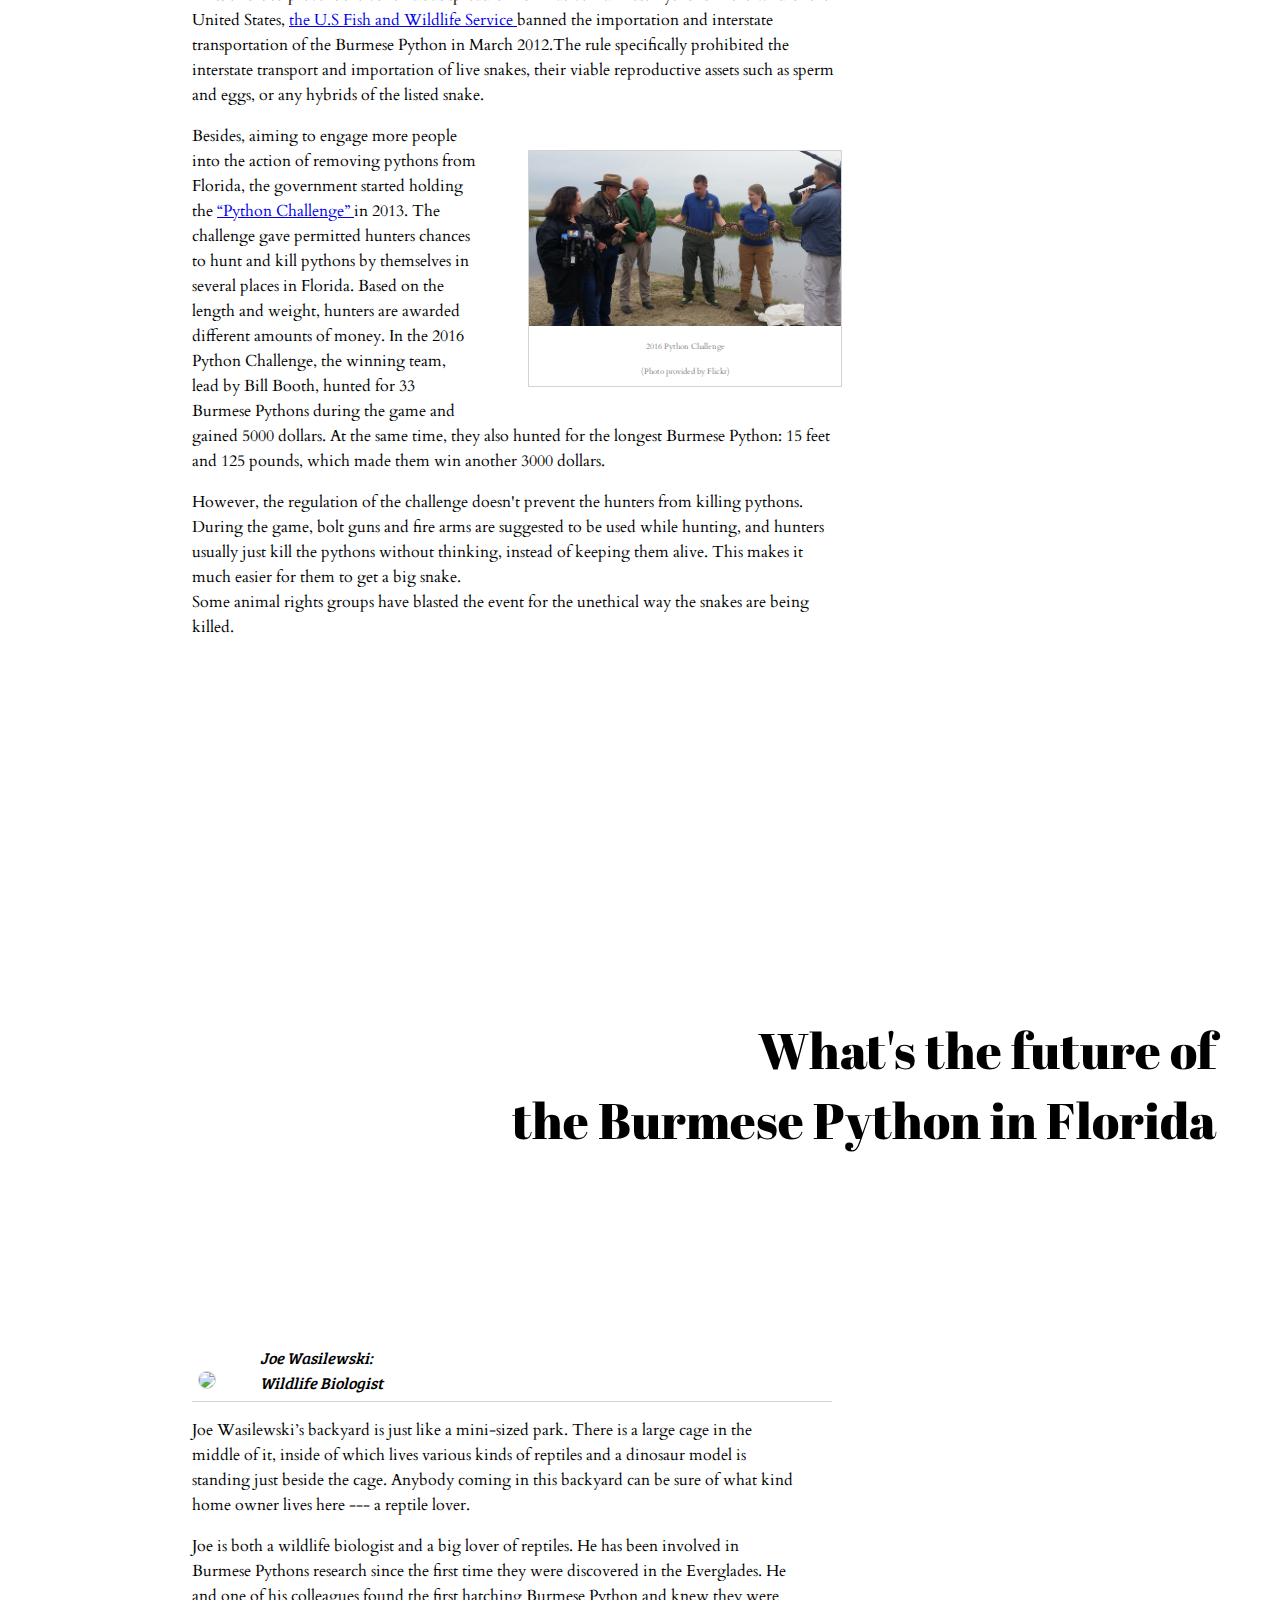
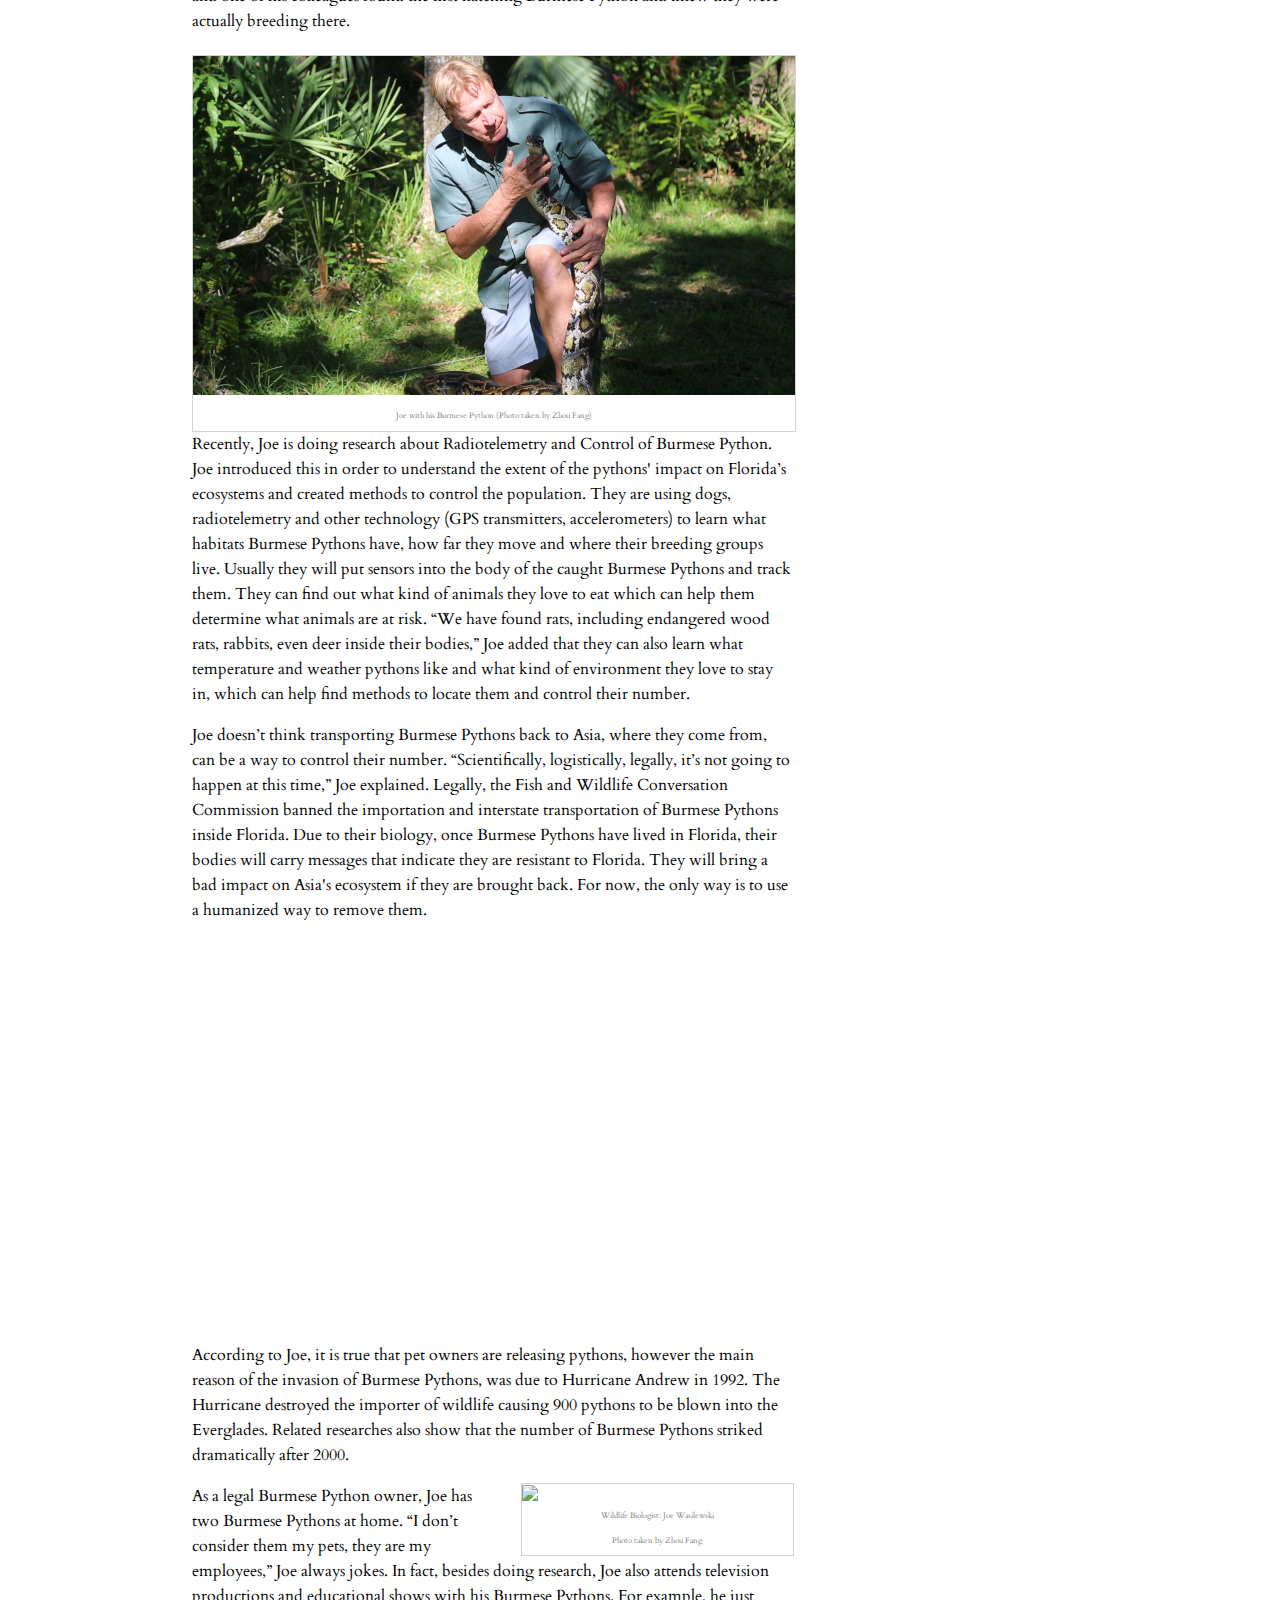
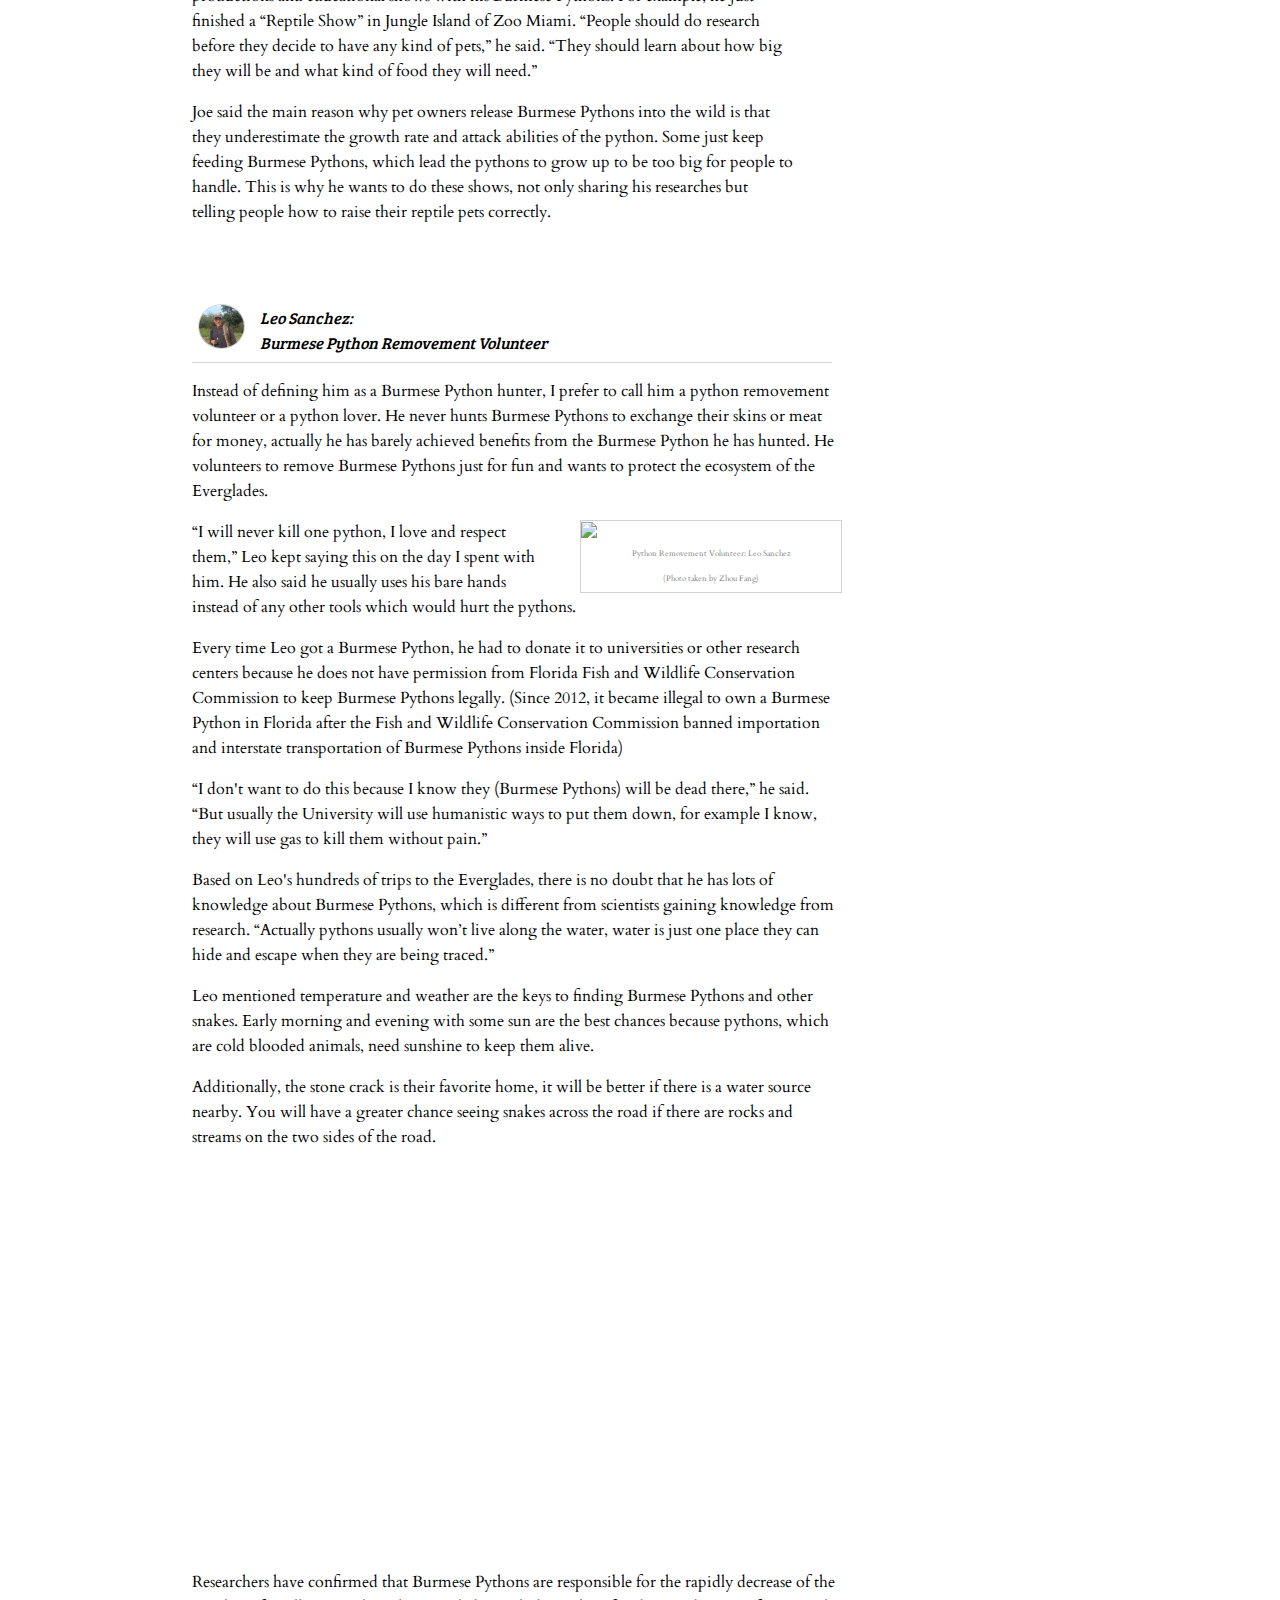
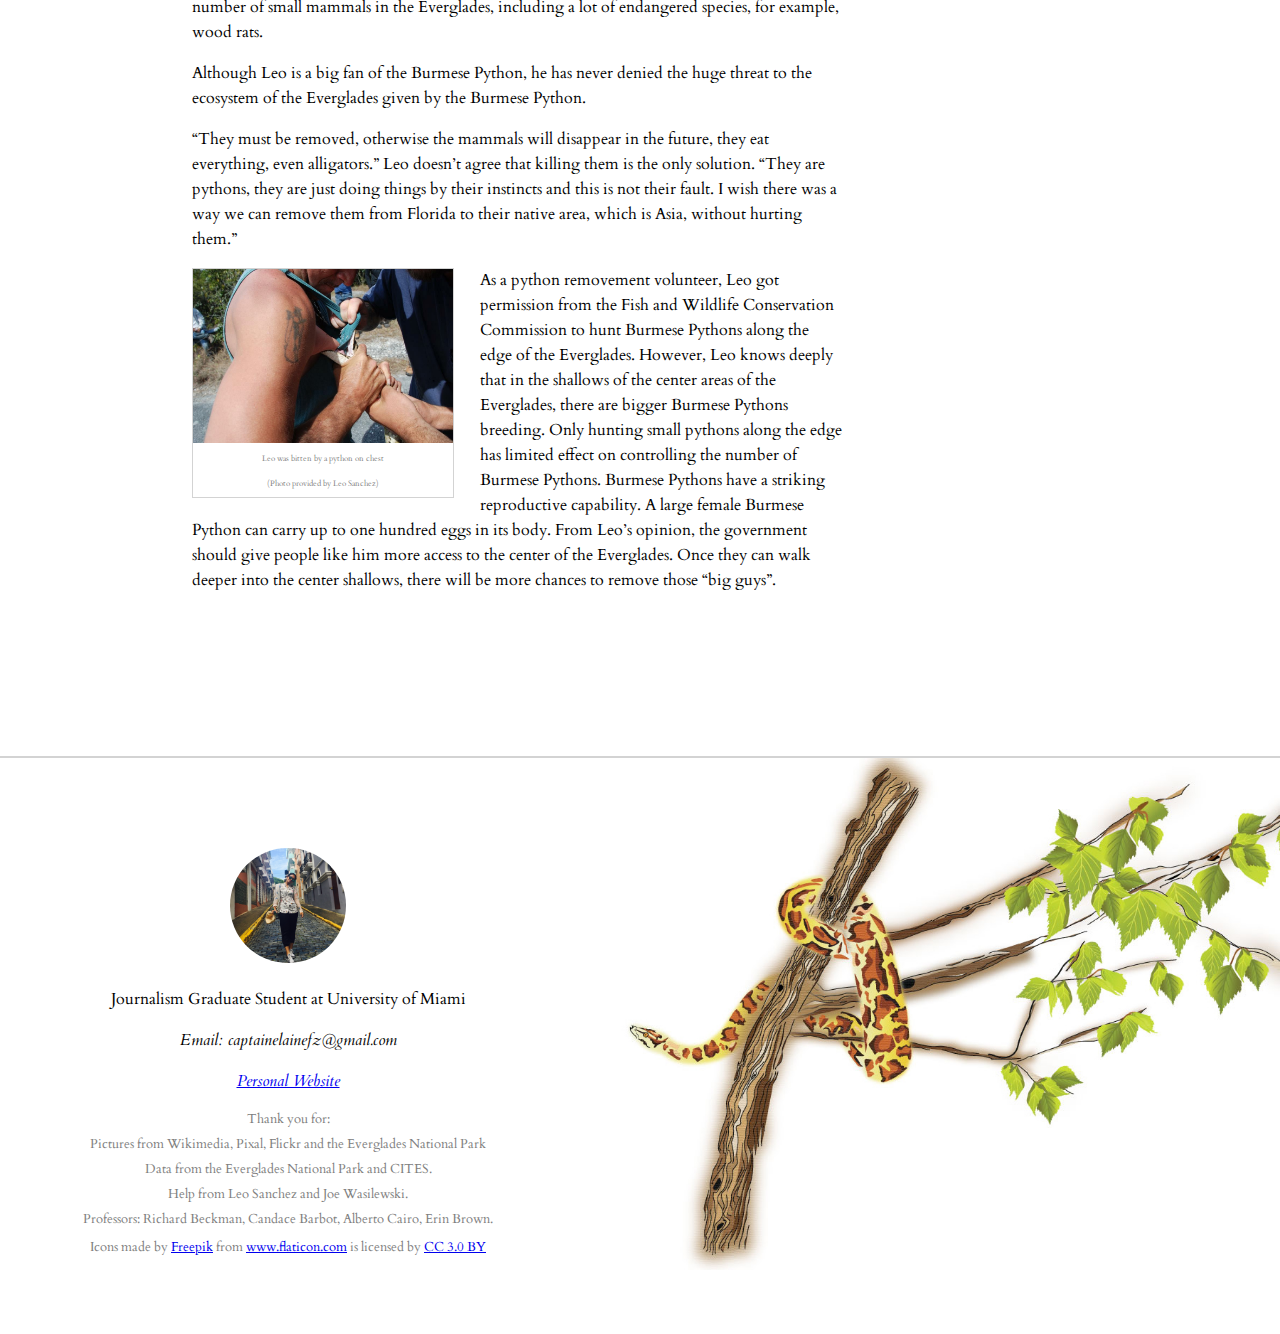
==== commit ec514bae: "the intro" ====
--- a/index.html
+++ b/index.html
@@ -1392,9 +1392,10 @@
 </svg>
 <p id="intromap">The map on the left side shows the distribution range of the Burmese Python in South and Southeast Asia, which includes Eastern India,Nepal,western Bhutan,Southheastern Bangladesh, Myanmar, Thailand, Laos, Cambodia, Vietnam, Northern continental Malaysia, far Southern China (Fujian, Jiangxi, Guangdong, Hainan, Guangxi, and Yunnan),Hong Kong, and in Indonesia on Java, Southern Sulawesi, Bali, and Sumbawa.(Source from wikipedia)</br>Hover for more information</p>
 </div>
-
-   <!-- <div id="pythonfenjie"> -->
-   <!-- <div id="clickfont"><p>Click this Burmese Python!</p></div> -->
+<div id="introtoinside">
+  <p>To animal merchants, Burmese Pythons have extremely high commercial values.</br>The infographic below shows some valuable internal organs of the Burmese Python.</p>
+</div>
+
    <div id="fenjietu">
 
      <div><img src="image/fenjie1.png" class="fenjie" id="fenjie1"></img></div>
@@ -1406,7 +1407,7 @@
    </div>
  <!-- </div> -->
  <div class="insidewriting">
-   <p>To animal merchants, Burmese Pythons have extremely high commercial values. For example, Burmese Python’s skin, meat and eggs can be sold for millions of dollars. Additional, Burmese Python’s gallbladder and oil have high medical use value in South Asia, especially among herbalist doctors.</p>
+   <p>Burmese Python’s skin, meat and eggs can be sold for millions of dollars. Additional, Burmese Python’s gallbladder and oil have high medical use value in South Asia, especially among herbalist doctors.</p>
   <p>That’s why Burmese Pythons become so popular among hunters and merchants.</p>
 </div>
 <div class="linechartintro">
--- a/css/stylelist.css
+++ b/css/stylelist.css
@@ -418,6 +418,18 @@
   50%      { bottom:-27%; }
   100%     {bottom:-30%;}
 }*/
+
+#introtoinside {
+  clear: both;
+  width:50%;
+  min-width: 650px;
+  margin-left: 15%;
+  margin-bottom: 2%;
+  max-width: 800px;
+  font-style:italic;
+  color: gray;
+
+}
 
 #clickfont {
   clear: both;
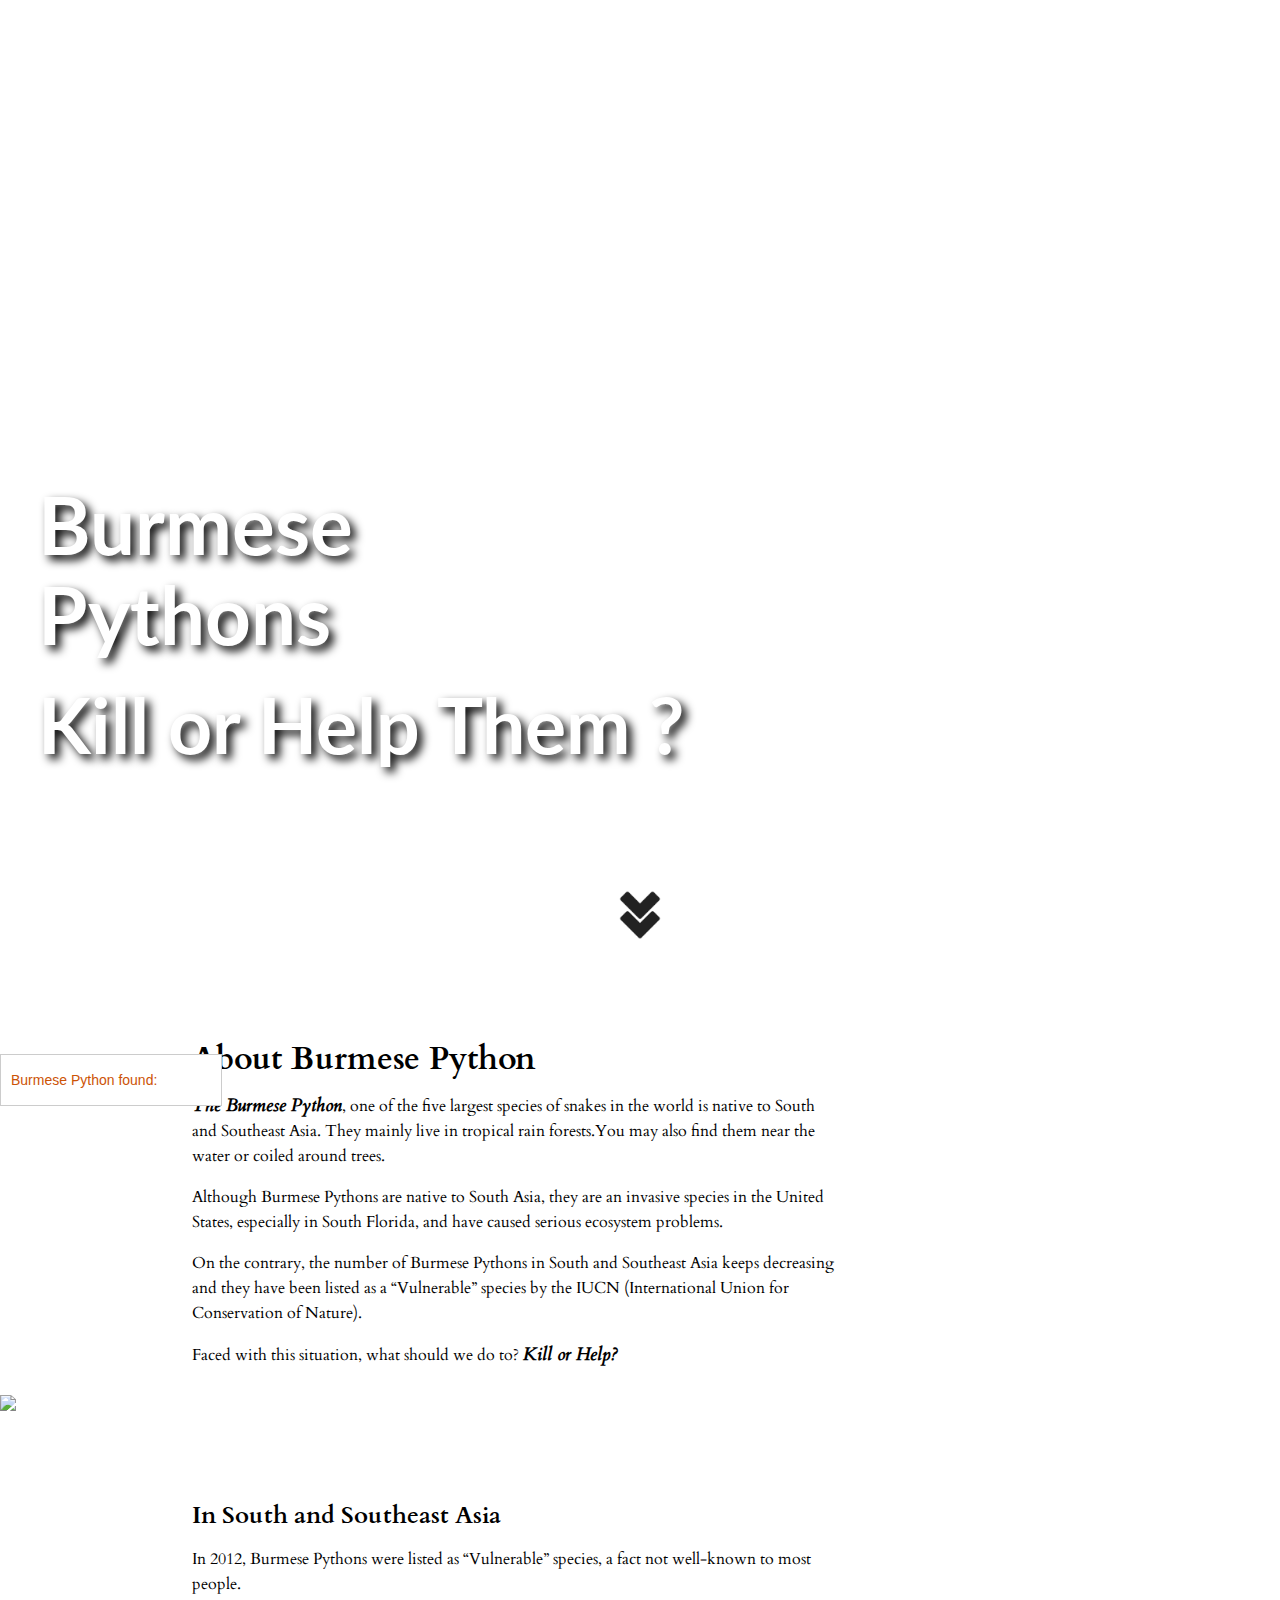
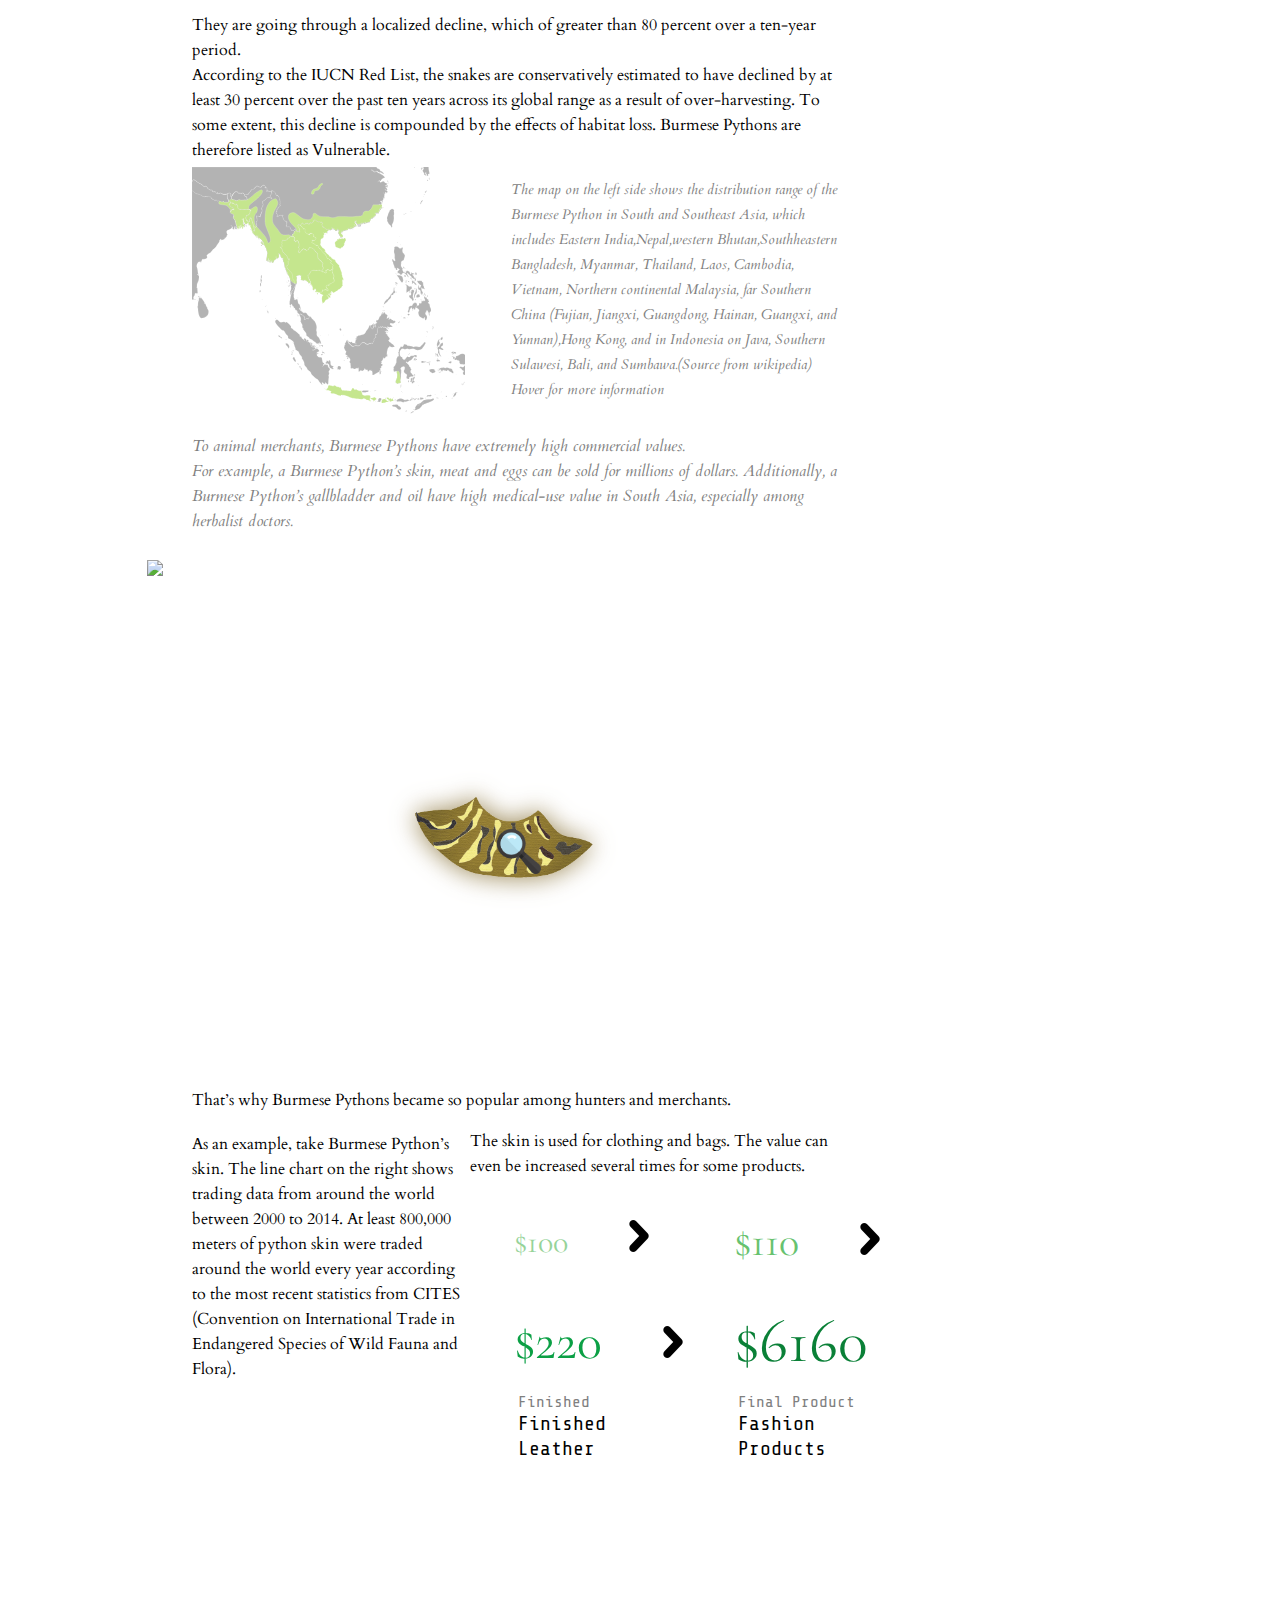
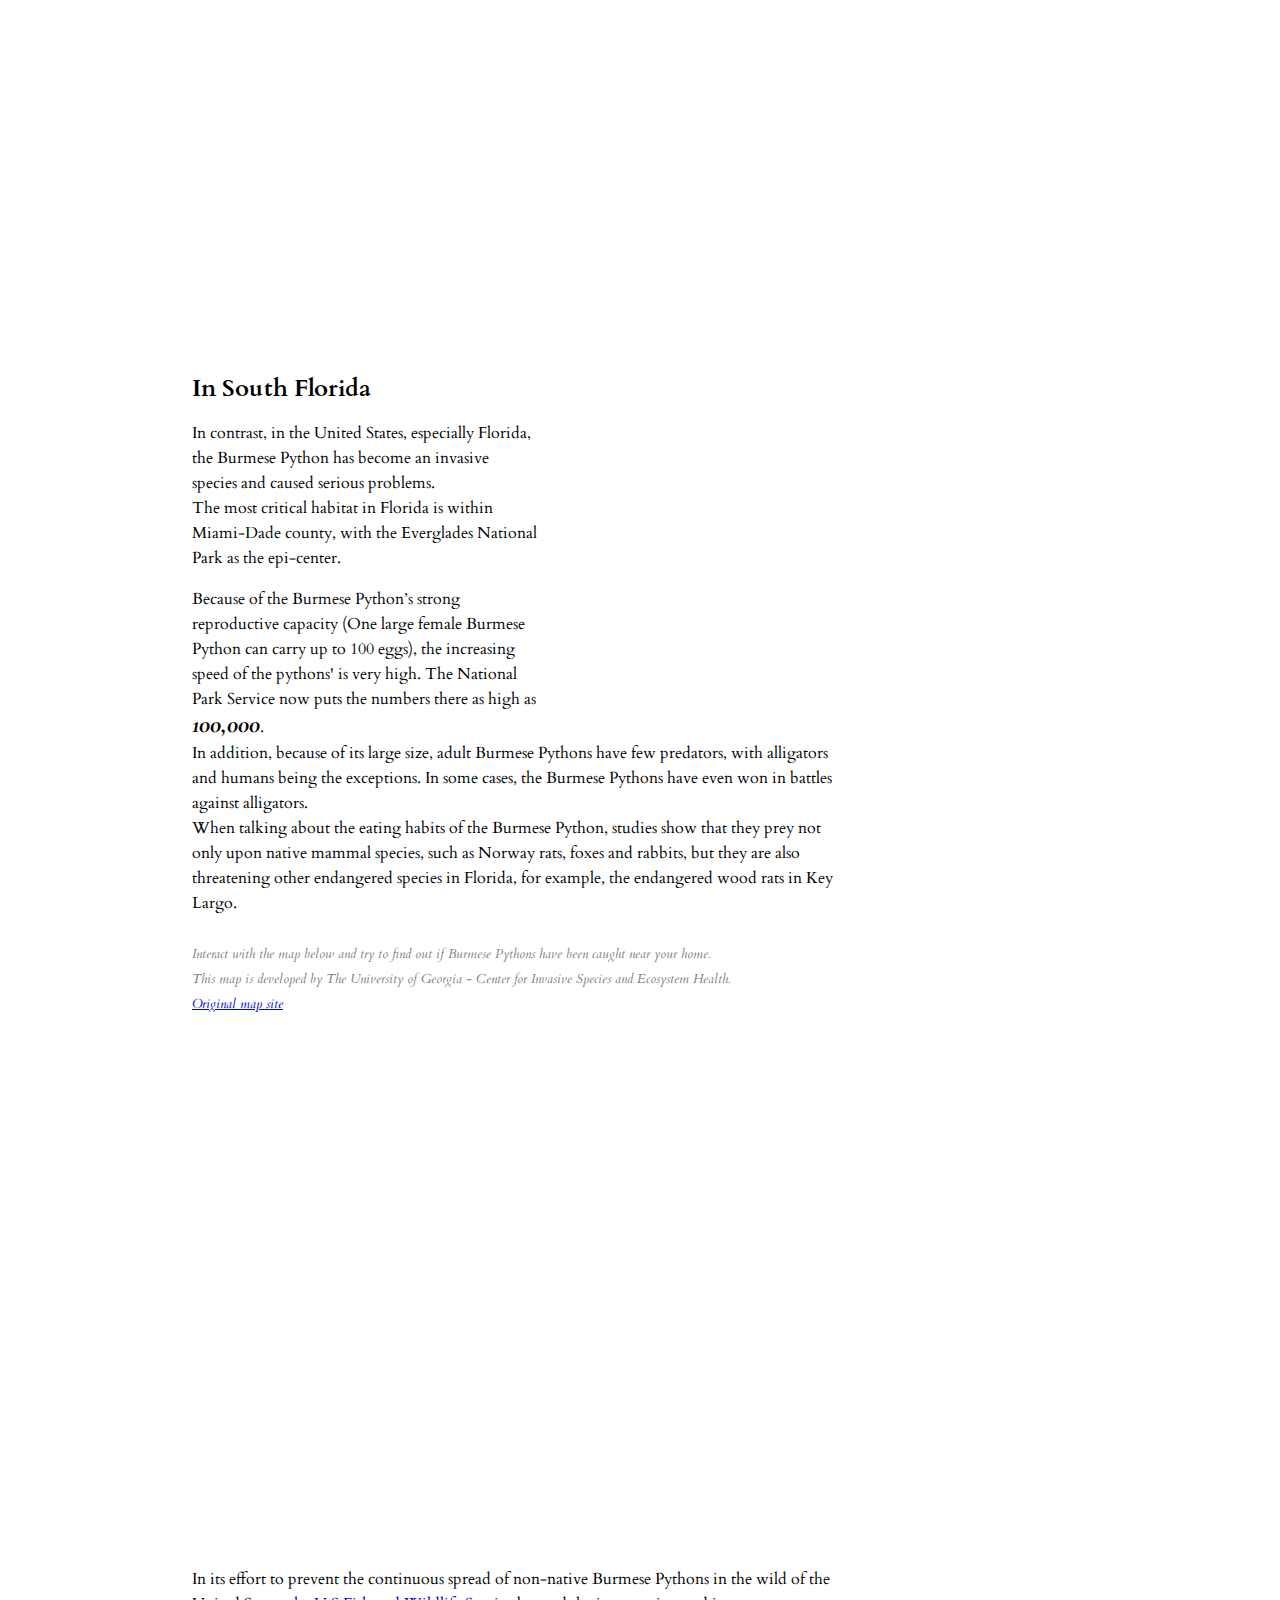
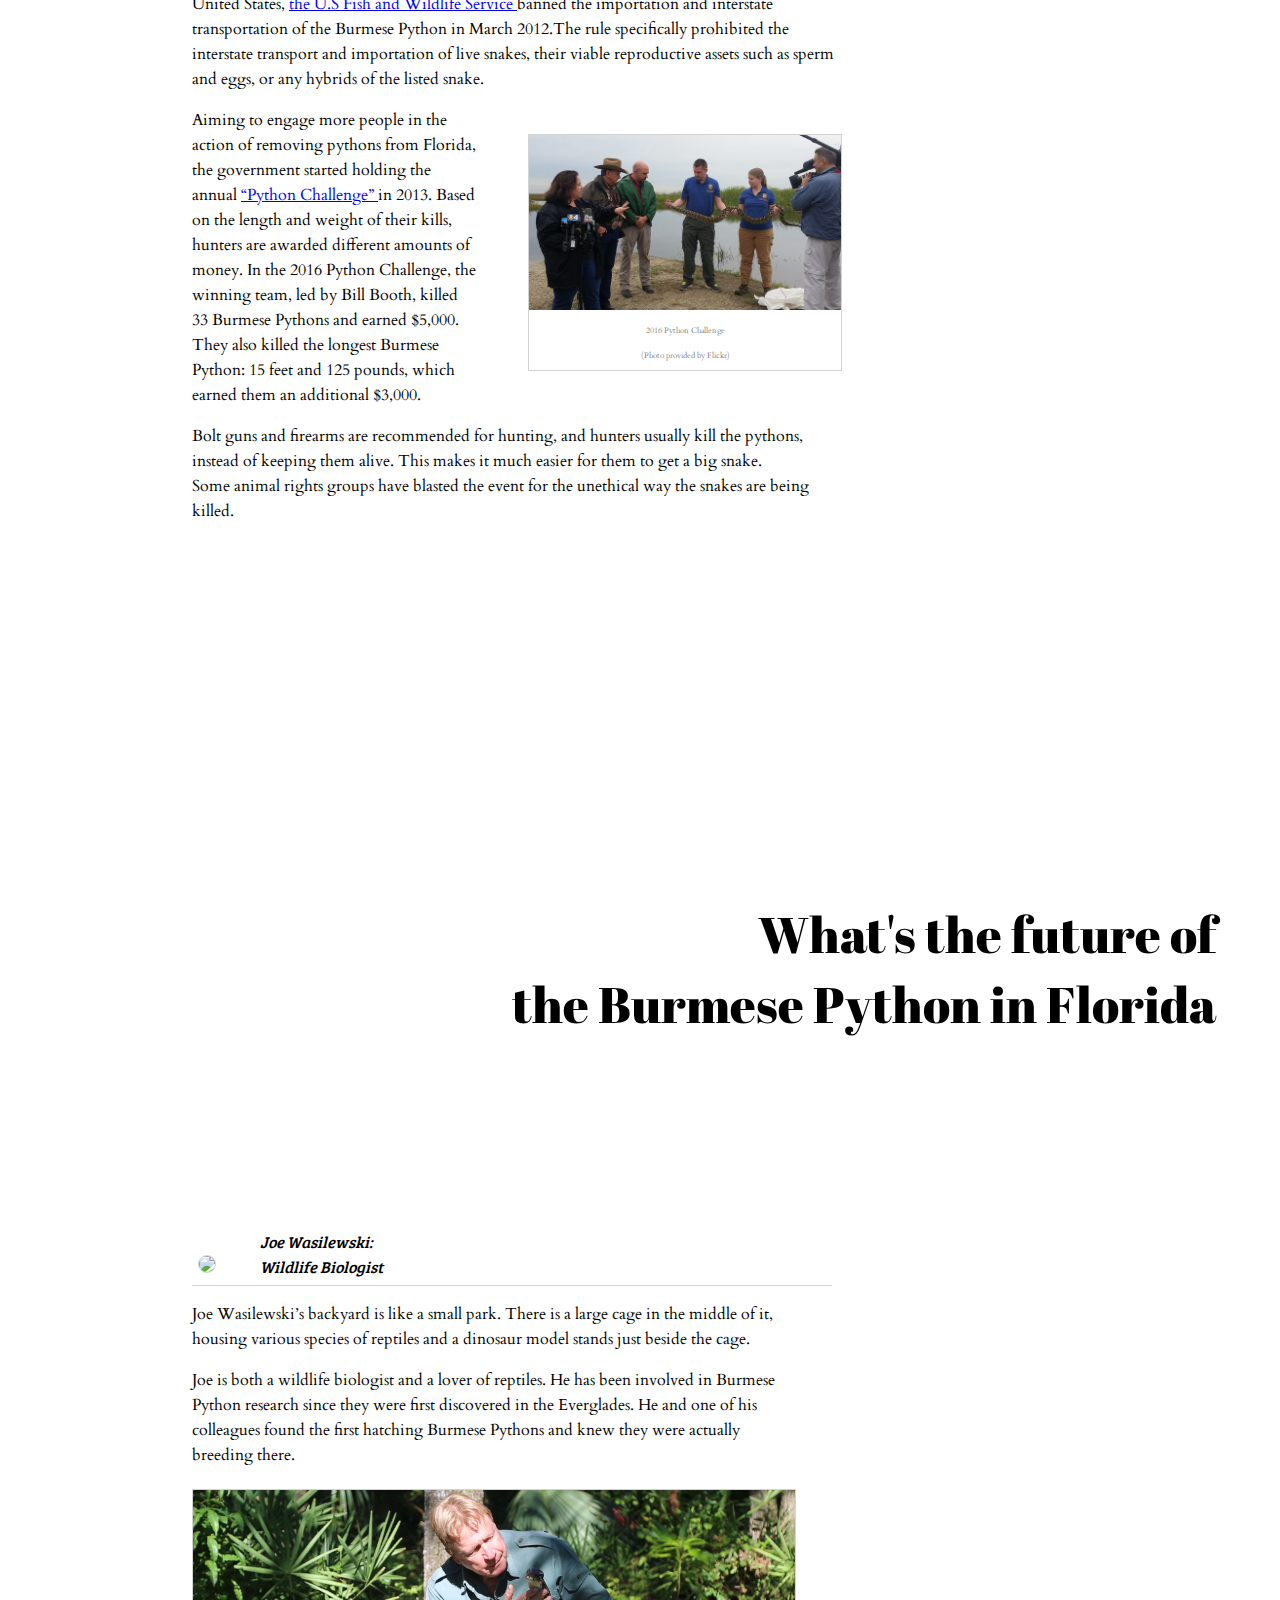
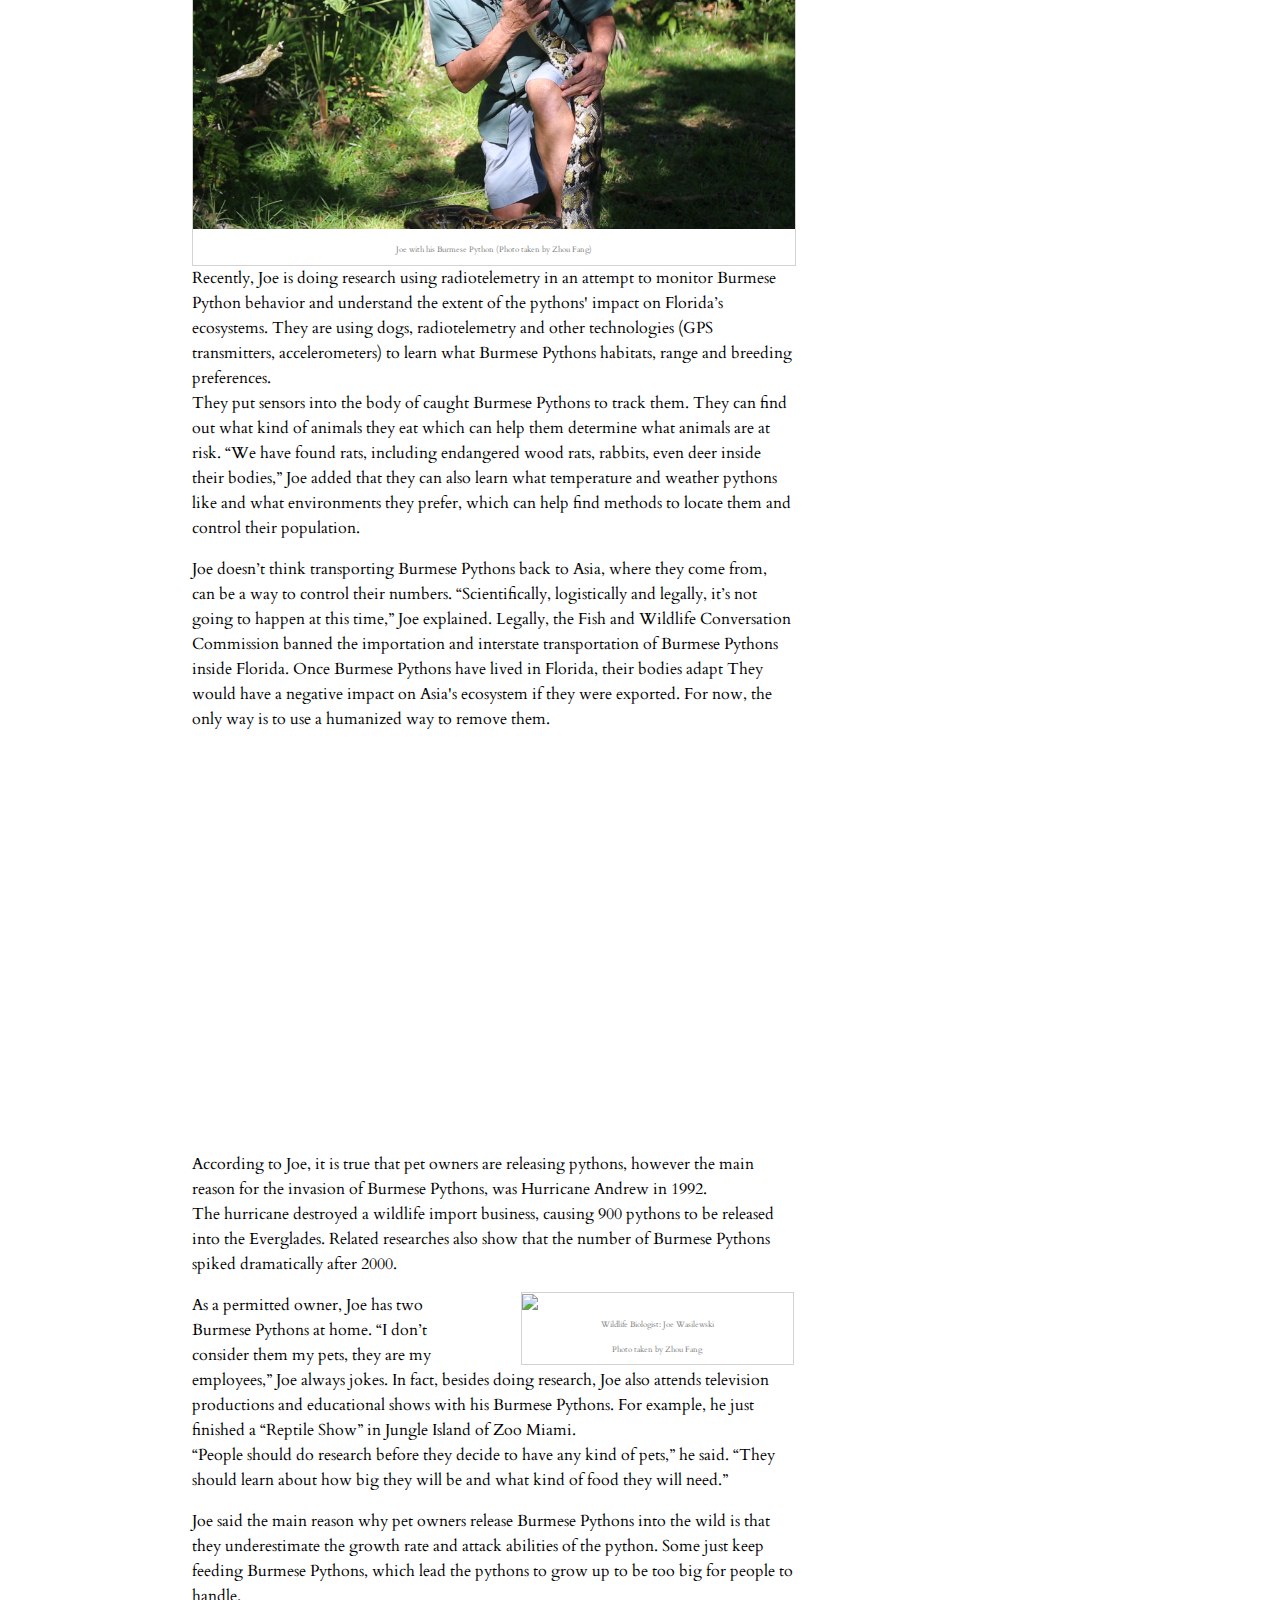
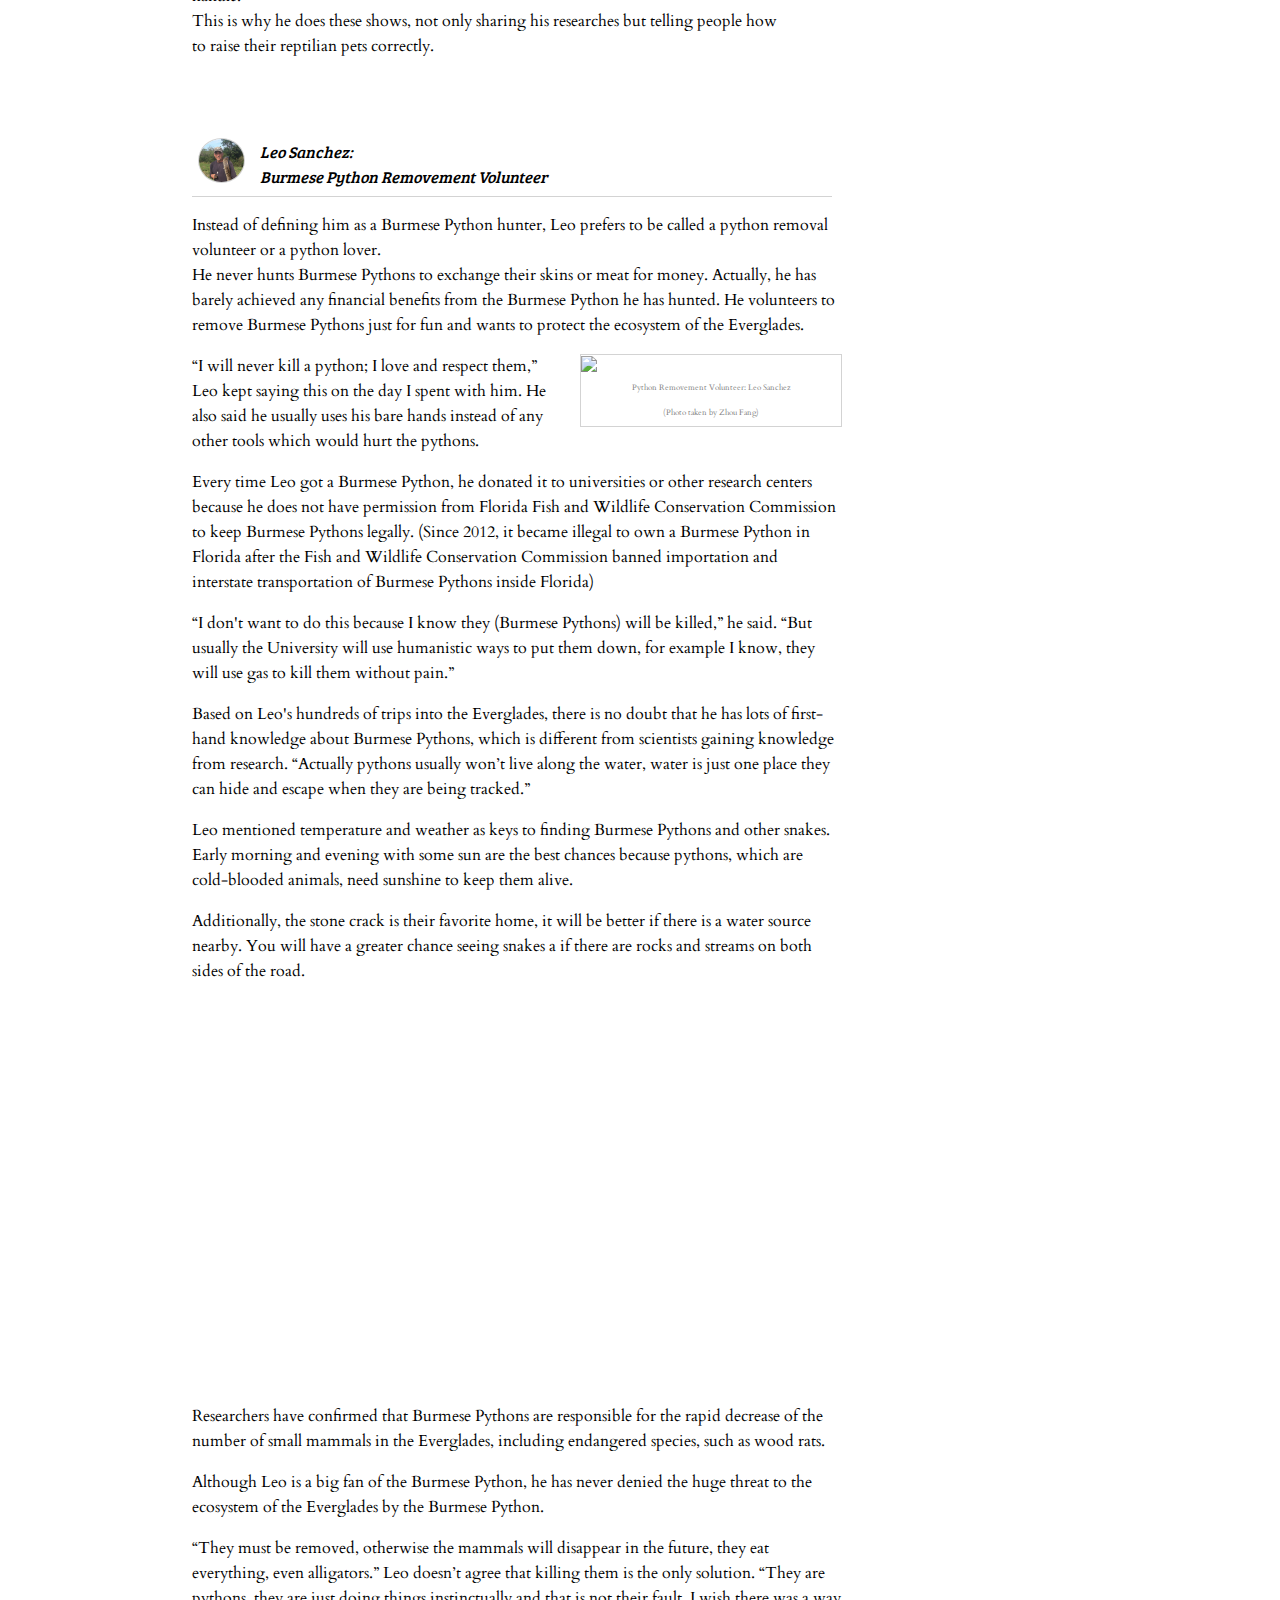
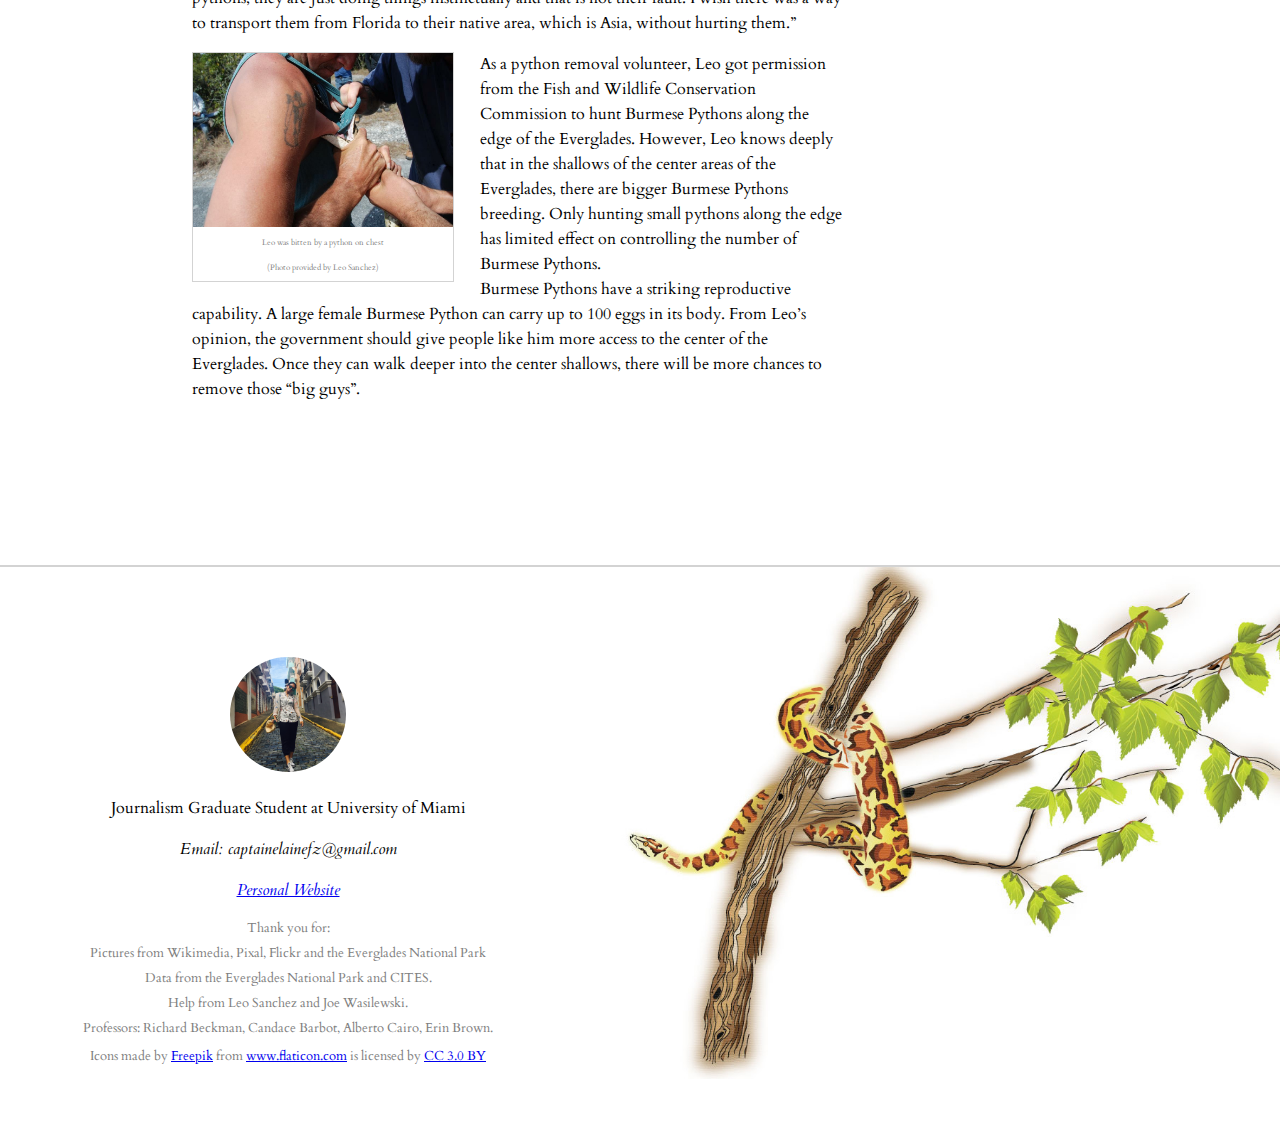
==== commit be336cac: "copy edit" ====
--- a/index.html
+++ b/index.html
@@ -130,10 +130,10 @@
      <div class='content' id="about" data-scroll-index='1'>
       <div id="aboutfirst">
        <h1 id="arrowarrive">About Burmese Python</h1>
-       <p><em id="empa">Burmese Python</em>, known for being one of the five largest species of snakes in the world, native to South and Southeast Asia. They are mainly living in tropical rain forests.You may also find them near the water or coiling around trees.</p>
-       <p>Although Burmese Pythons are native to South Asia, it has become an invasive species in the United States in recent years, especially in South Florida, and has caused serious ecosystem problems.</p>
-       <p>On the contrary, the number of Burmese Pythons in South and Southeast Asia keeps decreasing for the past few years and they have been listed as “Vulnerable” species by the IUCN (International Union for Conservation of Nature).</p>
-       <p>Faced with this situation, what should we do to these big snakes? <em id="empa">Kill or Help?</em>
+       <p><em id="empa">The Burmese Python</em>, one of the five largest species of snakes in the world is native to South and Southeast Asia. They mainly live in tropical rain forests.You may also find them near the water or coiled around trees.</p>
+       <p>Although Burmese Pythons are native to South Asia, they are an invasive species in the United States, especially in South Florida, and have caused serious ecosystem problems.</p>
+       <p>On the contrary, the number of Burmese Pythons in South and Southeast Asia keeps decreasing and they have been listed as a “Vulnerable” species by the IUCN (International Union for Conservation of Nature).</p>
+       <p>Faced with this situation, what should we do to? <em id="empa">Kill or Help?</em>
        </p>
       </div>
     <div class="largeimage" style="max-width:100%;">
@@ -143,8 +143,8 @@
       <div id="asiabp">
         <div id="asiaintro">
        <h2>In South and Southeast Asia</h2>
-       <p>In 2012, Burmese Pythons have been listed as “Vulnerable” species, which is not well-known to most people.</p>
-       <p>They are going through a localized decline which is greater than 80% over a ten-year period. According to the record from the IUCN Red List, the snakes are conservatively estimated to have declined by at least 30% over the past ten years across its global range as a result of over-harvesting for a variety of uses. To some extent this decline is compounded by the effects of habitat loss. The Burmese Pythons are therefore listed as Vulnerable.</p>
+       <p>In 2012, Burmese Pythons were listed as “Vulnerable” species, a fact not well-known to most people.</p>
+       <p>They are going through a localized decline, which of greater than 80 percent over a ten-year period. </br>According to the IUCN Red List, the snakes are conservatively estimated to have declined by at least 30 percent over the past ten years across its global range as a result of over-harvesting. To some extent, this decline is compounded by the effects of habitat loss. Burmese Pythons are therefore listed as Vulnerable.</p>
 
        <?xml version="1.0" encoding="utf-8"?>
 <!-- Generator: Adobe Illustrator 20.1.0, SVG Export Plug-In . SVG Version: 6.00 Build 0)  -->
@@ -1393,7 +1393,7 @@
 <p id="intromap">The map on the left side shows the distribution range of the Burmese Python in South and Southeast Asia, which includes Eastern India,Nepal,western Bhutan,Southheastern Bangladesh, Myanmar, Thailand, Laos, Cambodia, Vietnam, Northern continental Malaysia, far Southern China (Fujian, Jiangxi, Guangdong, Hainan, Guangxi, and Yunnan),Hong Kong, and in Indonesia on Java, Southern Sulawesi, Bali, and Sumbawa.(Source from wikipedia)</br>Hover for more information</p>
 </div>
 <div id="introtoinside">
-  <p>To animal merchants, Burmese Pythons have extremely high commercial values.</br>The infographic below shows some valuable internal organs of the Burmese Python.</p>
+  <p>To animal merchants, Burmese Pythons have extremely high commercial values. </br>For example, a Burmese Python’s skin, meat and eggs can be sold for millions of dollars. Additionally, a Burmese Python’s gallbladder and oil have high medical-use value in South Asia, especially among herbalist doctors.</p>
 </div>
 
    <div id="fenjietu">
@@ -1407,16 +1407,15 @@
    </div>
  <!-- </div> -->
  <div class="insidewriting">
-   <p>Burmese Python’s skin, meat and eggs can be sold for millions of dollars. Additional, Burmese Python’s gallbladder and oil have high medical use value in South Asia, especially among herbalist doctors.</p>
-  <p>That’s why Burmese Pythons become so popular among hunters and merchants.</p>
+  <p>That’s why Burmese Pythons became so popular among hunters and merchants.</p>
 </div>
 <div class="linechartintro">
-  <p>We can take Burmese Python’s skin as an example, the line chart on the right side shows the python skin’s trading numbers around the world between 2000 to 2014. At least 800 thousand meters of python skins were traded around the world every year according to the most recent statistics from CITES (Convention on International Trade in Endangered Species of Wild Fauna and Flora).</p>
+  <p>As an example,  take Burmese Python’s skin. The line chart on the right shows trading data from around the world between 2000 to 2014. At least 800,000 meters of python skin were traded around the world every year according to the most recent statistics from CITES (Convention on International Trade in Endangered Species of Wild Fauna and Flora).</p>
 
   <div id="skintrade"></div>
 </div>
 <div class="processing">
-  <p>The skin can be used for clothing and bags. The value can be increased several times and even more.</p>
+  <p>The skin is used for clothing and bags. The value can even be increased several times for some products.</p>
 </div>
 
 <div class="animatednumber" class="animation-elements" id="animated">
@@ -1437,13 +1436,14 @@
   <div class="numberpy">
    <h2>In South Florida</h2>
 
-   <p>In contrast, in the United States, especially Florida, the Burmese Python has become an invasive species and caused serious problems. The most focused place in Florida is Miami-Dade county, with the Everglades National Park as a peak.</p><p>Because Burmese Python’s strong reproductive capacity (One big female Burmese Python can carry up to 100 eggs), the increasing speed of the pythons' number is very high. The National Park Service now puts the numbers there as high as <em id="strongem">100,000</em>.</p></div>
+   <p>In contrast, in the United States, especially Florida, the Burmese Python has become an invasive species and caused serious problems. </br>The most critical habitat in Florida is within Miami-Dade county, with the Everglades National Park as the epi-center.</p>
+   <p>Because of the Burmese Python’s strong reproductive capacity (One large female Burmese Python can carry up to 100 eggs), the increasing speed of the pythons' is very high. The National Park Service now puts the numbers there as high as <em id="strongem">100,000</em>.</p></div>
   </div>
   <div>
   <div id="vis"></div>
    </div>
 
-   <p id="clearfloat">In addition, because of its large size, adult Burmese Pythons have few predators, with alligators and humans being the exceptions. However, in some cases, the Burmese Pythons have won in battles against alligators. Sometimes alligators can become the food for the big snakes. When talking about the eating habits of the Burmese Python, studies show that they prey not only upon native mammal species, such as Norway rats, foxes and rabbits, but they are also threatening other endangered species in Florida, for example, the endangered wood rats in Key Largo.</p>
+   <p id="clearfloat">In addition, because of its large size, adult Burmese Pythons have few predators, with alligators and humans being the exceptions. In some cases, the Burmese Pythons have even won in battles against alligators. </br>When talking about the eating habits of the Burmese Python, studies show that they prey not only upon native mammal species, such as Norway rats, foxes and rabbits, but they are also threatening other endangered species in Florida, for example, the endangered wood rats in Key Largo.</p>
    <p id="introscroll">Interact with the map below and try to find out if Burmese Pythons have been caught near your home.</br>This map is developed by The University of Georgia - Center for Invasive Species and Ecosystem Health.</br><a href="https://www.eddmaps.org/florida/distribution/viewmap.cfm?sub=20461">Original map site</a></p>
    <div id="scrollmap">
    <iframe src="http://maps.eddmaps.org/google/eradication.cfm?notitle&map=distribution&lat=27.859033&zoom=7&lng=-84.342285&sub=20461&subsite=florida" frameborder="0" allowfullscreen="true" webkitallowfullscreen="true" mozallowfullscreen="true" height="500" width="960" scrolling="no" seamless></iframe></div>
@@ -1452,9 +1452,9 @@
    </p>
    <div id="pythonchallpic"><img id="pythonchall" src="image/pythonchallenge.jpg"></img><p>2016 Python Challenge</br>(Photo provided by Flickr)</p></div>
    <p id="pythonch">
-     Besides, aiming to engage more people into the action of removing pythons from Florida, the government started holding the <a href="http://pythonchallenge.org/">“Python Challenge” </a>in 2013. The challenge gave permitted hunters chances to hunt and kill pythons by themselves in several places in Florida. Based on the length and weight, hunters are awarded different amounts of money. In the 2016 Python Challenge, the winning team, lead by Bill Booth, hunted for 33 Burmese Pythons during the game and gained 5000 dollars. At the same time, they also hunted for the longest Burmese Python: 15 feet and 125 pounds, which made them win another 3000 dollars.</p>
-
-     <p id="however">However, the regulation of the challenge doesn't prevent the hunters from killing pythons. During the game, bolt guns and fire arms are suggested to be used while hunting, and hunters usually just kill the pythons without thinking, instead of keeping them alive. This makes it much easier for them to get a big snake.</br>Some animal rights groups have blasted the event for the unethical way the snakes are being killed.
+     Aiming to engage more people in the action of removing pythons from Florida, the government started holding the annual <a href="http://pythonchallenge.org/">“Python Challenge” </a>in 2013. Based on the length and weight of their kills, hunters are awarded different amounts of money. In the 2016 Python Challenge, the winning team, led by Bill Booth, killed 33 Burmese Pythons and earned $5,000. They also killed the longest Burmese Python: 15 feet and 125 pounds, which earned them an additional $3,000.</p>
+
+     <p id="however">Bolt guns and firearms are recommended for hunting, and hunters usually kill the pythons, instead of keeping them alive. This makes it much easier for them to get a big snake.</br>Some animal rights groups have blasted the event for the unethical way the snakes are being killed.
    </p>
  </div>
  </div>
@@ -1472,25 +1472,25 @@
        <li><p id="name"><em>Joe Wasilewski:</br> Wildlife Biologist</em></p></li>
      </div>
      <div id="Joe">
-     <p id="Joe1">Joe Wasilewski’s backyard is just like a mini-sized park. There is a large cage in the middle of it, inside of which lives various kinds of reptiles and a dinosaur model is standing just beside the cage. Anybody coming in this backyard can be sure of what kind home owner lives here --- a reptile lover.</p>
-
-     <p id="Joe2">Joe is both a wildlife biologist and a big lover of reptiles. He has been involved in Burmese Pythons research since the first time they were discovered in the Everglades. He and one of his colleagues found the first hatching Burmese Python and knew they were actually breeding there.</p>
+     <p id="Joe1">Joe Wasilewski’s backyard is like a small park. There is a large cage in the middle of it, housing various species of reptiles and a dinosaur model stands just beside the cage.</p>
+
+     <p id="Joe2">Joe is both a wildlife biologist and a lover of reptiles. He has been involved in Burmese Python research since they were first discovered in the Everglades. He and one of his colleagues found the first hatching Burmese Pythons and knew they were actually breeding there.</p>
 
      <div id="joews"><img src="image/joepy.png" id="joepicture1"></img><p>Joe with his Burmese Python (Photo taken by Zhou Fang)</p></div>
 
-     <p id="Joe3">Recently, Joe is doing research about Radiotelemetry and Control of Burmese Python. Joe introduced this in order to understand the extent of the pythons' impact on Florida’s ecosystems and created methods to control the population. They are using dogs, radiotelemetry and other technology (GPS transmitters, accelerometers) to learn what habitats Burmese Pythons have, how far they move and where their breeding groups live. Usually they will put sensors into the body of the caught Burmese Pythons and track them. They can find out what kind of animals they love to eat which can help them determine what animals are at risk. “We have found rats, including endangered wood rats, rabbits, even deer inside their bodies,” Joe added that they can also learn what temperature and weather pythons like and what kind of environment they love to stay in, which can help find methods to locate them and control their number.</p>
-
-     <p id="Joe4">Joe doesn’t think transporting Burmese Pythons back to Asia, where they come from, can be a way to control their number. “Scientifically, logistically, legally, it’s not going to happen at this time,” Joe explained. Legally, the Fish and Wildlife Conversation Commission banned the importation and interstate transportation of Burmese Pythons inside Florida. Due to their biology, once Burmese Pythons have lived in Florida, their bodies will carry messages that indicate they are resistant to Florida. They will bring a bad impact on Asia's ecosystem if they are brought back. For now, the only way is to use a humanized way to remove them.</p>
+     <p id="Joe3">Recently, Joe is doing research using radiotelemetry in an attempt to monitor Burmese Python behavior and understand the extent of the pythons' impact on Florida’s ecosystems. They are using dogs, radiotelemetry and other technologies (GPS transmitters, accelerometers) to learn what Burmese Pythons habitats, range and breeding preferences. </br> They put sensors into the body of caught Burmese Pythons to track them. They can find out what kind of animals they eat which can help them determine what animals are at risk. “We have found rats, including endangered wood rats, rabbits, even deer inside their bodies,” Joe added that they can also learn what temperature and weather pythons like and what environments they prefer, which can help find methods to locate them and control their population.</p>
+
+     <p id="Joe4">Joe doesn’t think transporting Burmese Pythons back to Asia, where they come from, can be a way to control their numbers. “Scientifically, logistically and legally, it’s not going to happen at this time,” Joe explained. Legally, the Fish and Wildlife Conversation Commission banned the importation and interstate transportation of Burmese Pythons inside Florida. Once Burmese Pythons have lived in Florida, their bodies adapt They would have a negative impact on Asia's ecosystem if they were exported. For now, the only way is to use a humanized way to remove them.</p>
 
      <iframe width="700" height="393" src="https://www.youtube.com/embed/1NuqIFh_Moc" frameborder="0" allowfullscreen></iframe>
 
-     <p id="Joe5">According to Joe, it is true that pet owners are releasing pythons, however the main reason of the invasion of Burmese Pythons, was due to Hurricane Andrew in 1992. The Hurricane destroyed the importer of wildlife causing 900 pythons to be blown into the Everglades. Related researches also show that the number of Burmese Pythons striked dramatically after 2000.</p>
+     <p id="Joe5">According to Joe, it is true that pet owners are releasing pythons, however the main reason for the invasion of Burmese Pythons, was Hurricane Andrew in 1992. </br>The hurricane destroyed a wildlife import business, causing 900 pythons to be released into the Everglades. Related researches also show that the number of Burmese Pythons spiked dramatically after 2000.</p>
 
      <div id="joews2"><img src="image/Joetitle.JPG" id="joepicture2"></img><p>Wildlife Biologist: Joe Wasilewski </br> Photo taken by Zhou Fang</p></div>
 
-     <p id="Joe6">As a legal Burmese Python owner, Joe has two Burmese Pythons at home. “I don’t consider them my pets, they are my employees,” Joe always jokes. In fact, besides doing research, Joe also attends television productions and educational shows with his Burmese Pythons. For example, he just finished a “Reptile Show” in Jungle Island of Zoo Miami. “People should do research before they decide to have any kind of pets,” he said. “They should learn about how big they will be and what kind of food they will need.” </p>
-
-     <p id="Joe7">Joe said the main reason why pet owners release Burmese Pythons into the wild is that they underestimate the growth rate and attack abilities of the python. Some just keep feeding Burmese Pythons, which lead the pythons to grow up to be too big for people to handle. This is why he wants to do these shows, not only sharing his researches but telling people how to raise their reptile pets correctly.</p>
+     <p id="Joe6">As a permitted owner, Joe has two Burmese Pythons at home. “I don’t consider them my pets, they are my employees,” Joe always jokes. In fact, besides doing research, Joe also attends television productions and educational shows with his Burmese Pythons. For example, he just finished a “Reptile Show” in Jungle Island of Zoo Miami. </br>“People should do research before they decide to have any kind of pets,” he said. “They should learn about how big they will be and what kind of food they will need.” </p>
+
+     <p id="Joe7">Joe said the main reason why pet owners release Burmese Pythons into the wild is that they underestimate the growth rate and attack abilities of the python. Some just keep feeding Burmese Pythons, which lead the pythons to grow up to be too big for people to handle.</br> This is why he does these shows, not only sharing his researches but telling people how to raise their reptilian pets correctly.</p>
    </div>
 
    <div id="Leopic">
@@ -1498,24 +1498,32 @@
      <li><p id="name"><em>Leo Sanchez: </br>Burmese Python Removement Volunteer</em></p></li>
    </div>
    <div id="Leo">
-   <p id="LeoS1">Instead of defining him as a Burmese Python hunter, I prefer to call him a python removement volunteer or a python lover. He never hunts Burmese Pythons to exchange their skins or meat for money, actually he has barely achieved benefits from the Burmese Python he has hunted. He volunteers to remove Burmese Pythons just for fun and wants to protect the ecosystem of the Everglades.</p>
+   <p id="LeoS1">Instead of defining him as a Burmese Python hunter, Leo prefers to be called a python removal volunteer or a python lover. </br> He never hunts Burmese Pythons to exchange their skins or meat for money. Actually, he has barely achieved any financial benefits from the Burmese Python he has hunted. He volunteers to remove Burmese Pythons just for fun and wants to protect the ecosystem of the Everglades.</p>
    <div id="leosanchez"><img src="image/leopicture1.JPG" id="leopicture1"></img><p>Python Removement Volunteer: Leo Sanchez </br>(Photo taken by Zhou Fang)</p></div>
 
-   <p id="LeoS2">“I will never kill one python, I love and respect them,” Leo kept saying this on the day I spent with him. He also said he usually uses his bare hands instead of any other tools which would hurt the pythons.</p>
-
-   <p id="LeoS3">Every time Leo got a Burmese Python, he had to donate it to universities or other research centers because he does not have permission from Florida Fish and Wildlife Conservation Commission to keep Burmese Pythons legally. (Since 2012, it became illegal to own a Burmese Python in Florida after the Fish and Wildlife Conservation Commission banned importation and interstate transportation of Burmese Pythons inside Florida) </p><p> “I don't want to do this because I know they (Burmese Pythons) will be dead there,” he said. “But usually the University will use humanistic ways to put them down, for example I know, they will use gas to kill them without pain.”</p>
-
-   <p id="LeoS4">Based on Leo's hundreds of trips to the Everglades, there is no doubt that he has lots of knowledge about Burmese Pythons, which is different from scientists gaining knowledge from research. “Actually pythons usually won’t live along the water, water is just one place they can hide and escape when they are being traced.” </p><p>Leo mentioned temperature and weather are the keys to finding Burmese Pythons and other snakes. Early morning and evening with some sun are the best chances because pythons, which are cold blooded animals, need sunshine to keep them alive. </p><p>Additionally, the stone crack is their favorite home, it will be better if there is a water source nearby. You will have a greater chance seeing snakes across the road if there are rocks and streams on the two sides of the road.</p>
+   <p id="LeoS2">“I will never kill a python; I love and respect them,” Leo kept saying this on the day I spent with him. He also said he usually uses his bare hands instead of any other tools which would hurt the pythons.</p>
+
+   <p id="LeoS3">Every time Leo got a Burmese Python, he donated it to universities or other research centers because he does not have permission from Florida Fish and Wildlife Conservation Commission to keep Burmese Pythons legally. (Since 2012, it became illegal to own a Burmese Python in Florida after the Fish and Wildlife Conservation Commission banned importation and interstate transportation of Burmese Pythons inside Florida)</p>
+
+   <p> “I don't want to do this because I know they (Burmese Pythons) will be killed,” he said. “But usually the University will use humanistic ways to put them down, for example I know, they will use gas to kill them without pain.”</p>
+
+   <p id="LeoS4">Based on Leo's hundreds of trips into the Everglades, there is no doubt that he has lots of first-hand knowledge about Burmese Pythons, which is different from scientists gaining knowledge from research. “Actually pythons usually won’t live along the water, water is just one place they can hide and escape when they are being tracked.” </p>
+
+   <p>Leo mentioned temperature and weather as keys to finding Burmese Pythons and other snakes. Early morning and evening with some sun are the best chances because pythons, which are cold-blooded animals, need sunshine to keep them alive.</p>
+
+   <p>Additionally, the stone crack is their favorite home, it will be better if there is a water source nearby. You will have a greater chance seeing snakes a if there are rocks and streams on both sides of the road.</p>
 
   <iframe width="700" height="393" src="https://www.youtube.com/embed/pxrDUVi9TZ0" frameborder="0" allowfullscreen></iframe>
 
-   <p id="LeoS5">Researchers have confirmed that Burmese Pythons are responsible for the rapidly decrease of the number of small mammals in the Everglades, including a lot of endangered species, for example, wood rats.</p>
-
-   <p id="LeoS6">Although Leo is a big fan of the Burmese Python, he has never denied the huge threat to the ecosystem of the Everglades given by the Burmese Python. </p><p>“They must be removed, otherwise the mammals will disappear in the future, they eat everything, even alligators.” Leo doesn’t agree that killing them is the only solution. “They are pythons, they are just doing things by their instincts and this is not their fault. I wish there was a way we can remove them from Florida to their native area, which is Asia, without hurting them.”</p>
+   <p id="LeoS5">Researchers have confirmed that Burmese Pythons are responsible for the rapid decrease of the number of small mammals in the Everglades, including endangered species, such as wood rats.</p>
+
+   <p id="LeoS6">Although Leo is a big fan of the Burmese Python, he has never denied the huge threat to the ecosystem of the Everglades by the Burmese Python.</p>
+
+   <p>“They must be removed, otherwise the mammals will disappear in the future, they eat everything, even alligators.” Leo doesn’t agree that killing them is the only solution. “They are pythons, they are just doing things instinctually and that is not their fault. I wish there was a way to transport them from Florida to their native area, which is Asia, without hurting them.”</p>
 
    <div id="leosanchez2"><img src="image/pythonbite.JPG" id="leopicture2"></img><p>Leo was bitten by a python on chest </br> (Photo provided by Leo Sanchez)</div>
 
-   <p id="LeoS7">As a python removement volunteer, Leo got permission from the Fish and Wildlife Conservation Commission to hunt Burmese Pythons along the edge of the Everglades. However, Leo knows deeply that in the shallows of the center areas of the Everglades, there are bigger Burmese Pythons breeding. Only hunting small pythons along the edge has limited effect on controlling the number of Burmese Pythons. Burmese Pythons have a striking reproductive capability. A large female Burmese Python can carry up to one hundred eggs in its body. From Leo’s opinion, the government should give people like him more access to the center of the Everglades. Once they can walk deeper into the center shallows, there will be more chances to remove those “big guys”.</p>
+   <p id="LeoS7">As a python removal volunteer, Leo got permission from the Fish and Wildlife Conservation Commission to hunt Burmese Pythons along the edge of the Everglades. However, Leo knows deeply that in the shallows of the center areas of the Everglades, there are bigger Burmese Pythons breeding. Only hunting small pythons along the edge has limited effect on controlling the number of Burmese Pythons. </br>Burmese Pythons have a striking reproductive capability. A large female Burmese Python can carry up to 100 eggs in its body. From Leo’s opinion, the government should give people like him more access to the center of the Everglades. Once they can walk deeper into the center shallows, there will be more chances to remove those “big guys”.</p>
  </div>
 
      </div>
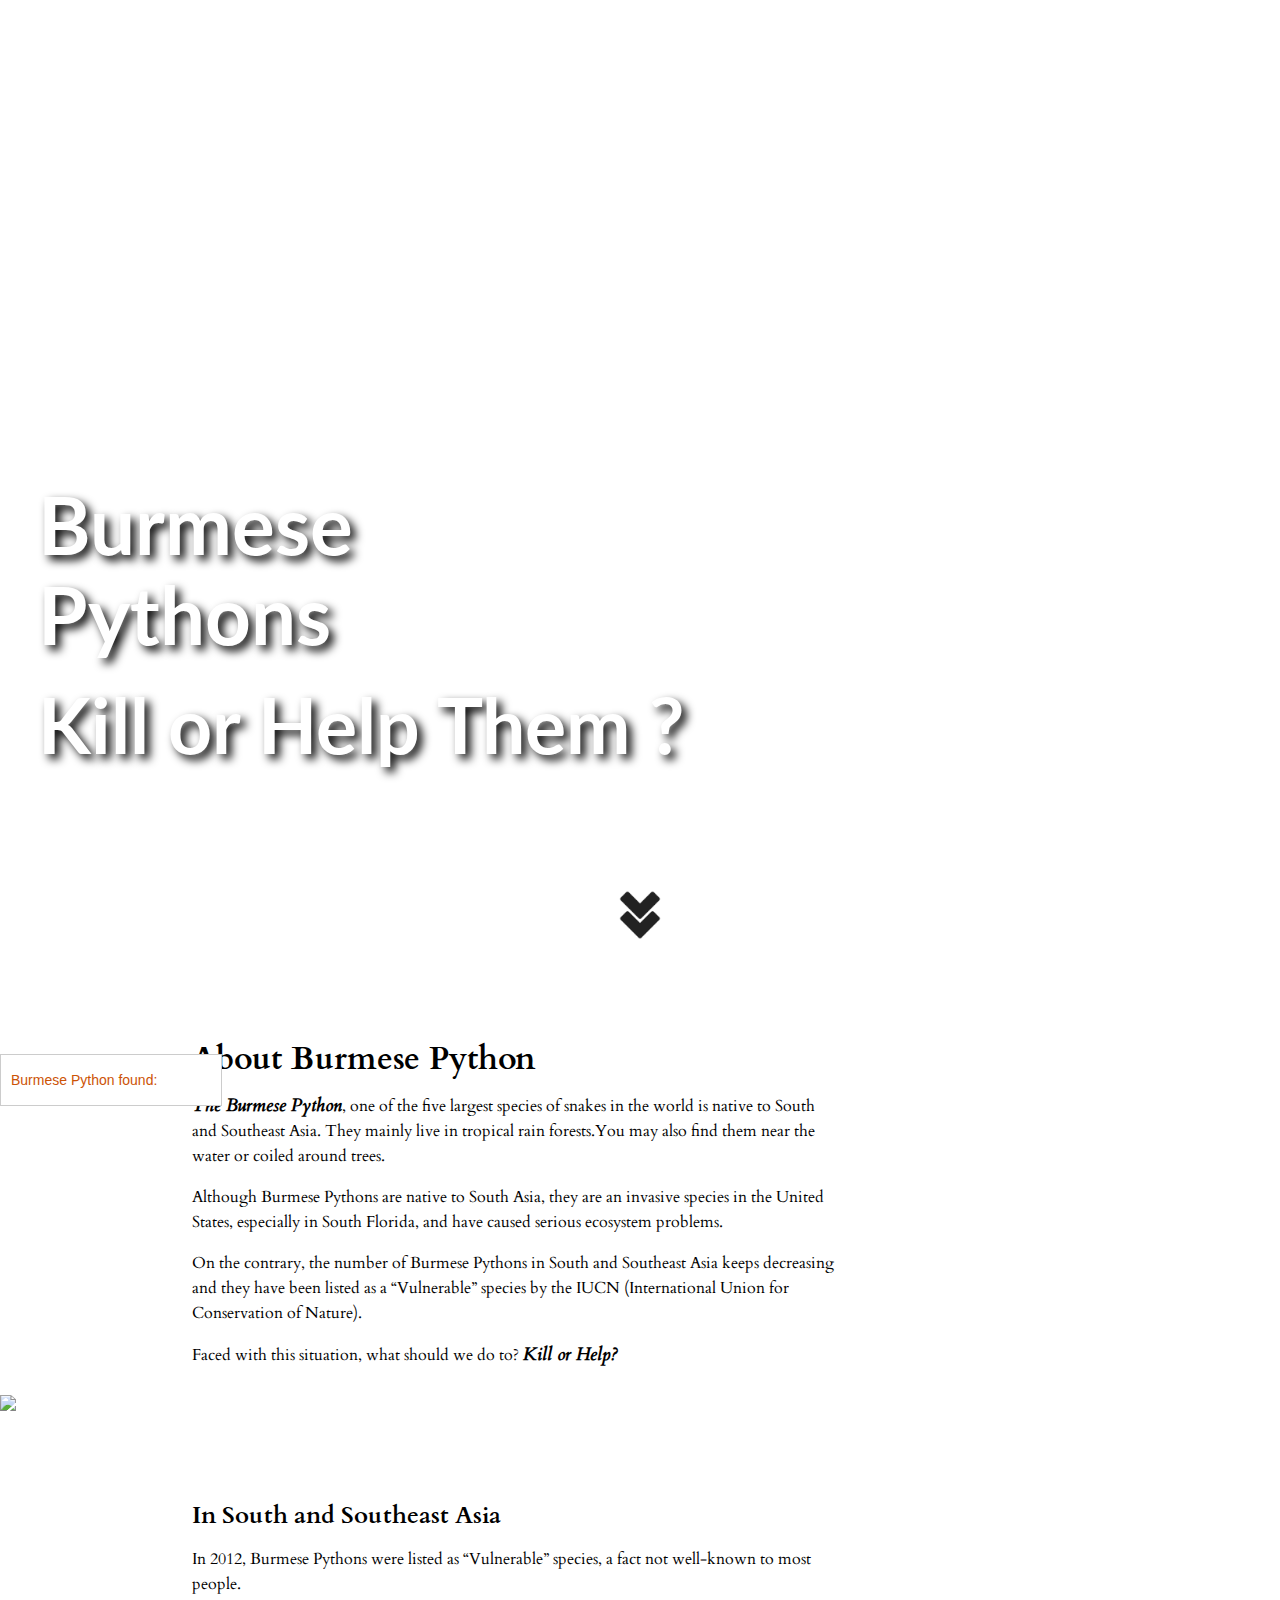
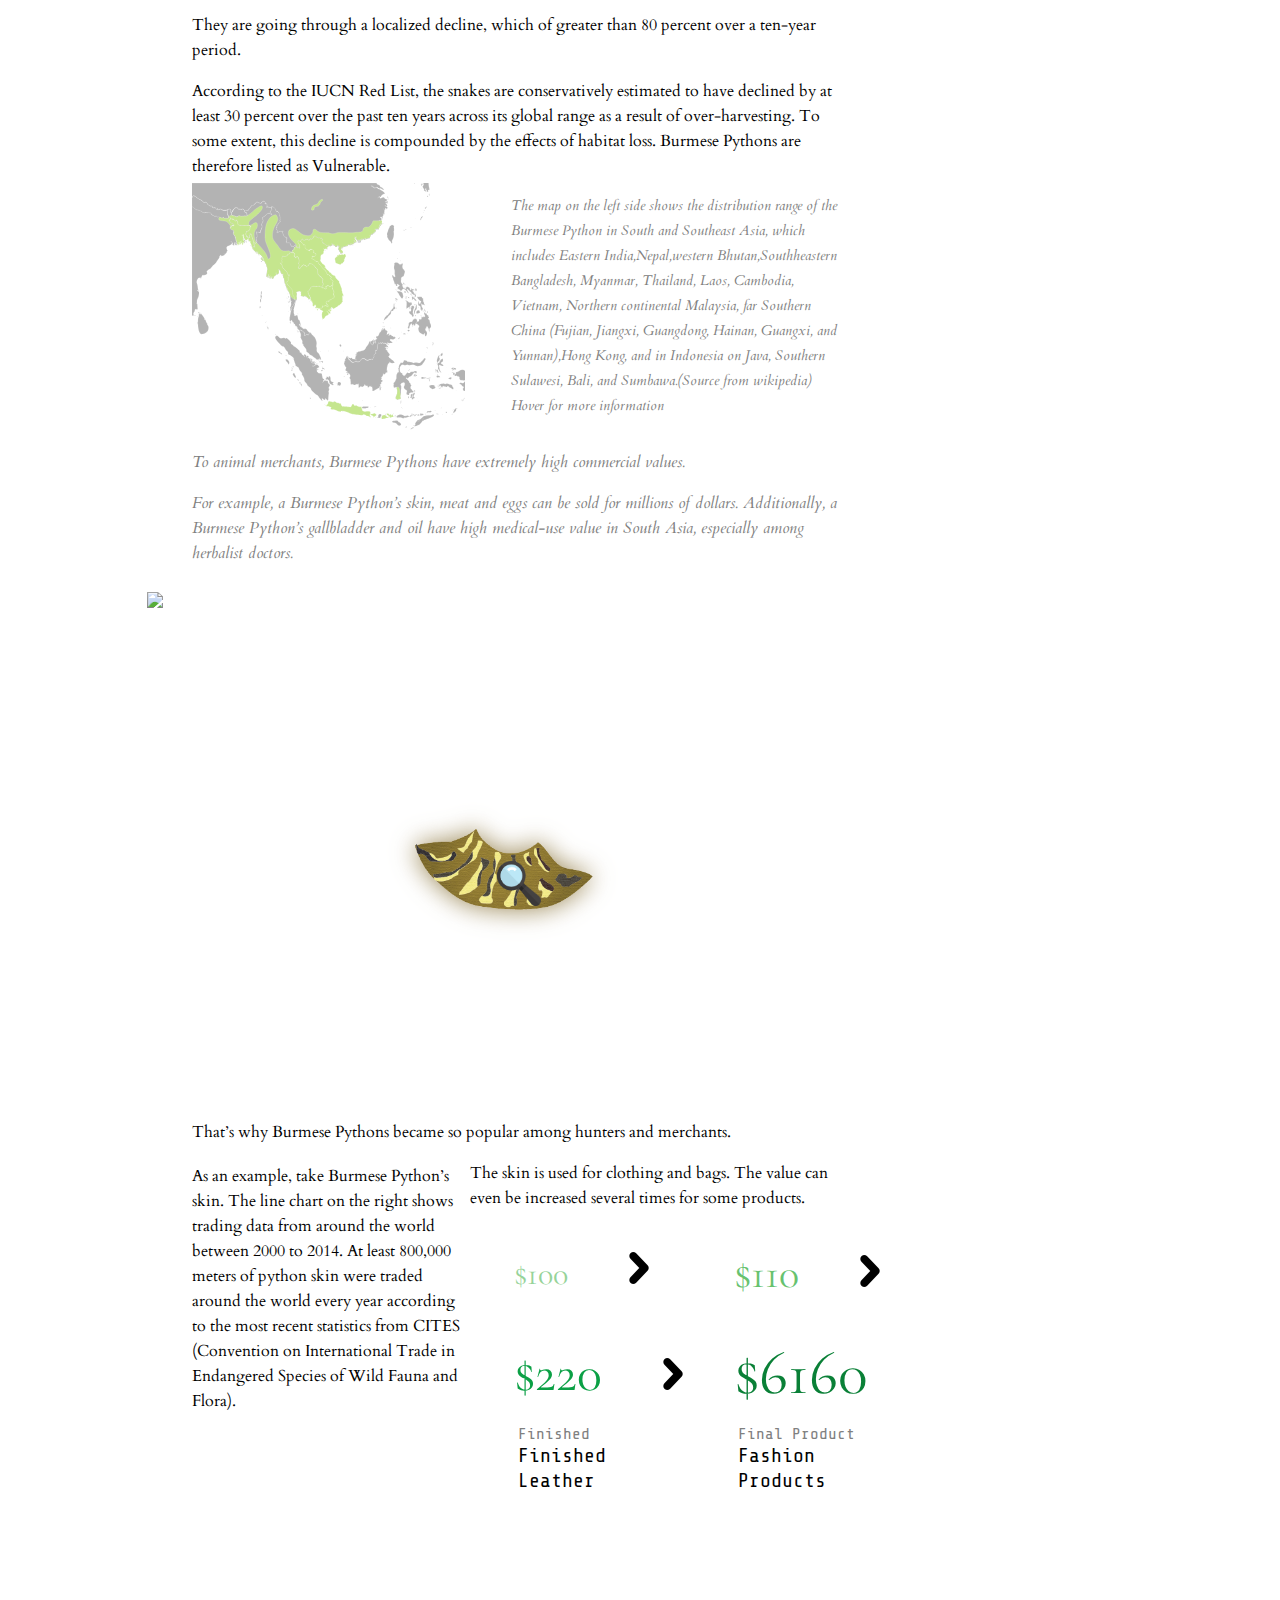
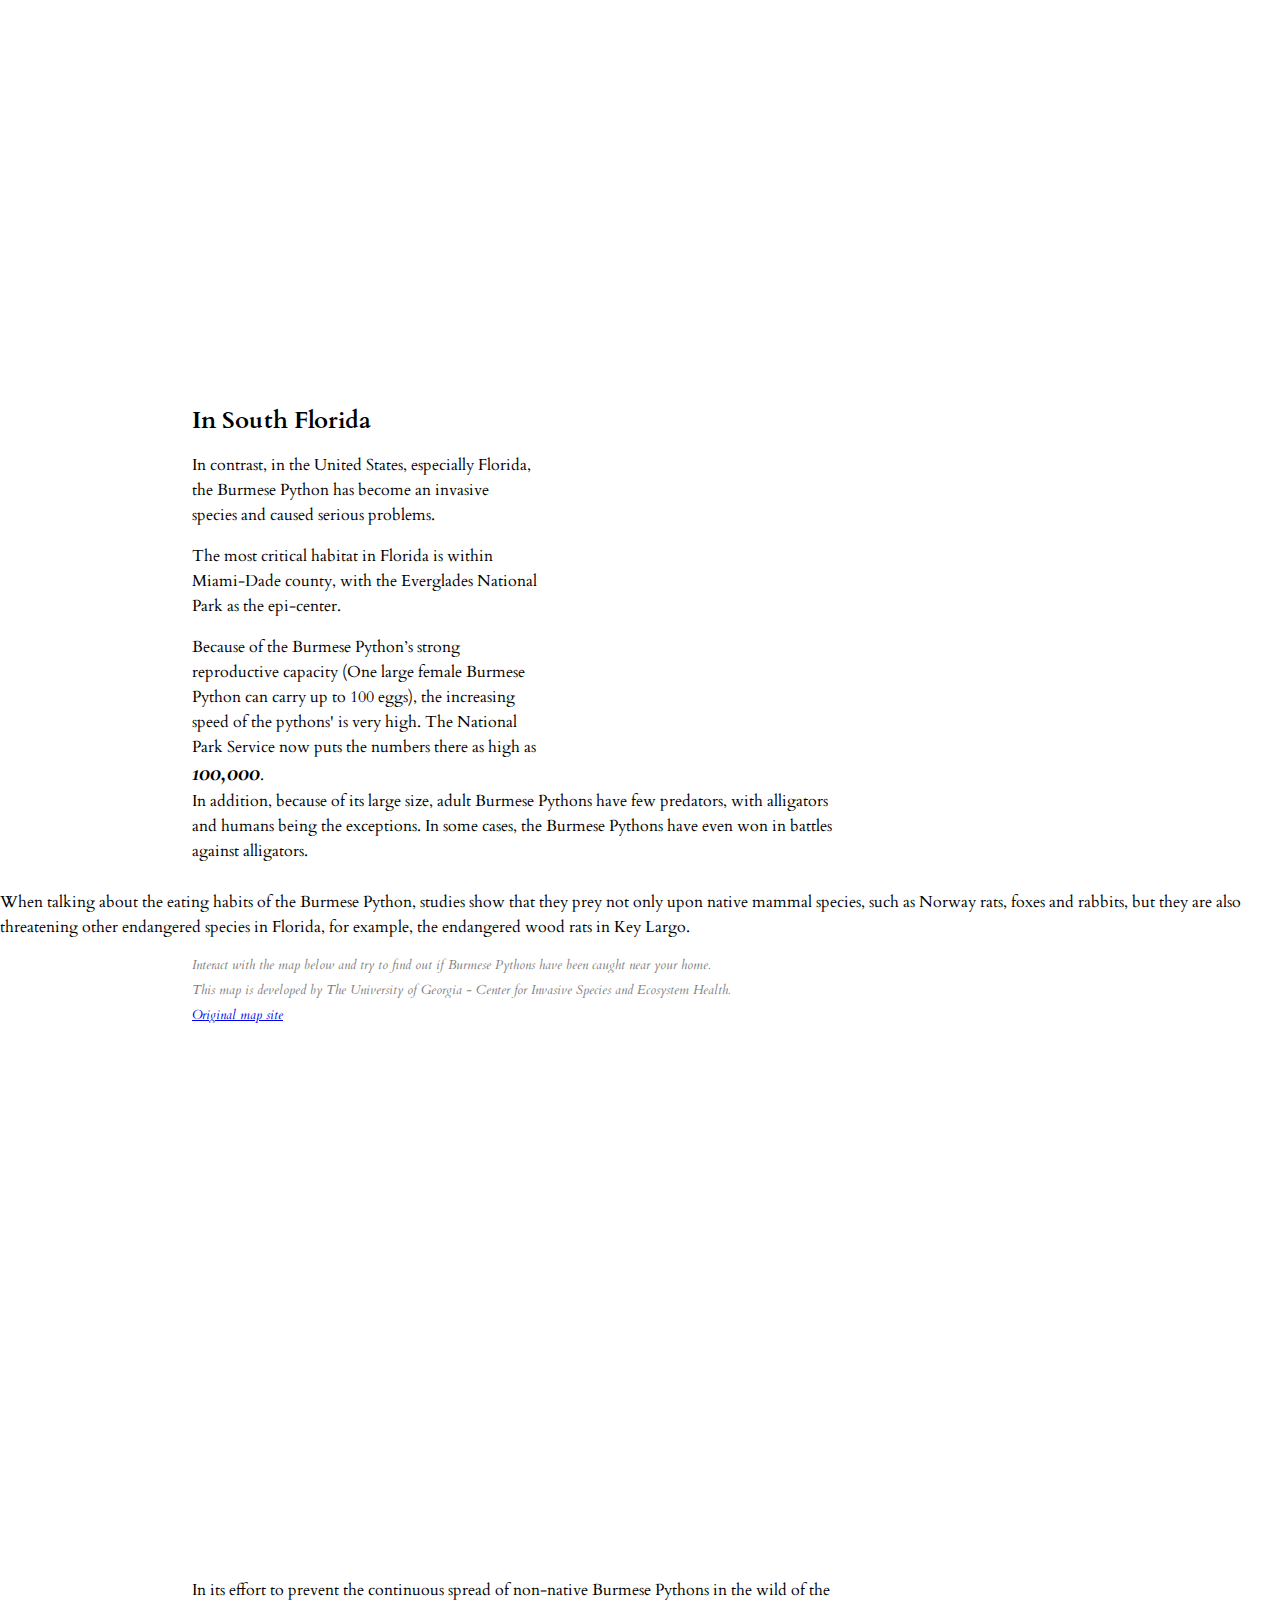
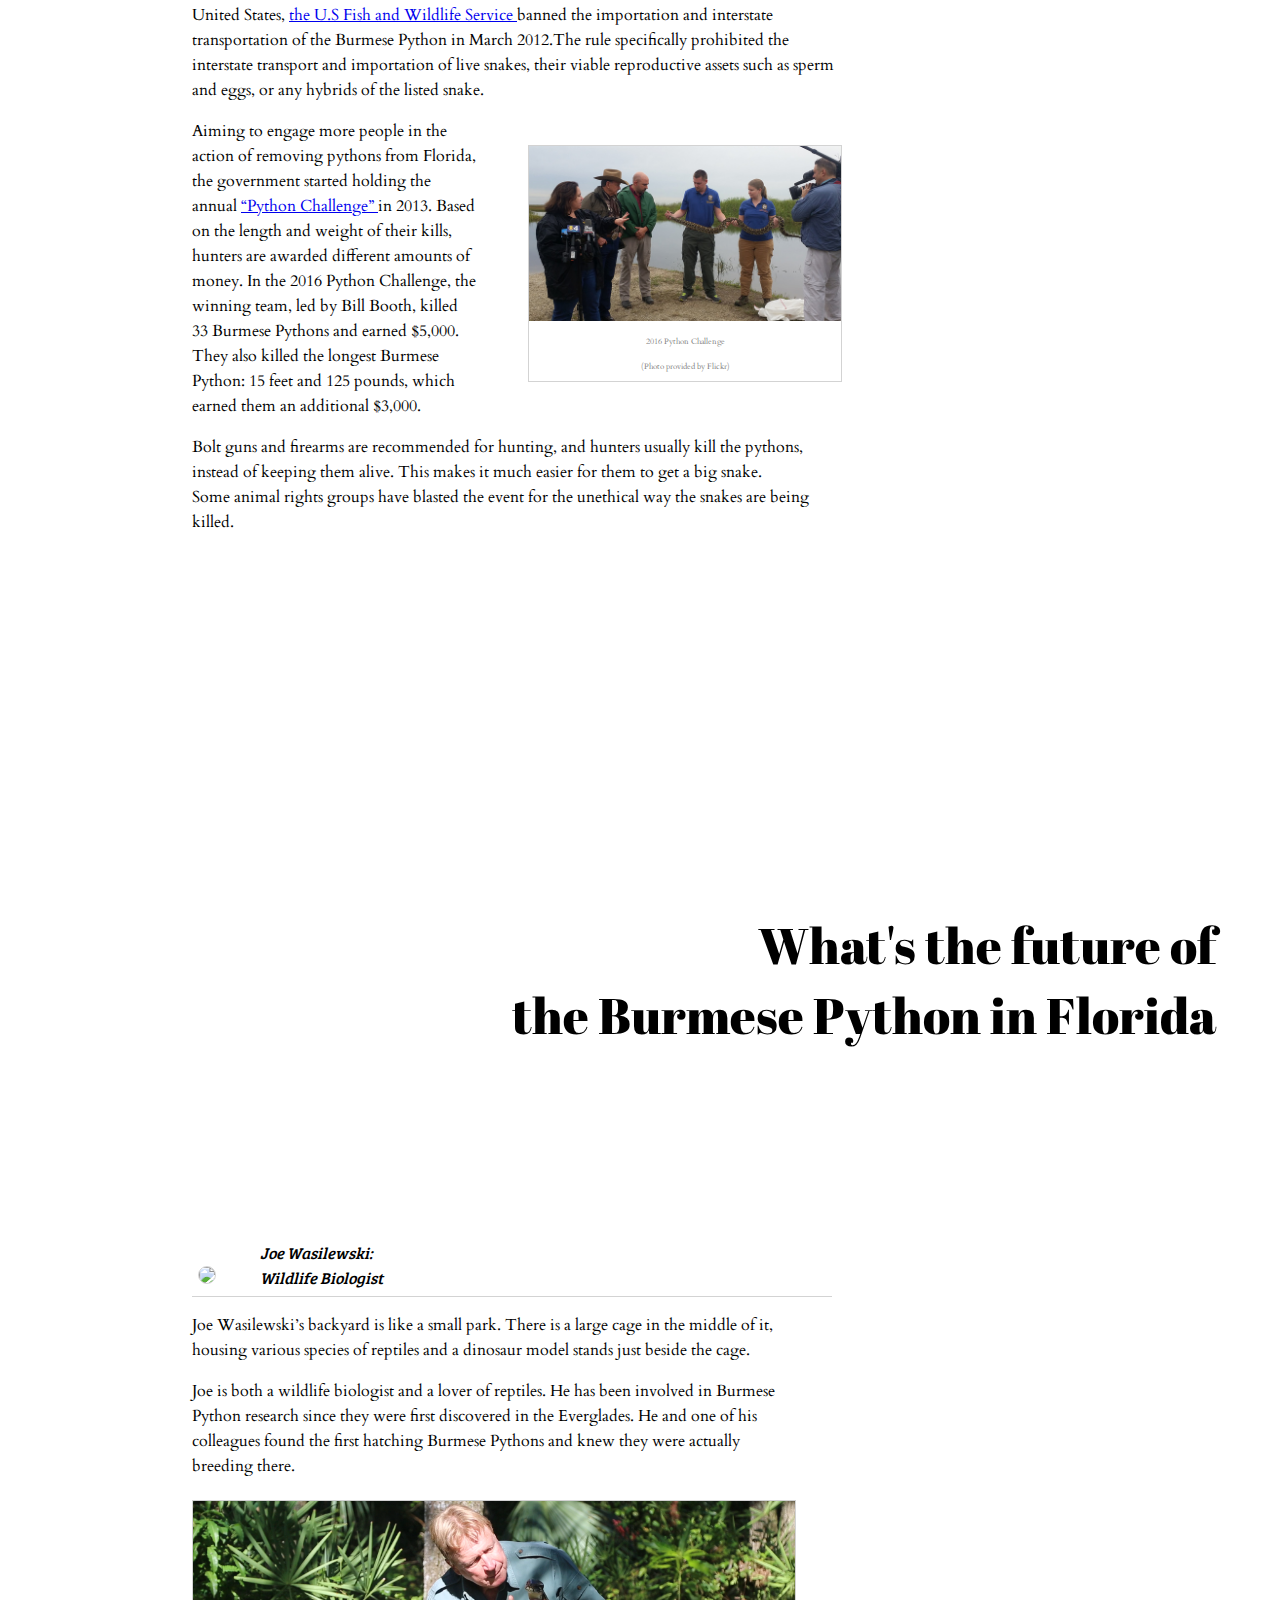
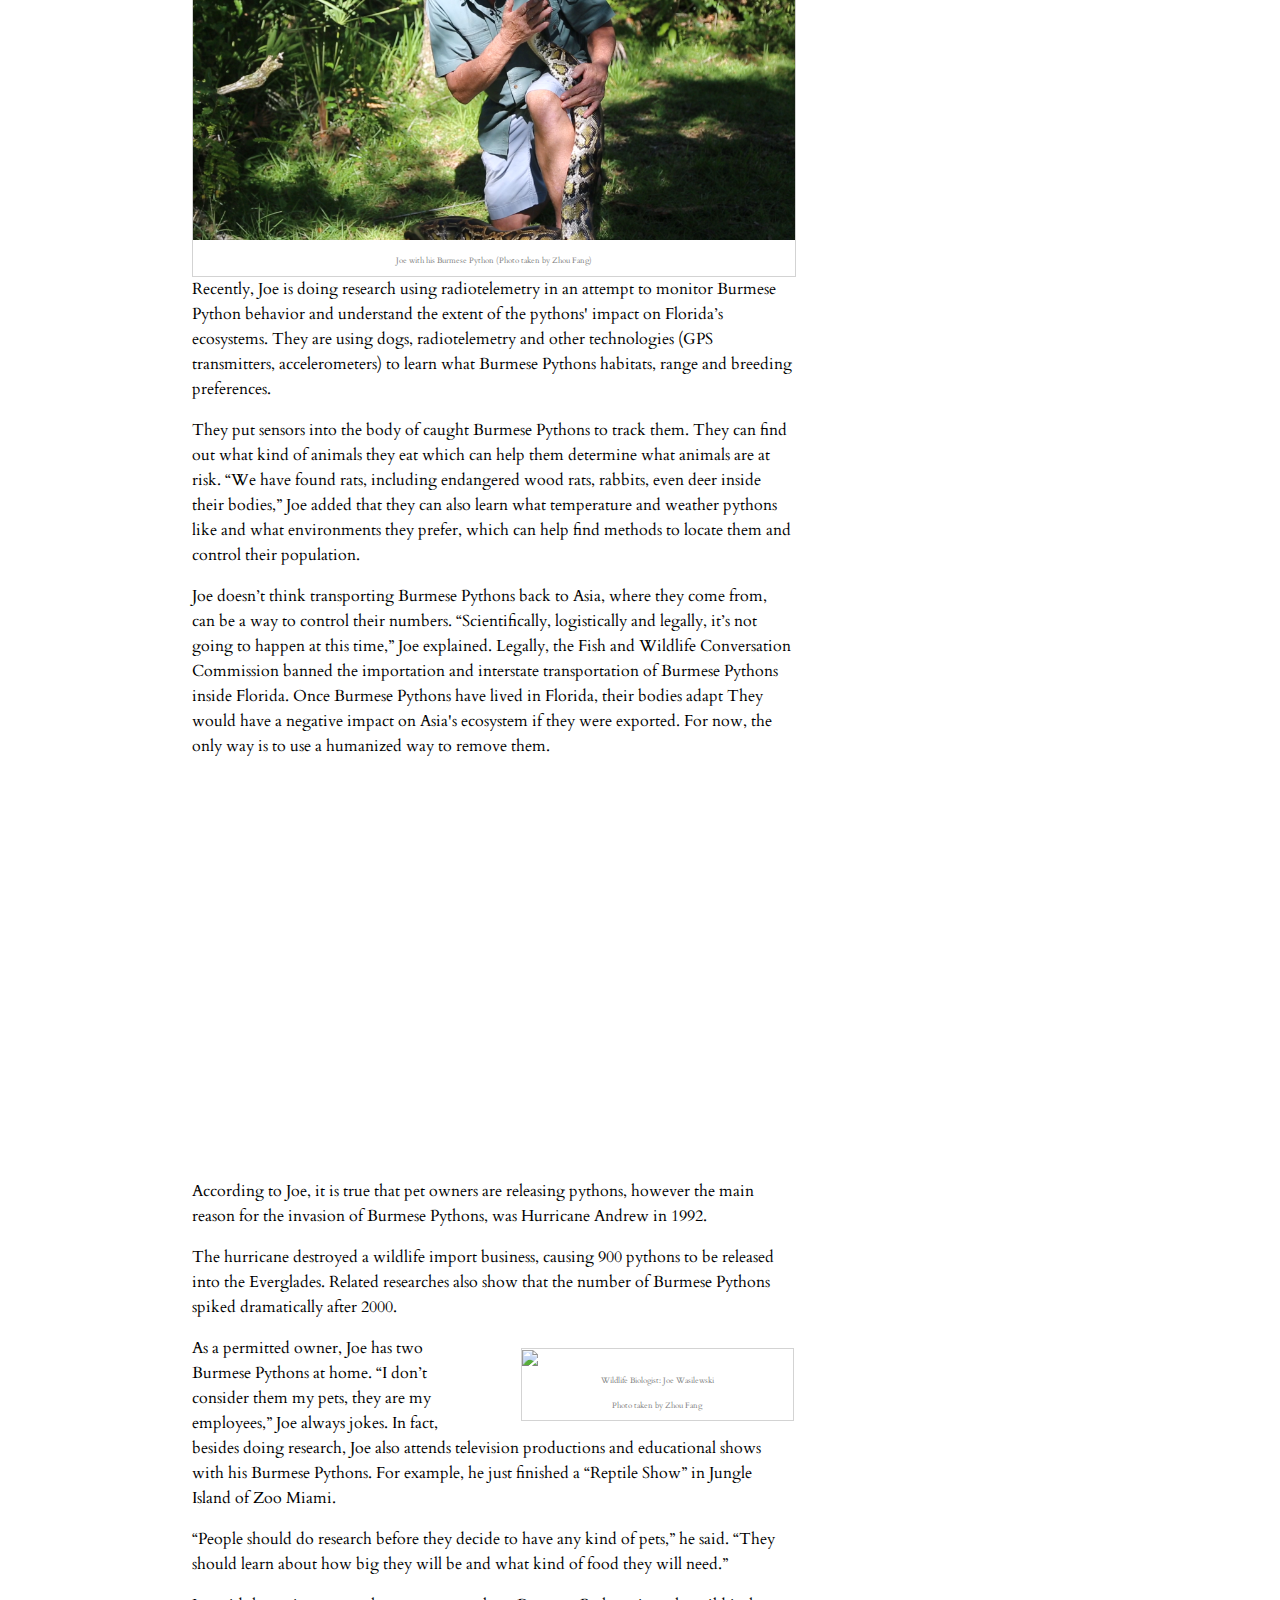
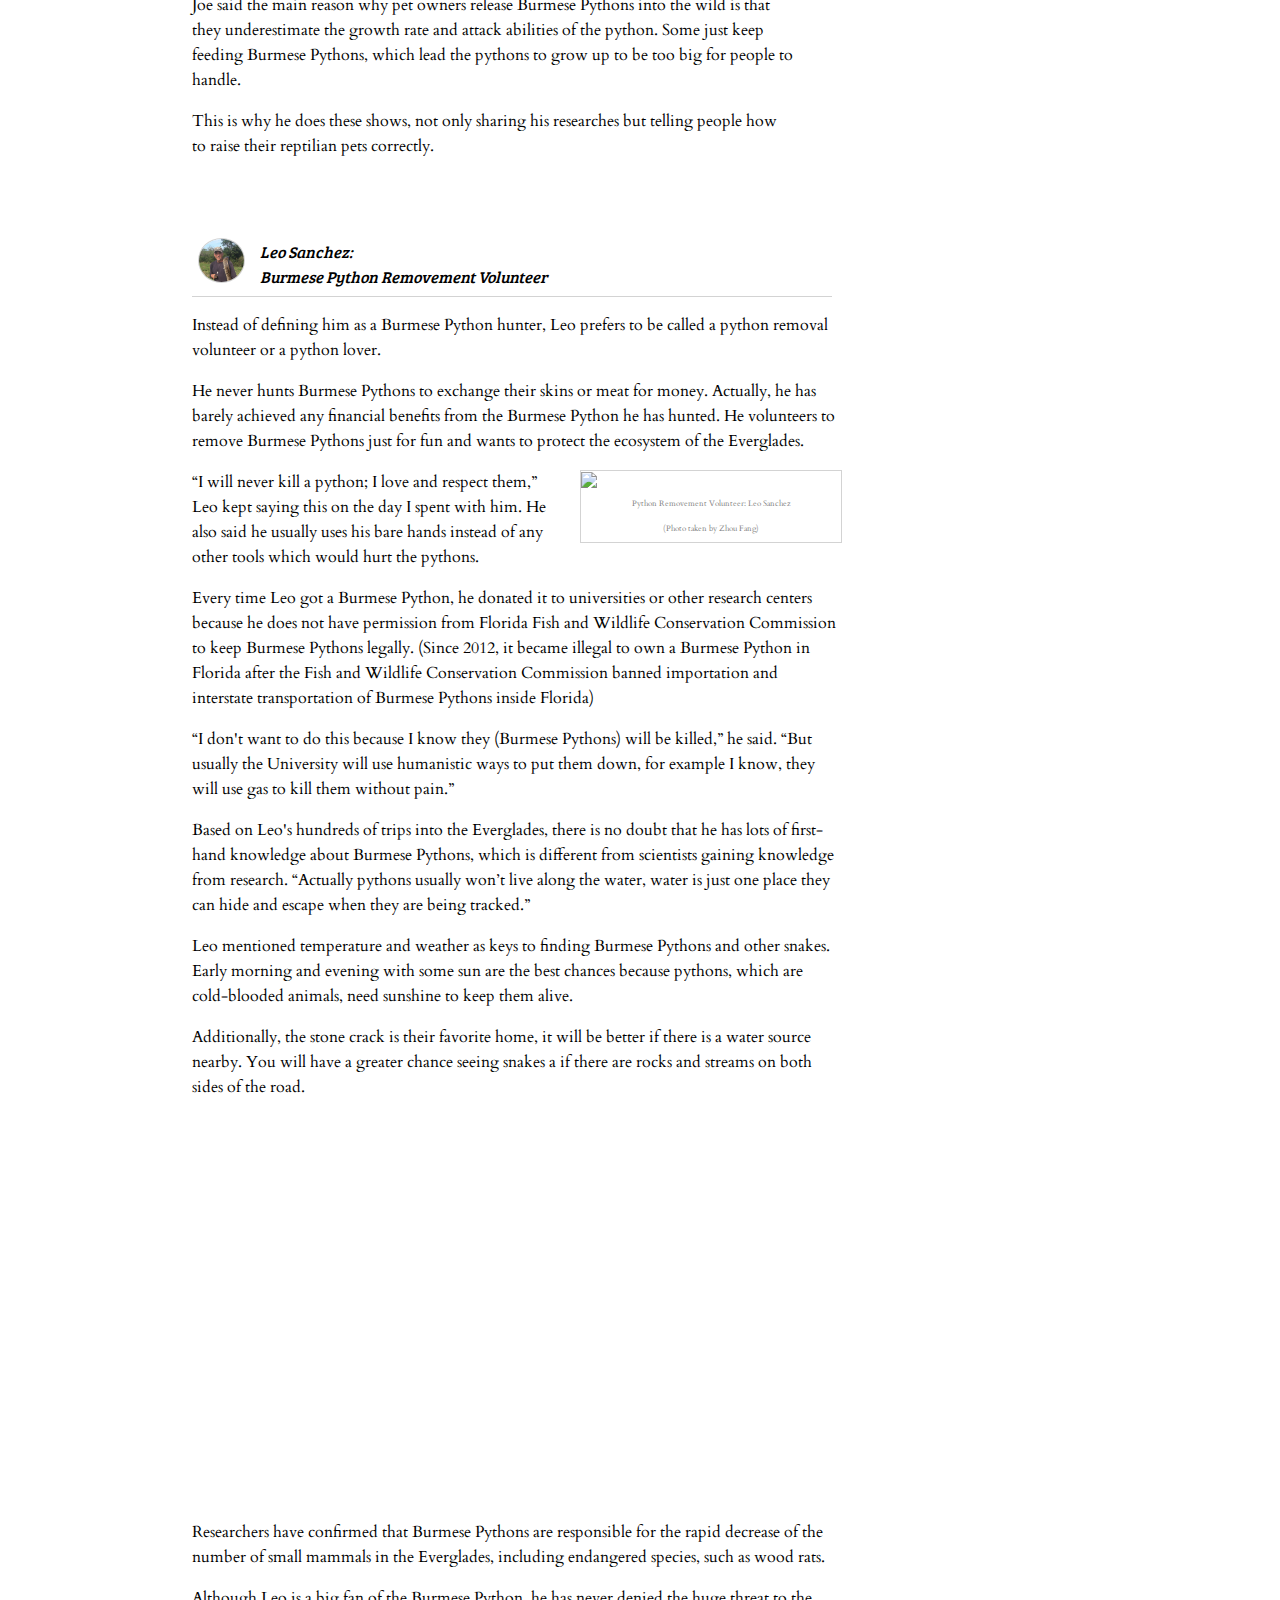
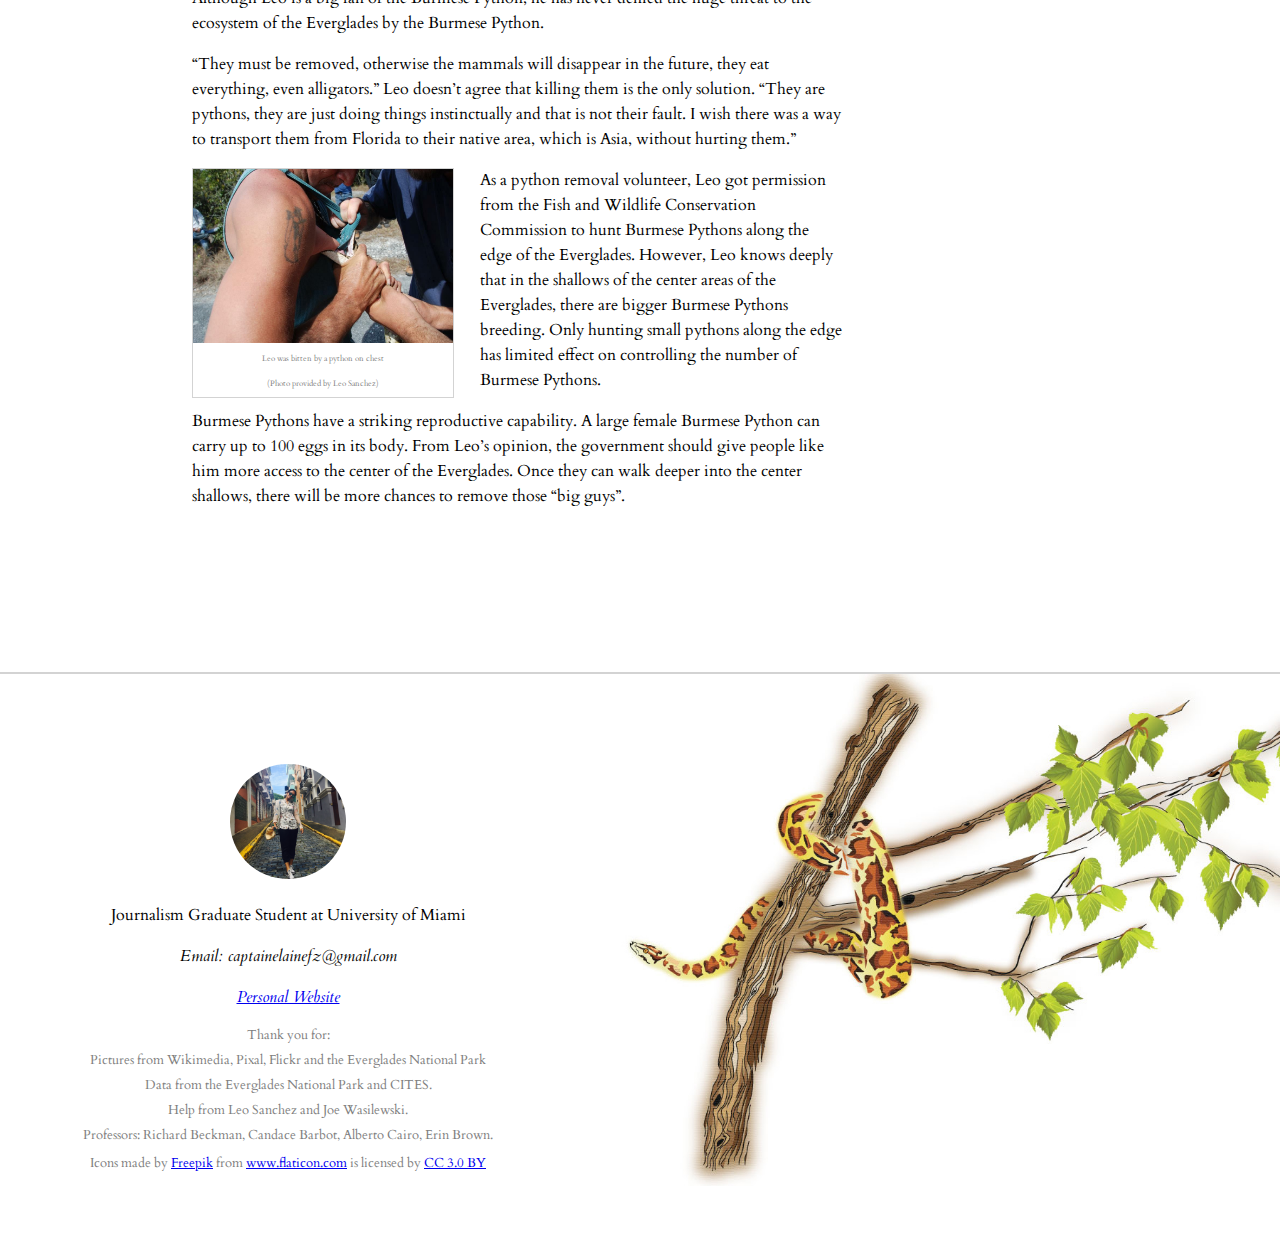
==== commit 5f6fded8: "copy edit" ====
--- a/index.html
+++ b/index.html
@@ -144,7 +144,7 @@
         <div id="asiaintro">
        <h2>In South and Southeast Asia</h2>
        <p>In 2012, Burmese Pythons were listed as “Vulnerable” species, a fact not well-known to most people.</p>
-       <p>They are going through a localized decline, which of greater than 80 percent over a ten-year period. </br>According to the IUCN Red List, the snakes are conservatively estimated to have declined by at least 30 percent over the past ten years across its global range as a result of over-harvesting. To some extent, this decline is compounded by the effects of habitat loss. Burmese Pythons are therefore listed as Vulnerable.</p>
+       <p>They are going through a localized decline, which of greater than 80 percent over a ten-year period. </p><p>According to the IUCN Red List, the snakes are conservatively estimated to have declined by at least 30 percent over the past ten years across its global range as a result of over-harvesting. To some extent, this decline is compounded by the effects of habitat loss. Burmese Pythons are therefore listed as Vulnerable.</p>
 
        <?xml version="1.0" encoding="utf-8"?>
 <!-- Generator: Adobe Illustrator 20.1.0, SVG Export Plug-In . SVG Version: 6.00 Build 0)  -->
@@ -1393,7 +1393,7 @@
 <p id="intromap">The map on the left side shows the distribution range of the Burmese Python in South and Southeast Asia, which includes Eastern India,Nepal,western Bhutan,Southheastern Bangladesh, Myanmar, Thailand, Laos, Cambodia, Vietnam, Northern continental Malaysia, far Southern China (Fujian, Jiangxi, Guangdong, Hainan, Guangxi, and Yunnan),Hong Kong, and in Indonesia on Java, Southern Sulawesi, Bali, and Sumbawa.(Source from wikipedia)</br>Hover for more information</p>
 </div>
 <div id="introtoinside">
-  <p>To animal merchants, Burmese Pythons have extremely high commercial values. </br>For example, a Burmese Python’s skin, meat and eggs can be sold for millions of dollars. Additionally, a Burmese Python’s gallbladder and oil have high medical-use value in South Asia, especially among herbalist doctors.</p>
+  <p>To animal merchants, Burmese Pythons have extremely high commercial values. </p><p>For example, a Burmese Python’s skin, meat and eggs can be sold for millions of dollars. Additionally, a Burmese Python’s gallbladder and oil have high medical-use value in South Asia, especially among herbalist doctors.</p>
 </div>
 
    <div id="fenjietu">
@@ -1436,14 +1436,15 @@
   <div class="numberpy">
    <h2>In South Florida</h2>
 
-   <p>In contrast, in the United States, especially Florida, the Burmese Python has become an invasive species and caused serious problems. </br>The most critical habitat in Florida is within Miami-Dade county, with the Everglades National Park as the epi-center.</p>
+   <p>In contrast, in the United States, especially Florida, the Burmese Python has become an invasive species and caused serious problems. </p>
+   <p>The most critical habitat in Florida is within Miami-Dade county, with the Everglades National Park as the epi-center.</p>
    <p>Because of the Burmese Python’s strong reproductive capacity (One large female Burmese Python can carry up to 100 eggs), the increasing speed of the pythons' is very high. The National Park Service now puts the numbers there as high as <em id="strongem">100,000</em>.</p></div>
   </div>
   <div>
   <div id="vis"></div>
    </div>
 
-   <p id="clearfloat">In addition, because of its large size, adult Burmese Pythons have few predators, with alligators and humans being the exceptions. In some cases, the Burmese Pythons have even won in battles against alligators. </br>When talking about the eating habits of the Burmese Python, studies show that they prey not only upon native mammal species, such as Norway rats, foxes and rabbits, but they are also threatening other endangered species in Florida, for example, the endangered wood rats in Key Largo.</p>
+   <p id="clearfloat">In addition, because of its large size, adult Burmese Pythons have few predators, with alligators and humans being the exceptions. In some cases, the Burmese Pythons have even won in battles against alligators. </p><p>When talking about the eating habits of the Burmese Python, studies show that they prey not only upon native mammal species, such as Norway rats, foxes and rabbits, but they are also threatening other endangered species in Florida, for example, the endangered wood rats in Key Largo.</p>
    <p id="introscroll">Interact with the map below and try to find out if Burmese Pythons have been caught near your home.</br>This map is developed by The University of Georgia - Center for Invasive Species and Ecosystem Health.</br><a href="https://www.eddmaps.org/florida/distribution/viewmap.cfm?sub=20461">Original map site</a></p>
    <div id="scrollmap">
    <iframe src="http://maps.eddmaps.org/google/eradication.cfm?notitle&map=distribution&lat=27.859033&zoom=7&lng=-84.342285&sub=20461&subsite=florida" frameborder="0" allowfullscreen="true" webkitallowfullscreen="true" mozallowfullscreen="true" height="500" width="960" scrolling="no" seamless></iframe></div>
@@ -1478,19 +1479,20 @@
 
      <div id="joews"><img src="image/joepy.png" id="joepicture1"></img><p>Joe with his Burmese Python (Photo taken by Zhou Fang)</p></div>
 
-     <p id="Joe3">Recently, Joe is doing research using radiotelemetry in an attempt to monitor Burmese Python behavior and understand the extent of the pythons' impact on Florida’s ecosystems. They are using dogs, radiotelemetry and other technologies (GPS transmitters, accelerometers) to learn what Burmese Pythons habitats, range and breeding preferences. </br> They put sensors into the body of caught Burmese Pythons to track them. They can find out what kind of animals they eat which can help them determine what animals are at risk. “We have found rats, including endangered wood rats, rabbits, even deer inside their bodies,” Joe added that they can also learn what temperature and weather pythons like and what environments they prefer, which can help find methods to locate them and control their population.</p>
+     <p id="Joe3">Recently, Joe is doing research using radiotelemetry in an attempt to monitor Burmese Python behavior and understand the extent of the pythons' impact on Florida’s ecosystems. They are using dogs, radiotelemetry and other technologies (GPS transmitters, accelerometers) to learn what Burmese Pythons habitats, range and breeding preferences. </p>
+     <p> They put sensors into the body of caught Burmese Pythons to track them. They can find out what kind of animals they eat which can help them determine what animals are at risk. “We have found rats, including endangered wood rats, rabbits, even deer inside their bodies,” Joe added that they can also learn what temperature and weather pythons like and what environments they prefer, which can help find methods to locate them and control their population.</p>
 
      <p id="Joe4">Joe doesn’t think transporting Burmese Pythons back to Asia, where they come from, can be a way to control their numbers. “Scientifically, logistically and legally, it’s not going to happen at this time,” Joe explained. Legally, the Fish and Wildlife Conversation Commission banned the importation and interstate transportation of Burmese Pythons inside Florida. Once Burmese Pythons have lived in Florida, their bodies adapt They would have a negative impact on Asia's ecosystem if they were exported. For now, the only way is to use a humanized way to remove them.</p>
 
      <iframe width="700" height="393" src="https://www.youtube.com/embed/1NuqIFh_Moc" frameborder="0" allowfullscreen></iframe>
 
-     <p id="Joe5">According to Joe, it is true that pet owners are releasing pythons, however the main reason for the invasion of Burmese Pythons, was Hurricane Andrew in 1992. </br>The hurricane destroyed a wildlife import business, causing 900 pythons to be released into the Everglades. Related researches also show that the number of Burmese Pythons spiked dramatically after 2000.</p>
+     <p id="Joe5">According to Joe, it is true that pet owners are releasing pythons, however the main reason for the invasion of Burmese Pythons, was Hurricane Andrew in 1992. </p></p>The hurricane destroyed a wildlife import business, causing 900 pythons to be released into the Everglades. Related researches also show that the number of Burmese Pythons spiked dramatically after 2000.</p>
 
      <div id="joews2"><img src="image/Joetitle.JPG" id="joepicture2"></img><p>Wildlife Biologist: Joe Wasilewski </br> Photo taken by Zhou Fang</p></div>
 
-     <p id="Joe6">As a permitted owner, Joe has two Burmese Pythons at home. “I don’t consider them my pets, they are my employees,” Joe always jokes. In fact, besides doing research, Joe also attends television productions and educational shows with his Burmese Pythons. For example, he just finished a “Reptile Show” in Jungle Island of Zoo Miami. </br>“People should do research before they decide to have any kind of pets,” he said. “They should learn about how big they will be and what kind of food they will need.” </p>
-
-     <p id="Joe7">Joe said the main reason why pet owners release Burmese Pythons into the wild is that they underestimate the growth rate and attack abilities of the python. Some just keep feeding Burmese Pythons, which lead the pythons to grow up to be too big for people to handle.</br> This is why he does these shows, not only sharing his researches but telling people how to raise their reptilian pets correctly.</p>
+     <p id="Joe6">As a permitted owner, Joe has two Burmese Pythons at home. “I don’t consider them my pets, they are my employees,” Joe always jokes. In fact, besides doing research, Joe also attends television productions and educational shows with his Burmese Pythons. For example, he just finished a “Reptile Show” in Jungle Island of Zoo Miami. </p><p>“People should do research before they decide to have any kind of pets,” he said. “They should learn about how big they will be and what kind of food they will need.” </p>
+
+     <p id="Joe7">Joe said the main reason why pet owners release Burmese Pythons into the wild is that they underestimate the growth rate and attack abilities of the python. Some just keep feeding Burmese Pythons, which lead the pythons to grow up to be too big for people to handle.</p><p> This is why he does these shows, not only sharing his researches but telling people how to raise their reptilian pets correctly.</p>
    </div>
 
    <div id="Leopic">
@@ -1498,7 +1500,7 @@
      <li><p id="name"><em>Leo Sanchez: </br>Burmese Python Removement Volunteer</em></p></li>
    </div>
    <div id="Leo">
-   <p id="LeoS1">Instead of defining him as a Burmese Python hunter, Leo prefers to be called a python removal volunteer or a python lover. </br> He never hunts Burmese Pythons to exchange their skins or meat for money. Actually, he has barely achieved any financial benefits from the Burmese Python he has hunted. He volunteers to remove Burmese Pythons just for fun and wants to protect the ecosystem of the Everglades.</p>
+   <p id="LeoS1">Instead of defining him as a Burmese Python hunter, Leo prefers to be called a python removal volunteer or a python lover. </p><p> He never hunts Burmese Pythons to exchange their skins or meat for money. Actually, he has barely achieved any financial benefits from the Burmese Python he has hunted. He volunteers to remove Burmese Pythons just for fun and wants to protect the ecosystem of the Everglades.</p>
    <div id="leosanchez"><img src="image/leopicture1.JPG" id="leopicture1"></img><p>Python Removement Volunteer: Leo Sanchez </br>(Photo taken by Zhou Fang)</p></div>
 
    <p id="LeoS2">“I will never kill a python; I love and respect them,” Leo kept saying this on the day I spent with him. He also said he usually uses his bare hands instead of any other tools which would hurt the pythons.</p>
@@ -1523,7 +1525,7 @@
 
    <div id="leosanchez2"><img src="image/pythonbite.JPG" id="leopicture2"></img><p>Leo was bitten by a python on chest </br> (Photo provided by Leo Sanchez)</div>
 
-   <p id="LeoS7">As a python removal volunteer, Leo got permission from the Fish and Wildlife Conservation Commission to hunt Burmese Pythons along the edge of the Everglades. However, Leo knows deeply that in the shallows of the center areas of the Everglades, there are bigger Burmese Pythons breeding. Only hunting small pythons along the edge has limited effect on controlling the number of Burmese Pythons. </br>Burmese Pythons have a striking reproductive capability. A large female Burmese Python can carry up to 100 eggs in its body. From Leo’s opinion, the government should give people like him more access to the center of the Everglades. Once they can walk deeper into the center shallows, there will be more chances to remove those “big guys”.</p>
+   <p id="LeoS7">As a python removal volunteer, Leo got permission from the Fish and Wildlife Conservation Commission to hunt Burmese Pythons along the edge of the Everglades. However, Leo knows deeply that in the shallows of the center areas of the Everglades, there are bigger Burmese Pythons breeding. Only hunting small pythons along the edge has limited effect on controlling the number of Burmese Pythons. </p><p>Burmese Pythons have a striking reproductive capability. A large female Burmese Python can carry up to 100 eggs in its body. From Leo’s opinion, the government should give people like him more access to the center of the Everglades. Once they can walk deeper into the center shallows, there will be more chances to remove those “big guys”.</p>
  </div>
 
      </div>
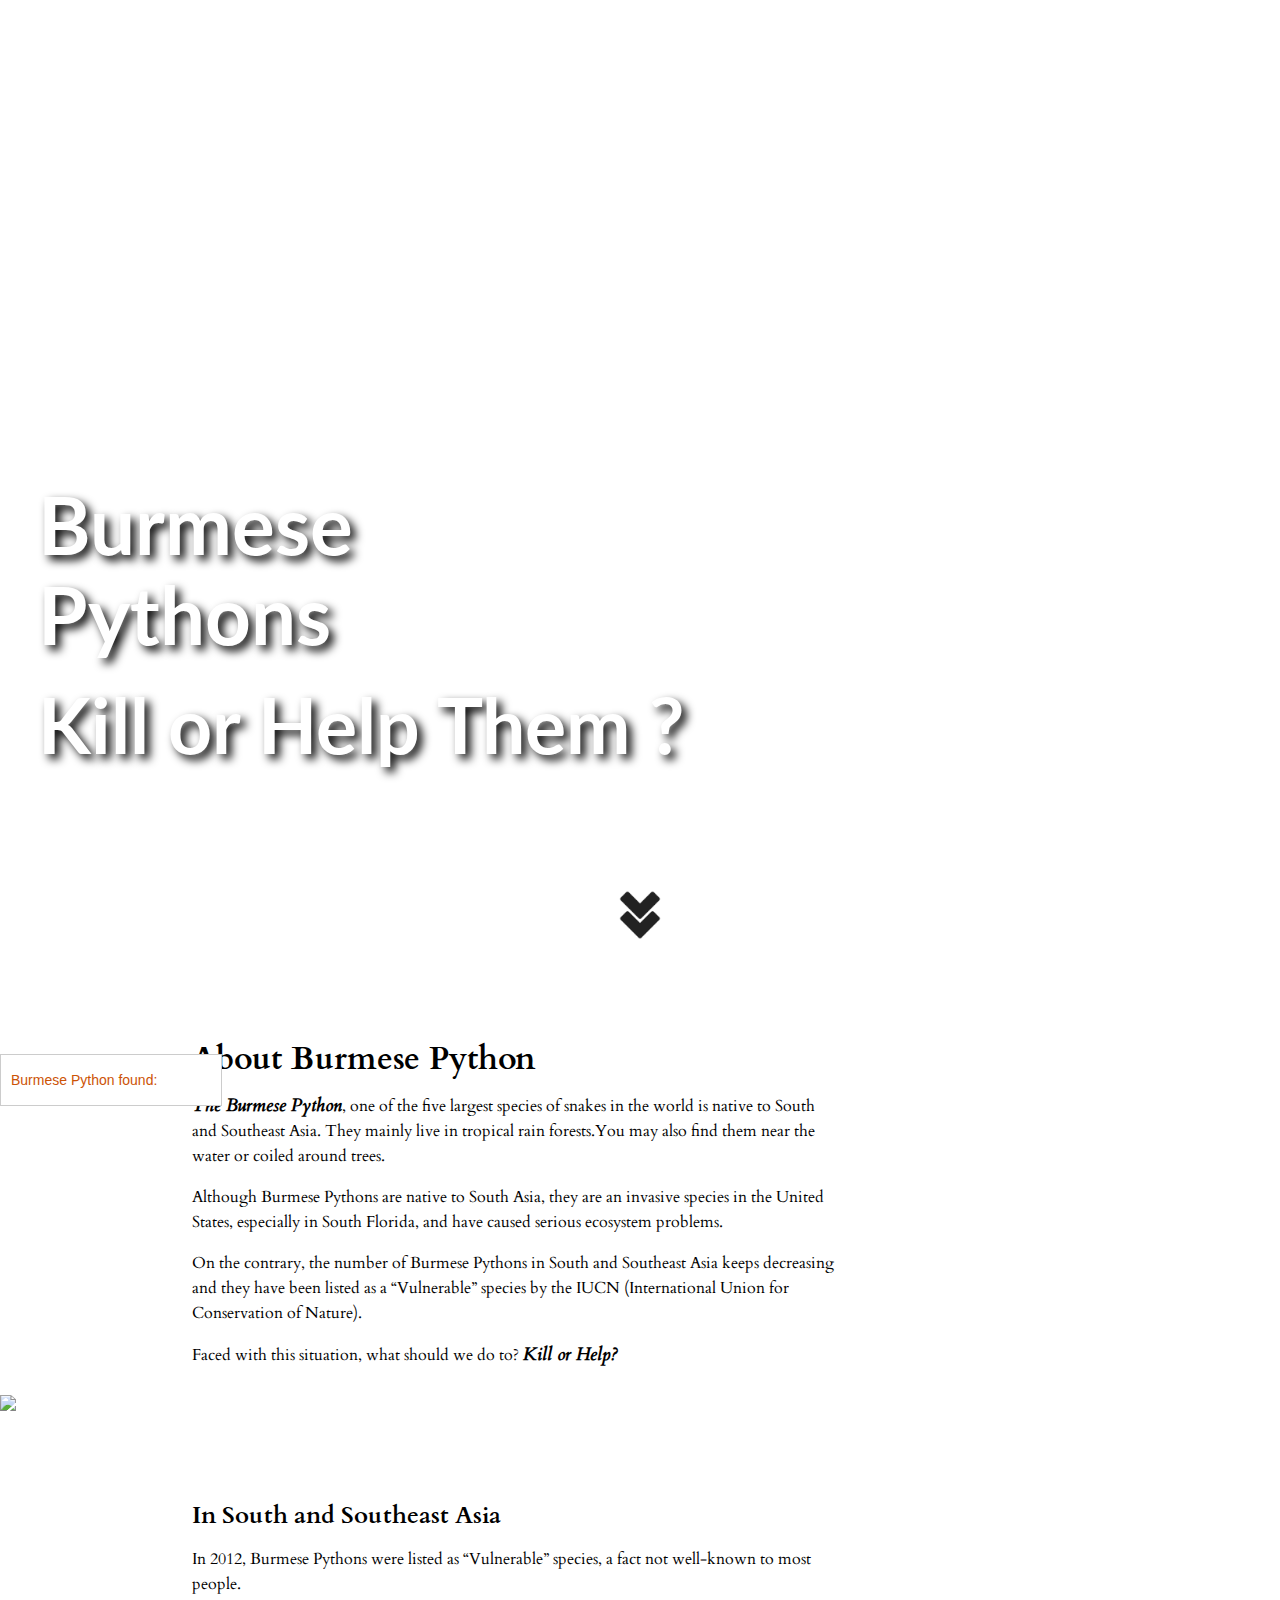
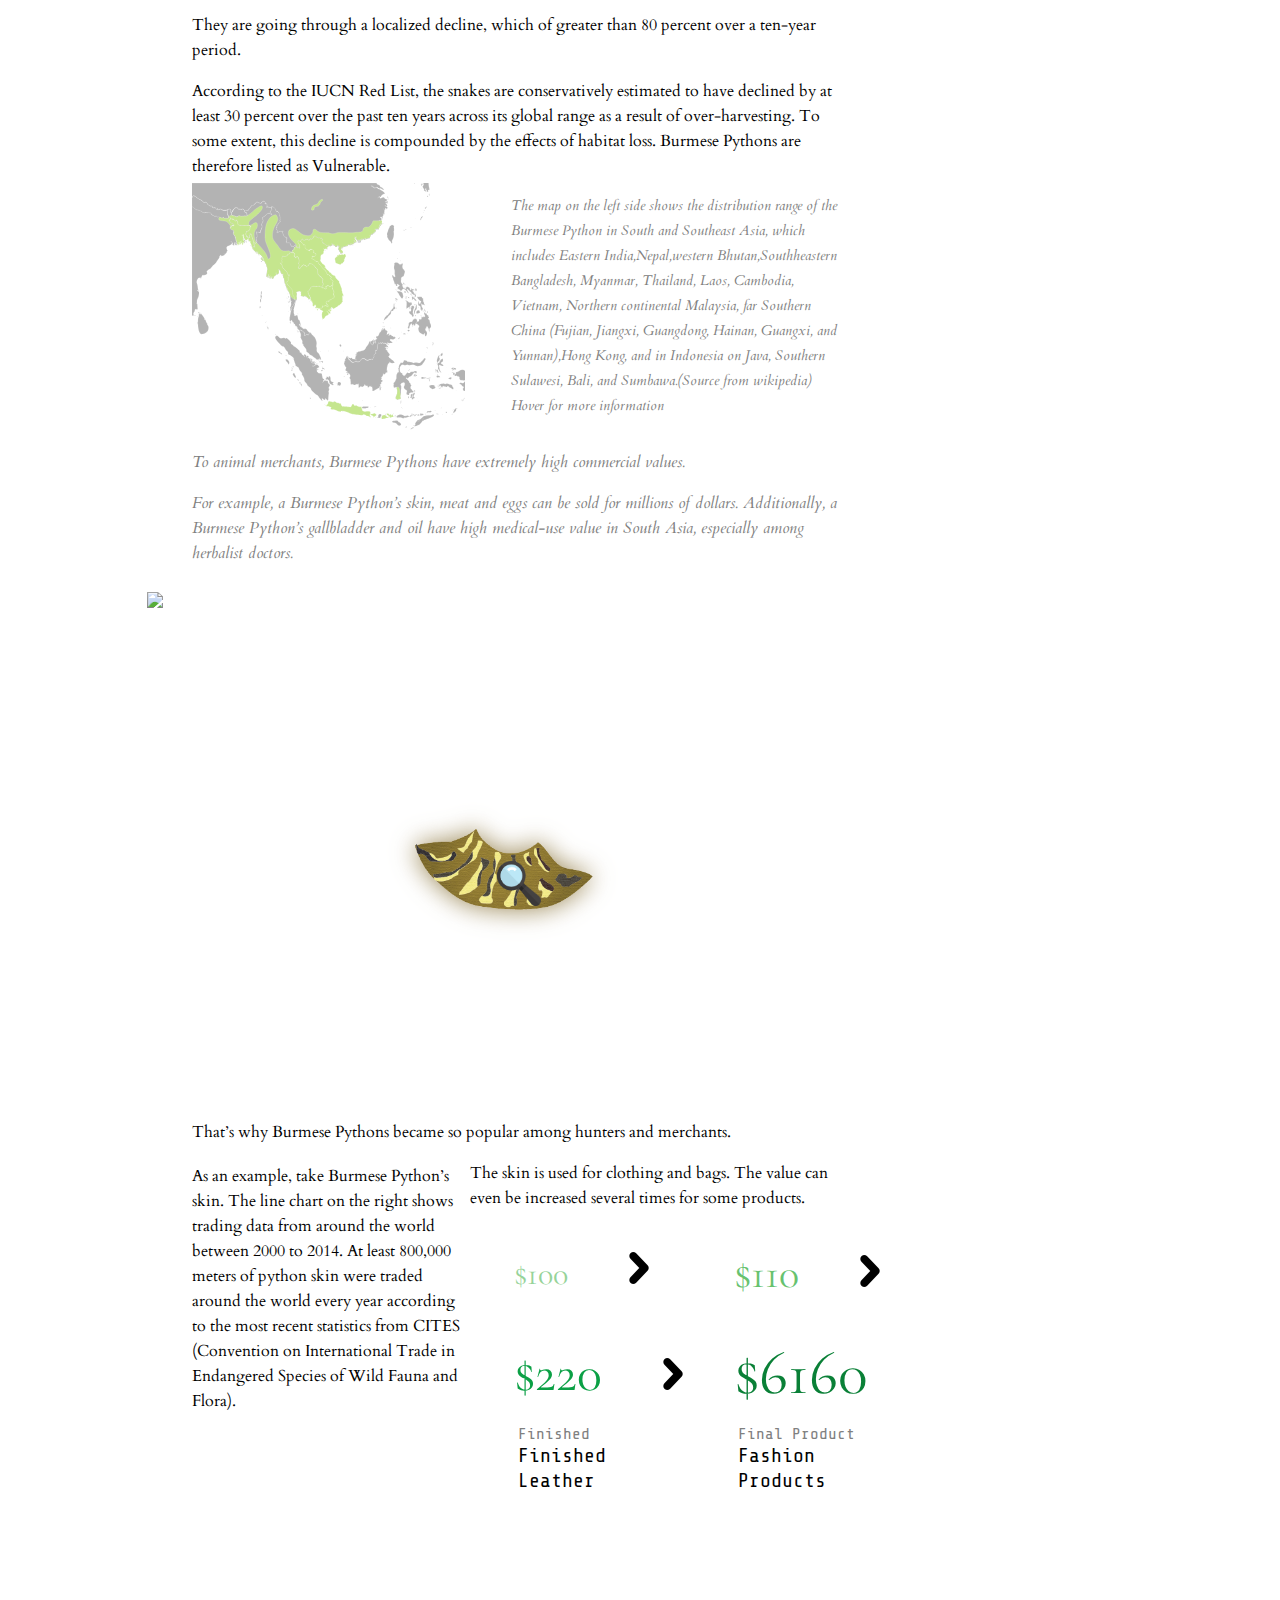
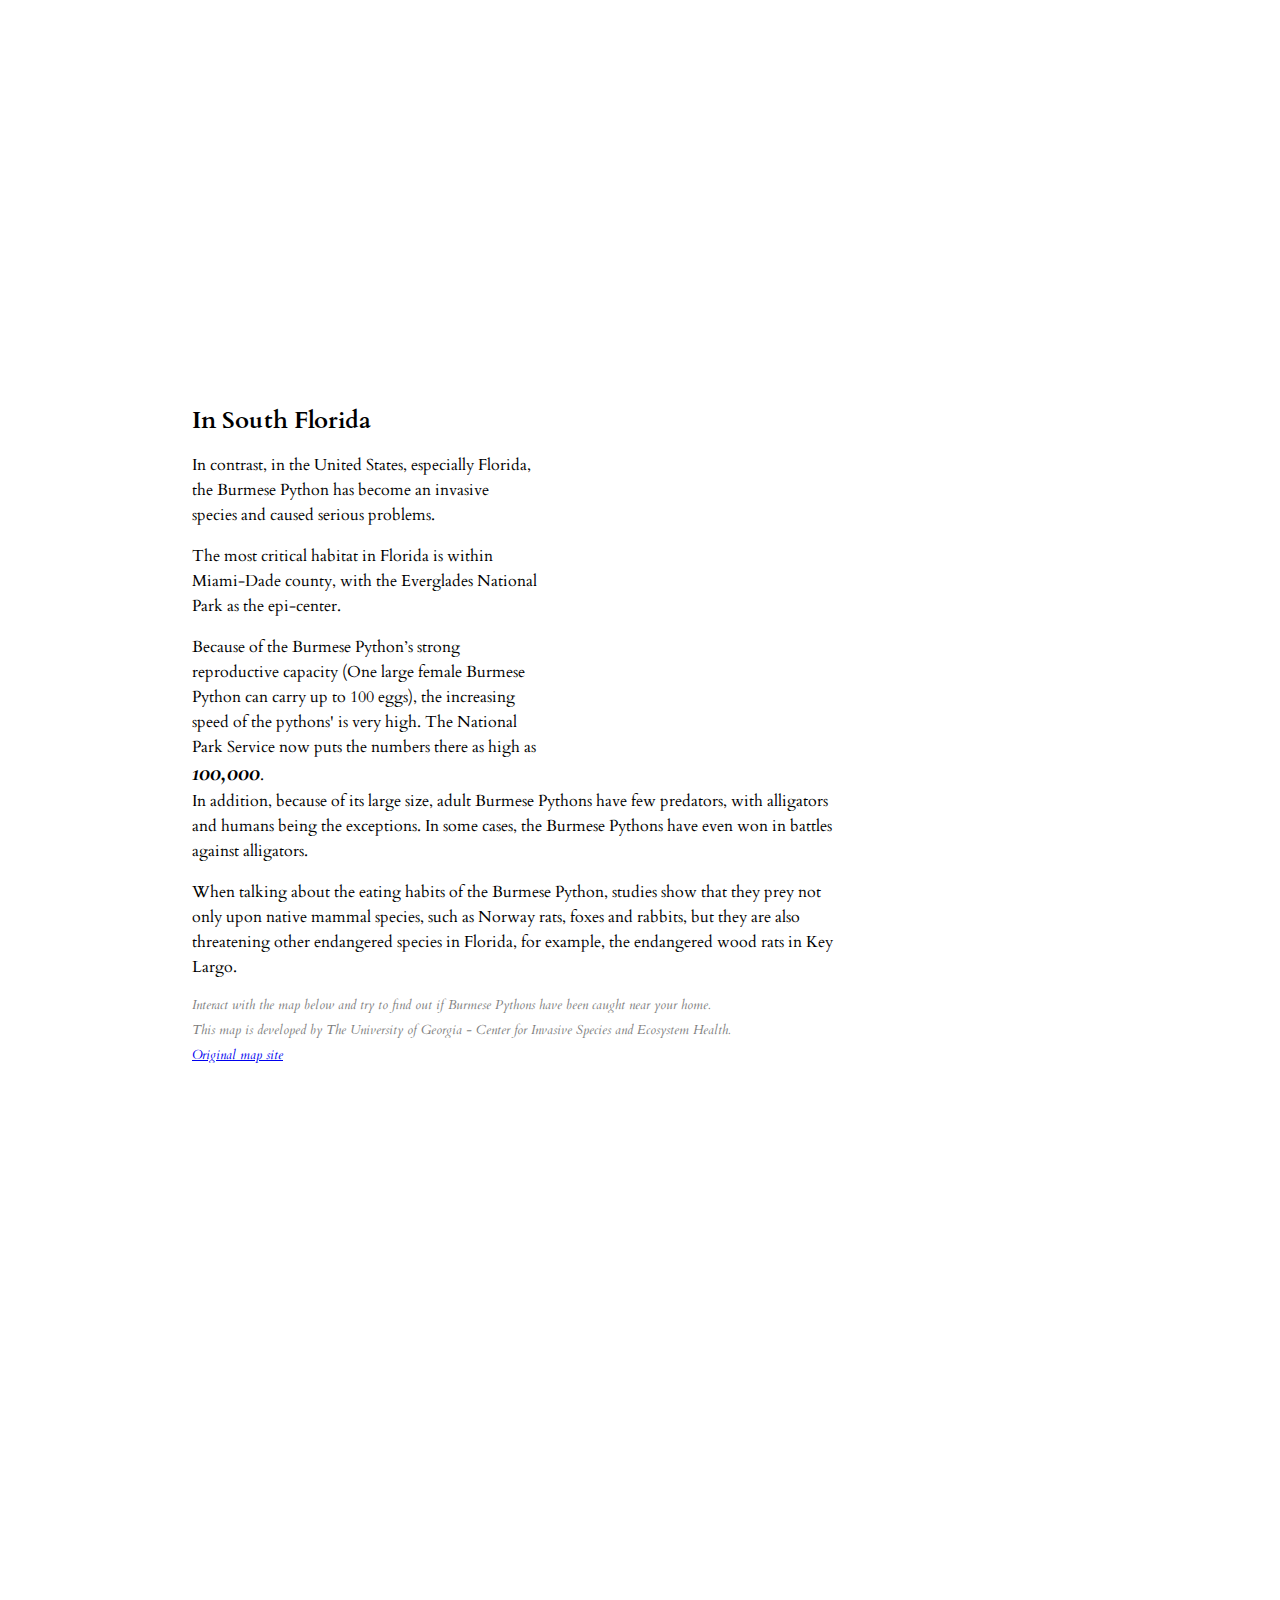
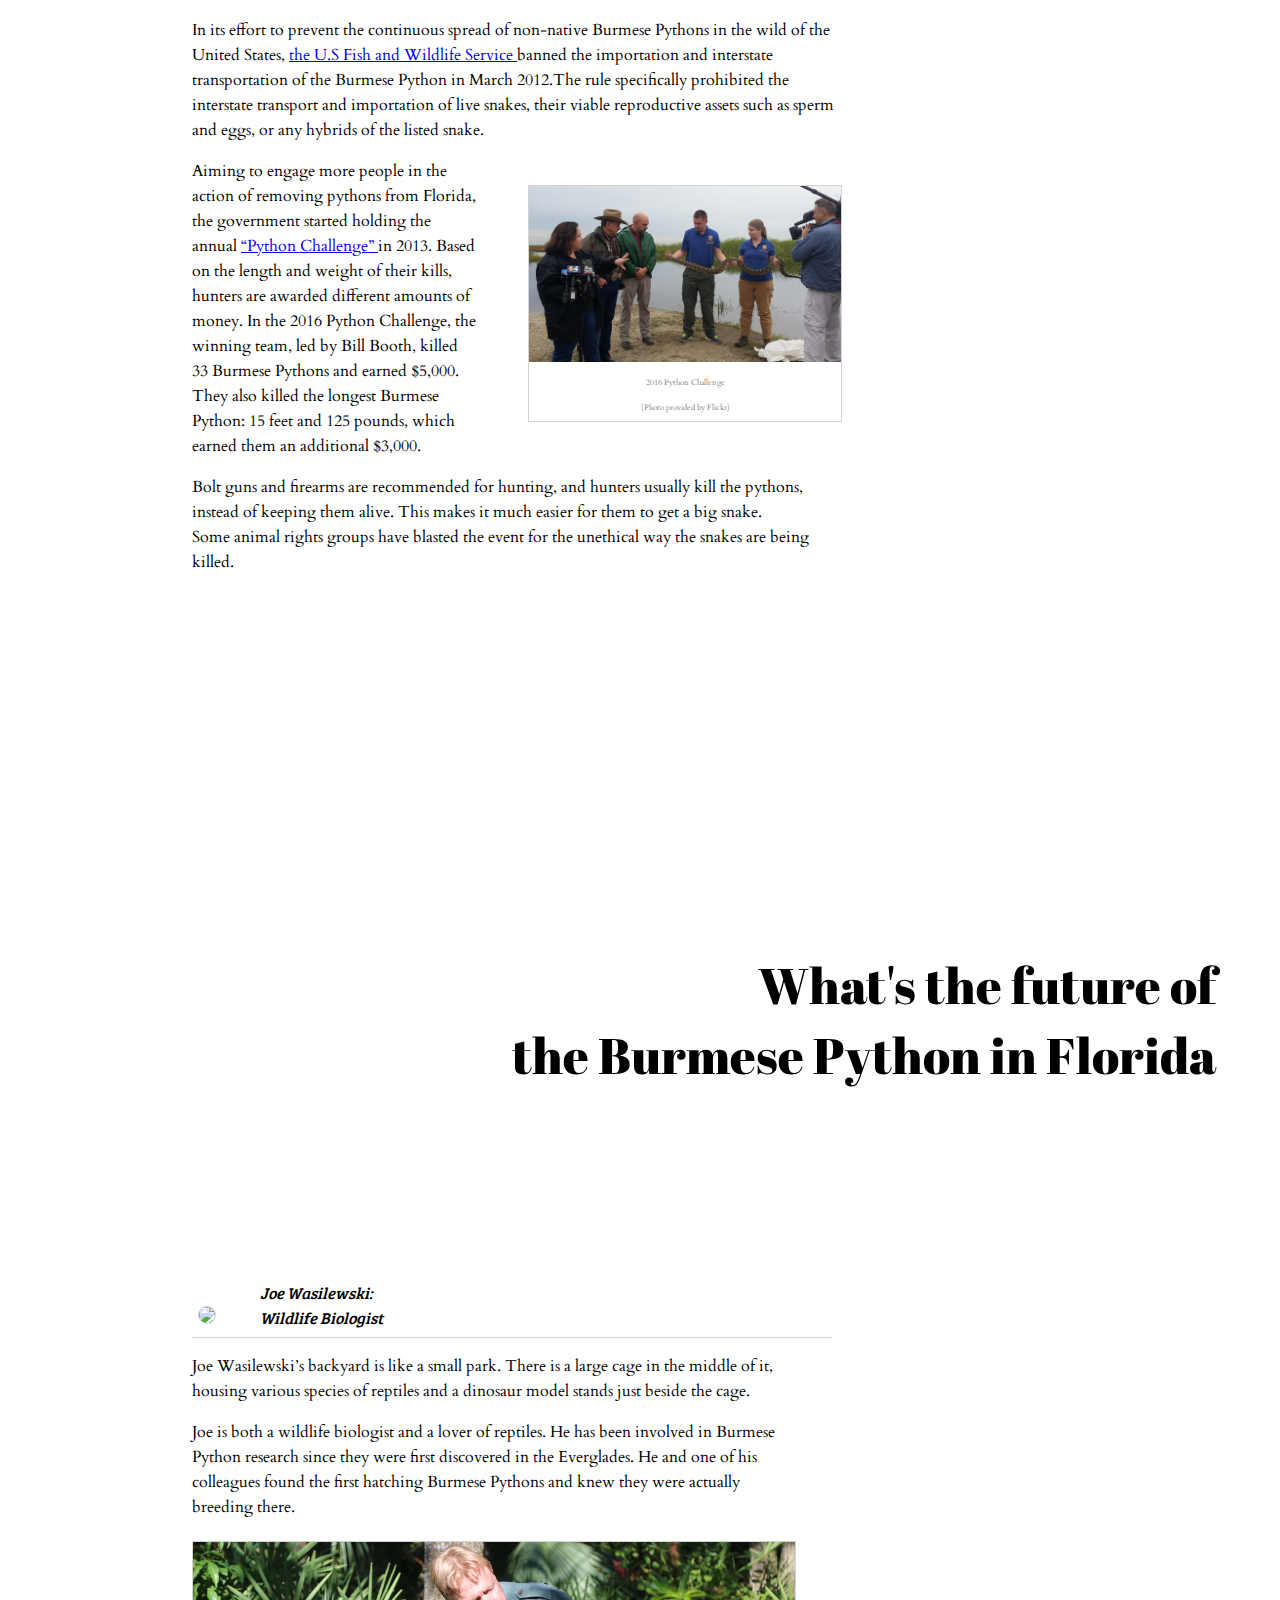
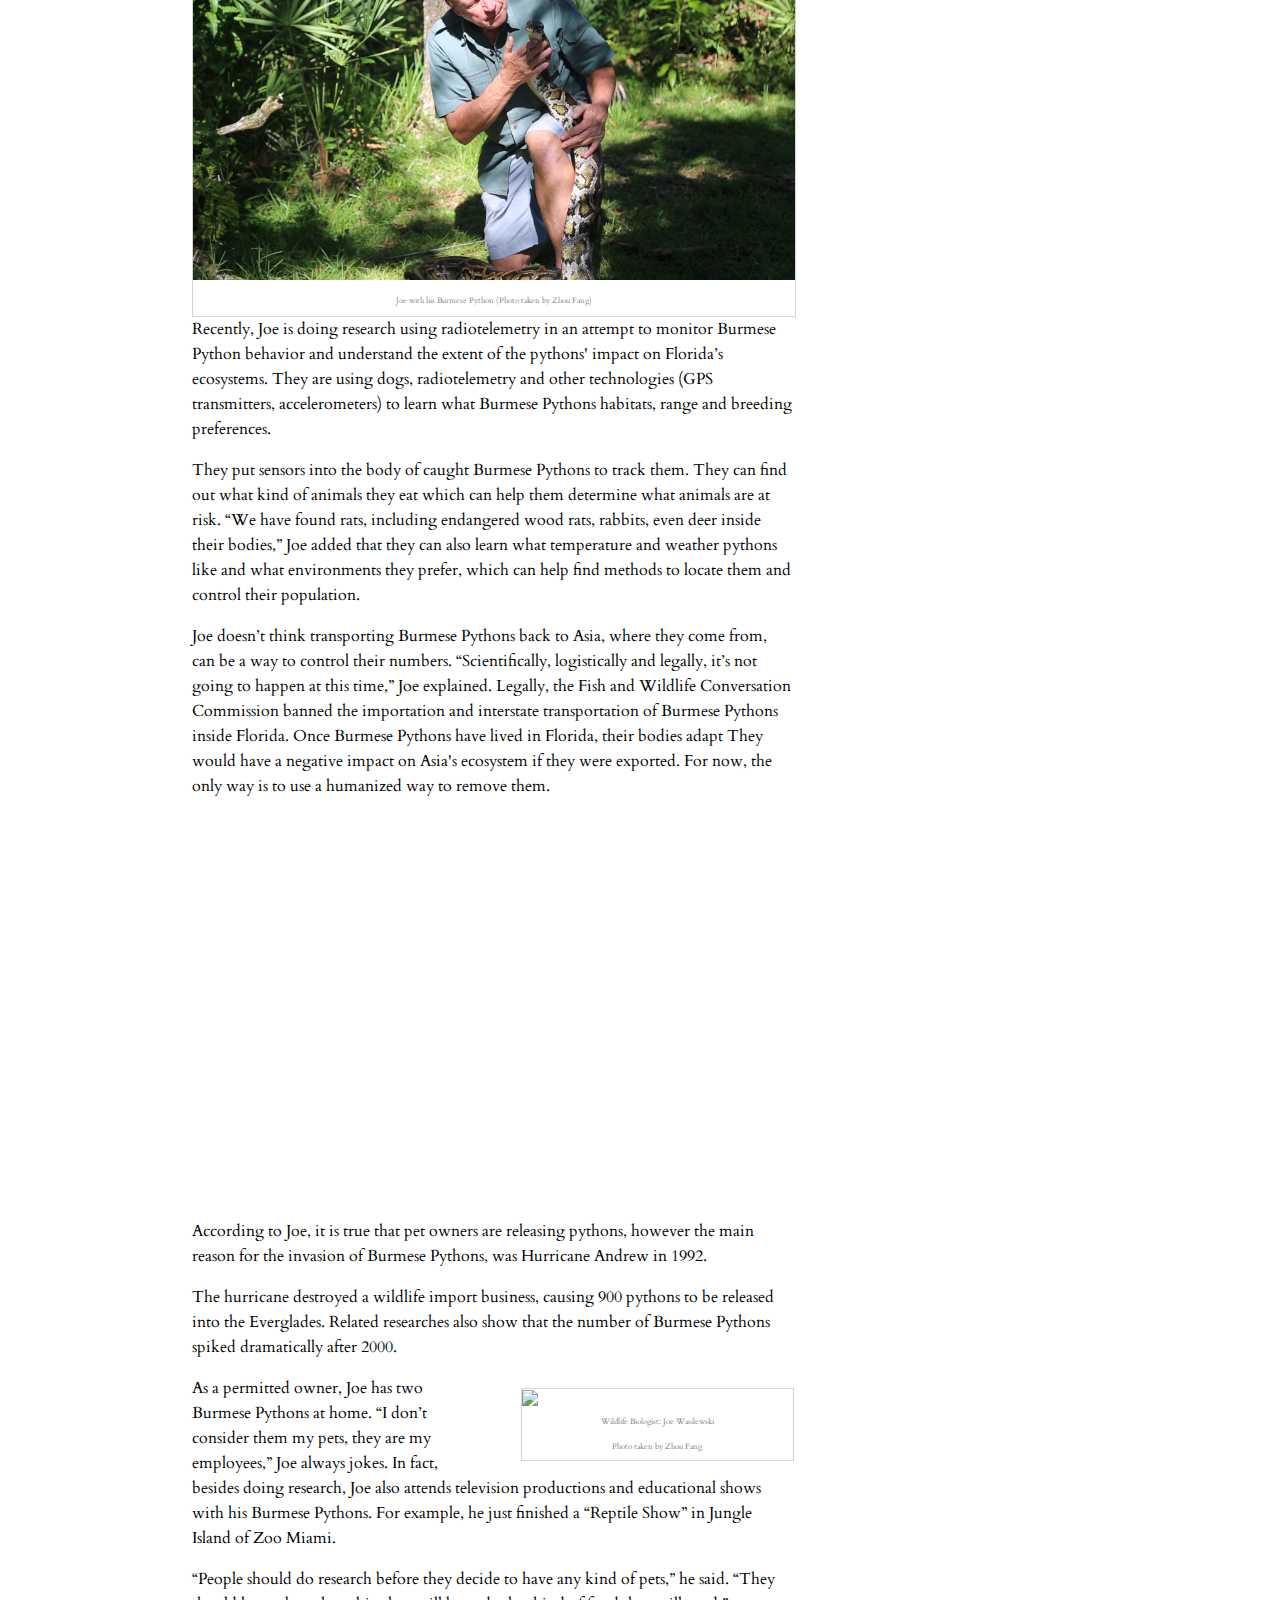
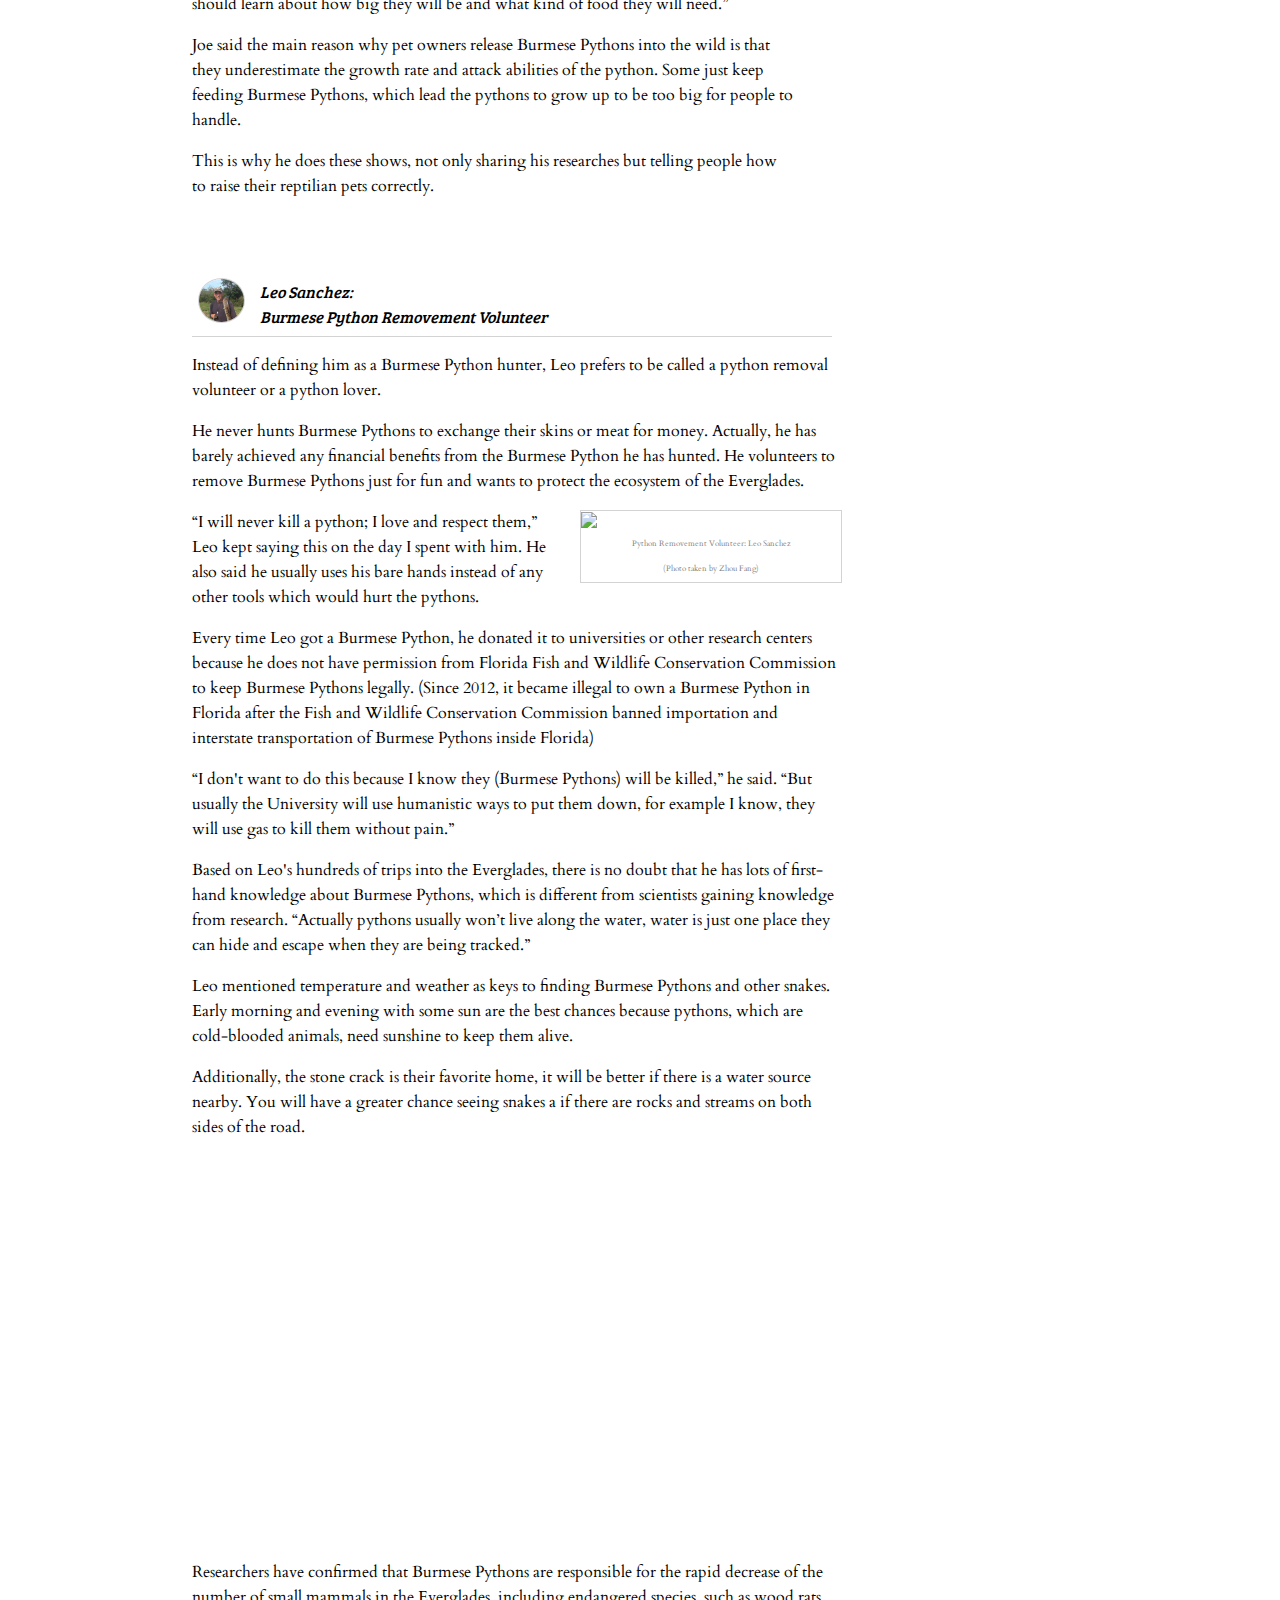
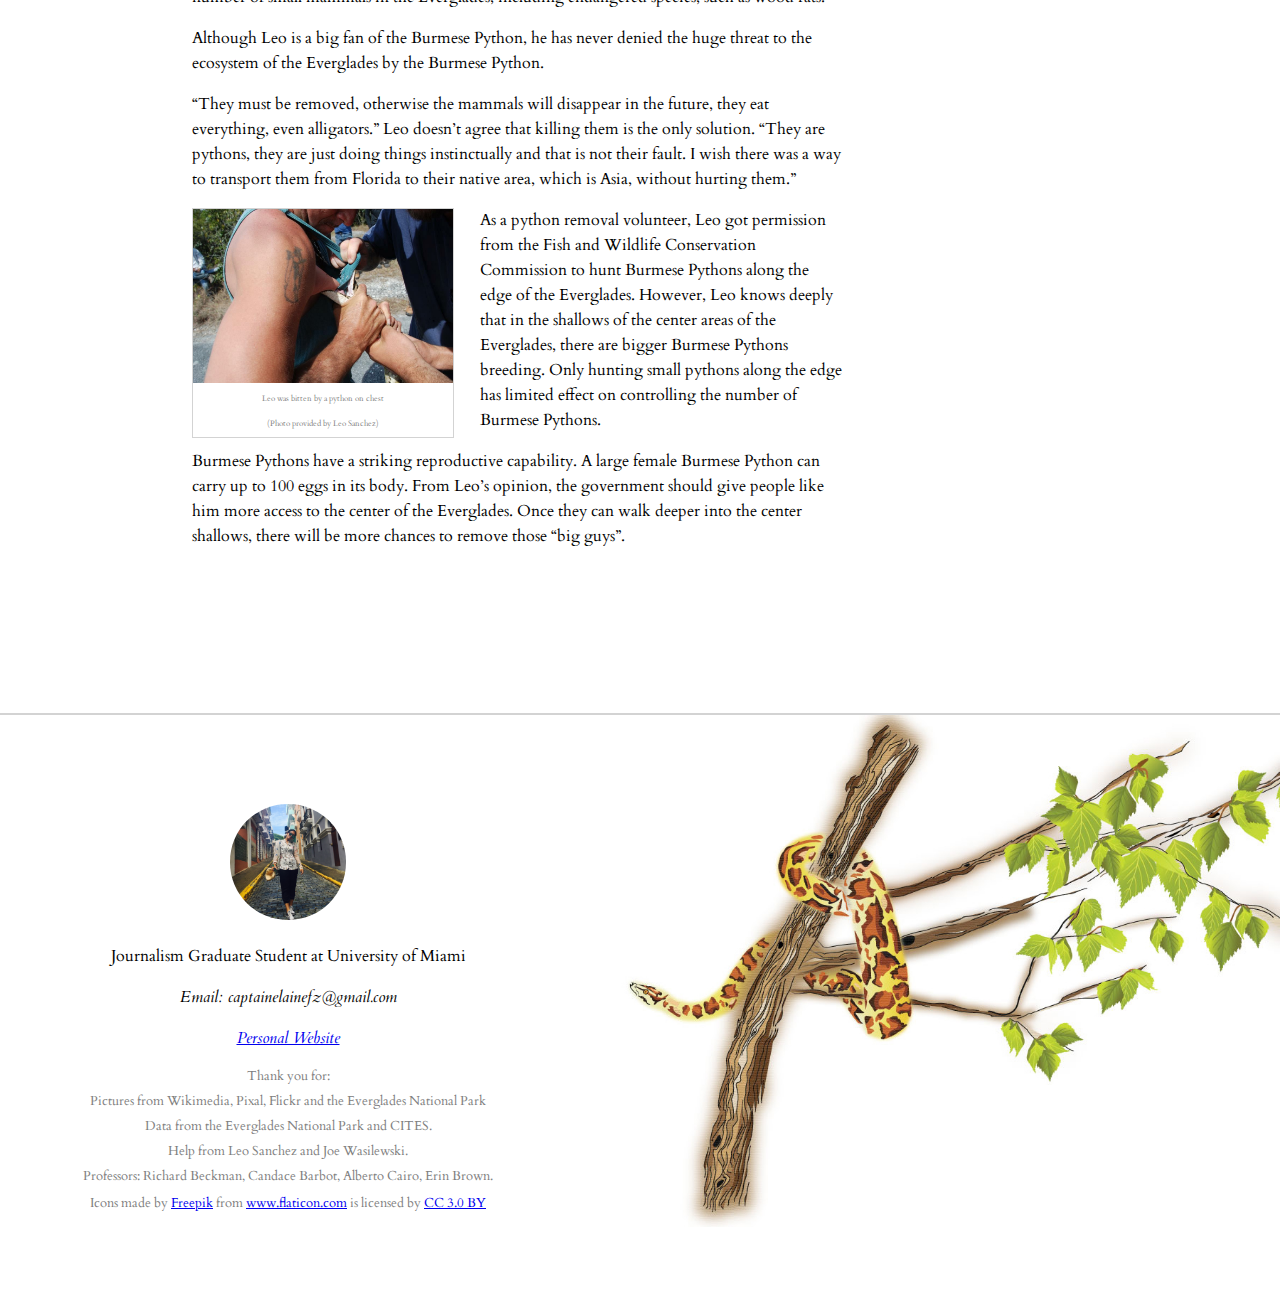
==== commit 55cfe678: "clear" ====
--- a/index.html
+++ b/index.html
@@ -1444,7 +1444,7 @@
   <div id="vis"></div>
    </div>
 
-   <p id="clearfloat">In addition, because of its large size, adult Burmese Pythons have few predators, with alligators and humans being the exceptions. In some cases, the Burmese Pythons have even won in battles against alligators. </p><p>When talking about the eating habits of the Burmese Python, studies show that they prey not only upon native mammal species, such as Norway rats, foxes and rabbits, but they are also threatening other endangered species in Florida, for example, the endangered wood rats in Key Largo.</p>
+   <p class="clearfloat">In addition, because of its large size, adult Burmese Pythons have few predators, with alligators and humans being the exceptions. In some cases, the Burmese Pythons have even won in battles against alligators. </p><p class="clearfloat">When talking about the eating habits of the Burmese Python, studies show that they prey not only upon native mammal species, such as Norway rats, foxes and rabbits, but they are also threatening other endangered species in Florida, for example, the endangered wood rats in Key Largo.</p>
    <p id="introscroll">Interact with the map below and try to find out if Burmese Pythons have been caught near your home.</br>This map is developed by The University of Georgia - Center for Invasive Species and Ecosystem Health.</br><a href="https://www.eddmaps.org/florida/distribution/viewmap.cfm?sub=20461">Original map site</a></p>
    <div id="scrollmap">
    <iframe src="http://maps.eddmaps.org/google/eradication.cfm?notitle&map=distribution&lat=27.859033&zoom=7&lng=-84.342285&sub=20461&subsite=florida" frameborder="0" allowfullscreen="true" webkitallowfullscreen="true" mozallowfullscreen="true" height="500" width="960" scrolling="no" seamless></iframe></div>
--- a/css/mapstyle.css
+++ b/css/mapstyle.css
@@ -20,7 +20,7 @@
 
 }
 
-#clearfloat {
+.clearfloat {
   clear:both;
   width:50%;
   min-width: 650px;
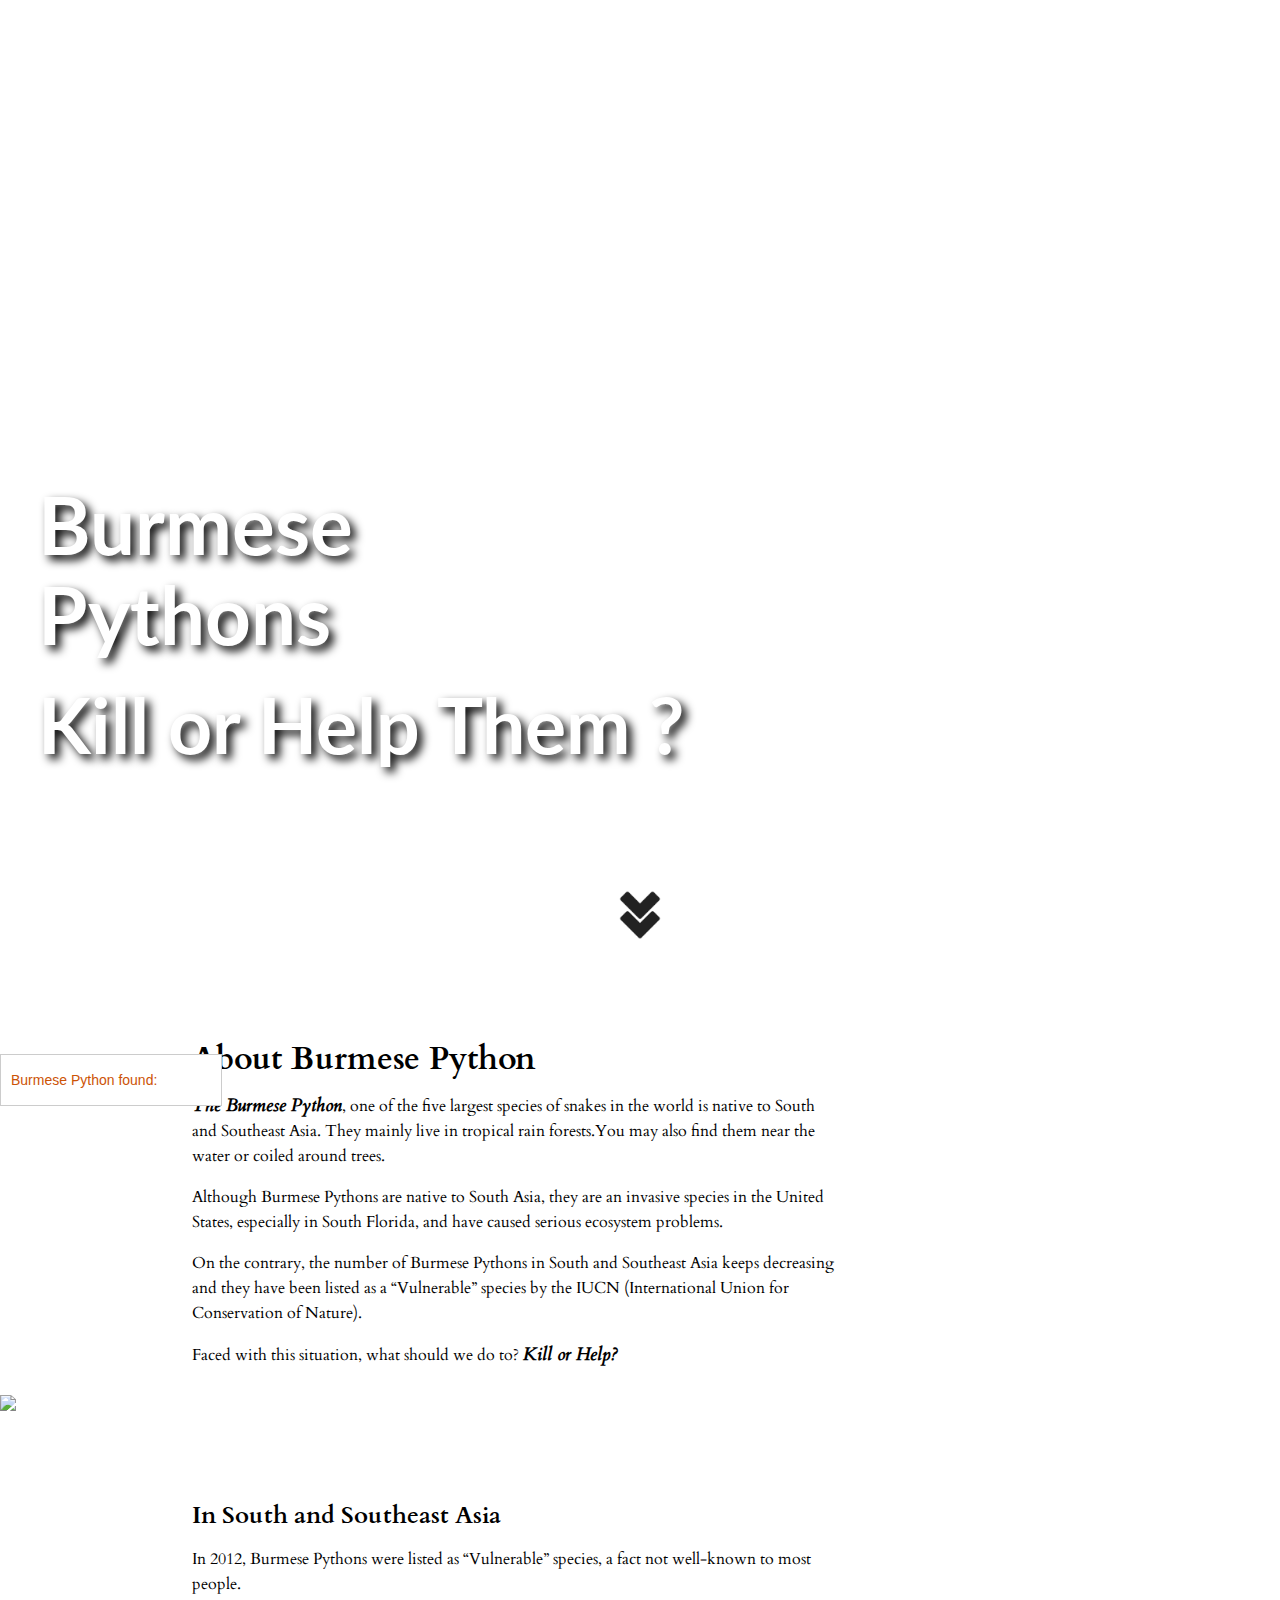
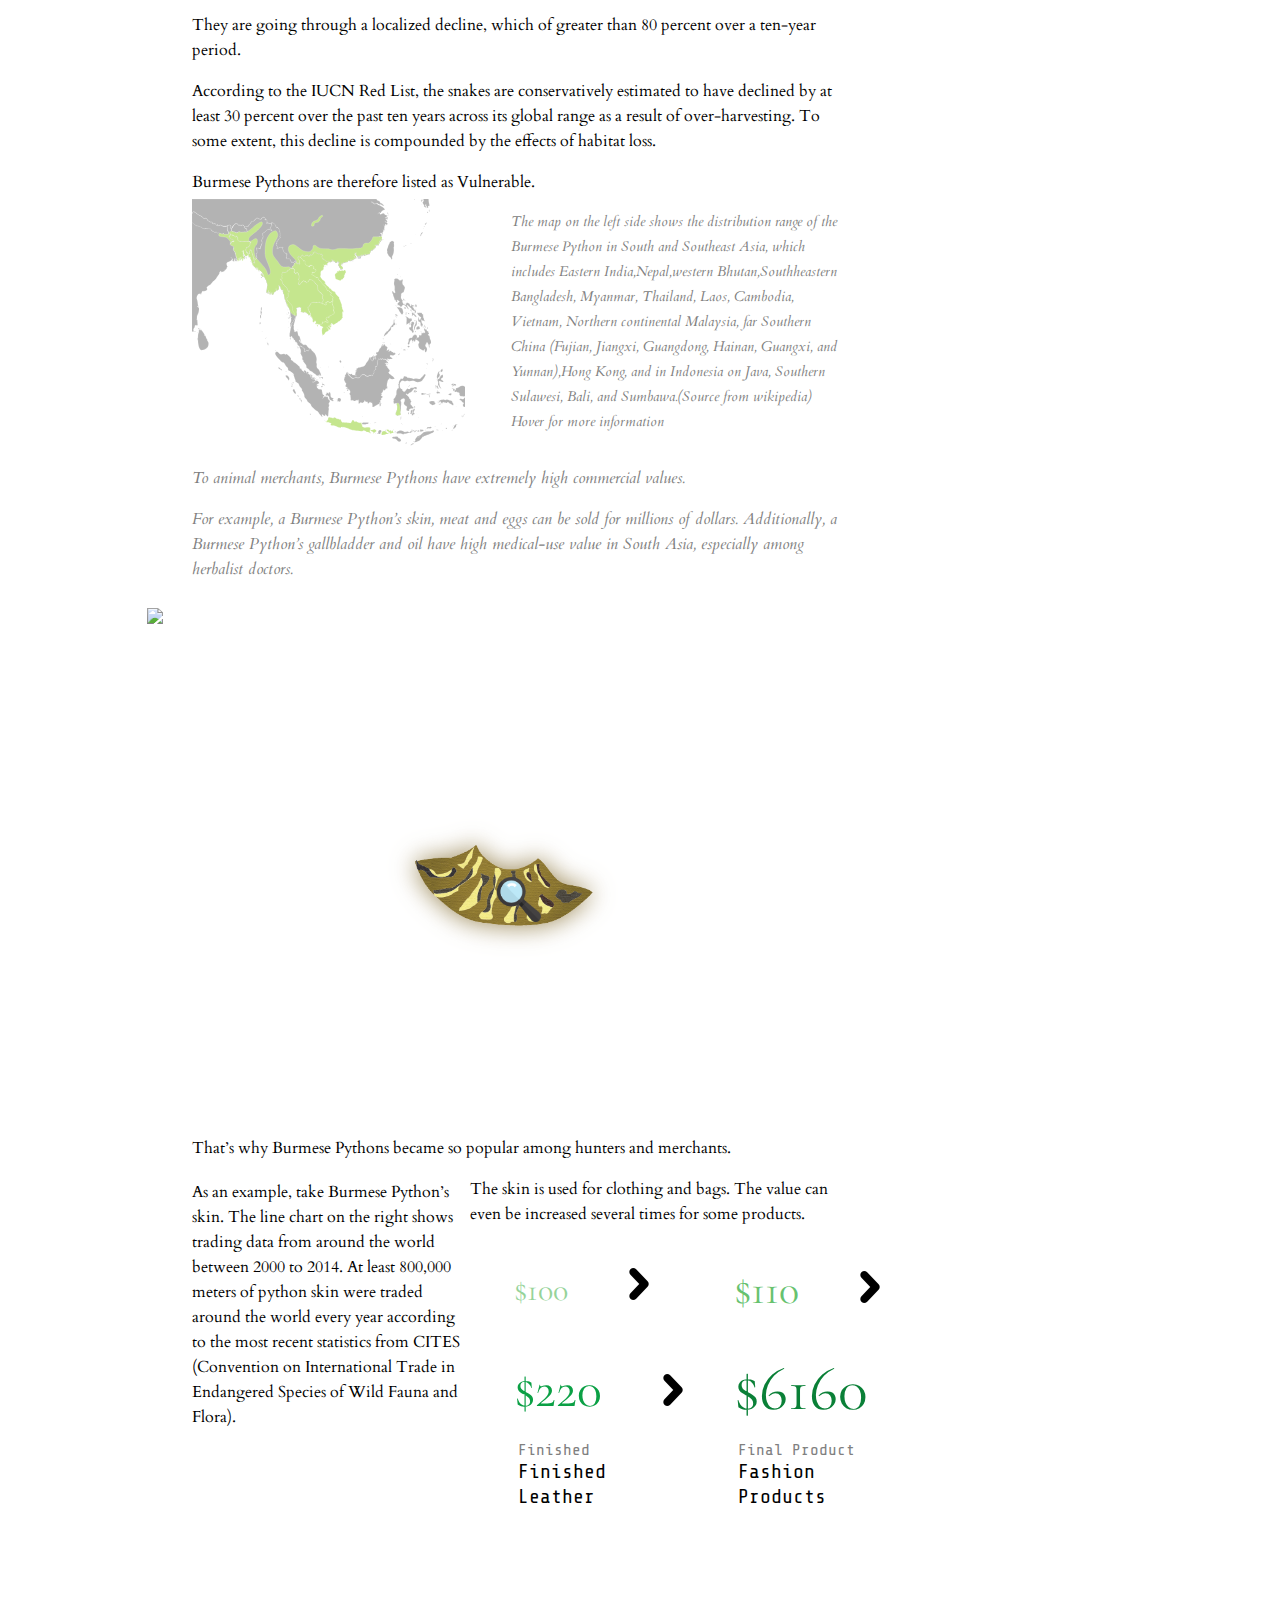
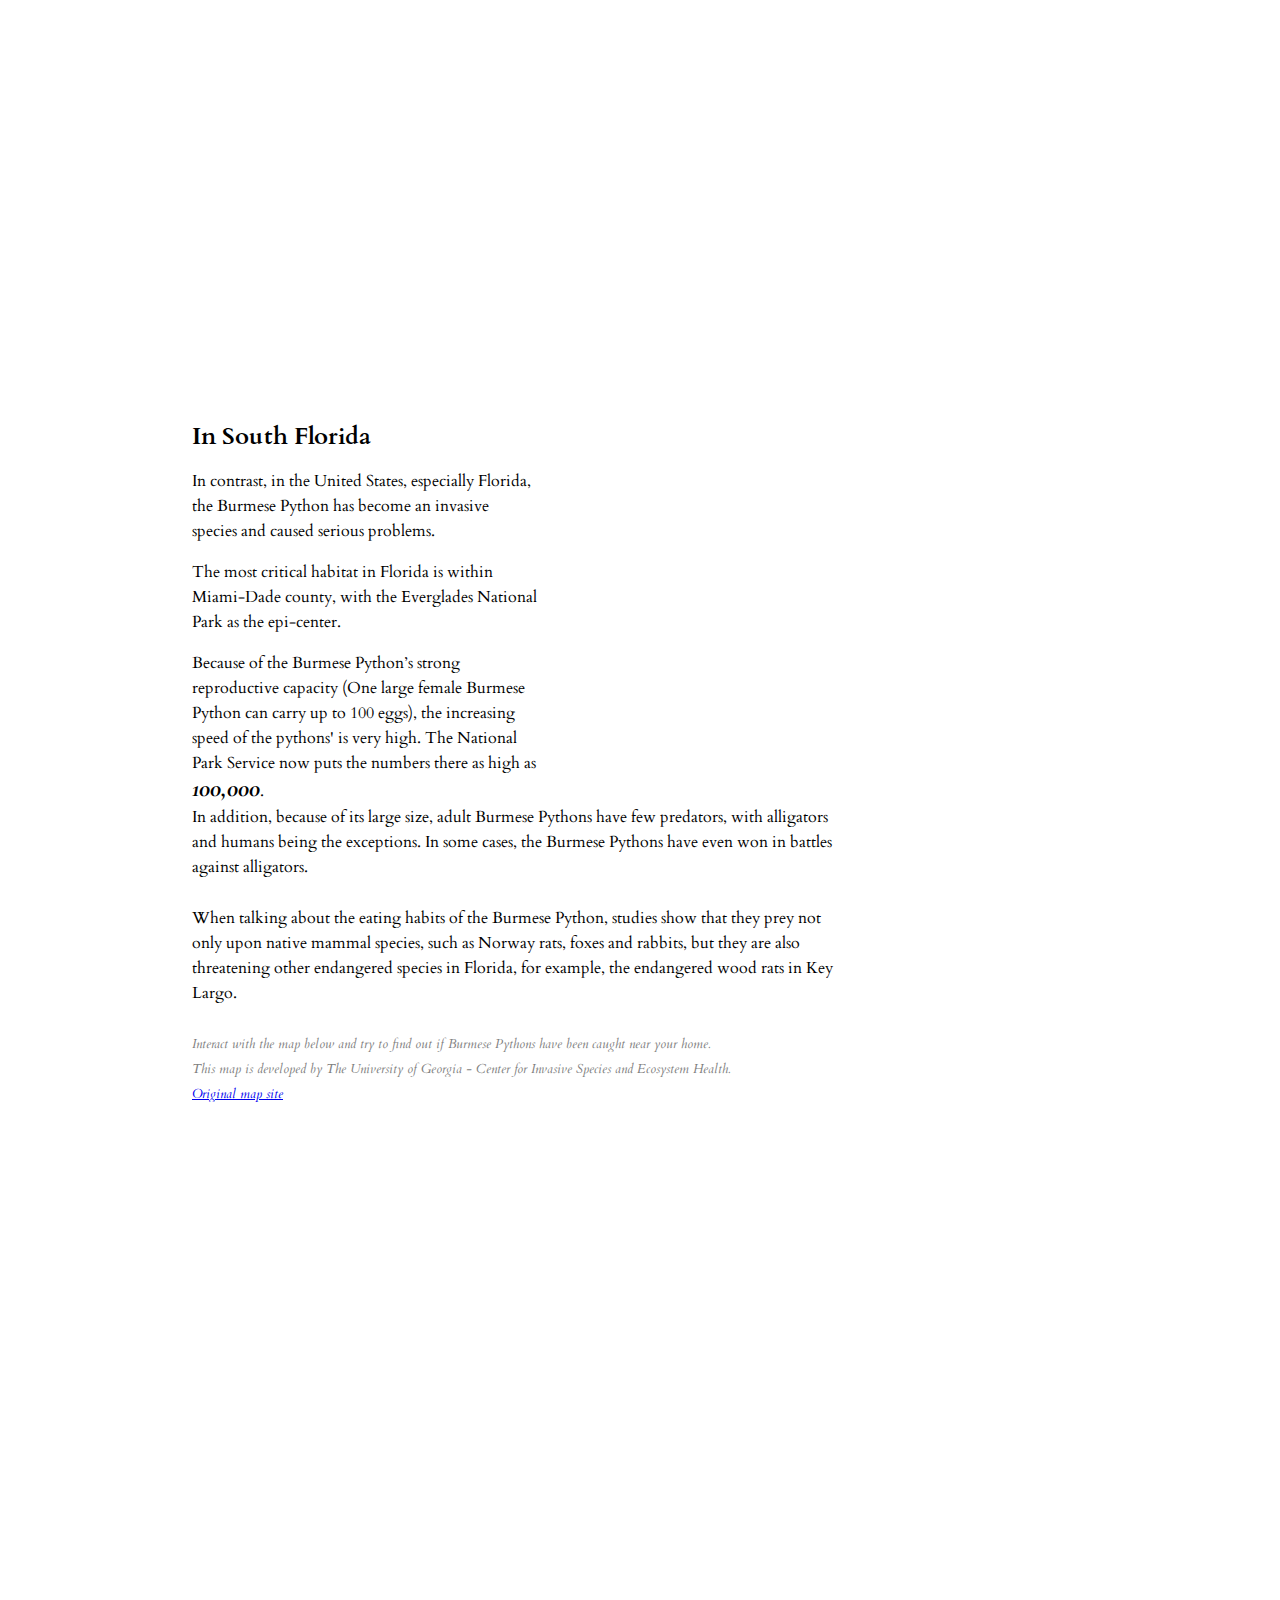
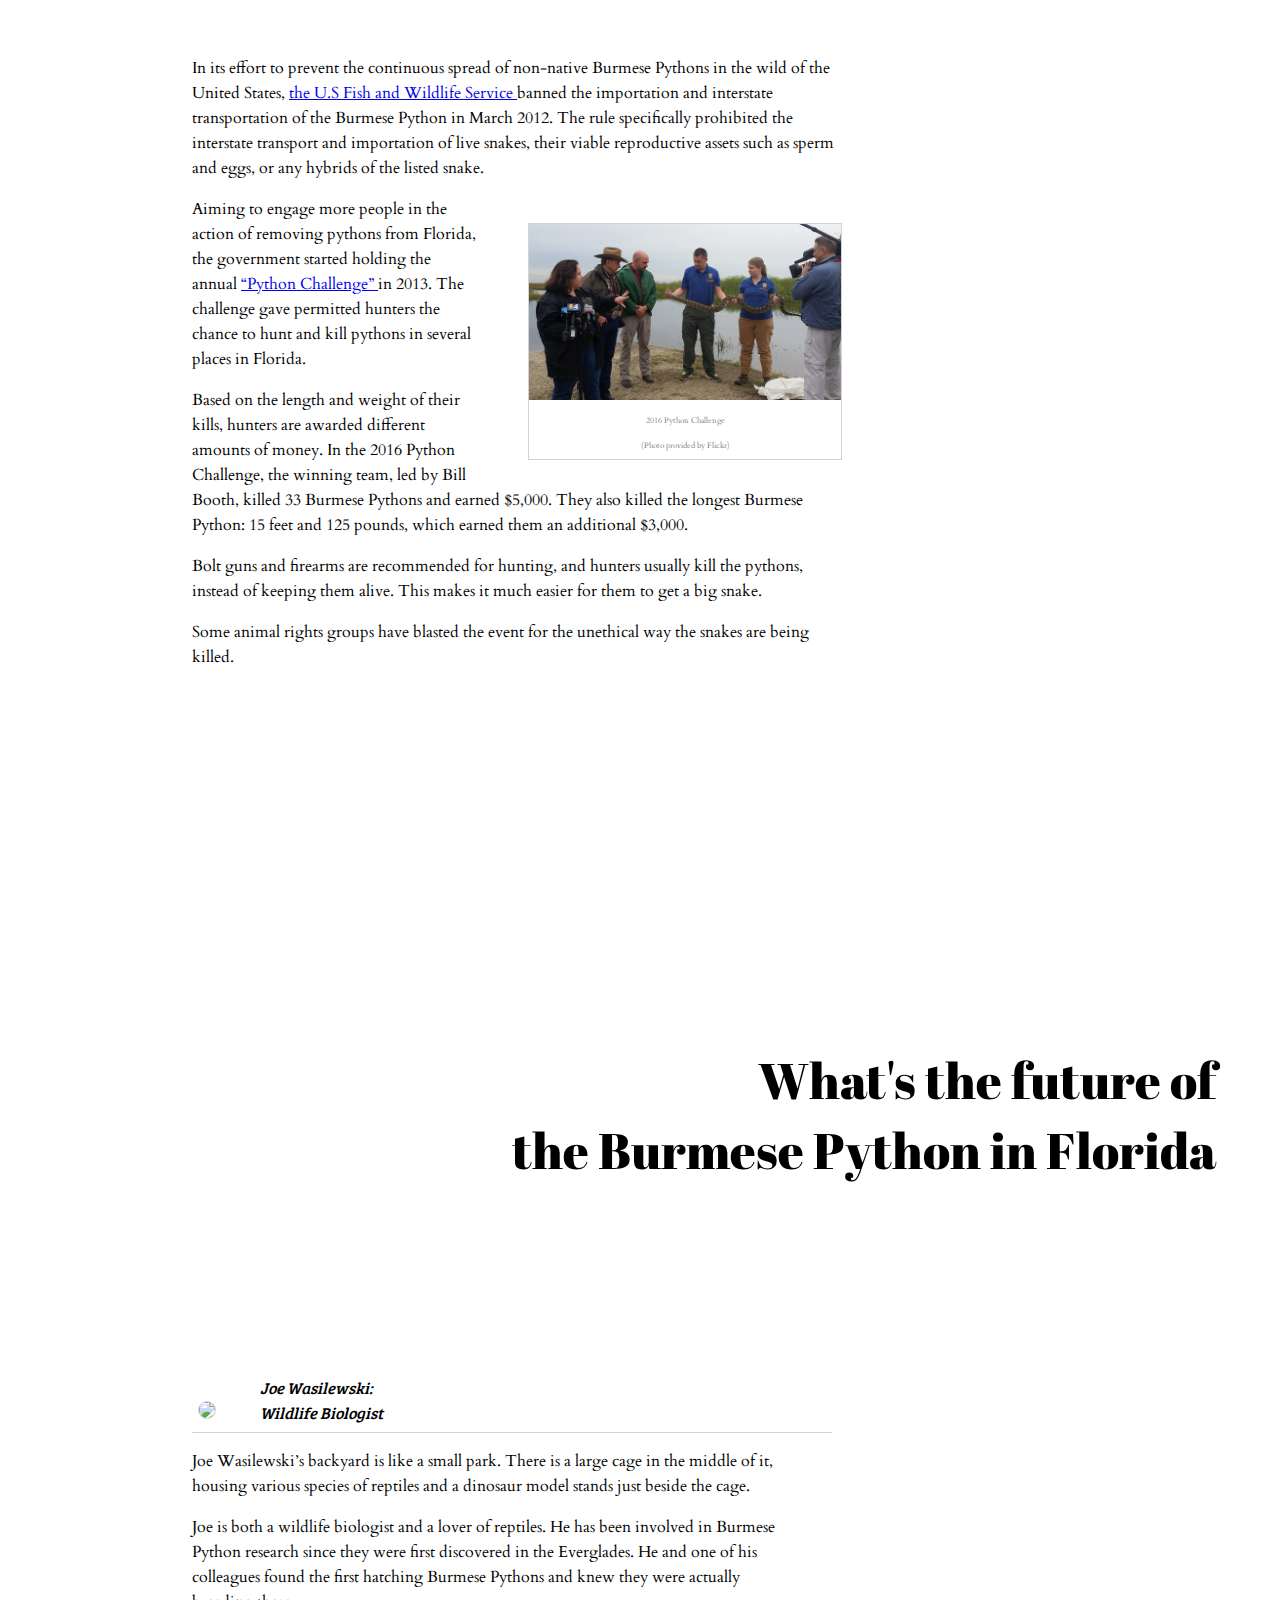
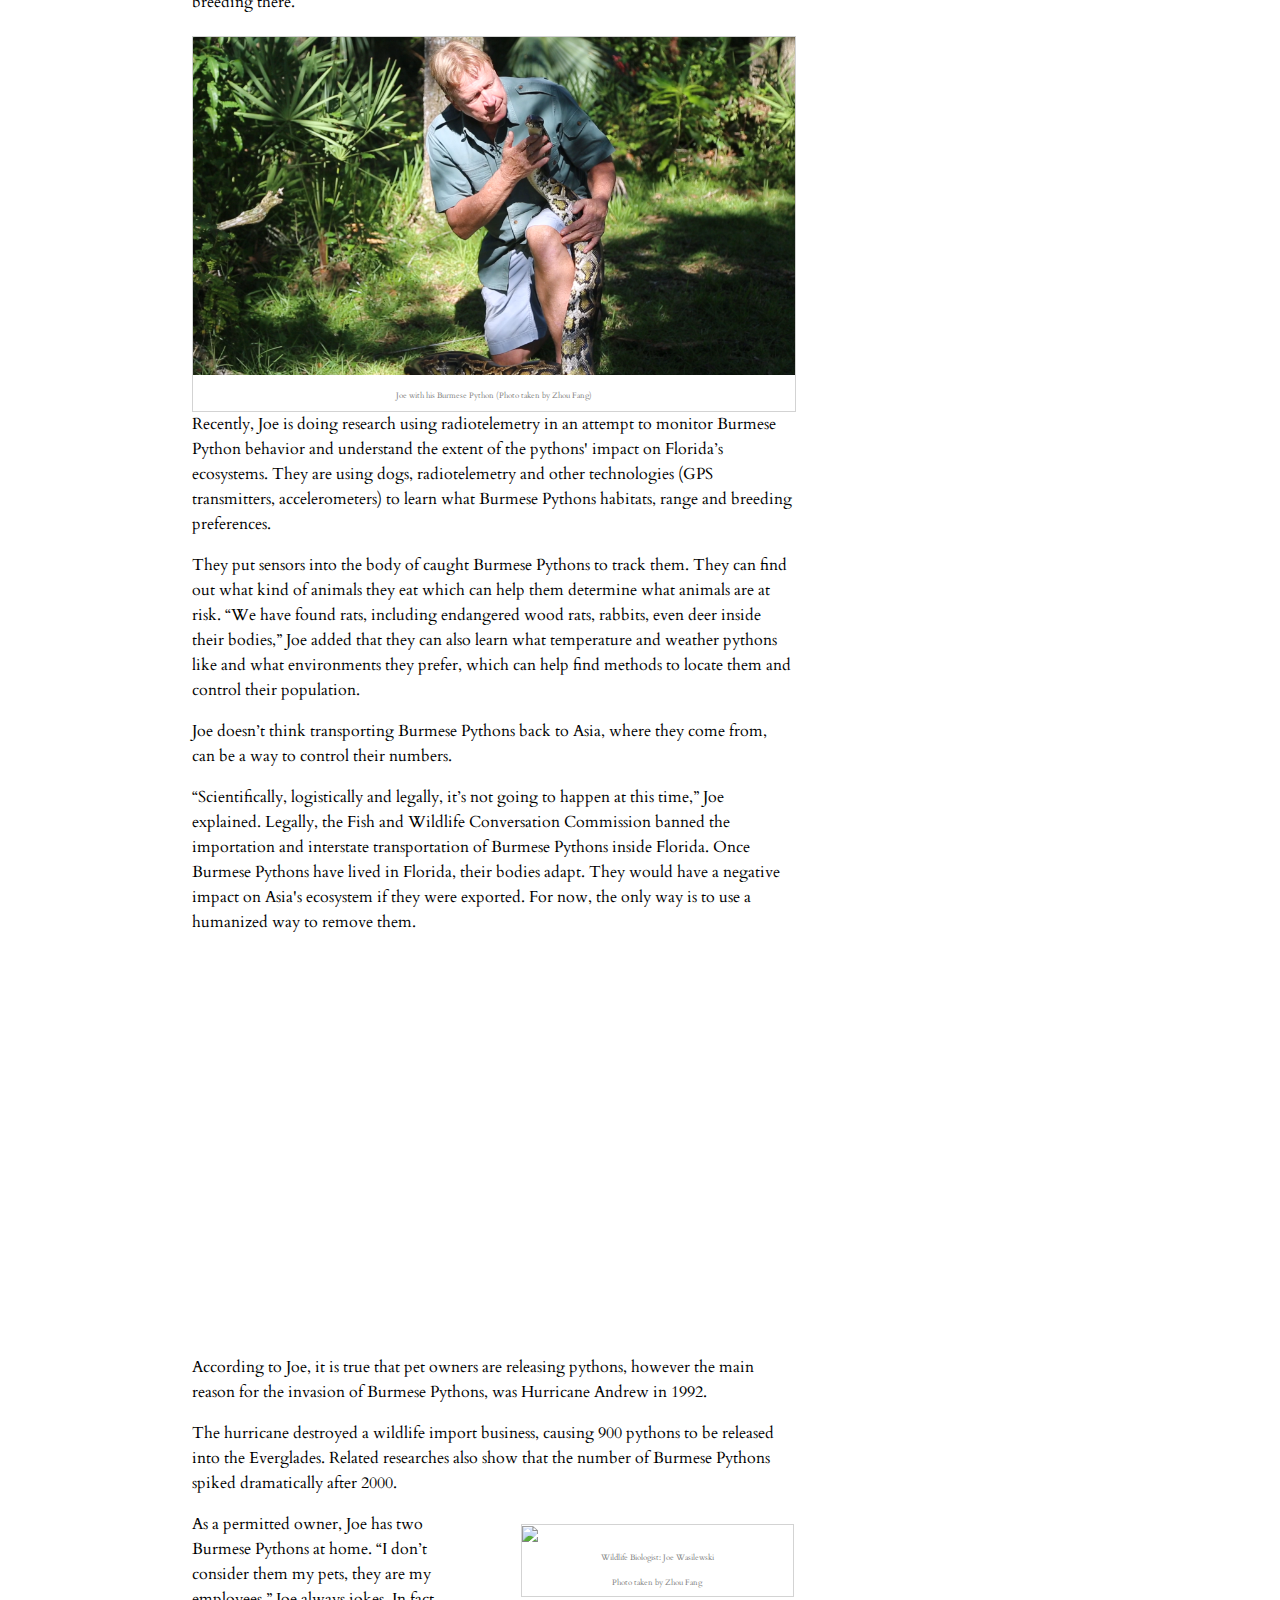
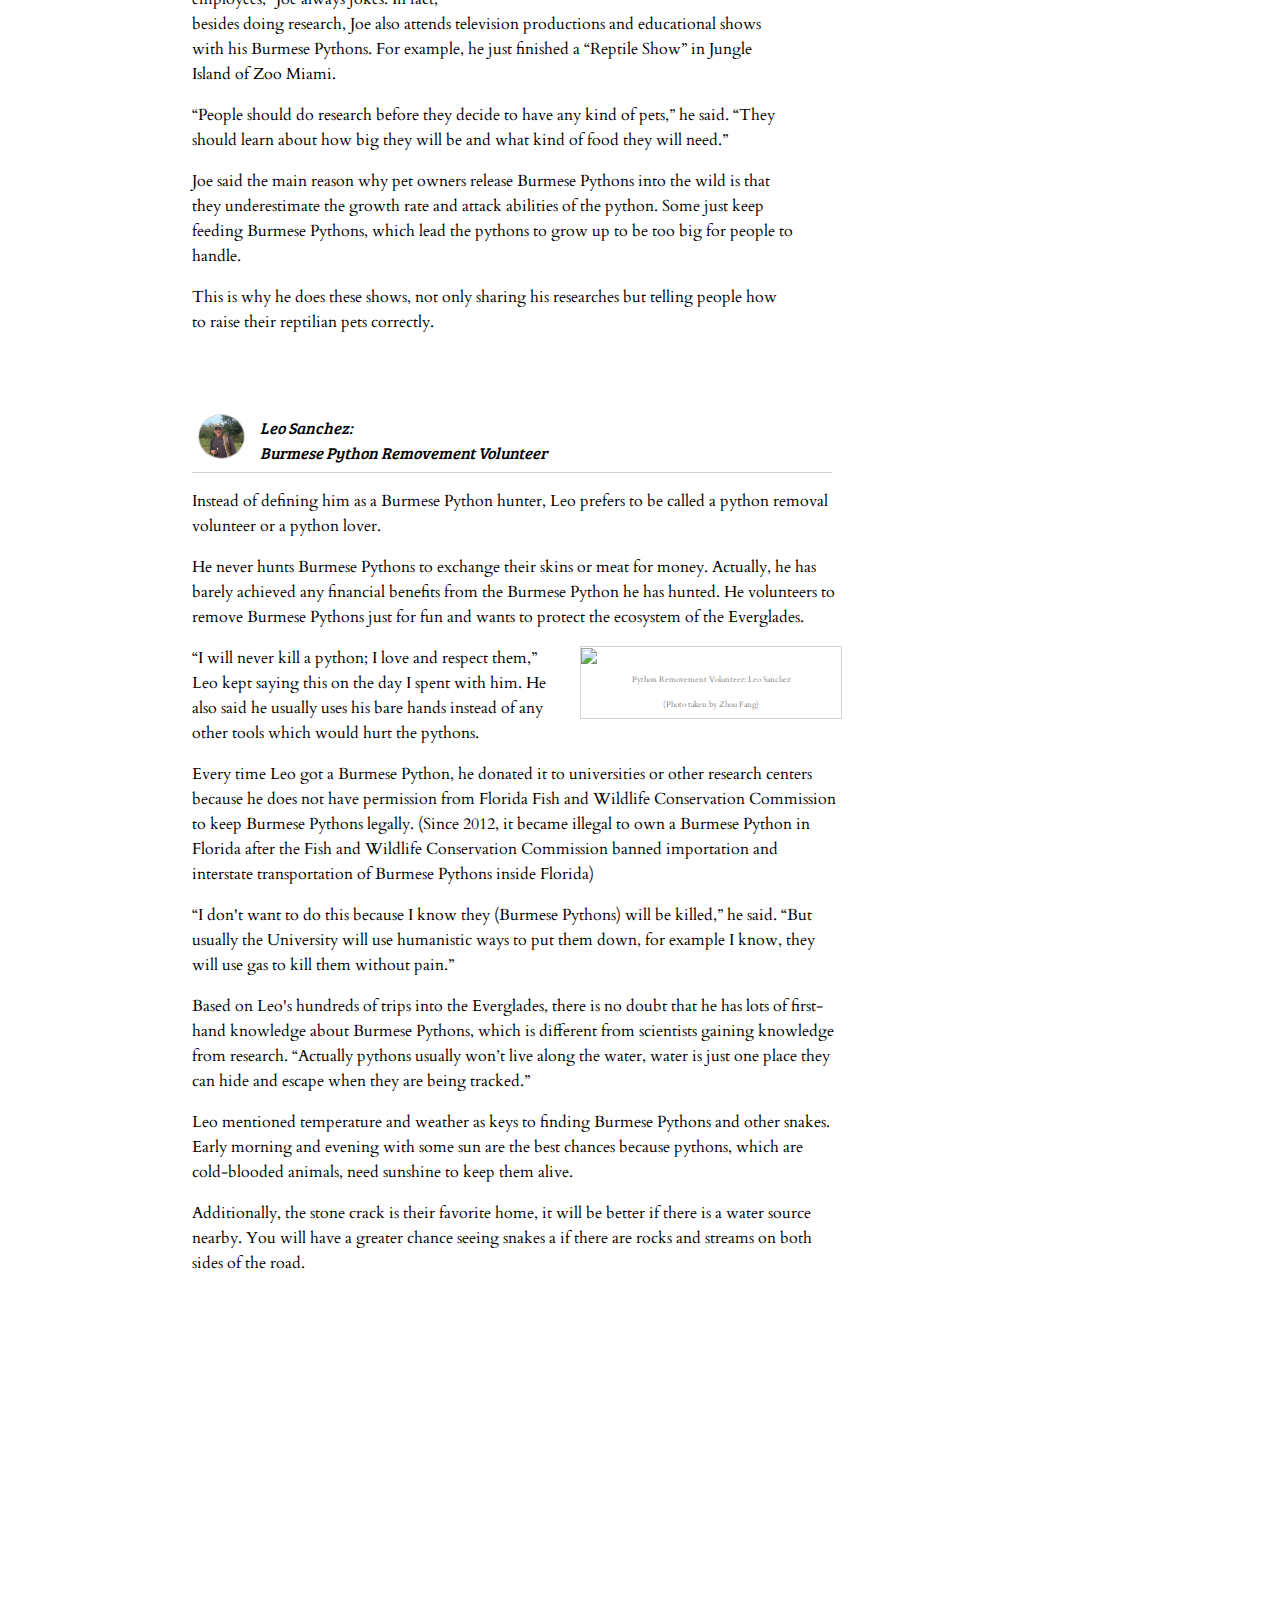
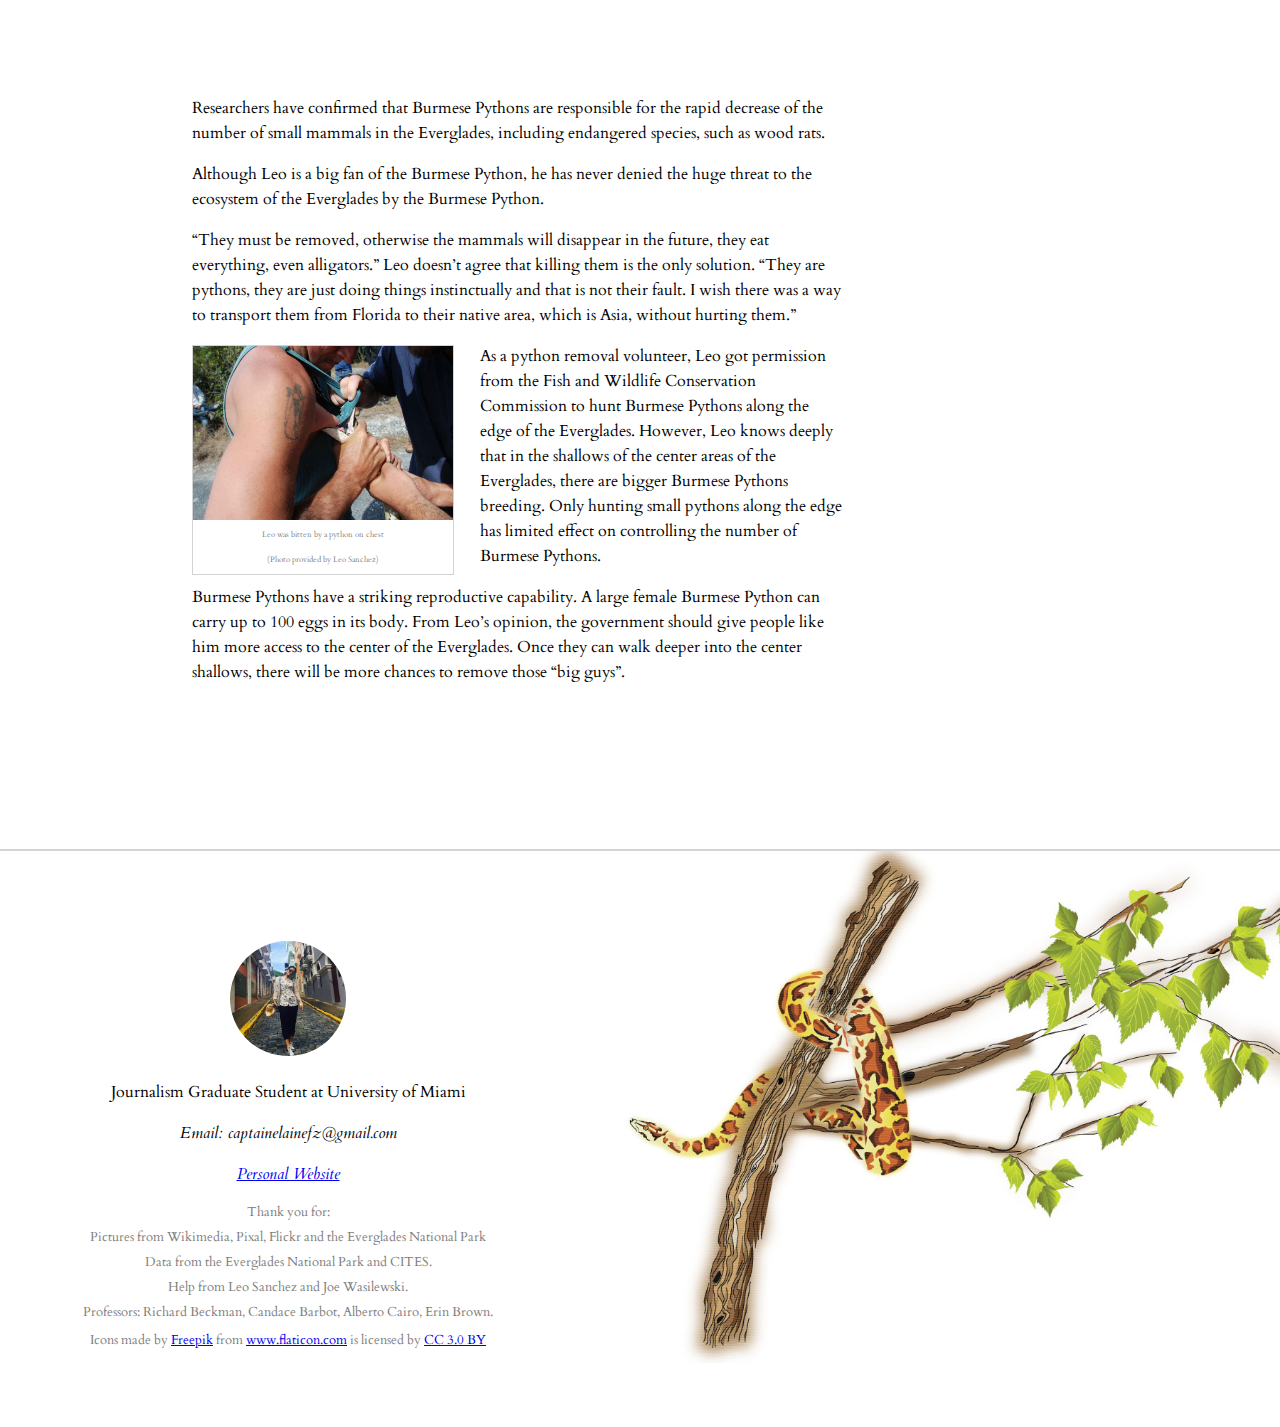
==== commit f76eb2f8: "copy style" ====
--- a/index.html
+++ b/index.html
@@ -144,7 +144,7 @@
         <div id="asiaintro">
        <h2>In South and Southeast Asia</h2>
        <p>In 2012, Burmese Pythons were listed as “Vulnerable” species, a fact not well-known to most people.</p>
-       <p>They are going through a localized decline, which of greater than 80 percent over a ten-year period. </p><p>According to the IUCN Red List, the snakes are conservatively estimated to have declined by at least 30 percent over the past ten years across its global range as a result of over-harvesting. To some extent, this decline is compounded by the effects of habitat loss. Burmese Pythons are therefore listed as Vulnerable.</p>
+       <p>They are going through a localized decline, which of greater than 80 percent over a ten-year period. </p><p>According to the IUCN Red List, the snakes are conservatively estimated to have declined by at least 30 percent over the past ten years across its global range as a result of over-harvesting. To some extent, this decline is compounded by the effects of habitat loss. </p><p>Burmese Pythons are therefore listed as Vulnerable.</p>
 
        <?xml version="1.0" encoding="utf-8"?>
 <!-- Generator: Adobe Illustrator 20.1.0, SVG Export Plug-In . SVG Version: 6.00 Build 0)  -->
@@ -1444,18 +1444,18 @@
   <div id="vis"></div>
    </div>
 
-   <p class="clearfloat">In addition, because of its large size, adult Burmese Pythons have few predators, with alligators and humans being the exceptions. In some cases, the Burmese Pythons have even won in battles against alligators. </p><p class="clearfloat">When talking about the eating habits of the Burmese Python, studies show that they prey not only upon native mammal species, such as Norway rats, foxes and rabbits, but they are also threatening other endangered species in Florida, for example, the endangered wood rats in Key Largo.</p>
+   <p id="clearfloat">In addition, because of its large size, adult Burmese Pythons have few predators, with alligators and humans being the exceptions. In some cases, the Burmese Pythons have even won in battles against alligators. </p><p id="newclear">When talking about the eating habits of the Burmese Python, studies show that they prey not only upon native mammal species, such as Norway rats, foxes and rabbits, but they are also threatening other endangered species in Florida, for example, the endangered wood rats in Key Largo.</p>
    <p id="introscroll">Interact with the map below and try to find out if Burmese Pythons have been caught near your home.</br>This map is developed by The University of Georgia - Center for Invasive Species and Ecosystem Health.</br><a href="https://www.eddmaps.org/florida/distribution/viewmap.cfm?sub=20461">Original map site</a></p>
    <div id="scrollmap">
    <iframe src="http://maps.eddmaps.org/google/eradication.cfm?notitle&map=distribution&lat=27.859033&zoom=7&lng=-84.342285&sub=20461&subsite=florida" frameborder="0" allowfullscreen="true" webkitallowfullscreen="true" mozallowfullscreen="true" height="500" width="960" scrolling="no" seamless></iframe></div>
    <div id="withpic">
-   <p id="banner">In its effort to prevent the continuous spread of non-native Burmese Pythons in the wild of the United States, <a href="https://www.fws.gov/northeast/le/stories/snakerule.html">the U.S Fish and Wildlife Service </a>banned the importation and interstate transportation of the Burmese Python in March 2012.The rule specifically prohibited the interstate transport and importation of live snakes, their viable reproductive assets such as sperm and eggs, or any hybrids of the listed snake.
+   <p id="banner">In its effort to prevent the continuous spread of non-native Burmese Pythons in the wild of the United States, <a href="https://www.fws.gov/northeast/le/stories/snakerule.html">the U.S Fish and Wildlife Service </a>banned the importation and interstate transportation of the Burmese Python in March 2012. The rule specifically prohibited the interstate transport and importation of live snakes, their viable reproductive assets such as sperm and eggs, or any hybrids of the listed snake.
    </p>
    <div id="pythonchallpic"><img id="pythonchall" src="image/pythonchallenge.jpg"></img><p>2016 Python Challenge</br>(Photo provided by Flickr)</p></div>
    <p id="pythonch">
-     Aiming to engage more people in the action of removing pythons from Florida, the government started holding the annual <a href="http://pythonchallenge.org/">“Python Challenge” </a>in 2013. Based on the length and weight of their kills, hunters are awarded different amounts of money. In the 2016 Python Challenge, the winning team, led by Bill Booth, killed 33 Burmese Pythons and earned $5,000. They also killed the longest Burmese Python: 15 feet and 125 pounds, which earned them an additional $3,000.</p>
-
-     <p id="however">Bolt guns and firearms are recommended for hunting, and hunters usually kill the pythons, instead of keeping them alive. This makes it much easier for them to get a big snake.</br>Some animal rights groups have blasted the event for the unethical way the snakes are being killed.
+     Aiming to engage more people in the action of removing pythons from Florida, the government started holding the annual <a href="http://pythonchallenge.org/">“Python Challenge” </a>in 2013. The challenge gave permitted hunters the chance to hunt and kill pythons in several places in Florida. </p><p>Based on the length and weight of their kills, hunters are awarded different amounts of money. In the 2016 Python Challenge, the winning team, led by Bill Booth, killed 33 Burmese Pythons and earned $5,000. They also killed the longest Burmese Python: 15 feet and 125 pounds, which earned them an additional $3,000.</p>
+
+     <p id="however">Bolt guns and firearms are recommended for hunting, and hunters usually kill the pythons, instead of keeping them alive. This makes it much easier for them to get a big snake.</p><p>Some animal rights groups have blasted the event for the unethical way the snakes are being killed.
    </p>
  </div>
  </div>
@@ -1482,7 +1482,7 @@
      <p id="Joe3">Recently, Joe is doing research using radiotelemetry in an attempt to monitor Burmese Python behavior and understand the extent of the pythons' impact on Florida’s ecosystems. They are using dogs, radiotelemetry and other technologies (GPS transmitters, accelerometers) to learn what Burmese Pythons habitats, range and breeding preferences. </p>
      <p> They put sensors into the body of caught Burmese Pythons to track them. They can find out what kind of animals they eat which can help them determine what animals are at risk. “We have found rats, including endangered wood rats, rabbits, even deer inside their bodies,” Joe added that they can also learn what temperature and weather pythons like and what environments they prefer, which can help find methods to locate them and control their population.</p>
 
-     <p id="Joe4">Joe doesn’t think transporting Burmese Pythons back to Asia, where they come from, can be a way to control their numbers. “Scientifically, logistically and legally, it’s not going to happen at this time,” Joe explained. Legally, the Fish and Wildlife Conversation Commission banned the importation and interstate transportation of Burmese Pythons inside Florida. Once Burmese Pythons have lived in Florida, their bodies adapt They would have a negative impact on Asia's ecosystem if they were exported. For now, the only way is to use a humanized way to remove them.</p>
+     <p id="Joe4">Joe doesn’t think transporting Burmese Pythons back to Asia, where they come from, can be a way to control their numbers. </p><p>“Scientifically, logistically and legally, it’s not going to happen at this time,” Joe explained. Legally, the Fish and Wildlife Conversation Commission banned the importation and interstate transportation of Burmese Pythons inside Florida. Once Burmese Pythons have lived in Florida, their bodies adapt. They would have a negative impact on Asia's ecosystem if they were exported. For now, the only way is to use a humanized way to remove them.</p>
 
      <iframe width="700" height="393" src="https://www.youtube.com/embed/1NuqIFh_Moc" frameborder="0" allowfullscreen></iframe>
 
--- a/css/mapstyle.css
+++ b/css/mapstyle.css
@@ -20,8 +20,18 @@
 
 }
 
-.clearfloat {
+#clearfloat {
   clear:both;
+  width:50%;
+  margin-top: 2%;
+  min-width: 650px;
+  margin-left:15%;
+  margin-bottom: 2%;
+  max-width: 800px;
+
+}
+
+#newclear {
   width:50%;
   min-width: 650px;
   margin-left:15%;
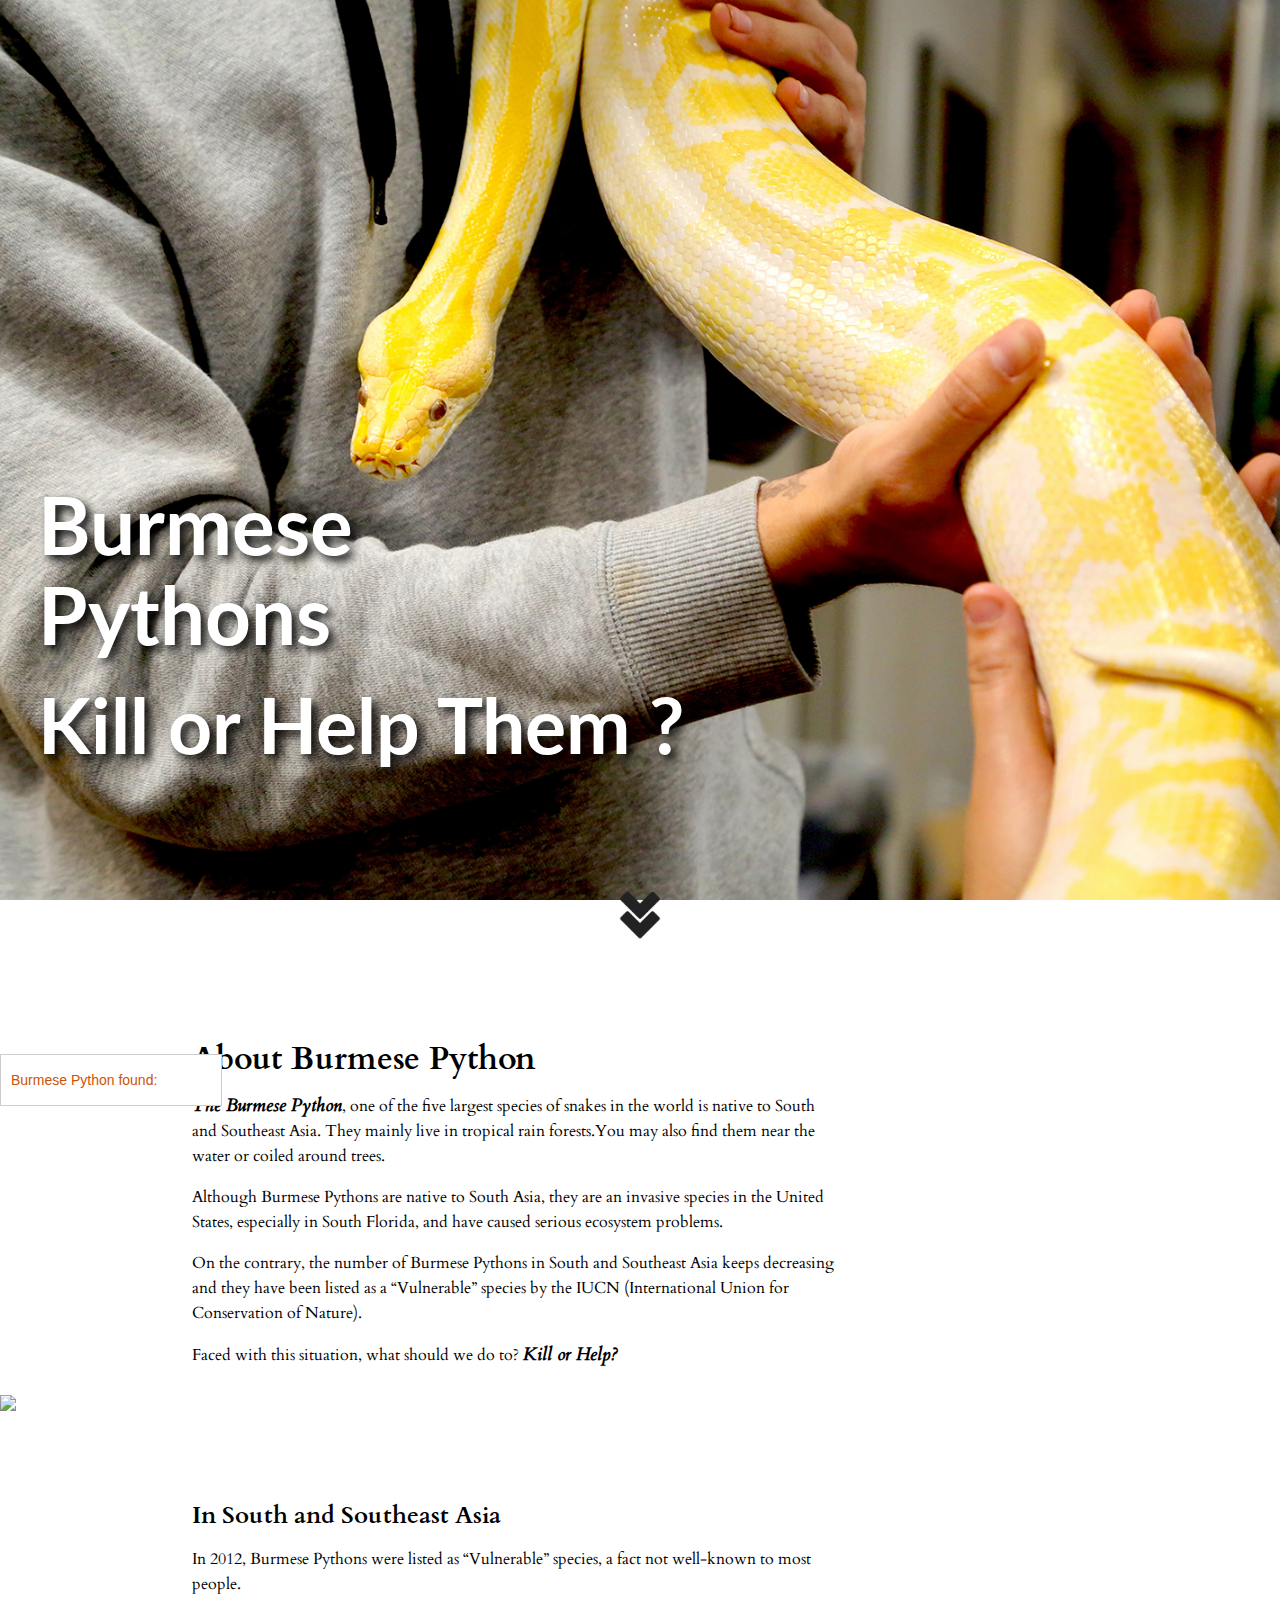
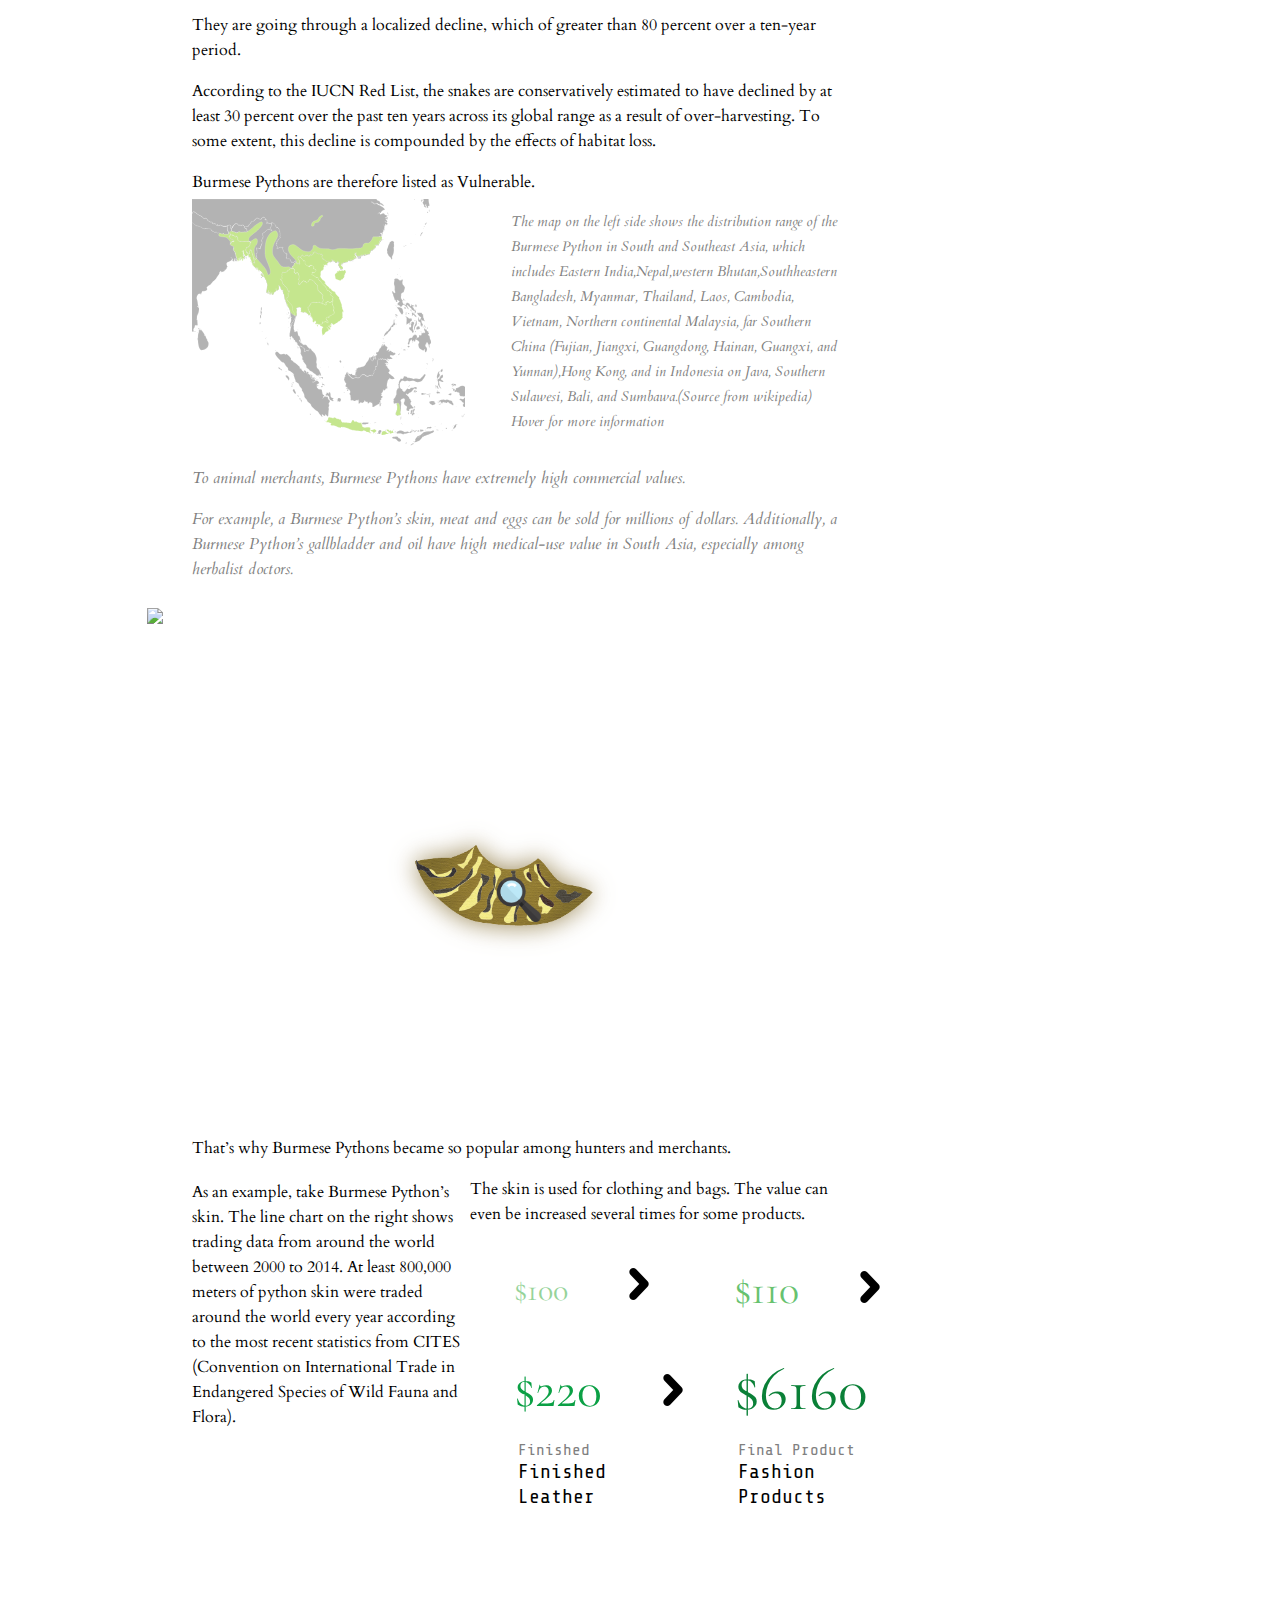
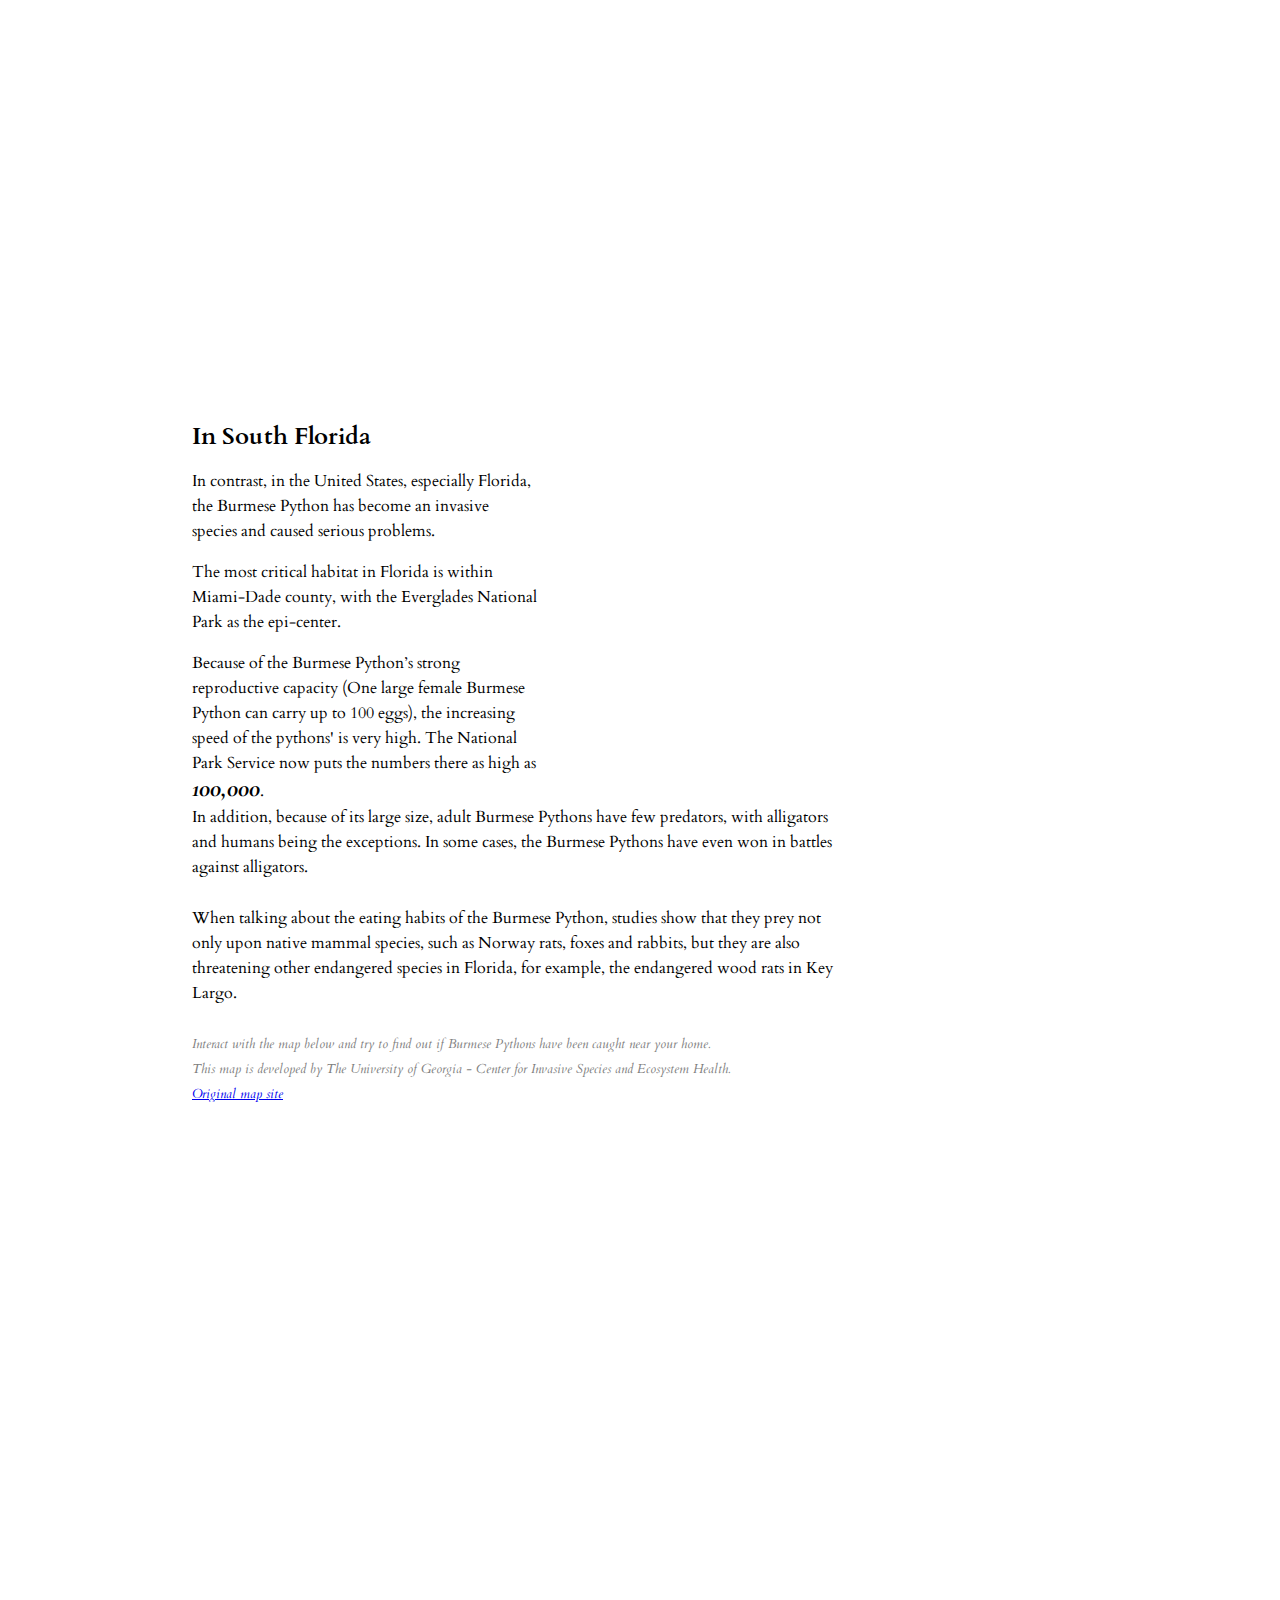
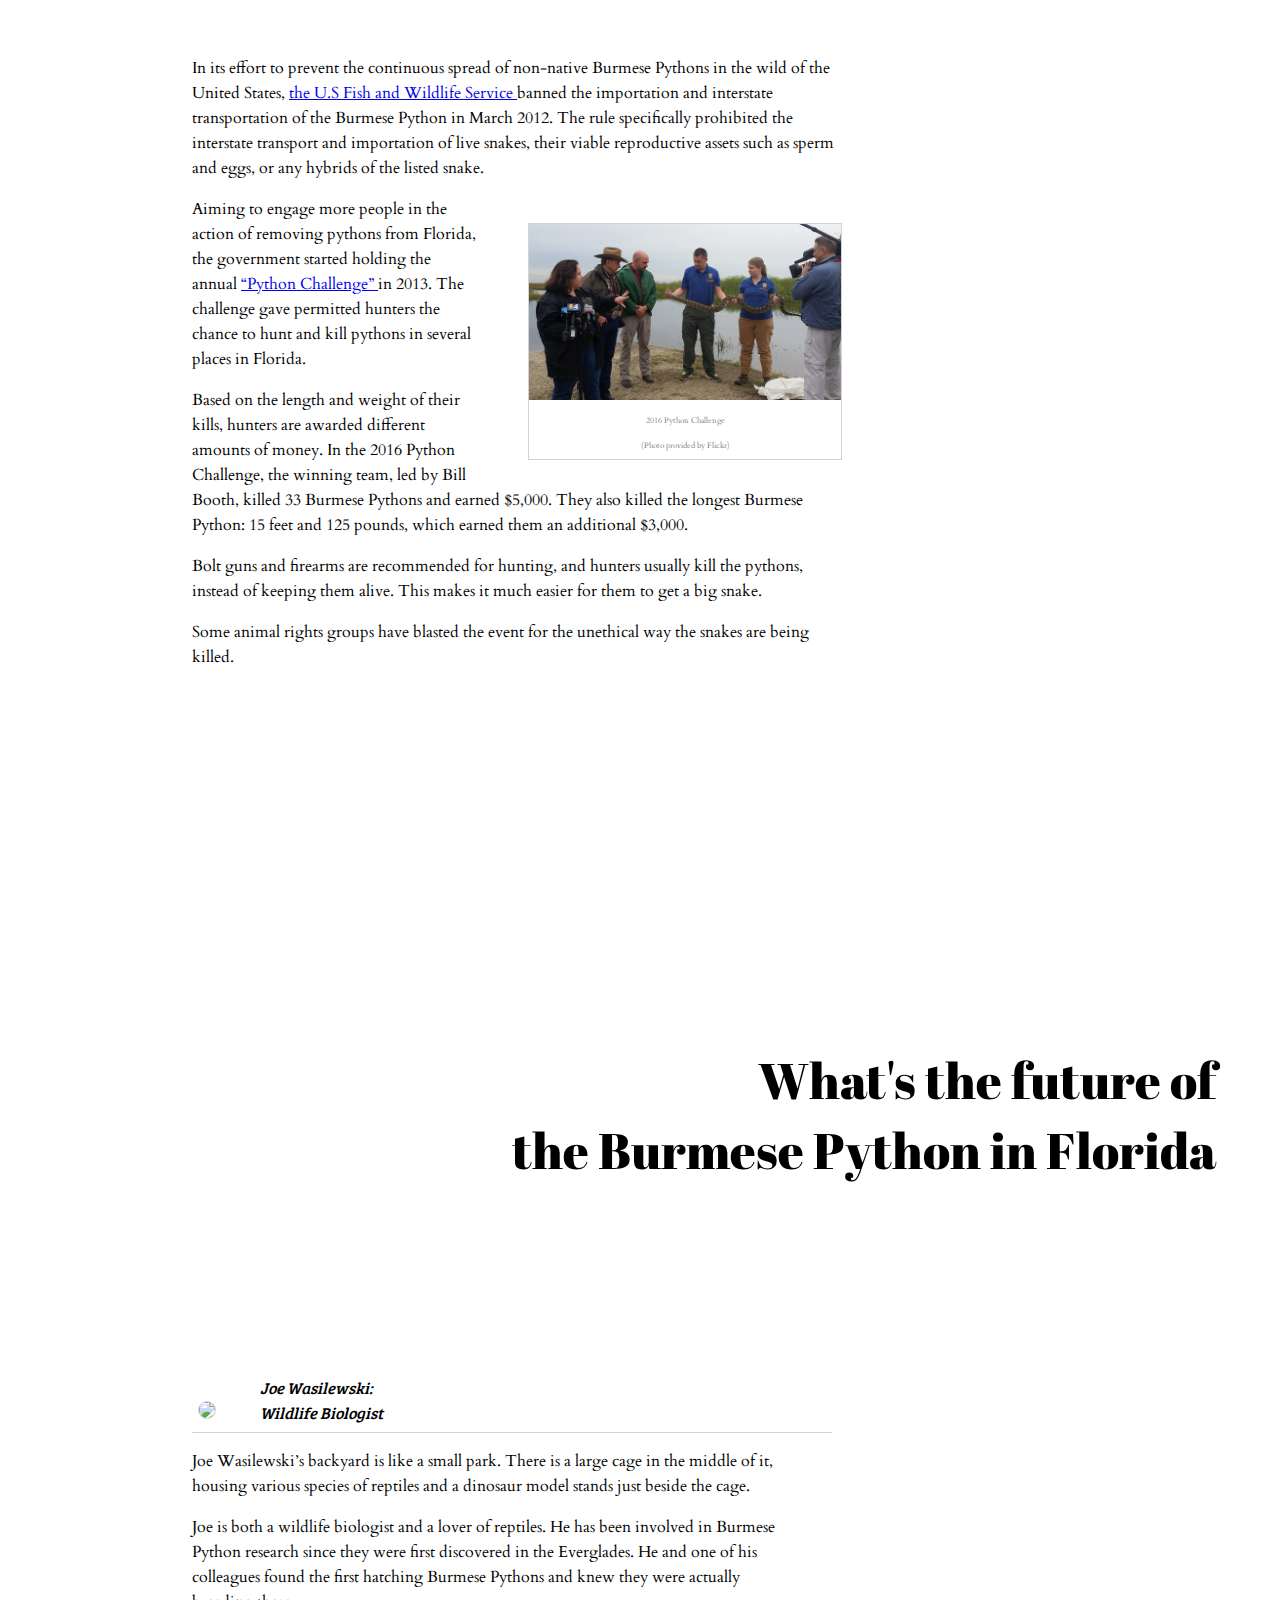
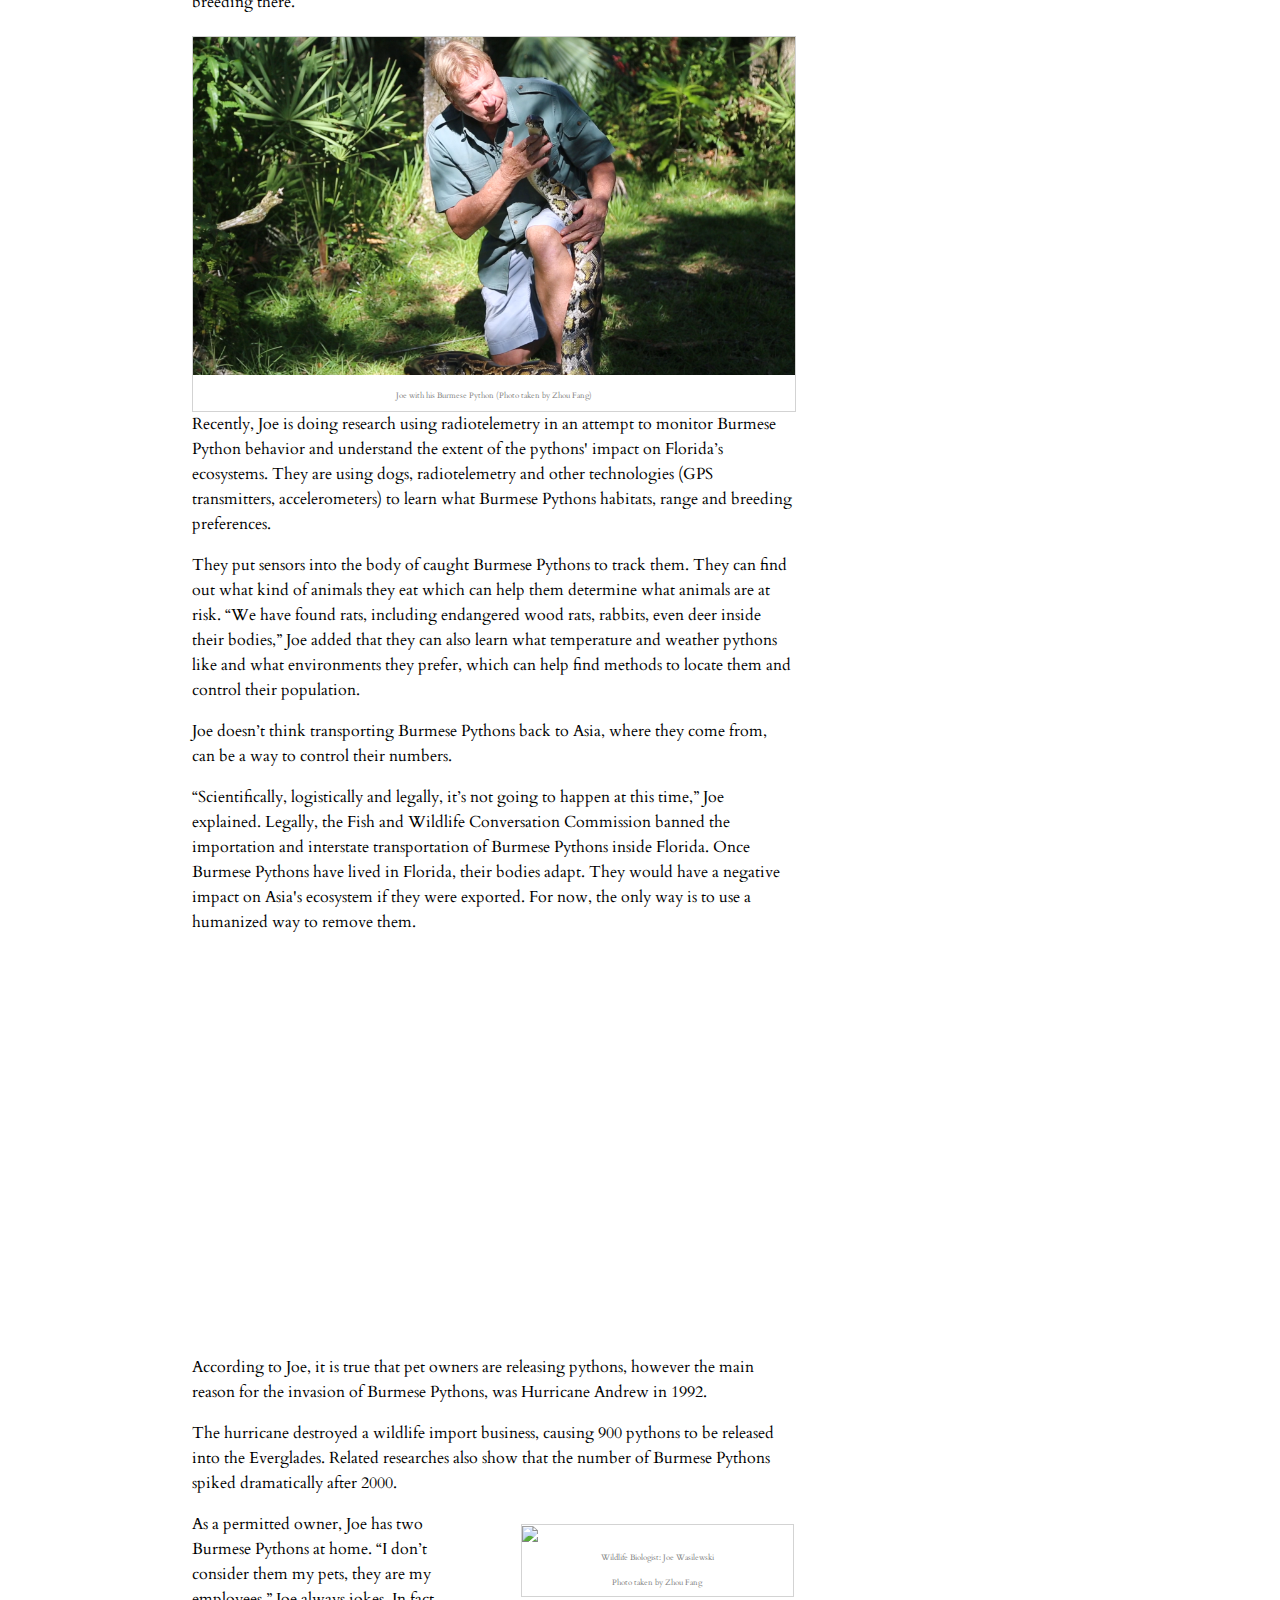
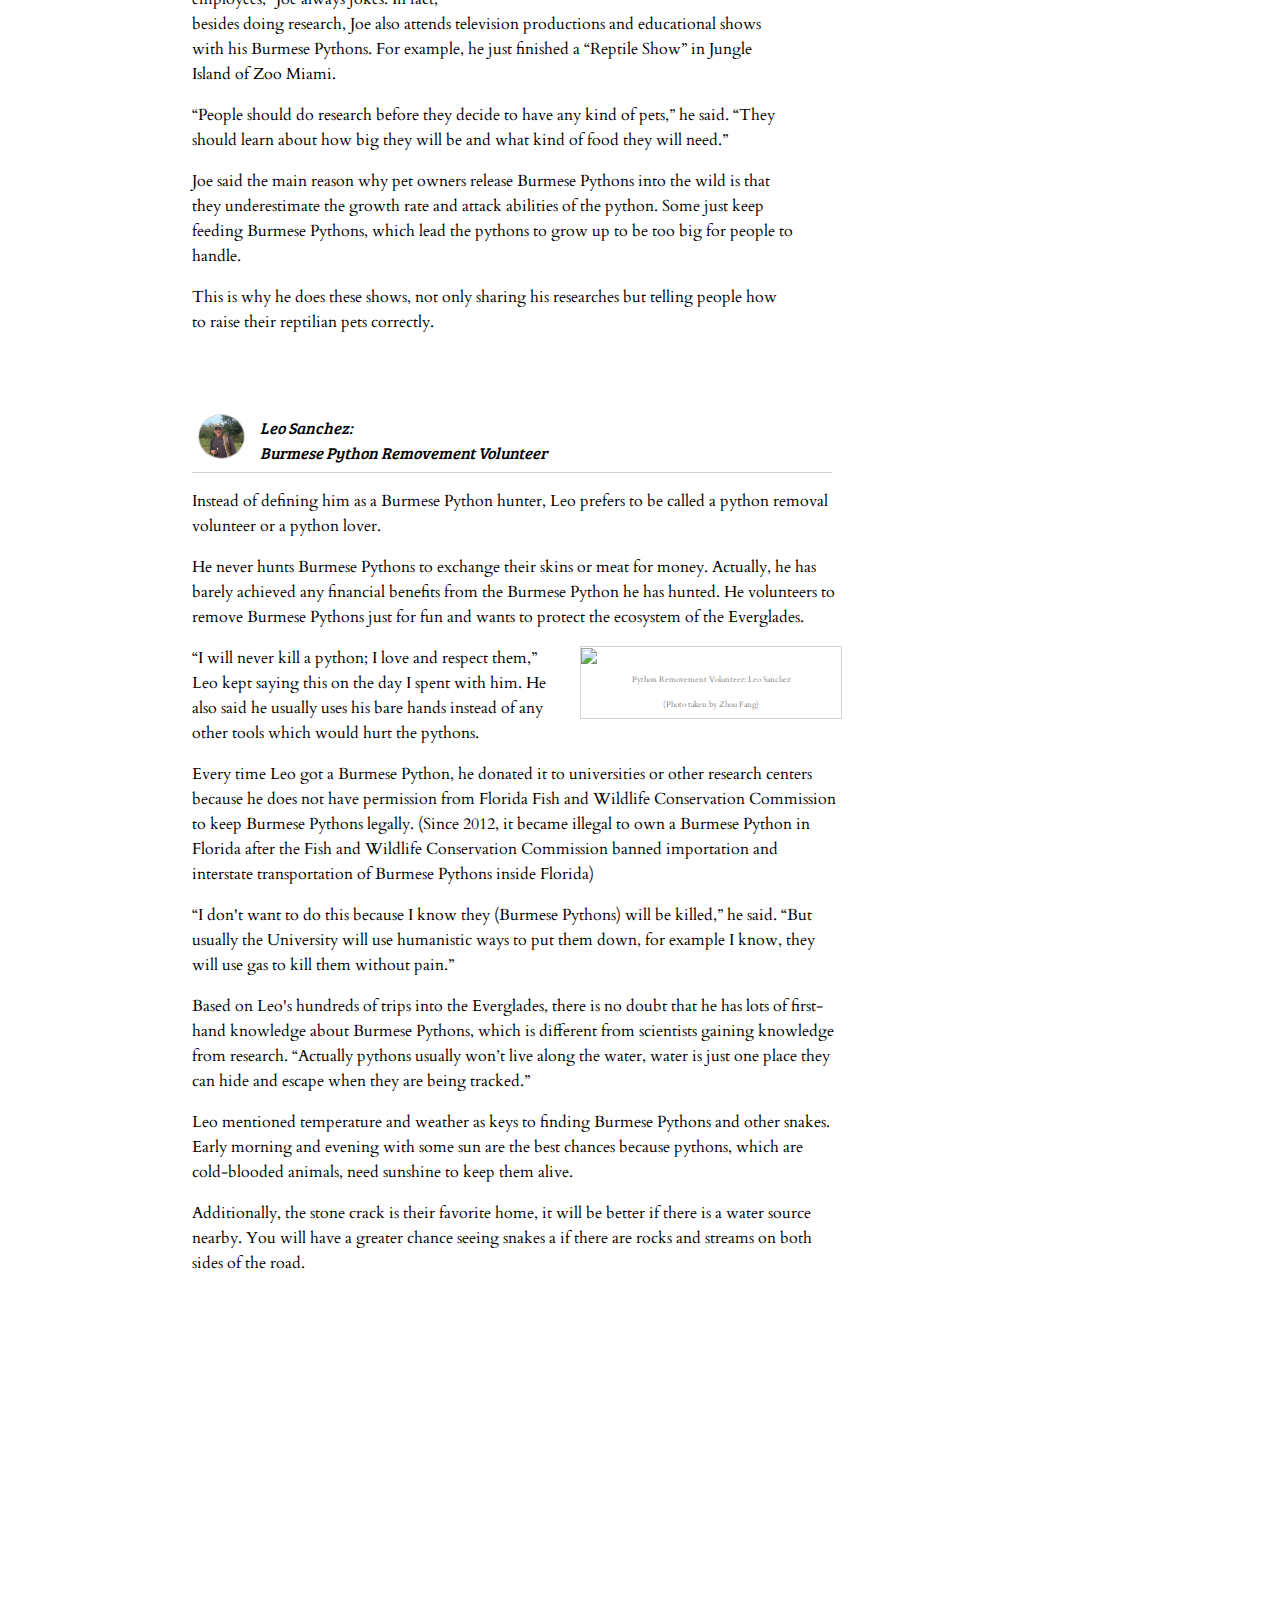
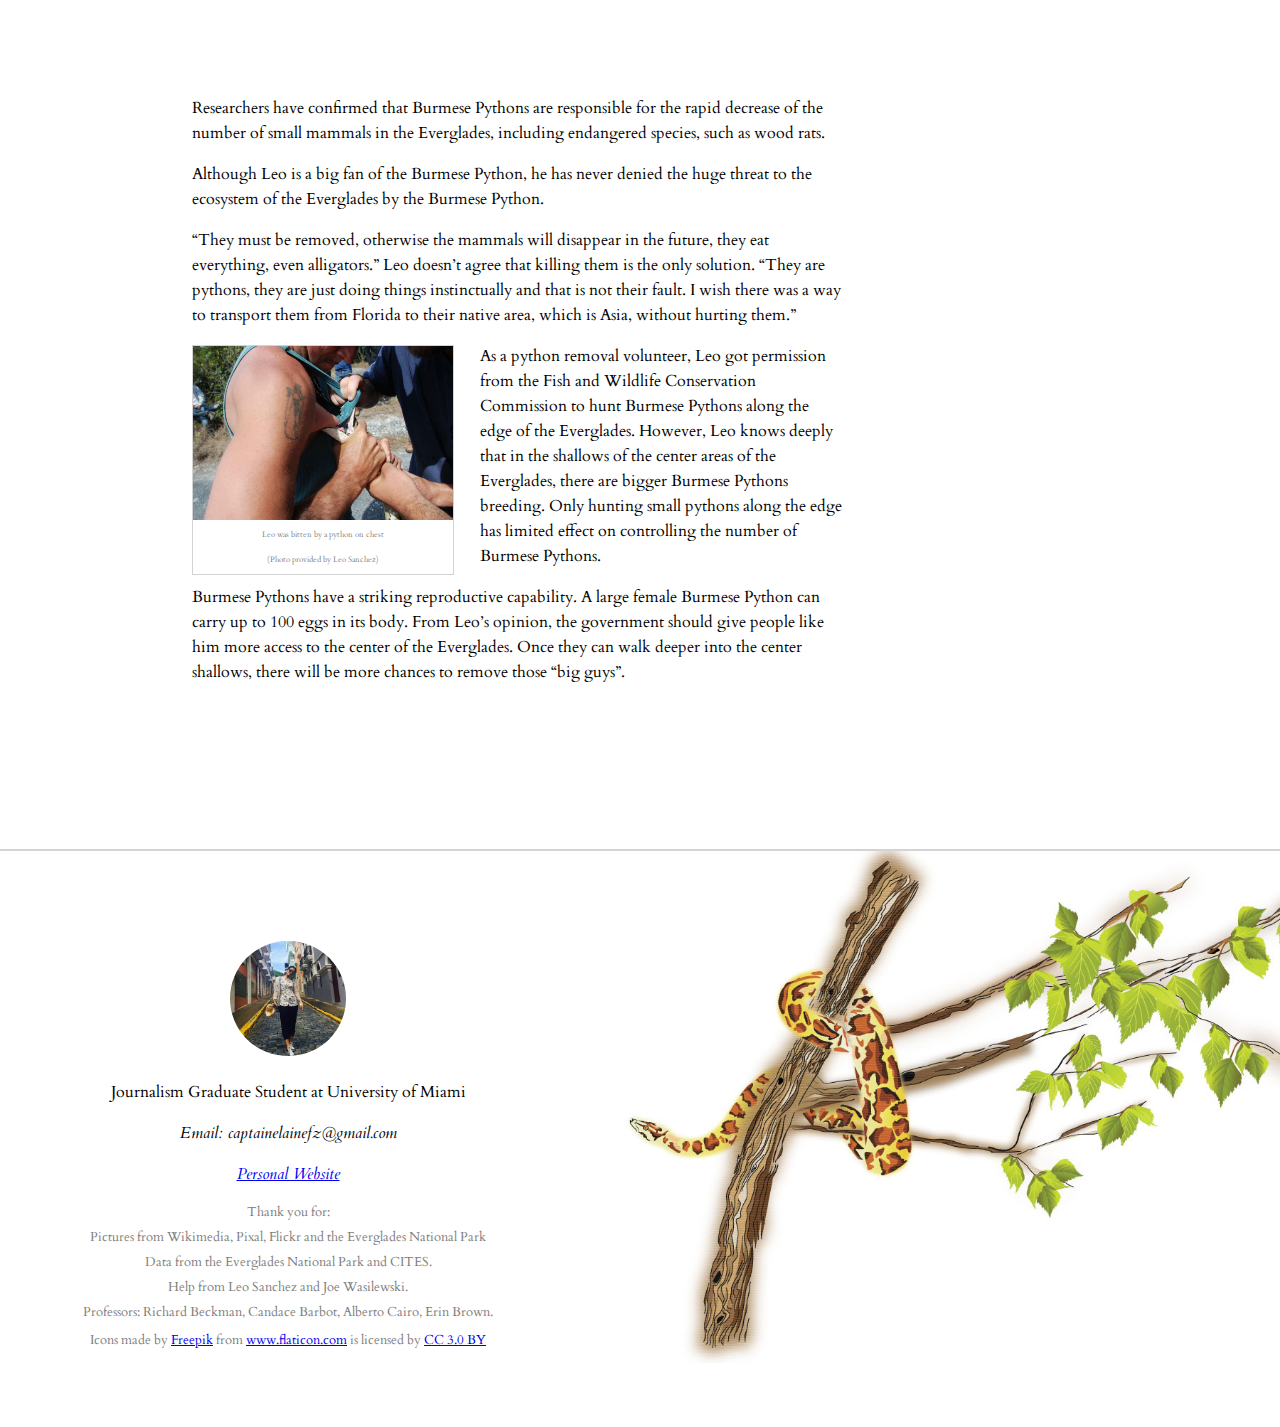
==== commit 71e5d693: "the scale" ====
--- a/index.html
+++ b/index.html
@@ -1583,6 +1583,7 @@
     <p class="name"></p>
     <p class="number">Burmese Python found: </p>
     <div class="val"></div>
+  
  </div>
 </body>
 
--- a/css/stylelist.css
+++ b/css/stylelist.css
@@ -52,7 +52,7 @@
   }
 
 .homepageimg {
-  background: url(../image/homepage1.jpg) no-repeat center;
+  background: url(../image/homepagequa.jpg) no-repeat center;
   background-size: cover;
   width: 100%;
   height:100%;
@@ -390,7 +390,6 @@
   padding-top:22.3%;
   left: 30.8%;
   transition: all 2s ease;
-  cursor: pointer;
 }
 #fenjie3 {
   display: none;
